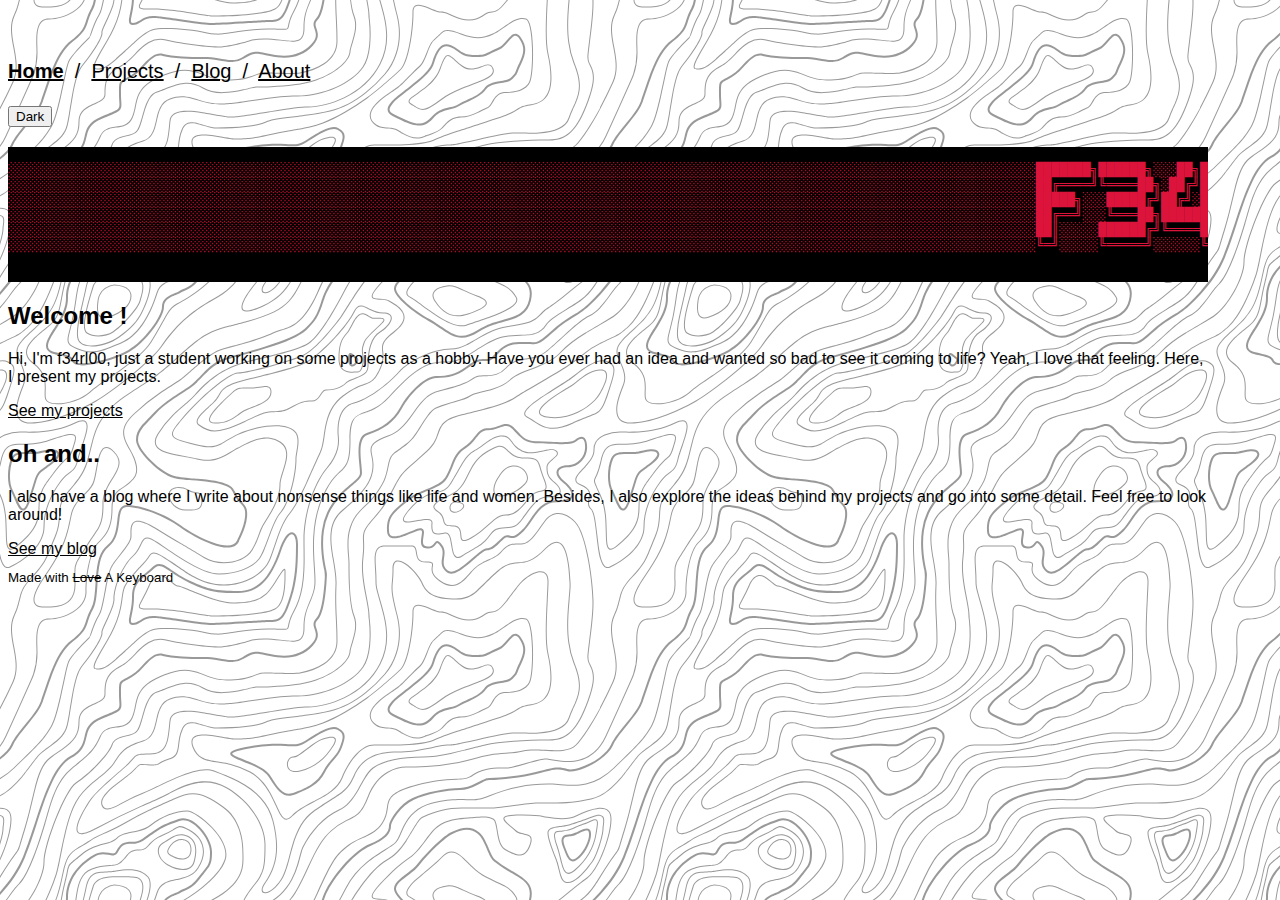
==== docs/index.html @ cfa7c778 "One little whitespace gets its very own commit! Oh, life is so erratic!" ====
<!doctype html>
<html lang="en">

<head>
    <meta charset="utf-8">
    <meta name="viewport" content="width=device-width, initial-scale=1">
    <meta name="description" content="Personal Blog">
    <meta name="author" content="f34rl00">
    <meta name="generator" content="nephila v1.0">
    <meta http-equiv="Expires" content="no-store">
    <link rel="shortcut icon" type="image/svg+xml" href="favicon.svg">
    <title>f34rl00 projects</title>

    <link rel="canonical" href="https://f34rl00.github.io">

    <!-- Bootstrap core CSS -->
    <link href="https://cdn.jsdelivr.net/npm/bootstrap@5.1.3/dist/css/bootstrap.min.css" rel="stylesheet" integrity="sha384-1BmE4kWBq78iYhFldvKuhfTAU6auU8tT94WrHftjDbrCEXSU1oBoqyl2QvZ6jIW3" crossorigin="anonymous">

    <!-- Bootstrap Icons CSS -->
    <link rel="stylesheet" href="https://cdn.jsdelivr.net/npm/bootstrap-icons@1.7.2/font/bootstrap-icons.css">

    <!--Boostrap Bundle JS-->
    <script src="https://cdn.jsdelivr.net/npm/bootstrap@5.1.3/dist/js/bootstrap.bundle.min.js" integrity="sha384-ka7Sk0Gln4gmtz2MlQnikT1wXgYsOg+OMhuP+IlRH9sENBO0LRn5q+8nbTov4+1p" crossorigin="anonymous"></script>

    <!-- Custom styles for this template -->
    <link href="style.css" rel="stylesheet">

    <!-- jQuery -->
    <script src="https://ajax.googleapis.com/ajax/libs/jquery/3.6.0/jquery.min.js"></script>

</head>

<body class="topography-white">
    <main>
        <div class="container limited">
            <div id="navbar" class="d-flex justify-content-between border border-2 rounded-3 navbar-slash bg-light">
                <p class="p-0 m-2">
                    <b>
                        <a href="index.html">Home</a>
                    </b> &nbsp;/&nbsp;
                    <a href="projects.html">Projects</a> &nbsp;/&nbsp;
                    <a href="blog.html">Blog</a> &nbsp;/&nbsp;
                    <a href="about.html">About</a>
                </p>
                <p class="p-0 m-0">
                    <button id="lights" type="button" class="btn btn-dark">Dark</button>
                </p>
            </div>
            <div class="align-items-center">
                <pre id="title_ascii" class="ascii_slide">
                    
░░░░░░░░░░░░░░░░░░░░░░░░░░░░░░░░░░░░░░░░░░░░░░░░░░░░░░░░░░░░░░░░░░░░░░░░░░░░░░░░░░░░░░░░░░░░░░░░░░░░░░░░░░░░░░░░░░░░░░░░░░░░░░░░░░░░░░░░░░░░███████╗██████╗░░░██╗██╗██████╗░██╗░░░░░░█████╗░░█████╗░░░░░██████╗░██████╗░░█████╗░░░░░░██╗███████╗░█████╗░████████╗░██████╗░░░░░░░░░░░░░░░░░░░░░░░░░░░░░░░░░░░░░░░░░░░░░░░░░░░░░░░░░░░░░░░░░░░░░░░░░░░░░░░░░░░░░░░░░░░░░░░░░░░░░░░░░░░░░░░░░░░░░░░░░░░░░░░░░░░░░░░░░░░░
░░░░░░░░░░░░░░░░░░░░░░░░░░░░░░░░░░░░░░░░░░░░░░░░░░░░░░░░░░░░░░░░░░░░░░░░░░░░░░░░░░░░░░░░░░░░░░░░░░░░░░░░░░░░░░░░░░░░░░░░░░░░░░░░░░░░░░░░░░░░██╔════╝╚════██╗░██╔╝██║██╔══██╗██║░░░░░██╔══██╗██╔══██╗░░░░██╔══██╗██╔══██╗██╔══██╗░░░░░██║██╔════╝██╔══██╗╚══██╔══╝██╔════╝░░░░░░░░░░░░░░░░░░░░░░░░░░░░░░░░░░░░░░░░░░░░░░░░░░░░░░░░░░░░░░░░░░░░░░░░░░░░░░░░░░░░░░░░░░░░░░░░░░░░░░░░░░░░░░░░░░░░░░░░░░░░░░░░░░░░░░░░░░░░
░░░░░░░░░░░░░░░░░░░░░░░░░░░░░░░░░░░░░░░░░░░░░░░░░░░░░░░░░░░░░░░░░░░░░░░░░░░░░░░░░░░░░░░░░░░░░░░░░░░░░░░░░░░░░░░░░░░░░░░░░░░░░░░░░░░░░░░░░░░░█████╗░░░█████╔╝██╔╝░██║██████╔╝██║░░░░░██║░░██║██║░░██║░░░░██████╔╝██████╔╝██║░░██║░░░░░██║█████╗░░██║░░╚═╝░░░██║░░░╚█████╗░░░░░░░░░░░░░░░░░░░░░░░░░░░░░░░░░░░░░░░░░░░░░░░░░░░░░░░░░░░░░░░░░░░░░░░░░░░░░░░░░░░░░░░░░░░░░░░░░░░░░░░░░░░░░░░░░░░░░░░░░░░░░░░░░░░░░░░░░░░░░
░░░░░░░░░░░░░░░░░░░░░░░░░░░░░░░░░░░░░░░░░░░░░░░░░░░░░░░░░░░░░░░░░░░░░░░░░░░░░░░░░░░░░░░░░░░░░░░░░░░░░░░░░░░░░░░░░░░░░░░░░░░░░░░░░░░░░░░░░░░░██╔══╝░░░╚═══██╗███████║██╔══██╗██║░░░░░██║░░██║██║░░██║░░░░██╔═══╝░██╔══██╗██║░░██║██╗░░██║██╔══╝░░██║░░██╗░░░██║░░░░╚═══██╗░░░░░░░░░░░░░░░░░░░░░░░░░░░░░░░░░░░░░░░░░░░░░░░░░░░░░░░░░░░░░░░░░░░░░░░░░░░░░░░░░░░░░░░░░░░░░░░░░░░░░░░░░░░░░░░░░░░░░░░░░░░░░░░░░░░░░░░░░░░░
░░░░░░░░░░░░░░░░░░░░░░░░░░░░░░░░░░░░░░░░░░░░░░░░░░░░░░░░░░░░░░░░░░░░░░░░░░░░░░░░░░░░░░░░░░░░░░░░░░░░░░░░░░░░░░░░░░░░░░░░░░░░░░░░░░░░░░░░░░░░██║░░░░░██████╔╝╚════██║██║░░██║███████╗╚█████╔╝╚█████╔╝░░░░██║░░░░░██║░░██║╚█████╔╝╚█████╔╝███████╗╚█████╔╝░░░██║░░░██████╔╝░░░░░░░░░░░░░░░░░░░░░░░░░░░░░░░░░░░░░░░░░░░░░░░░░░░░░░░░░░░░░░░░░░░░░░░░░░░░░░░░░░░░░░░░░░░░░░░░░░░░░░░░░░░░░░░░░░░░░░░░░░░░░░░░░░░░░░░░░░░░
░░░░░░░░░░░░░░░░░░░░░░░░░░░░░░░░░░░░░░░░░░░░░░░░░░░░░░░░░░░░░░░░░░░░░░░░░░░░░░░░░░░░░░░░░░░░░░░░░░░░░░░░░░░░░░░░░░░░░░░░░░░░░░░░░░░░░░░░░░░░╚═╝░░░░░╚═════╝░░░░░░╚═╝╚═╝░░╚═╝╚══════╝░╚════╝░░╚════╝░░░░░╚═╝░░░░░╚═╝░░╚═╝░╚════╝░░╚════╝░╚══════╝░╚════╝░░░░╚═╝░░░╚═════╝░░░░░░░░░░░░░░░░░░░░░░░░░░░░░░░░░░░░░░░░░░░░░░░░░░░░░░░░░░░░░░░░░░░░░░░░░░░░░░░░░░░░░░░░░░░░░░░░░░░░░░░░░░░░░░░░░░░░░░░░░░░░░░░░░░░░░░░░░░░░░

                </pre>
            </div>
        </div>
        <div class="container limited">
            <div class="row align-items">
                <div class="col-md-6" style="margin-block: 5px;">
                    <div id="block_left" class="container h-100 p-5 bg-light border border-2 rounded-3 flex-column d-flex justify-content-between">
                        <div class="row">
                            <h2>Welcome !</h2>
                            <p>Hi, I&#39;m f34rl00,
just a student working on some projects as a hobby.
Have you ever had an idea and wanted so bad
to see it coming to life? Yeah, I love that
feeling. Here, I present my projects.</p>
                        </div>
                        <div class="row">
                            <a class="btn btn-primary" type="button" href="projects.html">See my projects</a>
                        </div>
                    </div>
                </div>
                <div class="col-md-6" style="margin-block: 5px;">
                    <div id="block_right" class="container h-100 p-5 bg-light border border-2 rounded-3 flex-column d-flex justify-content-between">
                        <div class="row">
                            <h2>oh and..</h2>
                            <p>I also have a blog where
I write about nonsense things like life
and women. Besides, I also explore the ideas behind my projects
and go into some detail. Feel free to look around!</p>
                        </div>
                        <div class="row">
                            <a class="btn btn-primary" type="button" href="blog.html">See my blog</a>
                        </div>
                    </div>
                </div>
            </div>
        </div>
        <div class="container limited" style="margin-block: 10px;">
            <footer id="footer_bottom" class="footer p-5 mt-auto py-3 border-top border-dark bg-light">
                <span><small>Made with <del>Love</del> A Keyboard</small></span>
            </footer>
        </div>
    </main>

    <script type=text/javascript>
        var title_width = $('#title_ascii')[0].scrollWidth - $('#title_ascii')[0].offsetWidth;
        var title_text = $('#title_ascii').text()
        $(document).ready(function loop() {

            $('#title_ascii').scrollLeft(0);
            $('#title_ascii').animate({
                scrollLeft: '+=' + title_width
            }, 20000, "linear", loop);
        })
    </script>

    <script type=text/javascript>
        function darkMode() {
            document.cookie = "mode=dark; samesite=Strict";
            // Change Background
            $('body').removeClass('topography-white');
            $('body').addClass('topography-black');

            // Change Lights Button
            $('#lights').removeClass('btn-dark');
            $('#lights').addClass('btn-light');
            $('#lights').html('Light');

            // Change navbar
            $('#navbar').removeClass('bg-light');
            $('#navbar').addClass('bg-dark');

            // Change Blocks
            $('#block_left').removeClass('bg-light');
            $('#block_left').addClass('bg-dark text-white');

            $('#block_right').removeClass('bg-light');
            $('#block_right').addClass('bg-dark text-white');

            // Change footer
            $('#footer_bottom').removeClass('border-dark bg-light');
            $('#footer_bottom').addClass('border-light bg-dark');
        }

        function lightMode() {
            document.cookie = "mode=light; samesite=Strict";
            // Change Background
            $('body').removeClass('topography-black');
            $('body').addClass('topography-white');

            // Change Lights Button
            $('#lights').removeClass('btn-light');
            $('#lights').addClass('btn-dark');
            $('#lights').html('Dark');

            // Change navbar
            $('#navbar').removeClass('bg-dark');
            $('#navbar').addClass('bg-light');

            // Change Blocks
            $('#block_left').removeClass('bg-dark text-white');
            $('#block_left').addClass('bg-light');

            $('#block_right').removeClass('bg-dark text-white');
            $('#block_right').addClass('bg-light');

            // Change footer
            $('#footer_bottom').removeClass('border-light bg-dark');
            $('#footer_bottom').addClass('border-dark bg-light');
        }
    </script>

    <script type=text/javascript>
        $(document).ready(function() {
            let cookies = document.cookie;
            if (cookies) {
                if (cookies.split('; ').find(row => row.startsWith('mode=')).split('=')[1] == 'dark') {
                    darkMode();
                } else {
                    lightMode();
                };
            };

            $('#lights').click(function() {
                if ($('body').hasClass('topography-white')) {
                    darkMode();
                } else {
                    lightMode();
                }
            });
        })
    </script>
</body>


</html>
---- docs/style.css ----
/* DEFAULT GLOBAL STYLES
-------------------------------------------------- */

body {
    font-family: 'Noto Sans', sans-serif;
    line-height: unset;
}

a {
    color: inherit;
}

blockquote {
    color: white;
    background-color: steelblue;
    width: fit-content;
}

.limited {
    max-width: 1200px;
}

.limited-post {
    max-width: 800px;
}

.ascii_slide {
    background-color: black;
}

.navbar-slash {
    margin-block-start: 5%;
    margin-block-end: 5px;
    font-size: 20px;
}

.navbar-slash-white {
    margin-block-start: 5%;
    background-color: white;
    font-size: 20px;
}

.navbar-slash-black {
    margin-block-start: 5%;
    background-color: black;
    font-size: 20px;
}

pre {
    max-width: 1200px;
    display: block;
    overflow-x: hidden;
    color: crimson;
}

.topography-white {
    color: black;
    background-color: white;
    background-image: url("data:image/svg+xml,%3Csvg xmlns='http://www.w3.org/2000/svg' width='600' height='600' viewBox='0 0 600 600'%3E%3Cpath fill='%23000000' fill-opacity='0.4' d='M600 325.1v-1.17c-6.5 3.83-13.06 7.64-14.68 8.64-10.6 6.56-18.57 12.56-24.68 19.09-5.58 5.95-12.44 10.06-22.42 14.15-1.45.6-2.96 1.2-4.83 1.9l-4.75 1.82c-9.78 3.75-14.8 6.27-18.98 10.1-4.23 3.88-9.65 6.6-16.77 8.84-1.95.6-3.99 1.17-6.47 1.8l-6.14 1.53c-5.29 1.35-8.3 2.37-10.54 3.78-3.08 1.92-6.63 3.26-12.74 5.03a384.1 384.1 0 0 1-4.82 1.36c-2.04.58-3.6 1.04-5.17 1.52a110.03 110.03 0 0 0-11.2 4.05c-2.7 1.15-5.5 3.93-8.78 8.4a157.68 157.68 0 0 0-6.15 9.2c-5.75 9.07-7.58 11.74-10.24 14.51a50.97 50.97 0 0 1-4.6 4.22c-2.33 1.9-10.39 7.54-11.81 8.74a14.68 14.68 0 0 0-3.67 4.15c-1.24 2.3-1.9 4.57-2.78 8.87-2.17 10.61-3.52 14.81-8.2 22.1-4.07 6.33-6.8 9.88-9.83 12.99-.47.48-.95.96-1.5 1.48l-3.75 3.56c-1.67 1.6-3.18 3.12-4.86 4.9a42.44 42.44 0 0 0-9.89 16.94c-2.5 8.13-2.72 15.47-1.76 27.22.47 5.82.51 6.36.51 8.18 0 10.51.12 17.53.63 25.78.24 4.05.56 7.8.97 11.22h.9c-1.13-9.58-1.5-21.83-1.5-37 0-1.86-.04-2.4-.52-8.26-.94-11.63-.72-18.87 1.73-26.85a41.44 41.44 0 0 1 9.65-16.55c1.67-1.76 3.18-3.27 4.83-4.85.63-.6 3.13-2.96 3.75-3.57a71.6 71.6 0 0 0 1.52-1.5c3.09-3.16 5.86-6.76 9.96-13.15 4.77-7.42 6.15-11.71 8.34-22.44.86-4.21 1.5-6.4 2.68-8.6.68-1.25 1.79-2.48 3.43-3.86 1.38-1.15 9.43-6.8 11.8-8.72 1.71-1.4 3.26-2.81 4.7-4.3 2.72-2.85 4.56-5.54 10.36-14.67a156.9 156.9 0 0 1 6.1-9.15c3.2-4.33 5.9-7.01 8.37-8.07 3.5-1.5 7.06-2.77 11.1-4.02a233.84 233.84 0 0 1 7.6-2.2l2.38-.67c6.19-1.79 9.81-3.16 12.98-5.15 2.14-1.33 5.08-2.33 10.27-3.65l6.14-1.53c2.5-.63 4.55-1.2 6.52-1.82 7.24-2.27 12.79-5.06 17.15-9.05 4.05-3.72 9-6.2 18.66-9.9l4.75-1.82c1.87-.72 3.39-1.31 4.85-1.91 10.1-4.15 17.07-8.32 22.76-14.4 6.05-6.45 13.95-12.4 24.49-18.92 1.56-.96 7.82-4.6 14.15-8.33v-64.58c-4 8.15-8.52 14.85-12.7 17.9-2.51 1.82-5.38 4.02-9.04 6.92a1063.87 1063.87 0 0 0-6.23 4.98l-1.27 1.02a2309.25 2309.25 0 0 1-4.87 3.9c-7.55 6-12.9 10.05-17.61 13.19-3.1 2.06-3.86 2.78-8.06 7.13-5.84 6.07-11.72 8.62-29.15 10.95-11.3 1.5-20.04 4.91-30.75 11.07-1.65.94-7.27 4.27-6.97 4.1-2.7 1.58-4.69 2.69-6.64 3.66-5.63 2.8-10.47 4.17-15.71 4.17-17.13 0-41.44 11.51-51.63 22.83-12.05 13.4-31.42 27.7-45.25 31.16-7.4 1.85-11.85 7.05-14.04 14.69-1.26 4.4-1.58 8.28-1.58 13.82 0 .82.01.98.24 3.63.45 5.18.35 8.72-.77 13.26-1.53 6.2-4.89 12.6-10.59 19.43-13.87 16.65-22.88 46.58-22.88 71.68 0 2.39.02 4.26.06 8.75.12 10.8.1 15.8-.22 21.95-.56 11.18-2.09 20.73-5 29.3h-1.05c2.94-8.56 4.49-18.12 5.05-29.35.31-6.13.34-11.1.22-21.9-.04-4.48-.06-6.36-.06-8.75 0-25.32 9.07-55.47 23.12-72.32 5.6-6.72 8.88-12.99 10.38-19.03 1.09-4.4 1.18-7.85.74-12.93-.23-2.7-.24-2.86-.24-3.72 0-5.62.32-9.57 1.62-14.1 2.28-7.95 6.97-13.44 14.76-15.39 13.6-3.4 32.82-17.59 44.75-30.84C409 360.14 433.58 348.5 451 348.5c5.07 0 9.77-1.33 15.26-4.07 1.93-.96 3.9-2.05 6.58-3.62-.3.18 5.33-3.16 6.98-4.11 10.82-6.21 19.66-9.67 31.11-11.2 17.23-2.3 22.9-4.75 28.57-10.64 4.25-4.41 5.04-5.16 8.22-7.28 4.68-3.11 10.01-7.14 17.55-13.14a1113.33 1113.33 0 0 0 4.86-3.89l1.28-1.02a4668.54 4668.54 0 0 1 6.23-4.98c3.67-2.9 6.55-5.12 9.07-6.95 4.37-3.19 9.16-10.56 13.29-19.4v66.9zm0-116.23c-.62.01-1.27.06-1.95.13-6.13.63-13.83 3.45-21.83 7.45-3.64 1.82-8.46 2.67-14.17 2.71-4.7.04-9.72-.47-14.73-1.33-1.7-.3-3.26-.61-4.67-.93a31.55 31.55 0 0 0-3.55-.57 273.4 273.4 0 0 0-16.66-.88c-10.42-.16-17.2.74-17.97 2.73-.38.97.6 2.55 3.03 4.87 1.01.97 2.22 2.03 4.04 3.55a1746.07 1746.07 0 0 0 4.79 4.02c1.39 1.2 3.1 1.92 5.5 2.5.7.16.86.2 2.64.54 3.53.7 5.03 1.25 6.15 2.63 1.41 1.76 1.4 4.54-.15 8.88-2.44 6.83-5.72 10.05-10.19 10.33-3.63.23-7.6-1.29-14.52-5.06-4.53-2.47-6.82-7.3-8.32-15.26-.17-.87-.32-1.78-.5-2.86l-.43-2.76c-1.05-6.58-1.9-9.2-3.73-10.11-.81-.4-1.59-.74-2.36-1-2.27-.77-4.6-1.02-8.1-.92-2.29.07-14.7 1-13.77.93-20.55 1.37-28.8 5.05-37.09 14.99a133.07 133.07 0 0 0-4.25 5.44l-2.3 3.09-2.51 3.32c-4.1 5.36-7.06 8.48-10.39 11.12-.65.52-1.33 1.04-2.13 1.62l-4.11 2.94a106.8 106.8 0 0 0-5.16 3.99c-4.55 3.74-9.74 8.6-16.25 15.38-8.25 8.58-11.78 13.54-11.7 15.95.07 1.65 1.64 2.11 6.79 2.38 1.61.09 2.15.12 2.98.2 2.95.24 5.09.73 6.81 1.68 7.48 4.15 11.63 7.26 13.95 11.58 3.3 6.15.8 12.88-8.89 20.26-8.28 6.3-11.1 10.37-11.31 14.96-.06 1.17 0 1.93.26 4.43.69 6.47.25 10.65-2.8 17.42a44.23 44.23 0 0 1-4.16 7.53c-2.82 3.97-5.47 5.74-10.6 7.69-.43.16-3.34 1.23-4.27 1.59-1.8.68-3.38 1.36-5.01 2.14-4.18 2-8.4 4.6-13.1 8.24-8.44 6.51-13.23 14.56-15.98 25.06-1.1 4.2-1.55 6.81-2.8 15.21-1.26 8.6-2.17 12.64-4.08 16.55-2.1 4.28-11.93 26.59-12.97 28.88a382.7 382.7 0 0 1-6.37 13.41c-4.07 8.11-7.61 14.07-10.73 17.81-5.38 6.46-8.98 14.37-13.77 28.42a810.14 810.14 0 0 0-1.89 5.6c-1.8 5.35-2.96 8.6-4.26 11.85-6.13 15.32-25.43 26.31-46.46 26.31-11.2 0-20.58-2.74-31.02-8.55-5.6-3.13-4.55-2.42-22.26-14.54-14.33-9.8-17.7-10.73-20.47-6.9-.37.5-1.81 2.74-1.83 2.77a52.24 52.24 0 0 1-4.94 5.9c-.73.79-5.52 5.87-6.97 7.45-2.38 2.6-4.3 4.81-5.98 6.93a45.6 45.6 0 0 0-5.08 7.66c-1.29 2.57-1.9 5.25-2.66 10.6a997.6 997.6 0 0 1-.46 3.18h-1l.47-3.32c.77-5.45 1.4-8.2 2.75-10.9a46.54 46.54 0 0 1 5.2-7.84c1.7-2.14 3.63-4.38 6.03-6.98 1.45-1.59 6.24-6.68 6.96-7.46a51.58 51.58 0 0 0 4.84-5.78s1.47-2.26 1.86-2.8c3.25-4.5 7.08-3.44 21.84 6.67 17.67 12.08 16.62 11.38 22.19 14.48 10.3 5.73 19.5 8.43 30.53 8.43 20.65 0 39.57-10.77 45.54-25.69a219.7 219.7 0 0 0 4.24-11.8 6752.32 6752.32 0 0 0 1.88-5.6c4.83-14.16 8.47-22.14 13.96-28.73 3.05-3.66 6.56-9.57 10.6-17.61 1.97-3.93 4.04-8.31 6.35-13.38 1.03-2.28 10.88-24.61 12.98-28.91 1.85-3.79 2.75-7.76 4-16.25 1.24-8.44 1.7-11.07 2.81-15.32 2.8-10.7 7.71-18.94 16.33-25.6a73.18 73.18 0 0 1 13.29-8.35c1.66-.8 3.27-1.48 5.08-2.18.94-.36 3.86-1.43 4.28-1.59 4.95-1.88 7.44-3.55 10.14-7.33 1.35-1.9 2.68-4.3 4.06-7.37 2.97-6.58 3.39-10.59 2.72-16.9a27.13 27.13 0 0 1-.27-4.58c.22-4.94 3.21-9.24 11.7-15.7 9.33-7.11 11.66-13.34 8.62-19-2.2-4.09-6.25-7.12-13.55-11.17-1.57-.88-3.6-1.33-6.42-1.57-.8-.07-1.34-.1-2.95-.19-5.77-.3-7.63-.85-7.72-3.34-.1-2.81 3.5-7.87 11.97-16.69 6.53-6.8 11.75-11.69 16.33-15.45 1.79-1.47 3.42-2.72 5.2-4.03l4.12-2.94c.79-.58 1.46-1.08 2.1-1.59 3.26-2.6 6.16-5.65 10.21-10.94a383.2 383.2 0 0 0 2.5-3.32l2.31-3.09c1.8-2.39 3.04-4 4.29-5.48 8.47-10.17 16.98-13.96 37.27-15.3-.44.02 12-.9 14.32-.98 3.62-.1 6.05.16 8.46.98.8.27 1.62.62 2.47 1.04 2.27 1.14 3.17 3.87 4.27 10.85l.44 2.76c.17 1.07.33 1.97.5 2.83 1.44 7.69 3.62 12.29 7.8 14.57 6.76 3.68 10.6 5.15 13.99 4.94 4-.25 6.99-3.17 9.3-9.67 1.45-4.04 1.46-6.49.32-7.92-.9-1.12-2.28-1.62-5.57-2.27a55.8 55.8 0 0 1-2.67-.55c-2.54-.6-4.39-1.4-5.93-2.71a252.63 252.63 0 0 0-4.78-4.01 84.35 84.35 0 0 1-4.08-3.6c-2.73-2.6-3.86-4.43-3.28-5.95 1.02-2.64 7.82-3.54 18.93-3.37a230.56 230.56 0 0 1 16.73.88c2.76.39 3.2.49 3.68.6 1.4.3 2.95.62 4.62.91a82.9 82.9 0 0 0 14.56 1.32c5.56-.04 10.24-.86 13.73-2.6 8.1-4.05 15.89-6.9 22.17-7.56.7-.07 1.4-.11 2.05-.13v1zm0-100.94v1.5c-8.62 16.05-17.27 29.55-23.65 35.92-3.19 3.2-7.62 4.9-13.54 5.56-4.45.48-8.28.4-19.18-.2-9.91-.55-15.32-.44-20.52.78a84.05 84.05 0 0 1-15 2.11l-2.25.14c-12.49.75-19.37 1.78-32.72 5.74-4.5 1.33-9.27 2.49-14.3 3.48a246.27 246.27 0 0 1-32.6 3.97c-7.56.45-13.21.57-20.24.57-5.4 0-11.9 1.61-18 5.18-8.3 4.87-15.06 12.87-19.53 24.5a68.57 68.57 0 0 1-4.56 9.8c-3.6 6.2-6.92 8.99-13.38 12.18l-4.03 1.96a64.48 64.48 0 0 0-15.16 10.25c-8.2 7.33-13.72 16.63-22.54 35.6l-2.08 4.49c-7.3 15.7-11.5 23.3-17.35 29.87-7.7 8.66-20.25 14.42-40.31 20.08-4.37 1.23-19.04 5.08-19.24 5.13-6.92 1.87-11.68 3.34-15.63 4.92-10.55 4.22-18.71 10.52-36.38 26.52l-1.7 1.54c-8.58 7.76-13.41 11.9-18.81 15.88-3.95 2.9-8 5.67-12.97 8.91-2.06 1.34-10.3 6.6-12.33 7.94-11.52 7.5-18.53 13.04-24.62 20.08a62.01 62.01 0 0 0-6.44 8.85c-4.13 6.91-6.27 13.15-9.2 25.11l-1.54 6.26c-.6 2.45-1.15 4.54-1.72 6.58-2.97 10.7-6.9 17.36-14.78 26.91L69.6 491a148.51 148.51 0 0 0-4.19 5.3 23.9 23.9 0 0 0-3.44 6.28c-1.16 3.23-1.52 5.9-1.87 11.94-.58 10.05-1.42 15.04-4.63 22.67-1.57 3.72-5.66 14.02-6.41 15.8a73.46 73.46 0 0 1-3.57 7.4c-2.88 5.14-6.71 10.12-13.12 16.95-5.96 6.36-8.87 10.9-10.61 16a56.88 56.88 0 0 0-1.38 4.82l-.46 1.84h-1.03l.52-2.08c.52-2.09.92-3.49 1.4-4.9 1.8-5.25 4.78-9.9 10.84-16.36 6.35-6.78 10.13-11.7 12.97-16.77a72.5 72.5 0 0 0 3.52-7.29c.75-1.76 4.84-12.06 6.4-15.8 3.17-7.5 3.99-12.4 4.56-22.33.35-6.14.72-8.88 1.93-12.23a24.9 24.9 0 0 1 3.58-6.54c1.27-1.7 2.6-3.37 4.22-5.34l4.11-4.95c7.8-9.46 11.66-16 14.59-26.54.56-2.04 1.1-4.12 1.71-6.56l1.53-6.26c2.96-12.04 5.13-18.36 9.32-25.39 1.84-3.08 4-6.05 6.54-8.99 6.17-7.12 13.24-12.7 24.83-20.26 2.05-1.33 10.28-6.6 12.33-7.94 4.96-3.22 9-5.98 12.92-8.87 5.37-3.95 10.19-8.08 18.74-15.82l1.7-1.54c17.76-16.09 25.98-22.43 36.67-26.7 4-1.6 8.8-3.09 15.75-4.96.21-.06 14.87-3.9 19.22-5.13 19.9-5.61 32.32-11.31 39.85-19.78 5.76-6.48 9.93-14.02 17.18-29.64l2.09-4.5c8.87-19.07 14.44-28.46 22.77-35.9a65.48 65.48 0 0 1 15.38-10.4l4.04-1.97c6.3-3.1 9.47-5.77 12.96-11.77a67.6 67.6 0 0 0 4.48-9.67c4.56-11.84 11.47-20.02 19.97-25 6.25-3.66 12.93-5.32 18.5-5.32 7.01 0 12.65-.12 20.17-.57a245.3 245.3 0 0 0 32.47-3.96c5-.98 9.75-2.13 14.22-3.45 13.43-3.98 20.38-5.02 32.94-5.78l2.24-.14c5.76-.37 9.8-.9 14.85-2.09 5.31-1.25 10.79-1.35 22.6-.7 9.04.5 12.84.58 17.21.1 5.71-.62 9.94-2.26 12.95-5.26 6.44-6.45 15.3-20.37 24.35-36.72zm0 450.21c-1.28-4.6-2.2-10.55-3.33-20.25l-.24-2.04-.23-2.03c-1.82-15.7-3.07-21.98-5.55-24.47-2.46-2.46-3.04-5.03-2.52-8.64.1-.6.18-1.1.39-2.15.69-3.54.77-5.04.08-6.84-.91-2.38-3.31-4.41-7.79-6.26-5.08-2.09-6.52-4.84-4.89-8.44.66-1.45 1.79-3.02 3.52-5.01 1.04-1.2 5.48-5.96 5.08-5.53 6.15-6.7 8.98-11.34 8.98-16.48a15.2 15.2 0 0 1 6.5-12.89v1.26a14.17 14.17 0 0 0-5.5 11.63c0 5.47-2.93 10.29-9.24 17.16.38-.42-4.04 4.33-5.07 5.5-1.67 1.93-2.75 3.43-3.36 4.77-1.37 3.04-.23 5.22 4.36 7.1 4.71 1.95 7.32 4.16 8.34 6.83.78 2.04.7 3.67-.03 7.4-.2 1.03-.3 1.51-.38 2.09-.48 3.33.03 5.59 2.23 7.8 2.74 2.74 3.98 8.96 5.84 25.06l.24 2.03.23 2.04c.82 7.01 1.53 12.06 2.34 16.03v4.33zm0-62.16c-1.4-3.13-4.43-9.9-4.95-11.17-1.02-2.53-1.25-3.8-.91-5.18.2-.84 2.05-4.68 2.32-5.33a70.79 70.79 0 0 0 3.54-11.2v3.99a62.82 62.82 0 0 1-2.62 7.6c-.31.75-2.09 4.46-2.27 5.18-.28 1.12-.08 2.22.87 4.57.41 1.02 2.5 5.7 4.02 9.09v2.45zm0-85.09c-1.65 1.66-3.66 2.9-6.4 4.13-.25.1-13.97 5.47-20.4 8.43-9.35 4.32-16.7 5.9-23.03 5.25-5.08-.53-9.02-2.25-14.77-5.92l-3.2-2.07a77.4 77.4 0 0 0-5.44-3.27c-4.05-2.18-3.25-5.8 1.47-10.47 3.71-3.68 9.6-7.93 18.73-13.8l4.46-2.82c17.95-11.33 18.22-11.5 22.27-14.74 11.25-9 19.69-14.02 26.31-15.1v1.02c-6.37 1.1-14.62 6-25.69 14.86-4.1 3.28-4.34 3.44-22.36 14.8a652.4 652.4 0 0 0-4.45 2.83c-9.07 5.83-14.92 10.05-18.57 13.66-4.31 4.28-4.95 7.13-1.7 8.88 1.7.91 3.29 1.88 5.5 3.3l3.2 2.08c5.64 3.59 9.45 5.25 14.34 5.76 6.13.64 13.32-.9 22.52-5.15 6.46-2.98 20.18-8.35 20.4-8.44 3.04-1.37 5.1-2.71 6.81-4.69v1.47zm0-41.37v1c-6.56.26-12.11 3.13-19.71 9.08l-4.63 3.68a51.87 51.87 0 0 1-4.4 3.14c-.82.52-5.51 3.33-6.22 3.76-3.31 2-6.15 3.8-8.87 5.6a112.61 112.61 0 0 0-8.16 5.92c-4.61 3.72-7.4 6.9-7.97 9.35-.63 2.67 1.48 4.53 7.05 5.46 10.7 1.78 20.92-.05 30.45-4.65a61.96 61.96 0 0 0 17.1-12.2 41.8 41.8 0 0 0 5.36-7.42v1.92a38.94 38.94 0 0 1-4.64 6.19 62.95 62.95 0 0 1-17.39 12.41c-9.7 4.68-20.13 6.55-31.05 4.73-6.06-1-8.65-3.29-7.85-6.67.64-2.74 3.53-6.05 8.31-9.9 2.35-1.9 5.1-3.88 8.24-5.97 2.73-1.82 5.58-3.61 8.9-5.62.72-.44 5.4-3.24 6.22-3.75 1.26-.8 2.6-1.76 4.3-3.09.8-.62 3.9-3.1 4.63-3.67 7.77-6.1 13.49-9.04 20.33-9.3zm0-154.6v1c-1.75-.24-4.3.23-7.82 1.55-10.01 3.75-13.8 5.07-19.15 6.76-1.78.56-2.63.83-3.87 1.24-1.48.5-3.16.76-6.74 1.16a1550.34 1550.34 0 0 0-2.64.3c-7.8.94-11.28 2.47-11.28 6.07 0 4.45 2.89 13.18 7.96 25.81a57.34 57.34 0 0 1 2.33 7.6 258.32 258.32 0 0 1 .84 3.46c1.86 7.62 3.17 10.71 5.56 11.67 2.21.88 4.7.6 7.47-.72 3.48-1.69 7.22-4.94 11.2-9.47 1.52-1.7 2.97-3.49 4.59-5.57l3.16-4.1c2.59-3.23 6.07-12.21 8.39-20.23v3.45c-2.29 7.2-5.27 14.5-7.61 17.41-.44.55-2.67 3.46-3.15 4.09-1.63 2.1-3.1 3.9-4.62 5.62-4.08 4.61-7.9 7.94-11.53 9.7-2.99 1.44-5.77 1.75-8.28.74-2.84-1.13-4.2-4.34-6.15-12.35a2097.48 2097.48 0 0 1-.84-3.46c-.8-3.2-1.47-5.45-2.28-7.46-5.14-12.8-8.04-21.55-8.04-26.19 0-4.37 3.84-6.06 12.16-7.07a160.9 160.9 0 0 1 2.65-.3c3.5-.39 5.15-.64 6.53-1.1 1.26-.42 2.1-.7 3.88-1.26 5.34-1.68 9.11-3 19.1-6.74 3.53-1.32 6.22-1.84 8.18-1.61zM0 292c10.13-11.31 18.13-23.2 23.07-35.39 3.3-8.14 6.09-16.12 10.81-30.55l1.59-4.84c6.53-19.94 10.11-29.82 14.77-39.56 6.07-12.72 12.55-21.18 20.27-25.54 6.66-3.76 10.2-7.86 12.22-13.15a46.6 46.6 0 0 0 1.86-6.58c1.23-5.2 2.05-7.59 3.93-10.36 2.45-3.62 6.27-6.53 12.1-8.96 15.78-6.58 16.73-7.04 18.05-9.01.65-.98.83-2.15.74-4.51-.03-.73-.23-3.82-.24-4A93.8 93.8 0 0 1 119 94c0-10.04.18-11.37 2.37-13.15.52-.42 1.13-.8 2.07-1.3.27-.14 2.18-1.12 2.84-1.48a68.4 68.4 0 0 0 9.12-5.87c2.06-1.54 2.64-2.14 8.01-7.93 3.78-4.09 6.21-6.36 8.96-8.12 3.64-2.33 7.2-3.12 10.9-2.11 4.4 1.2 10.81 2 18.78 2.46 6.9.4 12.9.5 21.95.5 4.87 0 8.97.47 15.4 1.57 7.77 1.33 9.3 1.54 12.38 1.54 4.05 0 7.43-.88 10.68-2.95 5.06-3.22 8.11-4.67 11.2-5.2 3.62-.64 4.77-.46 16.55 2.06 17.26 3.7 30.85 1.36 41.06-9.7 5.1-5.53 5.48-8.9 3.48-14.8-.83-2.42-1.03-3.1-1.17-4.3-.29-2.52.5-4.71 2.71-6.93 2.65-2.65 4.72-9.17 6.22-18.29h2.03c-1.56 9.71-3.77 16.65-6.83 19.7-1.79 1.8-2.36 3.39-2.14 5.28.11 1 .3 1.63 1.07 3.9 2.22 6.53 1.76 10.66-3.9 16.8-10.77 11.66-25.07 14.13-42.95 10.3-11.42-2.45-12.55-2.62-15.78-2.06-2.77.48-5.62 1.84-10.47 4.92a20.93 20.93 0 0 1-11.76 3.27c-3.25 0-4.81-.22-12.73-1.57C212.74 59.46 208.73 59 204 59c-9.1 0-15.11-.1-22.07-.5-8.09-.47-14.62-1.29-19.2-2.54-5.62-1.53-10.17 1.38-17.85 9.66-5.5 5.94-6.08 6.53-8.28 8.18a70.38 70.38 0 0 1-9.38 6.03c-.68.37-2.58 1.35-2.84 1.49-.84.44-1.35.76-1.75 1.08C121.16 83.6 121 84.8 121 94c0 1.85.06 3.54.17 5.44 0 .17.2 3.28.24 4.03.1 2.75-.13 4.29-1.08 5.71-1.67 2.5-2.27 2.8-18.95 9.74-5.48 2.29-8.99 4.96-11.2 8.24-1.71 2.51-2.47 4.73-3.64 9.7-.83 3.5-1.21 4.92-1.94 6.83-2.18 5.73-6.05 10.19-13.1 14.18-7.3 4.12-13.55 12.28-19.46 24.66-4.6 9.64-8.17 19.46-14.67 39.32l-1.58 4.84c-4.75 14.47-7.54 22.48-10.86 30.69-5.28 13.01-13.95 25.65-24.93 37.6v-2.97zm0 78v-.5l1-.01c6.32 0 7.47 5.2 4.6 13.36a60.36 60.36 0 0 1-5.6 11.3v-1.92a57.76 57.76 0 0 0 4.65-9.72c2.69-7.6 1.71-12.02-3.65-12.02-.34 0-.67 0-1 .02v-46.59a340.96 340.96 0 0 0 13.71-8.34c13.66-9.46 29.79-37.6 29.79-53.59 0-18.1 21.57-72.64 32.23-79.42 12.71-8.09 32.24-27.96 35.8-37.75 1.93-5.3 5.5-7.27 14.42-9.37 6.15-1.44 8.64-2.42 10.67-4.79 1.5-1.74 2.72-4.79 4.33-10.3.23-.78 1.9-6.68 2.43-8.46 3.62-12.08 7.3-18.49 13.47-20.39 2.5-.76 3.03-.98 9.74-3.7 7.49-3.03 11.97-4.43 17.12-4.92 6.75-.65 13.13.75 19.55 4.67 5.43 3.32 12.19 4.72 20.17 4.56 6.03-.12 12.2-1.07 19.83-2.8 1.82-.4 7.38-1.74 8.26-1.94 2.69-.6 4.34-.89 5.48-.89 4.97 0 8.93-.05 14.2-.27 7.9-.32 15.56-.92 22.75-1.88 8.5-1.14 15.9-2.73 21.88-4.82 18.9-6.62 32.64-18.3 33.67-27.59.29-2.56.4-2.96 2.79-11.11 2.33-7.95 3.21-12.93 2.72-18.23-.2-2.24-.69-4.38-1.48-6.42-1.5-3.92-2.63-9.4-3.43-16.18h.9c.77 6.47 1.89 11.72 3.47 15.82a24.93 24.93 0 0 1 1.54 6.69c.5 5.46-.4 10.54-2.77 18.6-2.36 8.06-2.47 8.47-2.74 10.95-1.09 9.75-15.1 21.68-34.33 28.41-6.06 2.12-13.52 3.72-22.09 4.87-7.22.96-14.92 1.57-22.83 1.89-5.3.21-9.27.27-14.25.27-1.04 0-2.64.27-5.26.87-.87.2-6.43 1.53-8.26 1.94-7.68 1.73-13.92 2.7-20.03 2.82-8.15.17-15.1-1.27-20.71-4.7-6.23-3.81-12.4-5.16-18.93-4.54-5.04.48-9.44 1.86-16.84 4.86-6.75 2.74-7.29 2.95-9.82 3.73-5.73 1.76-9.28 7.96-12.81 19.72-.53 1.77-2.2 7.66-2.43 8.46-1.66 5.65-2.91 8.78-4.53 10.67-2.22 2.58-4.84 3.62-12.01 5.3-7.8 1.83-11.13 3.66-12.9 8.54-3.65 10.04-23.32 30.06-36.2 38.25C65.94 190 44.5 244.2 44.5 262c0 16.34-16.3 44.78-30.22 54.41-2.14 1.48-8.24 5.12-14.28 8.68v-1.16 46.09zm0-173.7v-1.11c7.42-3.82 14.55-10.23 21.84-18.98 3.8-4.56 14.21-18.78 15.79-20.55 1.8-2.04 4.06-3.96 7.42-6.45 1.08-.8 4.92-3.57 5.49-3.99 9.36-6.85 14-11.96 15.98-19.36.8-2.98 1.54-6.78 2.46-12.3.23-1.44 2-12.46 2.56-15.79 2.87-16.77 5.73-26.79 10.07-32.1C92.46 52.43 101.5 38.13 101.5 33c0-2.54.34-3.35 6.05-15.71.68-1.49 1.25-2.74 1.77-3.93 2.5-5.75 3.9-10.04 4.14-13.36h1c-.23 3.48-1.66 7.87-4.23 13.76-.52 1.2-1.09 2.45-1.78 3.95-5.54 12.01-5.95 12.99-5.95 15.29 0 5.47-9.09 19.84-20.11 33.31-4.2 5.12-7.03 15.06-9.86 31.64-.57 3.33-2.33 14.33-2.57 15.78-.92 5.56-1.67 9.38-2.48 12.4-2.05 7.68-6.82 12.93-16.35 19.91l-5.49 3.98c-3.3 2.45-5.51 4.34-7.27 6.31-1.53 1.73-11.94 15.93-15.76 20.53-7.52 9.02-14.88 15.6-22.61 19.46zm0 361.83v-4.33c.48 2.36 1 4.35 1.6 6.15 2 6.03 4.6 8.26 8.19 6.59C28.76 557.69 43.5 542.4 43.5 527c0-16.2 6.37-31.99 17.1-46.3 1.88-2.5 3.66-4.4 5.53-6 .73-.62 1.45-1.18 2.3-1.8l2-1.43c3.68-2.68 5.32-5.28 7.08-12.59.75-3.07 1.38-5.02 4.2-13.26l.63-1.88c3.24-9.58 4.56-14.97 4.17-18.65-.48-4.43-3.8-5.23-11.3-1.64a81.12 81.12 0 0 1-9.15 3.7c-13.89 4.67-26.96 5.8-42.66 5.42l-1.95-.05-1.45-.02a39.8 39.8 0 0 0-15.05 2.96A21.81 21.81 0 0 0 0 438.37v-1.26a23.55 23.55 0 0 1 4.55-2.57 40.77 40.77 0 0 1 16.92-3.02l1.95.05c15.6.38 28.57-.75 42.32-5.37a80.12 80.12 0 0 0 9.04-3.65c8.04-3.84 12.16-2.85 12.72 2.43.42 3.89-.92 9.34-4.21 19.08l-.64 1.88c-2.8 8.2-3.43 10.15-4.16 13.18-1.82 7.52-3.59 10.34-7.47 13.16l-2 1.43c-.84.6-1.54 1.15-2.25 1.75a35.45 35.45 0 0 0-5.37 5.84c-10.61 14.15-16.9 29.74-16.9 45.7 0 15.88-15 31.45-34.29 40.45-4.3 2.01-7.39-.66-9.56-7.18-.23-.68-.44-1.39-.65-2.13zm0-62.16v-2.45l1.46 3.27c2.1 4.8 3.46 10.33 4.26 16.77.66 5.3.84 9.3 1.04 18.5.2 9.32.5 12.75 1.63 15.05 1.28 2.6 3.67 2.35 8.29-1.5 17.14-14.3 21.82-22.9 21.82-38.62 0-7.17 1.1-12.39 3.7-17.68 2.27-4.67 3.65-6.62 13.4-19.62a69.8 69.8 0 0 1 7.6-8.79 44.76 44.76 0 0 1 3.54-3.06c.38-.3.64-.52.89-.74a10.47 10.47 0 0 0 2.63-3.32 35.78 35.78 0 0 0 2.26-5.94l.37-1.2.36-1.15c.29-.91.48-1.55.66-2.16.45-1.53.74-2.68.91-3.66.38-2.2.12-3.49-.85-4.15-2.35-1.61-9.28-.24-23.8 4.94-9.54 3.4-16.12 4.17-27.85 4.26-7.71.06-10.43.4-13.25 2.12-3.48 2.12-5.84 6.4-7.58 14.26-.5 2.2-.99 4.19-1.49 5.98v-3.98l.51-2.22c1.8-8.1 4.28-12.6 8.04-14.9 3.04-1.85 5.86-2.2 13.77-2.26 11.61-.09 18.1-.84 27.51-4.2 14.93-5.32 21.95-6.71 24.7-4.83 1.38.94 1.71 2.6 1.28 5.15a33.69 33.69 0 0 1-.94 3.78l-.66 2.17-.36 1.15-.37 1.2a36.64 36.64 0 0 1-2.33 6.1c-.8 1.53-1.61 2.52-2.86 3.61l-.92.77-1.02.83c-.9.74-1.65 1.4-2.47 2.18a68.84 68.84 0 0 0-7.48 8.66c-9.7 12.93-11.07 14.87-13.31 19.46-2.52 5.15-3.59 10.22-3.59 17.24 0 16.04-4.82 24.91-22.18 39.38-5.04 4.2-8.18 4.55-9.83 1.18-1.22-2.5-1.52-5.94-1.73-15.47-.2-9.16-.38-13.15-1.03-18.4-.79-6.34-2.12-11.8-4.19-16.49L0 495.98zM379.27 0h1.04l1.5 5.26c3.28 11.56 4.89 19.33 5.26 27.8.49 11.01-1.52 21.26-6.63 31.17-7.8 15.13-20.47 26.5-36.22 34.1-12.38 5.96-26.12 9.17-36.22 9.17-6.84 0-17.24 1.38-37.27 4.62l-2.27.37c-24.5 3.99-31.65 5-37.46 5-3.49 0-4.08-.08-19.54-2.8-3.56-.64-6.32-1.1-9-1.5-20.23-2.96-31-1.2-31.96 7.86-.1.85-.18 1.72-.29 2.81l-.27 2.73c-1.1 10.9-2.02 15.73-4.31 19.96-2.9 5.34-7.77 7.95-15.63 7.95-10.2 0-12.92.6-15.5 3.17.52-.51-5.03 5.85-8.16 8.7-2.75 2.5-14.32 12.55-15.77 13.83a341.27 341.27 0 0 0-6.54 5.92c-6.97 6.49-11.81 11.76-14.6 16.15-5.92 9.3-10.48 18.04-11.69 24.08-1.66 8.3 3.67 9.54 19.02 1.21a626.23 626.23 0 0 1 44.54-21.9c3.5-1.56 14.04-6.2 15.68-6.95 5.05-2.25 8.3-3.8 10.78-5.15l1.95-1.07 2.18-1.18c1.76-.94 3.38-1.76 5-2.55 18.1-8.72 34.48-10.46 50.33-1.2 22.89 13.34 38.28 37.02 38.28 56.44 0 19.12-.73 25.13-5.18 33.2a45.32 45.32 0 0 1-4.94 7.12c-6.47 7.77-11.81 16.2-12.76 21.27-1.2 6.34 4.69 7.03 20.17-.05 13.31-6.08 22.4-14.95 28.5-26.32a80.51 80.51 0 0 0 6.1-15.13c.9-2.98 3.17-11.65 3.41-12.48a29.02 29.02 0 0 1 1.75-4.83c7.47-14.93 21.09-30.5 36.25-37.24 7.61-3.38 13-9.65 19.4-20.79.84-1.48 4.26-7.64 5.14-9.17 3.52-6.1 6.22-9.7 9.37-11.98 10.15-7.4 28.7-11.1 50.29-11.1 7.52 0 16.54-1.24 27.51-3.58a420.1 420.1 0 0 0 14.96-3.52c-1.3.33 15.54-3.98 19.42-4.89 14.15-3.33 41.07-5.01 64.11-5.01 17.36 0 27.82-9.23 38.53-38.67 6.62-18.21 6.62-26.37 2.69-34.35l-1.18-2.37A13.36 13.36 0 0 1 587.5 58c0-4.03 0-4.01 2.5-24.56.46-3.73.8-6.74 1.12-9.64.9-8.45 1.38-15.2 1.38-20.8 0-.94-.02-1.94-.04-3h1c.03 1.06.04 2.06.04 3 0 5.65-.48 12.43-1.39 20.9-.3 2.91-.66 5.93-1.11 9.66-2.5 20.45-2.5 20.47-2.5 24.44 0 1.97.45 3.57 1.45 5.68.24.51 1.16 2.35 1.17 2.36 4.06 8.24 4.06 16.68-2.65 35.13-10.84 29.8-21.63 39.33-39.47 39.33-22.96 0-49.83 1.68-63.89 4.99-3.86.9-20.69 5.2-19.4 4.88a421.05 421.05 0 0 1-14.99 3.53c-11.04 2.35-20.11 3.6-27.72 3.6-21.4 0-39.76 3.67-49.7 10.9-3 2.19-5.64 5.7-9.1 11.68-.87 1.52-4.29 7.68-5.14 9.17-6.49 11.3-12 17.71-19.86 21.2-14.9 6.63-28.38 22.03-35.75 36.77a28.17 28.17 0 0 0-1.69 4.67c-.23.8-2.5 9.49-3.4 12.5a81.48 81.48 0 0 1-6.19 15.3c-6.2 11.56-15.44 20.58-28.96 26.76-16.1 7.36-23 6.55-21.58-1.04 1-5.29 6.4-13.83 12.99-21.73a44.33 44.33 0 0 0 4.82-6.96c4.35-7.88 5.06-13.77 5.06-32.72 0-19.04-15.19-42.4-37.72-55.55-15.57-9.08-31.62-7.38-49.45 1.21a132.9 132.9 0 0 0-7.14 3.71l-1.95 1.07a158.83 158.83 0 0 1-10.85 5.19c-1.65.74-12.18 5.38-15.69 6.95a625.25 625.25 0 0 0-44.46 21.86c-15.95 8.66-22.37 7.16-20.48-2.29 1.24-6.2 5.83-15.02 11.82-24.42 2.85-4.48 7.74-9.8 14.77-16.34 1.98-1.85 4.12-3.79 6.56-5.94 1.46-1.29 13.02-11.33 15.75-13.82 3.09-2.8 8.6-9.14 8.14-8.67 2.82-2.82 5.75-3.46 16.2-3.46 7.5 0 12.04-2.43 14.75-7.42 2.2-4.07 3.11-8.84 4.2-19.59l.26-2.73.3-2.81c.56-5.42 4.47-8.5 11.23-9.6 5.44-.88 12.51-.51 21.86.86 2.7.4 5.47.86 9.04 1.49 15.33 2.7 15.96 2.8 19.36 2.8 5.73 0 12.9-1.03 37.3-5l2.27-.36c20.1-3.26 30.52-4.64 37.43-4.64 9.95 0 23.54-3.18 35.78-9.08 15.57-7.5 28.09-18.73 35.78-33.65 5.02-9.75 7-19.82 6.51-30.67-.37-8.37-1.96-16.08-5.23-27.57L379.27 0zm13.68 0h1.02c.78 3.9 1.92 8.7 3.51 14.88 3.63 14.05 3.06 27.03-.75 38.77a61 61 0 0 1-11.35 20.68 138.36 138.36 0 0 1-19.32 18.77c-11.32 9.02-23.36 15.49-35.95 18.39a258.63 258.63 0 0 1-22.57 4.07c-3.17.44-6.36.85-10.3 1.32l-9.39 1.12c-11.53 1.41-17.45 2.55-21.64 4.46-9.28 4.21-28.35 6.04-49.21 6.04-1.37 0-2.8-.12-4.3-.35-2.62-.41-5-1.03-9.14-2.29-7.34-2.21-9.63-2.75-12.63-2.56-3.9.23-6.63 2.29-8.47 6.89-1.86 4.66-2.42 7.53-3.34 14.98-1.1 8.98-2.87 12.12-9.97 14.3a40.12 40.12 0 0 0-6.8 2.66c-.63.33-1.16.64-1.76 1.02l-1.34.86c-1.9 1.14-3.86 1.49-9.25 1.49-3.2 0-8.83-.55-9.51-.39-1.22.28-.75-.14-7.14 6.24-1.5 1.5-3.49 3.18-6.32 5.37-1.52 1.18-7.16 5.43-7.94 6.03-4.96 3.78-8.33 6.6-11.06 9.38-4.88 4.98-6.85 9.15-5.56 12.7 1.34 3.67 4.07 4.42 8.9 2.82a55.72 55.72 0 0 0 7.77-3.48c1.5-.77 7.78-4.13 9.37-4.96a116.8 116.8 0 0 1 12.31-5.68 162.2 162.2 0 0 0 11.04-4.84c2.04-.97 10.74-5.16 13-6.22 4.41-2.1 8.1-3.78 11.65-5.29 17.14-7.3 29.32-9.9 37.67-6.65l5.43 2.1c2.3.88 4.17 1.62 6.02 2.38a150.9 150.9 0 0 1 13.07 6c18.34 9.63 30.35 22.13 34.79 39.87 6.96 27.85 3.6 45.53-8.08 62.4-3.97 5.75-3.52 9.2.06 8.97 4.14-.28 10.21-4.95 15.11-12.52 3.1-4.8 5.1-10.45 8.05-21.53l1.69-6.35c.66-2.47 1.24-4.52 1.83-6.5 4.93-16.56 11-27.28 21.56-34.76 7.15-5.06 23.73-15.5 25.48-16.75 6.74-4.81 10.53-9.44 14.34-18 7.74-17.44 21.09-24.34 44.47-24.34 9.36 0 17.91-1.13 29.53-3.49a624.86 624.86 0 0 0 6.2-1.28c2.4-.5 4.07-.84 5.66-1.13 4.03-.74 7.04-1.1 9.61-1.1 4.44 0 9.39-1 31.39-5.99l2.95-.66c16.34-3.67 25.64-5.35 31.66-5.35 1.54 0 2.4.01 6.4.1 7.8.15 12.27.13 17.33-.2 16.41-1.06 26.73-5.36 29.8-14.56a87.1 87.1 0 0 1 3.55-8.83c-.15.31 2.29-4.96 2.9-6.38 5.38-12.3 5.57-21.92-1.44-39.44a86.4 86.4 0 0 1-5.26-20.72c-1.61-11.98-1.38-23.14.1-40.35l.2-2.12h1l-.2 2.2c-1.48 17.15-1.7 28.24-.11 40.14a85.4 85.4 0 0 0 5.2 20.47c7.1 17.78 6.91 27.67 1.43 40.22-.62 1.43-3.06 6.72-2.91 6.4a86.17 86.17 0 0 0-3.52 8.73c-3.23 9.72-13.9 14.15-30.68 15.24-5.1.33-9.58.35-17.42.2-3.98-.09-4.84-.1-6.37-.1-5.91 0-15.18 1.67-31.44 5.32l-2.95.67c-22.16 5.02-27.05 6.01-31.61 6.01-2.5 0-5.45.36-9.43 1.09-1.58.29-3.25.62-5.64 1.11a4894.21 4894.21 0 0 0-6.2 1.29c-11.68 2.37-20.3 3.51-29.73 3.51-23.02 0-36 6.71-43.53 23.66-3.9 8.8-7.82 13.58-14.7 18.5-1.78 1.27-18.36 11.7-25.48 16.75-10.34 7.32-16.3 17.87-21.19 34.23-.58 1.96-1.15 4-1.82 6.47l-1.69 6.35c-2.98 11.18-5 16.9-8.17 21.81-5.05 7.81-11.37 12.68-15.89 12.98-4.7.31-5.3-4.23-.94-10.53 11.52-16.64 14.82-34.03 7.92-61.6-4.35-17.42-16.16-29.72-34.27-39.22-4-2.1-8.2-4-12.99-5.97-1.84-.75-3.7-1.49-6-2.38l-5.43-2.08c-8.03-3.12-20.02-.58-36.92 6.63-3.52 1.5-7.21 3.19-11.61 5.27l-13 6.22c-4.71 2.22-8.16 3.75-11.11 4.88a115.87 115.87 0 0 0-12.21 5.63c-1.58.83-7.86 4.18-9.37 4.96a56.55 56.55 0 0 1-7.9 3.54c-5.3 1.75-8.62.85-10.17-3.43-1.46-4.02.66-8.5 5.8-13.74 2.75-2.82 6.16-5.66 11.15-9.48.79-.6 6.43-4.85 7.94-6.02a66.96 66.96 0 0 0 6.23-5.28c6.74-6.74 6.1-6.16 7.61-6.51.87-.2 6.69.36 9.74.36 5.22 0 7.03-.32 8.74-1.35l1.31-.84c.62-.4 1.18-.72 1.84-1.07a41.07 41.07 0 0 1 6.96-2.72c6.64-2.04 8.22-4.84 9.28-13.47.93-7.53 1.5-10.47 3.4-15.24 1.99-4.95 5.04-7.26 9.34-7.51 3.17-.2 5.5.35 12.97 2.6a63.54 63.54 0 0 0 9.02 2.26c1.45.22 2.83.34 4.14.34 20.71 0 39.7-1.82 48.8-5.96 4.32-1.96 10.29-3.1 21.93-4.53l9.4-1.12c3.92-.48 7.11-.88 10.27-1.32 8.16-1.14 15.4-2.43 22.49-4.06 12.42-2.86 24.33-9.26 35.55-18.2a137.4 137.4 0 0 0 19.18-18.64 60.02 60.02 0 0 0 11.15-20.32c3.76-11.57 4.32-24.36.75-38.23A284.86 284.86 0 0 1 392.95 0zM506.7 0h1.26c-.5.66-.9 1.18-1.17 1.51-3.95 4.96-6.9 7.92-9.82 9.57A10.02 10.02 0 0 1 492 12.5c-2.38 0-4.24.67-6.71 2.21l-2.65 1.71c-4.38 2.8-8.01 4.08-13.64 4.08-5.6 0-9.99-1.26-16.08-4.05a202.63 202.63 0 0 1-2.3-1.06l-2.18-.98c-1.6-.7-2.92-1.17-4.17-1.48a13.42 13.42 0 0 0-3.27-.43c-2.3 0-4.3-.68-11-3.37l-1.56-.62c-5-1.97-8.1-2.82-10.52-2.66-2.93.2-4.42 2.03-4.42 6.15 0 20.76-5.21 50.42-12.15 57.35-7.58 7.59-26.55 23.7-34.06 29.06-13.16 9.4-31.17 20.2-44.11 25.06a106.87 106.87 0 0 1-13.32 4.03c-3.28.78-6.6 1.43-11.25 2.24-.53.1-8.8 1.5-11.5 1.99-4.86.87-9.3 1.74-14 2.76-20.62 4.48-25.07 5.01-38.11 5.01-2.49 0-2.9-.07-14.05-2-2.42-.42-4.31-.73-6.15-1-8.11-1.19-13.83-1.36-17.64-.2-4.54 1.4-5.93 4.65-3.7 10.52 2.02 5.28 4.84 8.61 8.84 10.74 3.26 1.74 6.75 2.6 13.82 3.71 9.42 1.48 10.94 1.75 15.5 2.92a78.2 78.2 0 0 1 18.62 7.37c8.3 4.58 14.58 11.5 19.98 20.89 2.73 4.73 9.46 19.33 10.54 21.19 3.4 5.85 6.26 6.63 10.89 2 4.95-4.94 10.35-8.37 21.13-14.06.47-.25 2.06-1.1 2.12-1.12 7.98-4.21 11.92-6.51 15.87-9.54 5.11-3.9 8.66-8.1 10.77-13.11 8.52-20.24 20.75-33.31 32.46-33.31l5.5.03c10.53.08 17.35.02 24.9-.31 13.66-.62 23.78-2.09 29.39-4.67 5.85-2.7 13.42-5.49 24.18-9.02 3.46-1.14 6.29-2.05 12.7-4.1 7.7-2.45 11.08-3.54 15.17-4.9a1059.43 1059.43 0 0 1 11.33-3.72c3.67-1.2 5.96-2 8.03-2.78a59.88 59.88 0 0 0 6.66-2.94c1.87-.98 3.76-2.1 5.86-3.5 3.48-2.33 6.15-3.13 12.04-4.13l1.15-.2c5.71-1.01 9-2.3 12.76-5.63 7.82-6.96 8.58-23.18 3.84-44.52-1.7-7.67-2.1-19.28-1.57-35.47A837.22 837.22 0 0 1 546.76 0h1l-.15 3.06c-.32 6.42-.53 11.02-.68 15.62-.51 16.1-.12 27.65 1.56 35.21 4.82 21.68 4.04 38.2-4.16 45.48-3.91 3.48-7.37 4.84-13.24 5.87l-1.16.2c-5.76.99-8.32 1.75-11.65 3.98a63.73 63.73 0 0 1-5.96 3.56 60.86 60.86 0 0 1-6.77 2.99c-2.09.79-4.39 1.58-8.07 2.79a5398.31 5398.31 0 0 1-11.32 3.71c-4.1 1.37-7.48 2.46-15.18 4.92-6.42 2.04-9.24 2.95-12.7 4.08-10.73 3.53-18.27 6.3-24.07 8.98-5.76 2.66-15.97 4.14-29.77 4.77-7.56.33-14.4.39-24.95.31l-5.49-.03c-11.19 0-23.16 12.79-31.54 32.7-2.19 5.19-5.84 9.52-11.08 13.52-4.02 3.07-7.99 5.39-16.01 9.62l-2.12 1.12c-10.7 5.65-16.04 9.04-20.9 13.9-5.14 5.14-8.75 4.15-12.45-2.22-1.12-1.92-7.85-16.5-10.54-21.2-5.33-9.24-11.48-16.02-19.6-20.5a77.2 77.2 0 0 0-18.4-7.28c-4.5-1.17-6.02-1.43-15.4-2.9-7.17-1.12-10.74-2-14.13-3.81-4.22-2.25-7.2-5.77-9.3-11.27-2.43-6.39-.78-10.26 4.34-11.83 4-1.22 9.82-1.05 18.08.17 1.84.27 3.74.58 6.17 1 11.02 1.9 11.48 1.98 13.88 1.98 12.96 0 17.35-.52 37.9-4.99 4.71-1.02 9.16-1.9 14.03-2.77 2.71-.48 10.98-1.9 11.5-1.98 4.64-.81 7.95-1.46 11.2-2.23 4.55-1.07 8.76-2.34 13.2-4 12.83-4.81 30.79-15.59 43.88-24.94 7.47-5.33 26.4-21.4 33.94-28.94C407.3 61.98 412.5 32.49 412.5 12c0-4.61 1.86-6.9 5.35-7.15 2.63-.18 5.8.7 10.96 2.73l1.56.62c6.53 2.62 8.53 3.3 10.63 3.3 1.14 0 2.3.16 3.5.46 1.32.33 2.68.82 4.34 1.53a90.97 90.97 0 0 1 3.34 1.52l1.15.54c5.98 2.73 10.23 3.95 15.67 3.95 5.41 0 8.87-1.21 13.1-3.92.2-.13 2.1-1.38 2.66-1.72 2.62-1.63 4.64-2.36 7.24-2.36 1.47 0 2.94-.43 4.47-1.3 2.78-1.56 5.67-4.45 9.54-9.31l.7-.89zM324.54 600h-2.03c.49-2.96.91-6.2 1.28-9.66.44-4.1.76-8.25.98-12.21.08-1.39.14-2.65-.35-7.29-.47-1.94-.93-4.14-1.36-6.54-2.01-11.26-2.66-22.9-1.14-33.78a60.76 60.76 0 0 1 5.18-17.95 70.78 70.78 0 0 1 12.6-18.22c3.38-3.6 5.53-5.5 11.83-10.79 4.5-3.78 6.35-5.56 7.52-7.5.64-1.07.95-2.06.95-3.06 0-1.75 0-1.74-.75-9.23-.36-3.7-.57-6.3-.68-8.96-.5-12.1 1.62-19.6 8.11-21.76 15.9-5.3 25.89-12.1 33.45-25.54C409.6 390.65 425.85 376 436 376c12.36 0 20-1.96 29.41-8.8 6.76-4.92 9.5-6.6 12.47-7.46 2.22-.64 3.8-.74 9.12-.74 1.86 0 3.53-.83 5.57-2.62 1.08-.96 5.11-5.12 5.6-5.6 6.04-5.85 11.98-8.78 20.83-8.78 2.45 0 4.54.04 7.32.12 7.51.23 8.87.17 11.27-.7 3.03-1.1 5.53-3.03 14.75-11.17 8-7.06 10.72-8.92 22.87-16.47 1.44-.9 2.59-1.63 3.69-2.37a69.45 69.45 0 0 0 9.46-7.5c4.12-3.88 8.02-7.85 11.64-11.9v2.98a201.58 201.58 0 0 1-10.27 10.38c-3.18 3-6.2 5.35-9.72 7.7-1.12.76-2.28 1.5-3.75 2.4-12.05 7.5-14.71 9.32-22.6 16.28-9.46 8.35-12.01 10.32-15.39 11.55-2.74 1-4.19 1.06-12.01.82-2.76-.08-4.83-.12-7.26-.12-8.27 0-13.75 2.7-19.43 8.22-.44.43-4.52 4.64-5.68 5.66-2.37 2.09-4.46 3.12-6.89 3.12-5.1 0-6.6.1-8.56.66-2.67.78-5.29 2.37-11.85 7.15-9.8 7.13-17.85 9.19-30.59 9.19-9.22 0-24.96 14.2-34.13 30.49-7.84 13.94-18.24 21.02-34.55 26.46-5.31 1.77-7.21 8.51-6.75 19.78.1 2.6.31 5.19.68 8.84.75 7.62.75 7.58.75 9.43 0 1.38-.42 2.73-1.24 4.09-1.33 2.2-3.26 4.07-7.94 8-6.25 5.24-8.36 7.12-11.67 10.63a68.8 68.8 0 0 0-12.25 17.71 58.8 58.8 0 0 0-5 17.36c-1.49 10.66-.85 22.09 1.13 33.15.43 2.37.88 4.53 1.33 6.44.16.66.3 1.25.6 4.06a249.3 249.3 0 0 1-1.17 16.12c-.37 3.37-.78 6.53-1.25 9.44zm-13.4 0h-1.05l.12-.28c3.07-7.16 4.29-11.83 4.29-18.72 0-3.57-.07-4.93-.76-15.65-.77-12.04-1-19.64-.55-28.3.58-11.5 2.4-22.1 5.81-32.16 1.3-3.8 2.8-7.5 4.55-11.1 3.46-7.14 6.83-12.39 10.42-16.6a59.02 59.02 0 0 1 4.35-4.56c.43-.4 3-2.8 3.67-3.45 5.72-5.6 7.51-11.52 7.51-29.18 0-18.84 2.9-23.77 15.82-28.24 1.09-.37 1.92-.67 2.77-.98a51.3 51.3 0 0 0 6.1-2.7c4.95-2.6 9.64-6.22 14.44-11.42 25.5-27.63 37.15-35.16 56.37-35.16 8.28 0 14.54-1.95 22-6.3 1.78-1.03 13.82-8.82 18.16-11.27 2.83-1.59 5.66-3.03 8.63-4.39 7.92-3.6 13.97-4.45 26.6-4.8 7.53-.2 10.7-.49 14.26-1.58 4.55-1.4 8.06-4 10.93-8.43 2.2-3.41 6.85-7.08 14.66-12.06 1.61-1.03 3.27-2.05 5.65-3.5 9.53-5.85 11.56-7.13 14.81-9.57 5.34-4 9.3-8.37 13.68-14.77a204.2 204.2 0 0 0 5.62-8.75v1.9c-1.97 3.17-3.4 5.38-4.8 7.42-4.42 6.48-8.46 10.92-13.9 15-3.29 2.46-5.32 3.75-14.89 9.61a375.06 375.06 0 0 0-5.63 3.5c-7.7 4.9-12.26 8.52-14.36 11.76-3 4.63-6.7 7.39-11.48 8.85-3.68 1.12-6.9 1.42-14.53 1.63-12.5.34-18.44 1.18-26.2 4.7a111.08 111.08 0 0 0-8.56 4.35c-4.3 2.43-16.34 10.22-18.15 11.27-7.6 4.43-14.03 6.43-22.5 6.43-18.87 0-30.3 7.4-55.63 34.84-4.88 5.28-9.67 8.97-14.7 11.62-2 1.05-4 1.92-6.23 2.75-.86.32-1.7.62-5.37 1.87-5.08 1.76-7.44 3.25-9.28 6.37-2.23 3.78-3.29 9.94-3.29 20.05 0 17.9-1.87 24.07-7.8 29.89-.69.67-3.27 3.06-3.69 3.46a58.04 58.04 0 0 0-4.28 4.49c-3.53 4.14-6.86 9.32-10.28 16.38a95.19 95.19 0 0 0-4.5 10.99c-3.38 9.97-5.18 20.48-5.76 31.9-.44 8.6-.22 16.17.55 28.17.69 10.76.76 12.12.76 15.72 0 6.35-1.02 10.87-4.35 19zm25.08 0h-1c-.04-4.73.06-9.39.28-15.02.26-6.41-.4-11.79-2.53-24.37l-.31-1.86c-2.12-12.55-2.76-19.35-1.97-26.47 1.03-9.25 4.75-16.68 12-22.67 22.04-18.2 29.81-30.18 29.81-44.61 0-2.6-.3-4.81-.98-8.17-.97-4.79-1.1-5.68-.97-7.57.2-2.56 1.27-4.7 3.56-6.72 2.67-2.35 7.05-4.6 13.72-7.01 9.72-3.5 15.52-9.18 24.3-21.57l1.78-2.5c4.48-6.33 7.1-9.63 10.43-12.78 4.31-4.07 8.98-6.77 14.54-8.17 13.3-3.32 20.37-5.47 25.34-7.64a49.5 49.5 0 0 0 5.28-2.7c1.1-.65 1.75-1.04 4.24-2.6 2.7-1.68 5.22-2.08 11.38-2.28 5.44-.18 7.9-.43 10.97-1.41a21.47 21.47 0 0 0 9.54-6.22c4.87-5.3 10.03-7.61 17.79-8.9 1.07-.18 1.88-.3 3.86-.58 6.9-.97 9.94-1.69 13.48-3.62 4.5-2.45 6.79-4.44 23.46-19.68l3.14-2.85c9.65-8.71 16.12-13.83 21.42-16.48 4.25-2.12 7.6-4.69 11.22-8.6v1.45c-3.42 3.57-6.69 6-10.78 8.05-5.18 2.59-11.61 7.67-21.2 16.32l-3.12 2.85c-16.8 15.35-19.05 17.3-23.66 19.82-3.68 2-6.8 2.75-13.82 3.73-1.97.28-2.78.4-3.84.57-7.56 1.26-12.52 3.48-17.21 8.6a22.47 22.47 0 0 1-9.97 6.5c-3.2 1-5.72 1.27-11.25 1.45-5.98.2-8.39.57-10.89 2.13a144 144 0 0 1-4.25 2.61 50.48 50.48 0 0 1-5.39 2.75c-5.04 2.2-12.15 4.37-25.5 7.7-9.74 2.44-15.26 7.65-24.4 20.56l-1.77 2.5c-8.9 12.54-14.82 18.34-24.78 21.93-6.57 2.36-10.85 4.57-13.4 6.82-2.1 1.86-3.05 3.74-3.22 6.04-.13 1.76 0 2.63.95 7.3.7 3.42 1 5.7 1 8.37 0 14.79-7.93 27-30.18 45.39-7.03 5.8-10.64 13-11.64 22-.78 7-.14 13.73 1.96 26.2l.32 1.85c2.15 12.65 2.8 18.07 2.54 24.58-.22 5.57-.32 10.2-.28 14.98zM95.9 600h-2.04c.68-3.82 1.14-8.8 1.61-15.98.2-3.11.27-4.06.39-5.6 1.3-17.54 4.04-27.14 11.5-33.2 4.65-3.77 7.22-8.92 8.67-16 .51-2.52.7-3.87 1.33-9.17.66-5.5 1.16-8.06 2.24-10.36 1.45-3.09 3.82-4.69 7.39-4.69 14.28 0 38.48 9.12 53.6 20.2 8.66 6.35 21.26 13.32 31.74 17.11 13.03 4.71 21.89 4.41 24.75-1.73 1.7-3.64 1.92-4.11 2.65-5.77 2.93-6.67 4.69-12.2 5.25-17.5.23-2.17.24-4.23.02-6.2-.32-2.75-1.42-4.55-4.08-7.35l-1.32-1.37a30.59 30.59 0 0 1-2.41-2.79 30.37 30.37 0 0 1-2.5-4.07l-1.13-2.14c-1.62-3.1-2.68-4.6-4.12-5.56-5.26-3.5-14.8-5.5-28.55-6.83a272.42 272.42 0 0 0-9.04-.71l-2.18-.17c-9.57-.73-15.12-1.56-19.06-3.2C156.57 471.07 136 450.5 136 440c0-5.34 1.74-9.53 5.47-14.13 1.98-2.44 11.12-11.71 12.79-13.54 4.52-4.97 10.16-9.54 17.68-14.66 2.8-1.9 14.78-9.6 17.49-11.49a50.54 50.54 0 0 0 6.34-5.43c1.53-1.5 6.96-7.13 7.12-7.3 7.18-7.3 12.7-11.56 19.74-14.38 3.36-1.34 8.13-2.79 17.45-5.38a9577.18 9577.18 0 0 1 11.78-3.28 602.6 602.6 0 0 0 12.67-3.7c20.4-6.24 34-12.08 40.79-18.44 8.74-8.2 11.78-13.84 15.73-26.02 2.02-6.22 3.09-9.04 5.07-12.72 9.54-17.71 28.71-39.37 43.5-45.45C383.77 238.25 389 232.34 389 226c0-2.89 2.73-8.4 6.83-13.73 4.76-6.2 10.65-11.36 16.75-14.18 12.5-5.77 33.5-10.09 47.42-10.09 5.32 0 9.83-1.5 16.42-4.89 9.2-4.71 10.1-5.11 13.58-5.11 10.42 0 32.06-2.55 45.76-5.97l3.88-.98 3.47-.89c2.6-.66 4.33-1.08 5.93-1.43 3.9-.86 6.76-1.23 9.58-1.17 2.74.06 5.47.52 8.67 1.48 4.56 1.37 13.71-.9 22.87-5.68a68.07 68.07 0 0 0 9.84-6.2v2.4c-11.09 8.14-25.76 13.66-33.29 11.4a29.72 29.72 0 0 0-8.13-1.4c-2.63-.05-5.36.3-9.11 1.12a238 238 0 0 0-9.33 2.3l-3.9.99C522.38 177.43 500.58 180 490 180c-2.99 0-3.91.4-12.67 4.89-6.85 3.51-11.61 5.11-17.33 5.11-13.65 0-34.35 4.26-46.58 9.9-5.78 2.67-11.42 7.62-16 13.58-3.85 5.02-6.42 10.2-6.42 12.52 0 7.27-5.8 13.82-20.62 19.92-14.27 5.88-33.16 27.21-42.5 44.55-1.9 3.55-2.95 6.28-4.93 12.4-4.05 12.47-7.23 18.39-16.27 26.86-7.08 6.64-20.87 12.57-41.57 18.89a604.52 604.52 0 0 1-12.7 3.71 1495.1 1495.1 0 0 1-11.8 3.28c-9.24 2.58-13.97 4.01-17.24 5.32-6.73 2.69-12.05 6.8-19.05 13.92-.15.15-5.6 5.8-7.15 7.32a52.4 52.4 0 0 1-6.6 5.65c-2.74 1.92-14.75 9.63-17.5 11.5-7.4 5.04-12.94 9.52-17.33 14.35-1.72 1.9-10.8 11.11-12.71 13.46-3.47 4.26-5.03 8.03-5.03 12.87 0 9.5 20 29.5 33.38 35.08 3.67 1.53 9.1 2.34 18.45 3.05a586.23 586.23 0 0 0 4.34.32c3.24.23 5.07.37 6.93.55 14.08 1.37 23.82 3.4 29.45 7.17 1.82 1.2 3.02 2.91 4.8 6.29l1.11 2.13a28.55 28.55 0 0 0 2.34 3.81c.62.83 1.3 1.6 2.26 2.61.23.24 1.1 1.16 1.32 1.37 2.93 3.09 4.24 5.23 4.61 8.5.24 2.12.23 4.33-.01 6.64-.59 5.55-2.4 11.25-5.41 18.1-.74 1.67-.96 2.15-2.66 5.8-3.49 7.47-13.33 7.8-27.25 2.77-10.67-3.86-23.43-10.92-32.25-17.38C164.62 515.96 140.82 507 127 507c-5 0-6.4 3.02-7.64 13.29a99.03 99.03 0 0 1-1.36 9.33c-1.53 7.5-4.3 13.04-9.37 17.16-6.87 5.58-9.5 14.78-10.77 31.8-.11 1.52-.18 2.47-.38 5.57-.46 7.01-.91 11.99-1.57 15.85zm8.05 0h-1.02c.29-1.41.58-2.94.9-4.59l1.05-5.62c2.5-13.3 4.2-19.92 6.68-24.05 1.7-2.84 3.68-5.5 8.05-11.03 8.21-10.36 10.88-14.55 10.88-18.71l-.02-1.69c-.02-1.78-.02-2.7.02-3.77.21-5.05 1.47-8.2 4.64-9.4 3.92-1.5 10.39.44 20.12 6.43 9.56 5.88 17.53 10.7 25.91 15.66 1.31.78 14.27 8.41 17.67 10.45a714.21 714.21 0 0 1 6.42 3.9c13.82 8.5 38.94 5.05 46.3-7.83 3.6-6.28 4.54-8.52 7.78-17.32a82.3 82.3 0 0 1 1.18-3.07 42.27 42.27 0 0 1 4.06-7.64c9.33-13.98 14.92-26.1 14.92-36.72 0-3.66.75-6.62 3.36-14.85.52-1.64.83-2.66 1.15-3.73 3.64-12.23 3.04-19.12-4.29-24a23.1 23.1 0 0 0-9.98-3.78c-7.2-.93-14.49 1.17-23.91 5.88-1.55.78-6.64 3.44-7.6 3.93a62.6 62.6 0 0 0-4.14 2.3l-4.4 2.66c-11.62 6.92-20.4 9.18-32.81 6.08-3.32-.84-6.24-1.4-13.1-2.64-13.25-2.39-18.7-3.75-23.33-6.46-6.23-3.67-7.46-9.02-2.88-16.65A93.1 93.1 0 0 1 172 415.42a157 157 0 0 1 8.32-7.66c-.07.05 6.16-5.3 7.82-6.77a85.12 85.12 0 0 0 6.5-6.33c7.7-8.46 12.78-13.36 20.08-18.57 9.94-7.1 21.4-12.36 35.18-15.58 37.03-8.64 51-12.7 58.83-17.93 8.6-5.73 21.3-24.77 36.84-54.81 5.22-10.1 12.27-18.4 21.13-25.71 5.13-4.24 9.56-7.25 17.55-12.23 7.42-4.62 9.62-6.14 11.38-8.16a21.15 21.15 0 0 0 2.95-4.87c.61-1.3 2.87-6.47 3-6.77 1.36-3 2.56-5.4 3.95-7.73 6.53-10.97 16.03-18 31.4-20.8 12.73-2.3 19.85-2.7 29.68-2.3 3.25.13 4.13.16 5.6.14 5.15-.07 9.71-1.04 16.61-3.8 20.74-8.3 38.75-12.04 59.19-12.04 3.05 0 6.03.15 10.48.48l2.09.16c12.45.96 18.08.96 25.34-.63a49.65 49.65 0 0 0 14.09-5.45v1.15a50.52 50.52 0 0 1-13.88 5.28c-7.38 1.61-13.08 1.61-25.63.65l-2.08-.16c-4.43-.33-7.39-.48-10.41-.48-20.3 0-38.2 3.72-58.81 11.96-7.01 2.8-11.7 3.8-16.97 3.88-1.5.02-2.39-.01-5.66-.14-9.76-.4-16.8-.01-29.47 2.3-15.06 2.73-24.32 9.58-30.71 20.31a72.8 72.8 0 0 0-3.9 7.63c-.12.28-2.39 5.47-3.01 6.79a22 22 0 0 1-3.1 5.1c-1.86 2.13-4.07 3.66-11.6 8.35-7.95 4.96-12.35 7.95-17.44 12.15-8.76 7.23-15.73 15.43-20.89 25.4-15.61 30.2-28.36 49.32-37.16 55.19-7.98 5.32-21.97 9.39-59.17 18.07-13.65 3.18-24.98 8.39-34.82 15.42-7.22 5.16-12.27 10.01-19.92 18.43a86.07 86.07 0 0 1-6.57 6.4c-1.67 1.48-7.91 6.83-7.84 6.77-3.27 2.84-5.8 5.16-8.26 7.62a92.1 92.1 0 0 0-14.27 18.13c-4.3 7.16-3.22 11.89 2.53 15.26 4.47 2.63 9.88 3.99 23.24 6.39a185.7 185.7 0 0 1 12.92 2.6c12.11 3.03 20.64.84 32.06-5.96l4.4-2.65c1.66-1 2.96-1.73 4.2-2.35.95-.48 6.04-3.14 7.6-3.92 9.59-4.8 17.04-6.94 24.49-5.98a24.1 24.1 0 0 1 10.4 3.93c7.82 5.21 8.45 12.52 4.7 25.13-.32 1.07-.64 2.1-1.16 3.74-2.57 8.12-3.31 11.04-3.31 14.55 0 10.88-5.66 23.14-15.08 37.28a41.28 41.28 0 0 0-3.97 7.46c-.37.9-.73 1.82-1.18 3.04-3.25 8.85-4.21 11.13-7.84 17.47-7.67 13.42-33.43 16.95-47.7 8.18a578.4 578.4 0 0 0-6.4-3.89c-3.4-2.04-16.36-9.67-17.67-10.45-8.38-4.97-16.36-9.78-25.92-15.66-9.5-5.85-15.7-7.7-19.24-6.36-2.68 1.02-3.8 3.82-4 8.51a61.12 61.12 0 0 0-.02 3.72l.02 1.7c0 4.5-2.69 8.73-11.52 19.87-3.92 4.95-5.87 7.59-7.55 10.39-2.39 3.97-4.08 10.56-6.56 23.72l-1.05 5.62-.86 4.4zm10.5 0h-1c.03-.34.04-.68.04-1 0-12.39 8.48-33.57 19.16-43.37a26.18 26.18 0 0 0 3.67-4.17 35.8 35.8 0 0 0 2.88-4.9c.36-.72 1.75-3.66 2.1-4.36 3.22-6.29 6.84-6.54 16.97.39 1.34.9 6.07 4.16 6.4 4.38 2.62 1.8 4.67 3.2 6.7 4.56 5.03 3.39 9.37 6.2 13.51 8.7 14.33 8.67 25.49 13.27 34.11 13.27 16.86 0 32.71-5.95 39.6-14.8 1.59-2.04 3.2-5.17 5.06-9.63.8-1.92 1.64-4.06 2.67-6.8l2.74-7.33c4.66-12.44 7.76-19.06 11.56-23.27 7.9-8.79 14.87-36 14.87-52.67 0-1.9.17-3.11 1.02-8.27.37-2.2.58-3.6.74-5.07.63-5.51.21-9.46-1.68-12.39-4.6-7.1-19.7-9.23-38.46-4.78a100.57 100.57 0 0 0-18.94 6.3c-5.17 2.37-17.11 9.74-16.5 9.4-6.72 3.64-12.97 4.15-24.8 1.3-29.55-7.14-30.43-8.62-15.26-26.81 17.44-20.93 47.12-46.18 56.38-46.18 9.92 0 53.84-11.98 65.78-17.95 9.46-4.73 24.32-21.18 36.82-37.85.71-.95 13.5-21.6 19.2-29.6 9.35-13.13 18.22-22.55 26.95-27.53 7.29-4.17 13.16-10.28 18.8-18.73 1.93-2.9 10.52-17.65 12.73-20.41 1.54-1.93 3-3.21 4.52-3.89 14.07-6.25 24.22-9.04 39.2-9.04h29c4.05 0 7.36-.4 22.93-2.5l4.3-.57c9.92-1.3 16.57-1.93 21.77-1.93 1.66 0 2.95.01 6.03.04 18.61.19 28.55-.48 44.86-4.03 3.1-.67 6.13-1.78 9.11-3.31v1.12a37.96 37.96 0 0 1-8.9 3.17c-16.4 3.56-26.4 4.24-45.08 4.05-3.08-.03-4.36-.04-6.02-.04-5.15 0-11.76.63-21.64 1.92l-4.3.58c-15.64 2.11-18.94 2.5-23.06 2.5h-29c-14.81 0-24.84 2.75-38.8 8.96-1.34.6-2.69 1.78-4.14 3.6-2.16 2.68-10.72 17.39-12.68 20.33-5.72 8.57-11.7 14.8-19.13 19.04-8.57 4.9-17.36 14.23-26.63 27.24-5.68 7.97-18.47 28.64-19.22 29.63-12.6 16.8-27.52 33.32-37.18 38.15-12.06 6.03-56.14 18.05-66.22 18.05-8.82 0-38.39 25.15-55.62 45.82-14.6 17.52-14.19 18.21 14.74 25.2 11.6 2.8 17.6 2.3 24.09-1.2-.67.35 11.31-7.03 16.56-9.44 5.41-2.48 11.6-4.59 19.11-6.37 19.13-4.53 34.65-2.35 39.54 5.22 2.05 3.17 2.48 7.32 1.84 13.04a96.34 96.34 0 0 1-.75 5.13c-.84 5.08-1.01 6.29-1.01 8.1 0 16.9-7.03 44.33-15.13 53.33-3.68 4.09-6.76 10.65-11.37 22.96-.35.93-2.2 5.94-2.73 7.33-1.04 2.76-1.88 4.9-2.68 6.84-1.9 4.53-3.55 7.73-5.2 9.85-7.1 9.13-23.25 15.19-40.39 15.19-8.86 0-20.15-4.65-34.63-13.42-4.15-2.51-8.5-5.32-13.55-8.72a861.54 861.54 0 0 1-6.71-4.56l-6.4-4.39c-9.68-6.63-12.61-6.42-15.5-.75-.35.68-1.74 3.62-2.1 4.35a36.77 36.77 0 0 1-2.96 5.03c-1.12 1.57-2.37 3-3.81 4.33-10.47 9.6-18.84 30.51-18.84 42.63l-.03 1zm-29.65 0h-1.1c1.17-2.52 1.79-5.2 1.79-8 0-20 4.83-42.04 12.15-49.35 5.17-5.18 7.77-8.38 9.9-12.74 2.64-5.41 3.95-12 3.95-20.91 0-6.82 1.14-11.59 3.37-15.07 1.74-2.7 3.6-4.21 8.91-7.52a31.64 31.64 0 0 0 3.9-2.79c4.61-3.96 6.58-6.2 7.72-9.41 1.43-4.02.93-9.04-1.86-16.02a68.98 68.98 0 0 0-3.99-8.07l-.93-1.7a75.47 75.47 0 0 1-2.64-5c-5.16-10.71-3.77-18.9 7.68-29.78a204 204 0 0 1 26.81-21.55c3.96-2.69 16.8-10.8 19.24-12.5 1.99-1.4 4.33-3.3 7.77-6.3-.02 0 7.23-6.39 9.47-8.3 4.97-4.26 9.09-7.5 13.05-10.15 4.72-3.15 8.97-5.28 12.87-6.32 12.78-3.41 15.6-4.18 21.77-5.97 12.55-3.64 21.96-6.9 28.14-10a45.47 45.47 0 0 1 7.47-2.79c8.66-2.66 12.02-4.1 16.97-8.1 6.78-5.46 13.07-14.25 19.33-27.87 15.97-34.77 19.08-39.39 32.15-49.19 3.14-2.36 6.37-4.1 11.43-6.4l2.33-1.04c11.93-5.35 16.87-8.93 21.1-17.38 1.88-3.77 2.48-6.29 3.37-12.27.78-5.19 1.48-7.56 3.53-10.25 2.57-3.4 7.03-6.27 14.36-9.01 3.37-1.26 7.36-2.5 12.05-3.73 16.33-4.3 25.28-5.36 39.6-5.81 6.9-.22 9.5-.56 12.66-2 1.19-.54 2.36-1.23 3.58-2.11 3.7-2.7 8.14-4.54 13.24-5.67 5.71-1.27 10.69-1.54 18.7-1.45l2.35.02c2.82 0 6.8-1 19.7-4.69 10.83-3.08 15.95-4.31 19.3-4.31.82 0 1.9.13 3.55.41l5.01.9c9.82 1.68 17.44 1.89 25.15-.21 7.98-2.18 14.8-6.77 20.29-14.24V147c-5.47 7.04-12.21 11.42-20.03 13.55-7.88 2.15-15.63 1.94-25.58.23l-5-.9c-1.6-.26-2.64-.39-3.39-.39-3.2 0-8.32 1.22-19.74 4.48-12.35 3.53-16.3 4.52-19.26 4.52l-2.36-.02c-7.94-.1-12.85.17-18.47 1.42-4.97 1.11-9.3 2.9-12.88 5.5a21.4 21.4 0 0 1-3.75 2.22c-3.32 1.5-6 1.87-13.04 2.09-14.25.44-23.13 1.5-39.37 5.77a125.56 125.56 0 0 0-11.95 3.7c-7.17 2.7-11.49 5.46-13.93 8.68-1.9 2.52-2.58 4.76-3.33 9.8-.9 6.08-1.53 8.68-3.47 12.56a30.6 30.6 0 0 1-9.66 11.45c-3.12 2.26-5.95 3.73-11.93 6.4l-2.31 1.04c-5.01 2.27-8.18 3.99-11.25 6.29-12.9 9.68-15.93 14.17-31.85 48.8-6.31 13.76-12.7 22.68-19.6 28.25-5.08 4.1-8.53 5.57-17.3 8.27a44.64 44.64 0 0 0-7.33 2.73c-6.24 3.12-15.7 6.4-28.3 10.06a867.4 867.4 0 0 1-21.8 5.97c-3.77 1.01-7.93 3.1-12.56 6.19a137.35 137.35 0 0 0-12.95 10.07c-2.24 1.92-9.48 8.3-9.48 8.3a98.2 98.2 0 0 1-7.84 6.37c-2.46 1.72-15.32 9.83-19.26 12.5a203 203 0 0 0-26.69 21.45c-11.13 10.58-12.43 18.3-7.47 28.63a74.52 74.52 0 0 0 2.62 4.95l.94 1.7a69.84 69.84 0 0 1 4.03 8.17c2.88 7.2 3.4 12.46 1.89 16.73-1.22 3.43-3.28 5.77-8.02 9.84-1.14.97-2.32 1.8-5.3 3.67-3.92 2.45-5.69 3.89-7.31 6.42-2.13 3.3-3.22 7.89-3.22 14.53 0 9.05-1.34 15.79-4.05 21.34-2.19 4.49-4.85 7.77-10.1 13.01-7.07 7.07-11.85 28.9-11.85 48.65 0 2.8-.58 5.48-1.7 8zm282.54 0h-1.01l-1.1-5.8c-3.08-16.26-4.05-26.2-2.74-37.26.7-5.8.77-9.68.55-15.3-.18-4.45-.17-5.68.19-7.63.78-4.3 3.44-8.53 10.39-16.34 9.07-10.2 12.26-15.41 19.8-30.15 1.35-2.64 2.33-4.47 3.38-6.3.9-1.58 1.82-3.06 2.77-4.5 3.14-4.7 7.03-8.42 16.84-16.81 11.22-9.6 15.5-13.86 18.13-19.13.7-1.4 1.3-2.8 1.93-4.4a206 206 0 0 0 1.49-4.05c3.63-9.94 8.01-13.93 22.9-17.81 4.99-1.3 20.55-5.13 21.38-5.34 16.19-4.1 25.33-7.36 33.48-12.6 5.86-3.77 5.84-3.76 27.66-16.53l2.6-1.52c10.23-6 17.1-10.2 22.73-13.95a149.3 149.3 0 0 0 8.8-6.3 723.7 723.7 0 0 0 6.37-5.08A87.74 87.74 0 0 1 600 342.95v1.12a85.76 85.76 0 0 0-15.49 9.9c.18-.14-4.76 3.84-6.38 5.1a150.3 150.3 0 0 1-8.85 6.35c-5.65 3.76-12.53 7.96-22.78 13.97l-2.6 1.53c-21.8 12.75-21.78 12.74-27.63 16.5-8.27 5.32-17.49 8.61-33.78 12.73-.83.21-16.39 4.04-21.36 5.33-8.03 2.1-13.15 4.5-16.45 7.5-2.66 2.42-4 4.86-5.77 9.7l-1.5 4.07a51.12 51.12 0 0 1-1.96 4.47c-2.72 5.45-7.04 9.75-18.38 19.45-9.73 8.32-13.6 12.02-16.65 16.6a77.18 77.18 0 0 0-2.74 4.45c-1.05 1.81-2.01 3.63-3.35 6.25-7.58 14.81-10.82 20.08-19.96 30.36-6.83 7.7-9.4 11.78-10.15 15.86-.34 1.85-.34 3.04-.17 7.4.22 5.68.14 9.6-.55 15.47-1.3 10.92-.34 20.79 2.73 36.95l1.12 5.99zm-76.59 0h-2.1l1.39-4.3c1.04-3.3 1.93-6.78 2.68-10.4 2.65-12.73 3.27-23.63 3.27-41.3 0-5.71-1.86-9.75-4.13-9.75-2.94 0-6.96 5.61-10.93 17.08C271.14 579.68 258.3 593 238 593c-22.42 0-29.26-1.35-48.42-10.09a87.69 87.69 0 0 1-9.42-5.04c-2.95-1.8-12.78-8.57-14.84-9.72-4.2-2.36-7-2.71-9.72-.99-.63.4-1.26.91-1.9 1.55a57.69 57.69 0 0 1-4.31 3.86 147.88 147.88 0 0 1-3.06 2.44l-1 .8C137.01 582.43 134 587.18 134 597c0 1.02-.02 2.01-.07 3h-2c.05-.99.07-1.98.07-3 0-10.52 3.33-15.78 12.09-22.76a265.61 265.61 0 0 1 2-1.6c.83-.64 1.43-1.13 2.03-1.61a55.76 55.76 0 0 0 4.17-3.74c.74-.73 1.48-1.34 2.24-1.82 3.47-2.2 7-1.75 11.77.93 2.15 1.21 12.03 8 14.9 9.76a85.7 85.7 0 0 0 9.22 4.93C209.29 589.7 215.85 591 238 591c19.25 0 31.49-12.7 41.06-40.33 4.24-12.25 8.66-18.42 12.81-18.42 3.8 0 6.13 5.06 6.13 11.75 0 17.8-.63 28.8-3.3 41.7-.77 3.7-1.68 7.23-2.75 10.6-.4 1.3-.8 2.53-1.19 3.7zm-149.25 0l.5-.94a160.1 160.1 0 0 0 6.53-13.26c2.73-6.29 5.78-9.64 9.24-10.52 3.74-.95 7.15.74 12.56 5.13 5.43 4.4 6.07 4.86 7.73 5.1 1.6.22 4.28 1.14 8.86 2.95 1.3.5 10.78 4.35 13.85 5.55 3.07 1.2 5.85 2.25 8.49 3.18 3.1 1.1 5.98 2.04 8.65 2.81h-3.45c-1.76-.56-3.6-1.18-5.54-1.87a281.2 281.2 0 0 1-8.51-3.19c-3.08-1.2-12.57-5.04-13.86-5.55-4.5-1.78-7.15-2.68-8.63-2.9-1.94-.27-2.53-.7-8.22-5.3-5.17-4.2-8.36-5.78-11.69-4.94-3.1.78-5.94 3.92-8.56 9.95a161 161 0 0 1-6.82 13.8h-1.13zm112.89 0a30.34 30.34 0 0 0 11.27-6.27c1.55-1.36 3.32-3.46 5.34-6.29 1.05-1.46 2.15-3.1 3.41-5.04a349.73 349.73 0 0 0 2.5-3.9l.47-.75.93-1.47a89.17 89.17 0 0 1 3.25-4.86c1.05-1.43 1.82-2.23 2.44-2.46 1.02-.37 1.49.48 1.49 2.04l.01 2.11c.05 6.91-.08 11.32-.7 16.33a48.4 48.4 0 0 1-2.38 10.56h-1.07a46.47 46.47 0 0 0 2.45-10.68c.62-4.96.75-9.33.7-16.2l-.01-2.12c0-.97-.08-1.12-.15-1.1-.36.14-1.05.85-1.97 2.1a88.44 88.44 0 0 0-3.22 4.82l-.92 1.46-.48.75a1268.1 1268.1 0 0 1-2.5 3.92c-1.26 1.95-2.38 3.6-3.44 5.08-2.06 2.88-3.87 5.04-5.5 6.45a30.87 30.87 0 0 1-8.94 5.52h-2.98zm-183.72 0H69.3c3.37-3.43 5.19-8.33 5.19-15 0-18.6-.04-17.35 1.02-20.77.6-1.93 1.5-3.74 3.27-6.63.42-.7 4.92-7.8 6.78-10.86 3.04-4.97 11.04-16.5 12.21-18.56 3.48-6.08 4.72-12.06 4.72-24.18 0-7.85 2.5-14.2 8.1-23.44l2.84-4.63a72.67 72.67 0 0 0 2.49-4.4c1.62-3.15 2.48-5.78 2.62-8.28.2-3.78-1.3-7.29-4.9-10.9-5.13-5.12-8.6-5.43-11.2-1.85-2.12 2.92-3.48 7.74-5.06 16.47-.2 1.03-.82 4.6-.82 4.57-.83 4.67-1.4 7.33-2.1 9.6-1.35 4.42-3.7 7.61-8.36 12.26l-3.26 3.2c-6.38 6.39-9.68 11.51-11.36 19.5l-1.16 5.52c-.87 4.1-1.56 7.04-2.33 9.94-3.67 13.74-9.65 25.97-22.59 44.72-7.68 11.14-11.05 18.87-10.92 23.72h-1c-.12-5.16 3.35-13.05 11.1-24.28 12.87-18.67 18.8-30.8 22.44-44.42.77-2.88 1.45-5.8 2.32-9.89l1.16-5.51c1.73-8.22 5.13-13.5 11.64-20 .63-.64 2.84-2.8 3.25-3.21 4.57-4.54 6.82-7.62 8.12-11.84a81.58 81.58 0 0 0 2.07-9.48l.81-4.57c1.62-8.9 3-13.8 5.24-16.89 3-4.15 7.2-3.78 12.71 1.74 3.8 3.8 5.42 7.58 5.2 11.66-.15 2.66-1.05 5.41-2.73 8.68a73.6 73.6 0 0 1-2.52 4.46l-2.84 4.63c-5.52 9.1-7.96 15.3-7.96 22.92 0 12.28-1.28 18.43-4.85 24.68-1.2 2.1-9.21 13.65-12.22 18.58-1.87 3.06-6.37 10.18-6.78 10.86-1.73 2.82-2.6 4.57-3.17 6.4-1.02 3.28-.98 2.1-.98 20.48 0 6.52-1.7 11.44-4.82 15zM310.09 0h1.06c-.37.9-.77 1.83-1.2 2.82-3.9 9.06-5.45 15.15-5.45 25.18 0 7.64-2.1 11.6-6.64 13.05-3.46 1.1-5.72.98-17.57-.43-11.55-1.36-19.17-1.58-28.16-.14-6.24 2.49-25.91 7.02-32.13 7.02-11.15 0-36.76-2.88-54.12-7.01a22.08 22.08 0 0 0-16.95 2.48c-4.05 2.33-7.09 5.03-13.9 11.97-6.28 6.39-9.53 9.23-13.8 11.5-7.09 3.79-11.22 7.65-13.4 12.27-1.82 3.85-2.33 7.84-2.33 15.29 0 4.4-2.65 6.69-9.45 9.74.1-.05-2.97 1.31-3.84 1.71-8.78 4.06-12.71 8.29-12.71 16.55 0 12.52-4.86 19.22-17.34 27.96l-4.56 3.14c-1.9 1.3-3.3 2.3-4.67 3.3-.92.68-1.79 1.34-2.62 2-7.16 5.62-11 14.54-15.56 33.28-.63 2.57-3.3 14-4.07 17.14a350.44 350.44 0 0 1-5.2 19.33c-1.37 4.5-4.5 15.07-4.96 16.53-1.05 3.4-1.64 4.94-2.46 6.32-.82 1.4-6.85 9.08-12.64 18.27L0 277.98v-1.9l4.58-7.35a270.8 270.8 0 0 1 12.61-18.23c-.3.5 1.35-2.8 2.38-6.12.45-1.44 3.58-12.01 4.95-16.53 1.83-6.03 3.44-12.09 5.19-19.27.76-3.13 3.44-14.56 4.06-17.14 4.62-18.95 8.52-28.02 15.92-33.83.84-.67 1.72-1.33 2.65-2.01 1.38-1.02 2.8-2.01 4.7-3.32l4.54-3.14C73.83 140.57 78.5 134.13 78.5 122c0-8.74 4.2-13.26 13.29-17.45.88-.41 3.96-1.77 3.85-1.73 6.46-2.9 8.86-4.97 8.86-8.82 0-7.6.53-11.7 2.42-15.71 2.29-4.84 6.57-8.85 13.84-12.73 4.15-2.21 7.35-5 14.15-11.93 6.28-6.4 9.36-9.13 13.52-11.53a23.07 23.07 0 0 1 17.69-2.59c17.27 4.12 42.8 6.99 53.88 6.99 6.1 0 25.73-4.53 31.92-7 9.12-1.46 16.83-1.25 28.49.13 11.63 1.38 13.9 1.5 17.15.47 4.06-1.3 5.94-4.85 5.94-12.1 0-10.1 1.56-16.3 6.6-28zm25.12 0h1c.05 5.62.26 11.48.65 19.4.47 9.7.64 14.57.64 21.6 0 9.81-4.68 17.46-13.1 23.16-6.53 4.43-14.94 7.46-24.33 9.33-3.74.54-9.42.56-22.68.23-6.74-.17-9.35-.22-12.39-.22-2.77 0-4.97.43-7.63 1.36-.88.3-4.55 1.74-5.58 2.11-6.55 2.35-13.59 3.53-24.79 3.53-8.1 0-13.58-1.38-22.46-4.9l-3.18-1.25c-12.55-4.87-21.27-5.15-37.18 1.12-11.15 4.39-18.13 9.2-22.28 14.81-3.15 4.26-4.33 7.8-5.94 15.8-1.22 6.09-1.93 8.74-3.5 12.13-1.65 3.53-3.97 5.81-7.07 7.22-2.33 1.07-4.35 1.5-9.32 2.19-9.04 1.27-12.77 3.09-15.61 9.58-3.71 8.48-7.72 13.87-14.22 19.76-2.4 2.18-13.14 11.02-15.91 13.42-8.2 7.1-13.85 17.37-18.7 31.97a258.81 258.81 0 0 0-3.27 10.7c-.01.05-2.26 7.97-2.88 10.1-8.49 28.85-17.88 52.95-26.13 61.2-2.8 2.8-5.06 5.64-10.4 12.96-3.4 4.68-6.23 8.25-8.95 11.1v-1.55c2.74-2.98 5.73-6.82 9.48-11.97 4.03-5.52 6.32-8.4 9.17-11.24 8.07-8.08 17.44-32.14 25.87-60.8.62-2.1 2.86-10.03 2.88-10.08 1.21-4.24 2.21-7.53 3.28-10.74 4.9-14.75 10.63-25.16 19-32.4 2.78-2.42 13.5-11.25 15.89-13.4 6.4-5.8 10.32-11.09 13.97-19.43 1.68-3.83 4.05-6.31 7.2-7.86 2.4-1.17 4.64-1.67 9.53-2.36 4.54-.63 6.5-1.05 8.7-2.06 2.89-1.31 5.03-3.42 6.58-6.73 1.53-3.3 2.23-5.9 3.43-11.9 1.64-8.14 2.85-11.79 6.11-16.2 4.28-5.79 11.41-10.7 22.73-15.16 16.15-6.36 25.13-6.07 37.9-1.11l3.19 1.26c8.77 3.47 14.13 4.82 22.09 4.82 11.09 0 18.02-1.16 24.46-3.47 1-.36 4.68-1.8 5.58-2.11A22.5 22.5 0 0 1 265 72.5c3.05 0 5.67.05 14.07.26 11.53.29 17.2.27 20.83-.25 9.25-1.85 17.54-4.83 23.94-9.17C332 57.8 336.5 50.46 336.5 41c0-7-.17-11.86-.7-22.7-.35-7.26-.55-12.83-.59-18.3zM93.87 0h2.04c-.7 4-1.61 6.82-3.03 9.47-2.33 4.38-2.85 5.75-5.26 13.03a40.46 40.46 0 0 1-1.94 5.03c-2.24 4.66-5.92 8.8-13.07 14.26-8.01 6.13-14.27 16.55-20.03 31.55-2.4 6.23-8.75 25.63-9.64 28.01-2.69 7.16-6.56 12.7-15.63 23.68l-2.68 3.24c-6.02 7.34-9.35 12.07-11.72 17.15-2.3 4.94-7.12 9.9-12.91 14.15v-2.4c5.14-3.94 9.1-8.3 11.1-12.6 2.46-5.27 5.87-10.1 11.98-17.56l2.68-3.26c8.94-10.8 12.72-16.22 15.3-23.1.88-2.33 7.24-21.74 9.65-28.03 5.89-15.31 12.3-26 20.68-32.41 6.92-5.3 10.4-9.2 12.48-13.55.65-1.35 1.16-2.7 1.85-4.79 2.45-7.4 3-8.83 5.4-13.34A27.68 27.68 0 0 0 93.87 0zm9.07 0h1.02c-1.66 8.3-2.91 12.67-4.54 15.26a59.14 59.14 0 0 0-4.1 8.21c-1.27 3-2.44 6.2-3.5 9.4-.38 1.12-.7 2.16-2.41 5.39a251.48 251.48 0 0 0-12.81 13.3c-3.48 3.96-5.95 7.27-7.15 9.66-.95 1.9-2.06 5.99-3.61 12.97-.64 2.9-3.65 17.15-4.51 21.07-3.63 16.45-6.63 26.69-9.9 32-7.66 12.45-10.64 15.71-37.08 41.1A69.78 69.78 0 0 1 0 179.21v-1.15a69.39 69.39 0 0 0 13.65-10.42c26.4-25.33 29.32-28.55 36.92-40.9 3.2-5.18 6.18-15.37 9.78-31.7.86-3.91 3.87-18.16 4.51-21.06 1.57-7.09 2.7-11.2 3.7-13.2 1.24-2.5 3.76-5.86 7.29-9.89.9-1.03 1.86-2.1 2.86-3.18 2.4-2.6 4.96-5.22 7.53-7.76.9-.88 1.73-1.7 3.37-3.4a129.02 129.02 0 0 1 4.78-13.46 60.07 60.07 0 0 1 4.19-8.35c1.52-2.44 2.74-6.71 4.36-14.74zM83.71 0h1.1c-2.09 4.74-6.03 8.92-11.42 12.3-7.2 4.52-16.5 7.2-24.39 7.2-8.9 0-11.8 7-11.74 21.52 0 1.7.04 3.17.12 5.99.1 3.3.12 4.45.12 5.99 0 5.73-.76 11.3-2.01 16.5a66.67 66.67 0 0 1-2.15 6.97 2597.76 2597.76 0 0 1-7 15.86A4270.8 4270.8 0 0 1 6.44 136.2 54.64 54.64 0 0 1 0 147v-1.65a54.87 54.87 0 0 0 5.55-9.57A4269.82 4269.82 0 0 0 30.7 79.97c.53-1.2.99-2.23 2.44-5.9A69.23 69.23 0 0 0 36.5 53c0-1.52-.03-2.66-.12-5.95-.08-2.83-.12-4.31-.12-6.01-.03-6.79.53-11.62 2.07-15.34 1.94-4.68 5.39-7.19 10.67-7.19 7.7 0 16.81-2.63 23.86-7.05C77.93 8.27 81.66 4.38 83.7 0zm282.63 0h1.01c1.86 10.02 2.18 12.67 2.32 18.3a123.43 123.43 0 0 1 .37 27.83c-.96 8.78-3.1 16.01-6.63 21.15-11.34 16.5-39.8 29.22-66.41 29.22-5.09 0-10.47.28-16.31.83a413.8 413.8 0 0 0-24.37 3.16c-21.56 3.26-27.66 4.01-36.32 4.01-6.92 0-12.2-1.05-21.69-3.9l-2.78-.83c-1.39-.41-2.54-.74-3.65-1.02-8-2.05-14.22-2.04-21.7.72a16.32 16.32 0 0 0-9.17 8.18c-1.6 3.05-2.5 6.06-4.02 12.83-1.5 6.64-2.34 9.52-3.99 12.64a16.16 16.16 0 0 1-9.85 8.36 104.8 104.8 0 0 0-9.5 3.42c-6.55 2.8-10.1 5.57-13.8 10.47-1.33 1.75-1.03 1.3-5.43 7.9-1.98 2.97-4.66 5.8-8.48 9.14-2.01 1.76-10.71 8.83-12.88 10.7-7.37 6.35-12.58 12.14-16.63 19.14-4.22 7.3-7.8 18.3-11.28 33.26-.87 3.73-1.72 7.64-2.64 12.14l-1.18 5.8-1.09 5.45c-1.8 8.96-2.77 13.28-3.77 16.26-6.8 20.44-17.26 42.16-27.13 51.2-5.11 4.7-8.1 7.07-11.1 8.86-.9.54-1.84 1.04-2.92 1.57-.44.22-9.6 4.4-14.1 6.66l-1.22.62v-1.13l.78-.39c4.52-2.26 13.67-6.44 14.1-6.65a41.19 41.19 0 0 0 2.84-1.54c2.94-1.75 5.88-4.09 10.94-8.73 9.71-8.9 20.1-30.51 26.87-50.79.97-2.92 1.94-7.22 3.73-16.13l1.1-5.46a490.5 490.5 0 0 1 3.82-17.96c3.5-15.06 7.1-26.14 11.39-33.54 4.11-7.11 9.4-12.98 16.83-19.4 2.19-1.88 10.88-8.95 12.88-10.7 3.77-3.28 6.39-6.05 8.3-8.93 4.43-6.64 4.12-6.18 5.47-7.96 3.8-5.03 7.5-7.91 14.21-10.78 2.61-1.12 5.74-2.24 9.59-3.46a15.17 15.17 0 0 0 9.27-7.86c1.59-3.02 2.42-5.85 4.03-12.99 1.41-6.27 2.32-9.33 3.98-12.48a17.31 17.31 0 0 1 9.7-8.66c7.7-2.83 14.1-2.84 22.3-.75 1.12.29 2.28.61 3.68 1.03l3.73 1.11c8.47 2.54 13.66 3.58 20.46 3.58 8.59 0 14.67-.75 36.18-4a414.64 414.64 0 0 1 24.41-3.17c5.88-.54 11.29-.83 16.41-.83 26.3 0 54.45-12.58 65.59-28.78 3.42-4.98 5.5-12.06 6.46-20.7.84-7.74.73-16.02.02-23.9a136.2 136.2 0 0 0-.57-5.12c0-4.47-.3-6.94-2.16-17zM18.88 0h1.03C18 7.57 17.15 10.18 14.46 16.2c-1.95 4.37-2.67 9.19-2.42 14.89.2 4.33.71 7.7 2.28 16.13 1.09 5.88 1.57 8.77 1.94 12.2.96 8.9.24 16.08-2.8 22.79A463.4 463.4 0 0 1 0 109.43v-2.12a465 465 0 0 0 12.54-25.52c2.97-6.52 3.67-13.53 2.72-22.27-.36-3.4-.84-6.26-1.93-12.12-1.57-8.47-2.1-11.88-2.29-16.27-.26-5.84.48-10.81 2.5-15.33 2.64-5.9 3.48-8.47 5.34-15.8zm280.47 0a70.78 70.78 0 0 1-4.91 11.24c-2.56 4.7-4.01 8.45-4.86 11.98l-.4 1.8-.28 1.45a5.28 5.28 0 0 1-.74 2.07c-.74 1.03-1.93 1.28-5.13 1.25.92 0-9.85-.29-15.03-.29-10.2 0-18.45.82-29.46 2.56-16.87 2.66-17.73 2.77-23.66 2.52a42.57 42.57 0 0 1-8-1.09c-17.7-4.16-46.18-5.86-54.72-3.01-2.72.9-5.88 2.8-9.52 5.59a112.37 112.37 0 0 0-6.54 5.48c-1.4 1.25-9.17 8.5-10.78 9.84-1.45 1.2-8.18 7.42-8.85 8.02a114.65 114.65 0 0 1-4.55 3.9c-4.99 4.03-8.9 6.2-11.92 6.2-3.52.05-4.32 0-5.14-.4-1.13-.56-1.5-1.72-1.13-3.57.74-3.63 4.47-10.84 12.84-24.8 5.69-9.48 9.42-18 11.78-26.2 1.45-5.04 1.94-7.4 2.97-14.54h1.01c-1.05 7.3-1.54 9.7-3.01 14.82-2.39 8.28-6.16 16.89-11.9 26.44-8.3 13.84-12 21.01-12.7 24.48-.3 1.45-.08 2.14.59 2.47.6.3 1.35.35 3.48.3 3.92 0 7.69-2.1 12.5-5.98 1.4-1.13 2.87-2.39 4.51-3.86.66-.59 7.41-6.83 8.88-8.05 1.59-1.33 9.34-8.55 10.75-9.82 2.4-2.15 4.55-3.96 6.6-5.53 3.72-2.85 6.97-4.8 9.81-5.74 8.76-2.92 37.41-1.22 55.27 2.99 2.57.6 5.14.95 7.81 1.06 5.84.25 6.7.14 23.47-2.51 11.05-1.75 19.36-2.57 29.6-2.57 5.2 0 15.99.3 15.05.29 2.87.03 3.84-.17 4.3-.83.23-.32.4-.8.58-1.7l.28-1.43.4-1.85c.88-3.6 2.36-7.44 4.96-12.22 1.87-3.43 3.44-7 4.73-10.76h1.06zm-8.59 0c-5.91 17.94-9.55 22-19.76 22-4.5 0-10.22.32-28.69 1.5l-1.53.1c-15.6.99-23.47 1.4-28.78 1.4-5.35 0-13.24-.96-28.86-3.28l-1.54-.23C163.18 18.75 157.47 18 153 18c-4.45 0-7.3 1.01-10.96 3.34-.1.06-1.8 1.17-2.3 1.47-2.43 1.5-4.32 2.19-6.74 2.19-2.8 0-4.11-1.46-4.11-4.22 0-1.04.16-2.29.5-4.1.16-.82.9-4.4 1.07-5.32.8-4.11 1.3-7.68 1.47-11.36h2c-.17 3.82-.68 7.5-1.5 11.75-.19.94-.92 4.5-1.07 5.31a21.04 21.04 0 0 0-.47 3.72c0 1.7.46 2.22 2.11 2.22 1.99 0 3.55-.57 5.7-1.9.47-.28 2.15-1.37 2.26-1.44C144.92 17.14 148.12 16 153 16c4.62 0 10.3.74 28.9 3.51l1.53.23C198.93 22.04 206.8 23 212 23c5.25 0 13.11-.41 28.65-1.4l1.54-.1C260.73 20.32 266.43 20 271 20c8.95 0 12.15-3.4 17.66-20h2.1zM141.51 0h1.13c-2.06 3.86-2.63 5.1-2.77 6.19-.15 1.12.42 1.64 2.32 1.96 1.8.3 3.85.35 10.81.35 6.02 0 13 .56 21.35 1.62 3.95.5 8.03 1.1 13.13 1.89 24 3.7 22.5 3.49 26.83 3.49 24.02 0 51.83-2.24 60.45-6.94 2.88-1.57 5.05-4.49 6.6-8.56h1.07c-1.64 4.47-3.98 7.69-7.2 9.44-8.83 4.82-36.67 7.06-60.92 7.06-4.41 0-2.84.22-26.98-3.5-5.1-.8-9.17-1.38-13.1-1.88-8.31-1.06-15.26-1.62-21.23-1.62-7.04 0-9.1-.05-10.97-.37-2.38-.4-3.38-1.32-3.15-3.07.16-1.22.69-2.41 2.63-6.06zm76.4 0c5.69 1.64 10.37 2.5 14.09 2.5 9.59 0 16.7-.71 22.4-2.5h2.98C251.12 2.53 243.2 3.5 232 3.5c-4.5 0-10.32-1.21-17.53-3.5h3.45zM70.69 0c-2.87 3.27-6.95 5.39-12.02 6.53-3.98.89-7.5 1.08-12.92 1A97.24 97.24 0 0 0 44 7.5c-5.37 0-8.86-1.24-10.1-4.97A8.6 8.6 0 0 1 33.5 0h.99c.02.82.14 1.56.36 2.22C35.91 5.39 39.02 6.5 44 6.5l1.76.02c5.35.09 8.8-.1 12.69-.97C62.95 4.54 66.63 2.74 69.3 0h1.37zM0 207.87c7.31-.16 11.5 3.33 11.5 11.13 0 11.41-5.05 28.35-11.5 41.5v-2.3c5.93-12.72 10.5-28.47 10.5-39.2 0-7.18-3.7-10.3-10.5-10.13v-1zm0 7.05c1.23.14 2.18.58 2.87 1.31 1.4 1.48 1.6 3.72 1.16 7.58l-.16 1.3A28.93 28.93 0 0 0 3.5 229c0 3.2-1.48 9.52-3.5 15.9v-3.45c1.49-5.13 2.5-9.87 2.5-12.45 0-.98.08-1.75.37-4.02l.16-1.29c.42-3.56.24-5.59-.88-6.77-.5-.53-1.21-.87-2.15-1v-1zM0 410.9v-1.47a21.67 21.67 0 0 0 2.97-4.7c1.32-2.7 2.68-6.28 4.56-11.89 7.85-23.55 7.83-26.6.25-30.4-2.25-1.12-4.8-1.43-7.78-.91v-1.02a13.1 13.1 0 0 1 8.22 1.04c8.24 4.12 8.26 7.6.25 31.6-1.88 5.66-3.25 9.27-4.6 12.02A20.82 20.82 0 0 1 0 410.9zM33.64 452c1.68 0 3.04-.23 8.34-1.31l2.38-.47c8.26-1.57 12.72-1.3 14.53 2.33 1.38 2.75-.47 5.86-4.75 9.68a75.6 75.6 0 0 1-5.08 4.07c-.94.7-4.89 3.59-5.79 4.27-1.86 1.4-2.97 2.37-3.47 3.03a19.08 19.08 0 0 0-2.89 5.5c.07-.2-4.02 13.65-6.96 22.22-2.7 7.85-5.56 10.72-8.82 8.59-2.11-1.4-3.66-4.24-6.6-11.03-1.98-4.62-2.5-5.76-3.4-7.4-4.55-8.18-3.9-23.9-.05-32.87a9.6 9.6 0 0 1 6.98-5.96c2.59-.66 4.86-.75 11.78-.67l3.8.02zm0 2c-1.13 0-2.09 0-3.82-.02-12.07-.13-14.83.57-16.9 5.41-3.63 8.47-4.26 23.55-.05 31.12.96 1.73 1.48 2.88 3.5 7.58 2.72 6.3 4.24 9.08 5.86 10.14 1.64 1.08 3.5-.8 5.82-7.55a682.9 682.9 0 0 0 6.97-22.24 21.03 21.03 0 0 1 3.18-6.04c.65-.87 1.85-1.9 3.86-3.43.92-.7 4.87-3.57 5.8-4.27 2.02-1.5 3.6-2.77 4.95-3.97 3.63-3.23 5.09-5.7 4.3-7.28-1.21-2.42-5.07-2.65-12.38-1.27l-2.35.47c-5.49 1.11-6.86 1.35-8.74 1.35zm345.63 146c-3.45-12.26-3.77-14.13-3.77-19 0-3.33-.13-6.27-.43-11.34-.63-10.33-.65-13.5.26-17.07 1.21-4.74 4.21-7.1 9.67-7.1h26c4.08 0 5.19 1.85 5.93 7.11.1.79.13.97.19 1.32.84 5.35 2.8 7.58 8.88 7.58 3.64 0 5.54.4 6.43 1.37.76.83.76 1.44.36 3.93-.85 5.26.5 8.85 7.5 13.8 6.32 4.45 11.63 5.36 16.55 3.37 3.8-1.54 6.73-4.16 11.92-10l1.1-1.23 1.09-1.23a75.6 75.6 0 0 1 2.7-2.86 35.81 35.81 0 0 1 9.57-6.73c1.52-.76 1.72-.86 5.66-2.63 6.1-2.73 9.01-4.5 11.74-7.62 2.63-3 4.67-4.85 6.7-6.04 3.18-1.85 5.46-2.13 13.68-2.13 5.98 0 10.56-4.32 18-14.99l2.82-4.03c1.06-1.5 1.94-2.7 2.79-3.79 7.87-10.12 19.38-10.4 30.74.96 5.54 5.53 10.17 19.43 13.64 38.51 2.5 13.75 4.18 29.46 4.47 39.84h-1c-.3-10.32-1.96-25.97-4.45-39.66-3.43-18.87-8.02-32.65-13.36-37.99-10.95-10.95-21.76-10.68-29.26-1.04-.83 1.07-1.7 2.26-2.75 3.75l-2.81 4.02c-7.65 10.95-12.38 15.42-18.83 15.42-8.04 0-10.21.26-13.17 2-1.92 1.12-3.9 2.9-6.45 5.83-2.86 3.26-5.87 5.09-12.09 7.88a103.35 103.35 0 0 0-5.62 2.6 34.84 34.84 0 0 0-9.32 6.54 74.67 74.67 0 0 0-3.75 4.05l-1.1 1.24c-5.28 5.95-8.29 8.64-12.28 10.25-5.26 2.13-10.92 1.17-17.5-3.48-7.33-5.17-8.82-9.15-7.92-14.77.34-2.12.34-2.6-.1-3.1-.64-.69-2.34-1.04-5.7-1.04-6.63 0-8.96-2.63-9.87-8.42l-.2-1.34c-.67-4.82-1.53-6.24-4.93-6.24h-26c-5 0-7.6 2.04-8.7 6.34-.88 3.43-.85 6.57-.23 16.76a177 177 0 0 1 .43 11.4c0 4.78.32 6.63 3.81 19h-1.04zm13.68 0c-1.31-6.58-1.61-10.71-1.36-14.84.04-.7.1-1.44.18-2.38l.23-2.56c.34-3.81.5-6.97.5-11.22 0-4.94 1.46-7.76 4.21-8.42 2.38-.58 5.56.54 9.2 3 6.64 4.52 13.99 13.07 16.55 19.23 4.77 11.44 14.12 15.69 33.54 15.69 8.6 0 14.32-2.35 20.67-7.88 1.45-1.26 15.06-15 21-20 7.21-6.07 11.77-7.59 20.62-8.32 5.52-.45 7.98-.9 11.44-2.36 4.58-1.95 9.36-5.48 14.9-11.29 7.43-7.76 13.25-8.92 17.47-4.3 3.32 3.63 5.46 10.58 6.82 20.24.73 5.17.94 7.74 1.58 17.38.25 3.75.17 5.32-.92 18.03h-1c1.09-12.7 1.17-14.28.92-17.97-.64-9.6-.85-12.16-1.57-17.3-1.33-9.47-3.43-16.27-6.56-19.7-3.76-4.11-8.93-3.08-16 4.32-5.65 5.9-10.54 9.5-15.25 11.5-3.58 1.53-6.13 1.99-11.6 2.44-8.8.72-13.17 2.18-20.2 8.1-5.9 4.96-19.5 18.7-21 19.99-6.52 5.68-12.47 8.12-21.32 8.12-19.78 0-29.5-4.42-34.46-16.3-2.49-5.97-9.71-14.38-16.2-18.79-3.42-2.32-6.36-3.35-8.4-2.86-2.2.53-3.44 2.92-3.44 7.45 0 4.28-.16 7.47-.5 11.31l-.23 2.56c-.09.93-.14 1.65-.19 2.35-.24 4.08.06 8.18 1.39 14.78h-1.02zm113.75 0c2.52-3.26 8.93-11.79 10.9-14.3 5.48-6.98 13.05-12.38 19.4-13.94 7.01-1.71 11.5 1.45 11.5 9.24 0 4.02-.04 5.16-.74 19h-1c.7-13.85.74-15 .74-19 0-7.12-3.86-9.83-10.26-8.26-6.11 1.5-13.5 6.77-18.85 13.57-1.86 2.36-7.65 10.07-10.43 13.69h-1.26zm-9.86-338.96c3.44 2.71 7 5.1 11.44 7.75 1.06.64 8.42 4.9 10.35 6.1 11.27 7 15 13.35 12.35 25.33-1.45 6.52-4.53 11.1-9.39 14.44-3.83 2.63-8.07 4.26-16.08 6.56-11.97 3.45-13.68 3.99-18.82 6.28a60.18 60.18 0 0 0-7.81 4.18c-11.11 7.07-19.1 7.7-27.96 3.28-3.56-1.77-17.2-11-17.2-11.01a101.77 101.77 0 0 0-5.2-3.07c-16.04-8.83-34.27-24.16-34.52-31.85-.11-3.46 1.99-6.57 6.28-10.26 1.03-.9 2.18-1.81 3.68-2.95.72-.55 3.38-2.56 3.94-3 4.47-3.4 7.18-5.79 9.32-8.45 11.12-13.82 26.55-28.68 34.36-32.28 12.06-5.54 19.84-5.77 27.37.12 3.25 2.54 5.65 6.54 8.58 13.35.29.65 2.3 5.45 2.88 6.74 1.62 3.65 2.9 5.8 4.24 6.94.72.6 1.45 1.2 2.2 1.8zm-3.49-.28c-1.63-1.39-3.03-3.74-4.77-7.65-.58-1.3-2.6-6.12-2.88-6.76-2.81-6.5-5.08-10.3-7.98-12.56-6.83-5.35-13.85-5.15-25.3.12-7.45 3.42-22.7 18.12-33.64 31.72-2.27 2.82-5.08 5.3-9.67 8.79l-3.94 2.98a79.98 79.98 0 0 0-3.59 2.88c-3.87 3.33-5.67 6-5.58 8.69.21 6.64 18.14 21.72 33.48 30.15 1.76.97 3.5 2 5.3 3.13.12.08 13.61 9.22 17.03 10.92 8.22 4.1 15.46 3.52 26-3.18a62.17 62.17 0 0 1 8.07-4.31c5.25-2.35 7-2.9 19.08-6.38 7.8-2.24 11.9-3.82 15.5-6.3 4.44-3.04 7.23-7.18 8.56-13.22 2.44-11.02-.83-16.6-11.45-23.2-1.9-1.18-9.23-5.42-10.32-6.08-4.5-2.69-8.13-5.12-11.64-7.9-.77-.6-1.52-1.21-2.26-1.84zM87.72 241.6c4.3-2.98 7.88-5 12.14-6.95.84-.4 1.73-.78 2.78-1.24l4.37-1.88a164.3 164.3 0 0 0 17.74-8.96 320.67 320.67 0 0 1 27.87-14.5c4.22-1.95 21.89-9.84 21.17-9.52 19.17-8.62 28.1-6.93 49.5 8.05 7.91 5.54 13.24 13.25 16.45 22.66 3.02 8.83 3.76 16.51 3.76 27.75 0 8.32-.66 12.95-3.68 18.97-4.18 8.36-12.3 16.14-25.58 23.47-24.45 13.49-38.83 27.55-52.83 47.84-8.83 12.8-47.76 44.21-65.16 54.15C75.04 413.55 48.89 423.5 31 423.5c-10.05 0-14.67-4.78-14.76-13.37-.07-6.32 2.06-13.73 6.3-24.32 2.95-7.37 2.02-12.9-2.16-22.29-3.19-7.17-3.88-9.14-3.88-12.52 0-3.35 1.87-6.9 5.52-11.07 2.61-3 3.5-3.83 11.9-11.5 5.09-4.66 8.08-7.6 10.7-10.75 9.46-11.36 12.62-19.47 17.9-44.78 3.12-15.05 6.63-20.28 15.12-25.25.8-.47 3.95-2.25 4.7-2.68a76.66 76.66 0 0 0 5.38-3.38zm.56.82a77.63 77.63 0 0 1-5.44 3.43l-4.7 2.67c-8.23 4.82-11.57 9.81-14.65 24.6-5.3 25.45-8.51 33.7-18.1 45.21-2.66 3.19-5.68 6.16-10.8 10.84-8.36 7.64-9.24 8.48-11.82 11.42-3.5 4.01-5.27 7.36-5.27 10.42 0 3.18.68 5.1 3.8 12.12 4.27 9.6 5.24 15.37 2.16 23.07-4.18 10.47-6.29 17.78-6.22 23.93.08 8.06 4.26 12.38 13.76 12.38 17.67 0 43.68-9.9 64.75-21.93 17.28-9.88 56.1-41.2 64.84-53.85 14.08-20.42 28.57-34.59 53.17-48.16 13.12-7.23 21.09-14.87 25.17-23.03 2.92-5.86 3.57-10.35 3.57-18.53 0-11.13-.74-18.73-3.7-27.43-3.15-9.22-8.36-16.75-16.09-22.16-21.13-14.8-29.7-16.42-48.5-7.95.7-.32-16.96 7.56-21.17 9.5-1.7.8-3.3 1.55-4.86 2.3a319.68 319.68 0 0 0-22.93 12.17 165.3 165.3 0 0 1-17.85 9.01l-4.37 1.88c-1.04.45-1.92.84-2.76 1.23a74.56 74.56 0 0 0-11.99 6.86zm-7.6 12.2c7.7-6.25 12.3-8.17 23.68-11.27 6.12-1.67 9.12-2.95 12.31-5.72 3.8-3.3 7.47-4.52 15.86-6.1 2.75-.52 3.67-.7 5.06-1.02 5.48-1.24 9.48-2.93 13.1-5.89 10.42-8.53 25.4-14.11 36.31-14.11 5.33 0 16.77 7.58 25.74 17.16 10.73 11.46 15.96 23.27 12.73 32.5-3.18 9.1-11.39 18.57-23.03 27.86-8.44 6.73-18.36 13-25.22 16.43-3.72 1.86-6.59 4.88-9.77 9.99-.69 1.1-11.1 20.25-16.03 27.83-5.62 8.65-15.4 17.36-30.23 27.96a552.58 552.58 0 0 1-9.2 6.42c-.13.09-6.81 4.65-8.6 5.89-6.47 4.46-10.35 7.35-13.05 9.83-11.64 10.67-37.14 15.54-43.7 8.98-1.96-1.96-2.2-4.06-1.95-10.52.37-9.42-.5-14.5-4.95-20.51a34.09 34.09 0 0 0-7.04-6.92c-3.93-2.95-6.07-6.11-6.56-9.49-.97-6.61 3.87-13.06 14.17-21.69 1.58-1.32 6.67-5.44 7.09-5.78a48.03 48.03 0 0 0 5.23-4.77c4.1-4.63 5.85-9.55 7.8-20.07a501.52 501.52 0 0 0 .8-4.37c.33-1.87.6-3.3.88-4.73.74-3.78 1.5-7.18 2.4-10.63 1-3.78 1.38-5.5 2.36-10.37.6-3.02.93-4.21 1.56-5.47 1.22-2.45 1.27-2.5 12.25-11.42zm.64.78c-10.77 8.74-10.88 8.84-12 11.08-.58 1.16-.88 2.3-1.47 5.22-.98 4.89-1.36 6.63-2.37 10.44-.9 3.43-1.65 6.8-2.39 10.56a339.79 339.79 0 0 0-1.29 6.95l-.39 2.15c-1.98 10.68-3.77 15.74-8.04 20.54a48.77 48.77 0 0 1-5.34 4.88c-.42.34-5.5 4.47-7.07 5.78-10.04 8.4-14.72 14.65-13.83 20.78.45 3.1 2.44 6.03 6.17 8.83 3 2.25 5.39 4.62 7.24 7.12 4.63 6.24 5.52 11.52 5.15 21.15-.25 6.14-.01 8.1 1.66 9.78 6.1 6.1 31.02 1.33 42.31-9.02 2.75-2.52 6.66-5.43 13.16-9.92l8.6-5.89c3.63-2.48 6.45-4.44 9.19-6.4 14.73-10.54 24.44-19.18 29.97-27.7 4.9-7.54 15.31-26.68 16.02-27.8 3.27-5.26 6.26-8.41 10.18-10.37 6.79-3.4 16.65-9.63 25.03-16.32 11.52-9.18 19.61-18.53 22.72-27.4 3.07-8.78-2.02-20.27-12.52-31.49-8.8-9.4-20.04-16.84-25.01-16.84-10.67 0-25.43 5.5-35.68 13.89-3.76 3.07-7.9 4.81-13.5 6.09-1.41.32-2.35.5-5.11 1.02-8.21 1.55-11.76 2.73-15.38 5.88-3.34 2.9-6.45 4.22-12.7 5.92-11.26 3.07-15.75 4.94-23.31 11.09zM212 251.85c0 7.56-.6 10.92-2.6 14.3-1.1 1.84-7.66 10.05-8.6 11.3-5.96 7.94-9.33 10.28-17.26 13.76-1.34.58-2.2 1-3.03 1.5-.55.33-1.2.66-2 1.02-.71.33-4.46 1.9-5.52 2.39-6.05 2.78-8.99 5.8-8.99 10.73 0 10.97-18.95 36.12-34.51 44.87-8.18 4.6-21.3 9.36-32.78 11.86-13.33 2.9-22.49 2.48-24.62-2.32-1.32-2.97-4.4-4.26-11.98-5.81l-.6-.12c-4.84-.99-6.94-1.55-9.03-2.64-2.92-1.5-4.48-3.7-4.48-6.84 0-2.74 1.08-5.77 3.25-9.67.85-1.53 1.82-3.13 3.23-5.35-.16.25 2.83-4.4 3.67-5.76 6.69-10.7 9.85-18.5 9.85-27.22 0-18.41 11.22-33.37 27.5-42.86 5.22-3.05 9.23-3.31 15.2-2.12 5.04 1 6.05.9 7.43-1.52 4.5-7.85 7.04-9.5 15.87-9.5 3.93 0 6.97-.98 10.47-3.16 1.56-.97 8.67-6.17 10.99-7.68 9.2-5.98 11.34-7 25.2-11.95 6.95-2.48 15.18 1.28 22.33 9.12 6.55 7.19 11.01 16.61 11.01 23.67zm-2 0c0-6.5-4.25-15.48-10.49-22.32-6.67-7.32-14.16-10.74-20.17-8.59-13.73 4.9-15.73 5.85-24.8 11.75-2.24 1.46-9.37 6.68-11.01 7.7-3.8 2.36-7.2 3.46-11.53 3.46-8.08 0-9.98 1.23-14.13 8.5-1.1 1.91-2.51 2.88-4.35 3.09-1.3.14-1.9.05-5.22-.61-5.53-1.1-9.07-.88-13.8 1.88-15.72 9.17-26.5 23.55-26.5 41.14 0 9.2-3.28 17.29-10.15 28.28l-3.68 5.77c-1.39 2.19-2.35 3.77-3.17 5.25-2.02 3.63-3 6.38-3 8.7 0 4.19 2.87 5.67 11.9 7.52l.61.12c8.27 1.7 11.7 3.13 13.4 6.95 3.17 7.14 36 0 54.6-10.46 14.98-8.43 33.49-32.99 33.49-43.13 0-5.9 3.47-9.48 10.16-12.55 1.1-.5 4.85-2.08 5.52-2.38.74-.34 1.32-.64 1.8-.93.92-.55 1.85-1 3.25-1.62 7.65-3.35 10.75-5.5 16.47-13.12 1.02-1.36 7.47-9.42 8.47-11.11 1.79-3.01 2.33-6.06 2.33-13.3zm-37.18-22.4c.15-.1 2.4-1.51 2.95-1.84.96-.57 1.7-.94 2.43-1.17 2.57-.83 5.06-.1 11.04 3.12 14.86 8 19.43 22.87 9.18 38.71-4.04 6.24-9.37 9-18.72 11.11-.85.2-1.2.27-3.13.68-6.04 1.29-8.78 2.08-11.6 3.65-3.63 2.02-6.09 4.98-7.5 9.44-7.87 24.93-19.72 43.34-36.28 50.31-16.45 6.93-21.13 8.53-27.98 8.89-4.94.25-9.8-.65-15.4-2.89a44.45 44.45 0 0 1-5.64-2.6c-4.02-2.33-5.14-4.74-4.5-9.31.3-2.13 3.77-15.53 4.84-20.65.63-3.05 1.19-6.14 1.75-9.69a464.04 464.04 0 0 0 1.35-8.9c1.42-9.41 2.5-14.27 4.49-18.65 2.46-5.43 6.13-9.03 11.72-11.13 6.59-2.47 10.54-3.1 18.03-3.53 4.75-.27 6.68-.64 9-2.05.61-.37 1.22-.81 1.82-1.33a30.61 30.61 0 0 0 3.37-3.4c.59-.69 2.38-2.9 2.63-3.19 3.36-4 6.3-5.53 12.33-5.53 3.94 0 5.9-.92 8.18-3.36-.17.18 2.75-3.14 3.85-4.22a30.95 30.95 0 0 1 6.79-5c1.5-.83 3.15-1.62 4.99-2.38a64.92 64.92 0 0 0 10.01-5.1zm-14.52 8.34a29.95 29.95 0 0 0-6.57 4.84 116.68 116.68 0 0 0-3.82 4.2c-2.46 2.63-4.68 3.67-8.91 3.67-5.72 0-8.39 1.39-11.57 5.17-.23.28-2.03 2.5-2.63 3.2a31.6 31.6 0 0 1-3.47 3.51c-.65.55-1.3 1.03-1.96 1.43-2.5 1.51-4.55 1.9-9.47 2.19-7.39.42-11.25 1.04-17.72 3.47-5.34 2-8.82 5.4-11.17 10.6-1.93 4.27-3 9.07-4.41 18.39l-.65 4.34-.7 4.57c-.57 3.56-1.12 6.67-1.76 9.73-1.08 5.18-4.54 18.53-4.83 20.59-.59 4.17.35 6.18 4.01 8.3 1.35.77 3.1 1.58 5.52 2.55 5.46 2.18 10.18 3.05 14.97 2.8 6.69-.34 11.32-1.93 27.65-8.8 16.21-6.83 27.92-25.01 35.71-49.7 1.49-4.7 4.12-7.86 7.97-10 2.93-1.63 5.74-2.45 11.87-3.76 1.92-.4 2.28-.49 3.12-.68 9.12-2.06 14.24-4.7 18.1-10.67 9.92-15.34 5.55-29.55-8.82-37.29-5.75-3.1-8.03-3.76-10.25-3.05-.65.2-1.33.54-2.23 1.08-.55.32-2.77 1.72-2.93 1.82a65.91 65.91 0 0 1-10.16 5.17c-1.8.75-3.42 1.52-4.89 2.33zm-42.39 32.72c16.15-2.87 26.36-.97 32.47 6.16 5.08 5.93 1.13 21.42-5.93 35.55-4.79 9.58-10.6 16.21-23.16 25.19-14.15 10.1-35.5 12.2-40.71 3.85-1.86-2.97-2.1-8.14-1.06-15.73.78-5.68 1.86-10.71 4.73-22.98l.12-.51c1.59-6.8 2.37-10.31 3.14-14.14 1.45-7.25 3.74-11.47 7.26-13.74 2.81-1.8 5.53-2.28 12.33-2.62 5.33-.27 7.56-.46 10.81-1.03zm.18.98c-3.3.59-5.56.78-10.94 1.05-6.62.33-9.23.78-11.84 2.46-3.25 2.1-5.42 6.09-6.82 13.1-.77 3.84-1.56 7.35-3.15 14.17l-.12.5c-2.86 12.24-3.93 17.26-4.7 22.9-1.03 7.36-.79 12.36.9 15.07 4.82 7.7 25.54 5.67 39.29-4.15 12.43-8.88 18.13-15.39 22.84-24.81 6.86-13.72 10.75-29 6.07-34.45-5.84-6.81-15.7-8.65-31.53-5.84zM132 276.5c7.12 0 10.66 3.08 11.25 8.7.42 4.02-.43 8.14-2.77 15.94-2.56 8.52-18.36 25.38-27.2 31.28-7.01 4.67-20.02 5.67-26.57.99-3.99-2.85-3.53-12.08.02-26.46.68-2.75 1.47-5.65 2.37-8.76a412.6 412.6 0 0 1 3.05-10.14l.37-1.2c1.48-4.8 5.1-7.75 10.73-9.27 4.4-1.2 9.54-1.5 17.48-1.33l3.89.1c3.87.11 5.42.15 7.38.15zm0 1c-1.97 0-3.53-.04-7.41-.15l-3.88-.1c-7.85-.17-12.92.13-17.2 1.3-5.32 1.43-8.67 4.16-10.03 8.6a1277.83 1277.83 0 0 1-1.6 5.21c-.68 2.2-1.27 4.17-1.82 6.1-.9 3.1-1.68 5.99-2.36 8.73-3.43 13.88-3.87 22.93-.4 25.4 6.17 4.42 18.73 3.45 25.42-1 8.66-5.78 24.33-22.49 26.8-30.73 2.3-7.67 3.14-11.71 2.73-15.56-.53-5.1-3.64-7.8-10.25-7.8zm-17.79 7a31.3 31.3 0 0 1 8.57 1.4c5.42 1.78 8.72 5.03 8.72 10.1 0 9.59-9.51 17.2-22.34 21.47-9.82 3.28-13.62-1.79-11.66-16.54.84-6.28 3.82-10.67 8.24-13.46a20.38 20.38 0 0 1 8.47-2.97zm-.6 1.08a19.39 19.39 0 0 0-7.34 2.73c-4.18 2.64-6.98 6.78-7.77 12.76-1.89 14.11 1.36 18.45 10.34 15.46C121.3 312.37 130.5 305 130.5 296c0-4.56-2.98-7.5-8.03-9.15a28.05 28.05 0 0 0-8.2-1.35c-.13 0-.35.03-.66.08zm80.87-23.45c-2.72 9.8-14.93 9.86-26.72 3.3-10.17-5.64-13.8-17.98-5-22.87a66.53 66.53 0 0 0 4.48-2.7l2.03-1.3a50.15 50.15 0 0 1 3.92-2.3c4.73-2.43 8.82-2.8 14-.72 9.16 3.66 10.98 13.33 7.3 26.6zm-20.83-24.98a49.26 49.26 0 0 0-3.84 2.25l-2.03 1.3c-.84.53-1.5.95-2.16 1.35-.82.5-1.6.96-2.38 1.39-7.94 4.4-4.59 15.8 5 21.12 11.31 6.29 22.8 6.23 25.28-2.7 3.57-12.83 1.85-21.97-6.7-25.4-4.9-1.95-8.69-1.62-13.17.7zm17.85 12.15c0 5.7-2.44 9-6.64 9.96-3.3.76-7.56-.05-11.08-1.81l-1.89-.94c-.67-.34-1.18-.62-1.63-.88-4.07-2.38-4.13-4.97.34-10.93 6.8-9.06 20.9-7.16 20.9 4.6zm-1 0c0-5.3-2.87-8.55-7.32-9.16-4.23-.57-8.99 1.44-11.78 5.16-4.15 5.54-4.1 7.44-.64 9.47.44.25.93.51 1.59.85l1.87.93c3.34 1.67 7.36 2.44 10.42 1.74 3.73-.86 5.86-3.74 5.86-9zM387 530.3c0-12.8 2.44-16.74 18.48-29.77a56.8 56.8 0 0 1 7.61-5.2c2.6-1.5 5.33-2.82 8.5-4.18 1.24-.53 2.48-1.05 4.1-1.7l3.92-1.57c9.4-3.83 13.74-6.7 16.62-12.05 1.2-2.22 2.21-4.4 3.23-6.83a148.57 148.57 0 0 0 1.54-3.84l.3-.74.56-1.44c3.2-8.02 6.05-12.08 12.7-16.5a35.26 35.26 0 0 0 4.96-4 46.36 46.36 0 0 0 3.88-4.29c.27-.34 2.55-3.2 3.2-3.98 3.48-4.15 6.51-5.9 11.51-5.9 3.08 0 5.62-.63 9.57-2.1 5.42-2.02 6.53-2.34 8.96-2.2 2.53.13 4.85 1.26 7.18 3.59 1.3 1.3 5.55 5.83 6.52 6.78 5.06 5 9.44 6.92 17.77 6.92a197.5 197.5 0 0 1 12.08.45c15.93.87 21.94.57 25.28-2.21 6.91-5.77 11.64-2.73 11.64 7.76 0 10.73-8.6 20-19 20-4.8 0-8.32 1.43-9.34 3.67-1.12 2.48.68 6.15 5.98 10.57 13.6 11.33 11.24 20.76-7.64 20.76a21.91 21.91 0 0 0-14.6 5.24c-3.28 2.71-5.8 5.86-9.85 11.82l-1.52 2.25c-3.1 4.57-5.01 7.1-7.32 9.4-6.21 6.21-9.3 7.64-13.05 6.89l-1-.23a10.82 10.82 0 0 0-2.66-.37c-1.6 0-2.41.67-8.18 6.22-4.85 4.67-8.07 6.78-11.82 6.78-1.33 0-3.46 1.15-6.45 3.45-1.27.98-2.68 2.14-4.5 3.7l-4.92 4.29a181.11 181.11 0 0 1-4.54 3.82c-9.33 7.56-15.63 10.2-20.21 6.52-2.7-2.15-4.14-4.51-4.63-7.26-.37-2.04-.26-3.63.29-7.3.87-5.85.65-8.42-1.83-11.6-2.32-2.98-2.96-3.22-3.77-2.39-.25.26-1.35 1.63-1.61 1.94-2.21 2.5-4.85 3.57-9 2.82-4.6-.84-5.57-4.11-4.72-10.09l.24-1.56c.6-3.66.68-4.93.25-5.8-.44-.86-1.9-.94-5.23.4l-.74.29c-13.78 5.54-15.26 6.09-19.43 6.67-6.03.84-9.31-1.6-9.31-7.9zm2 0c0 5 2.14 6.6 7.04 5.92 3.91-.55 5.43-1.1 18.95-6.55l.75-.3c4.17-1.66 6.7-1.54 7.76.58.71 1.43.62 2.76-.06 7l-.24 1.53c-.72 5.04-.06 7.27 3.09 7.84 3.43.62 5.38-.17 7.15-2.18.2-.23 1.34-1.66 1.68-2 1.9-1.96 3.82-1.25 6.78 2.55 2.9 3.74 3.17 6.77 2.22 13.12-1 6.75-.52 9.4 3.62 12.71 3.49 2.8 9.1.45 17.7-6.51 1.35-1.1 2.75-2.28 4.49-3.78l4.93-4.3c1.84-1.58 3.27-2.76 4.58-3.77 3.34-2.56 5.74-3.86 7.67-3.86 3.04 0 5.95-1.9 10.43-6.22l2.46-2.39c.94-.89 1.67-1.56 2.37-2.13 1.81-1.49 3.3-2.26 4.74-2.26 1.03 0 1.81.13 3.1.42.7.16.71.17.96.21 2.96.6 5.45-.55 11.23-6.33 2.2-2.2 4.06-4.65 7.09-9.11l1.52-2.25c4.15-6.11 6.76-9.37 10.22-12.24a23.9 23.9 0 0 1 15.88-5.7c16.87 0 18.62-7.01 6.36-17.23-5.9-4.92-8.12-9.41-6.52-12.93 1.42-3.12 5.67-4.84 11.16-4.84 9.25 0 17-8.34 17-18 0-8.94-2.88-10.79-8.36-6.23-3.94 3.28-9.98 3.59-26.67 2.68l-1.02-.06c-5.09-.27-7.99-.39-10.95-.39-8.88 0-13.76-2.14-19.18-7.5-1-.98-5.26-5.53-6.53-6.79-1.99-1.99-3.86-2.9-5.87-3-2.03-.12-3.06.18-8.15 2.07-4.15 1.55-6.9 2.22-10.27 2.22-4.33 0-6.84 1.46-9.98 5.2-.63.74-2.89 3.6-3.18 3.95a48.29 48.29 0 0 1-4.04 4.46 37.26 37.26 0 0 1-5.24 4.23c-6.26 4.17-8.9 7.91-11.95 15.58l-.57 1.43-.28.74a531.5 531.5 0 0 1-1.56 3.88 77.49 77.49 0 0 1-3.32 7c-3.16 5.88-7.82 8.97-17.63 12.96l-3.92 1.58c-1.6.64-2.84 1.15-4.05 1.67a79.2 79.2 0 0 0-8.3 4.08 54.8 54.8 0 0 0-7.35 5.02C391.12 514.78 389 518.21 389 530.31zm133.22-79.76c3.06 1.53 6.54 2.02 10.68 1.7 2.53-.2 4.91-.62 8.8-1.49 5.36-1.19 6.33-1.38 8.33-1.54 2.78-.23 4.82.17 6.29 1.4 1.58 1.31 1.96 2.72 1.26 4.22-.66 1.38-1.05 1.74-5.05 5.07-3.53 2.93-5.03 4.83-5.03 7.09 0 7.3 1.29 10.02 7.83 15.62 3.86 3.3 5.93 6.84 5.28 9.62-.75 3.25-4.96 5.02-12.61 5.02-7.18 0-12.7 4.61-20.03 14.68-.5.7-3.96 5.57-4.94 6.87a38.89 38.89 0 0 1-4.72 5.5c-1.06.98-2.09 1.7-3.1 2.15-2.85 1.26-5.05 1.57-9.83 1.74-7.66.27-10.87 1.45-14.98 7.1-1.58 2.17-3.11 4-4.68 5.6a42.87 42.87 0 0 1-8.65 6.69c-.15.08-10.69 6.19-14.8 8.83-3.76 2.42-6.45 2.04-8.22-.77-1.28-2.03-1.9-4.54-2.87-10.35-.84-5.08-1.27-7.08-2.06-8.93-.97-2.3-2.21-3.24-4.02-2.88-6.2 1.24-8.95 1.39-10.98.2-2.37-1.4-3.13-4.62-2.62-10.73.16-1.96-1.04-2.87-3.76-3.04-2.24-.13-4.9.2-9.94 1.12l-.69.12c-7.97 1.45-10.72 1.72-12.72.73-2.91-1.43-1.6-5.27 4.23-12.21 5.48-6.53 10.6-10.81 15.76-13.53 3.74-1.97 5.94-2.65 12.16-4.1 7.29-1.72 10.4-3.51 14.04-9.31 2.96-4.75 10.74-18.62 12.14-20.84 3.59-5.67 6.8-9.1 11.05-11.34 2.6-1.38 4.72-2.82 9.17-6.07l1.38-1.01c7.85-5.72 12.3-7.98 17.68-7.98 4.22 0 6.49 1.36 9.13 4.77.34.43 1.67 2.22 2 2.67.85 1.09 1.6 1.98 2.45 2.83a24.29 24.29 0 0 0 6.64 4.78zm-.44.9c-2.8-1.4-5-3.03-6.92-4.97-.87-.9-1.65-1.81-2.51-2.93-.35-.46-1.68-2.25-2.01-2.67-2.47-3.18-4.46-4.38-8.34-4.38-5.09 0-9.4 2.2-17.09 7.78l-1.38 1.01c-4.49 3.29-6.63 4.74-9.3 6.15-4.06 2.15-7.16 5.45-10.66 11-1.39 2.19-9.16 16.05-12.15 20.82-3.79 6.07-7.13 7.98-14.66 9.75-6.13 1.45-8.27 2.1-11.92 4.02-5.04 2.66-10.05 6.86-15.46 13.3-5.43 6.46-6.53 9.69-4.55 10.66 1.7.84 4.48.57 12.1-.81l.7-.13c5.12-.93 7.82-1.27 10.17-1.12 3.21.2 4.92 1.48 4.7 4.11-.48 5.76.2 8.64 2.13 9.78 1.73 1.02 4.34.88 10.27-.31 2.35-.47 4 .78 5.14 3.47.83 1.95 1.27 4 2.07 8.8l.06.36c.94 5.65 1.55 8.11 2.72 9.98 1.46 2.3 3.52 2.6 6.84.46 4.14-2.66 14.69-8.77 14.81-8.85a41.9 41.9 0 0 0 8.46-6.54 47.89 47.89 0 0 0 4.6-5.48c4.32-5.95 7.81-7.23 15.74-7.5 4.66-.17 6.76-.47 9.46-1.67.9-.4 1.85-1.06 2.84-1.96a38.03 38.03 0 0 0 4.6-5.36c.96-1.3 4.4-6.16 4.93-6.87 7.5-10.31 13.22-15.09 20.83-15.09 7.24 0 11.02-1.6 11.64-4.24.54-2.32-1.36-5.55-4.97-8.64-6.75-5.79-8.17-8.79-8.17-16.38 0-2.67 1.64-4.74 5.39-7.86 3.8-3.17 4.23-3.56 4.78-4.73.5-1.06.25-1.99-.99-3.03-2.23-1.85-4.72-1.65-13.76.36-3.93.87-6.35 1.3-8.94 1.5-4.3.34-7.97-.18-11.2-1.8zm-28-3.9c5.65-2.82 8.96-2.2 12.9 1.37.56.5 2.6 2.47 3.02 2.87 4.2 3.89 8.07 5.71 14.3 5.71 11.37 0 14 1.41 16.1 8.09.26.83 1.35 4.6 1.66 5.62.8 2.63 1.64 5.03 2.7 7.6 2.13 5.17 2.64 8.32 1.72 10.24-.77 1.61-2.1 2.18-5.37 2.79-2.32.43-2.8.53-3.85.85-1.85.58-3.35 1.4-4.6 2.66-1 1-2.02 2.13-3.31 3.66-.6.71-2.91 3.5-3.46 4.14-7.2 8.54-12.43 12.35-19.59 12.35-3.76 0-6.95 1.28-10.59 4-1.84 1.37-11.62 10.31-15.22 13.06a73.09 73.09 0 0 1-8.95 5.88c-4.58 2.54-7.35 3.22-8.98 2.23-1.32-.8-1.65-2.07-1.94-5.5a52.53 52.53 0 0 0-.16-1.81c-.54-4.73-2.24-6.86-7.16-6.86-7.11 0-8.85-1.23-9.73-5.41-.96-4.61-2.1-6.7-6.55-9.67-3.97-2.65-4.31-5.42-1.52-8.22 2-2 4.63-3.5 11.35-6.87 6.61-3.3 9.2-4.8 11.1-6.68a39.09 39.09 0 0 0 5.3-6.48c.98-1.5 1.83-3.04 2.88-5.13l2.12-4.3c.91-1.83 1.72-3.37 2.61-4.98 5.74-10.32 10.37-14.78 23.22-21.2zm-22.34 21.7c-.89 1.59-1.69 3.12-2.6 4.94l-2.11 4.3a52.9 52.9 0 0 1-2.94 5.23 40.08 40.08 0 0 1-5.44 6.63c-2 2-4.62 3.51-11.35 6.87-6.6 3.3-9.2 4.8-11.1 6.69-2.33 2.34-2.08 4.37 1.38 6.67 4.7 3.14 5.96 5.46 6.97 10.3.78 3.7 2.09 4.62 8.75 4.62 5.5 0 7.57 2.57 8.15 7.75.06.5.09.82.17 1.84.25 3.06.55 4.17 1.46 4.72 1.2.74 3.69.13 7.98-2.25a72.09 72.09 0 0 0 8.82-5.8c3.55-2.7 13.34-11.65 15.24-13.07 3.79-2.83 7.18-4.19 11.18-4.19 6.77 0 11.8-3.67 18.83-12l3.45-4.13a60.07 60.07 0 0 1 3.37-3.72 11.72 11.72 0 0 1 5.01-2.91c1.1-.34 1.6-.45 3.97-.89 2.95-.55 4.07-1.02 4.65-2.23.76-1.59.28-4.5-1.74-9.43a84.46 84.46 0 0 1-2.74-7.69c-.31-1.03-1.4-4.8-1.66-5.61-1.95-6.2-4.16-7.39-15.14-7.39-6.5 0-10.61-1.93-14.98-5.98-.44-.4-2.46-2.37-3.01-2.86-3.65-3.3-6.52-3.85-11.79-1.21-12.67 6.33-17.15 10.65-22.78 20.8zm55.86 11.93c-2.98 6.45-16.78 15.26-26.74 15.26-5.33 0-7.56-2.98-7.11-7.86.32-3.48 2.1-7.91 3.93-10.61l1.52-2.32a44.95 44.95 0 0 1 1.88-2.7c3.66-4.8 7.85-7.45 13.62-7.45 9.06 0 15.75 9.52 12.9 15.68zm-.9-.42c2.52-5.47-3.65-14.26-12-14.26-5.4 0-9.33 2.48-12.82 7.06-.6.8-1.17 1.6-1.85 2.64 0 0-1.2 1.87-1.52 2.33-1.74 2.57-3.46 6.85-3.77 10.14-.4 4.33 1.43 6.77 6.12 6.77 9.57 0 23.02-8.58 25.83-14.68zm-69.67 20.74c2.08.18 4.44.81 5.88 1.8 2.12 1.47 2.2 3.6-.26 6.05-5.14 5.15-12.85 4.34-12.85-1.35 0-4.66 3.14-6.84 7.23-6.5zm-.09 1c-3.56-.3-6.14 1.5-6.14 5.5 0 4.58 6.53 5.26 11.15.65 2.03-2.04 1.98-3.43.4-4.52-1.27-.88-3.48-1.47-5.4-1.63zm29.59-225.95c4.64 2.35 17.27 8.24 19.39 9.43a24.14 24.14 0 0 1 7.05 5.64 45.03 45.03 0 0 1 3.75 5.2c2.4 3.78.04 7.66-6.2 11.63-4.97 3.16-12.18 6.3-21.95 9.82-4.84 1.74-19.63 6.68-21.1 7.2-6.59 2.33-14.85.1-25.14-5.86-3.93-2.27-8-5-12.94-8.54-2.23-1.61-9.5-6.99-10.7-7.85a81.21 81.21 0 0 0-8.63-5.7c-4.82-2.6-4.45-6.64.17-12.13 3.27-3.88 4.17-4.67 18.1-16.33a230.2 230.2 0 0 0 8.89-7.74 95.2 95.2 0 0 0 4.72-4.66c5.08-5.43 9.8-6.49 14.97-3.92 2.24 1.1 4.53 2.85 7.43 5.52 1.48 1.37 6.94 6.72 7.98 7.7 5.2 4.91 9.46 8.2 14.2 10.6zm-.46.9c-4.85-2.45-9.18-5.79-14.44-10.76-1.05-1-6.5-6.34-7.97-7.69-2.83-2.61-5.06-4.3-7.2-5.37-4.75-2.36-9-1.4-13.8 3.71a96.18 96.18 0 0 1-4.76 4.71c-2.48 2.3-5.16 4.62-8.92 7.77-13.86 11.6-14.77 12.4-17.98 16.21-4.28 5.08-4.58 8.4-.46 10.61 2.23 1.2 4.9 2.99 8.74 5.77 1.2.87 8.47 6.24 10.7 7.85a154.8 154.8 0 0 0 12.85 8.49c10.06 5.82 18.07 7.98 24.3 5.78 1.48-.52 16.27-5.47 21.1-7.2 9.7-3.5 16.86-6.61 21.75-9.72 5.84-3.71 7.9-7.1 5.9-10.26a44.09 44.09 0 0 0-3.67-5.08 23.16 23.16 0 0 0-6.78-5.42c-2.08-1.16-14.68-7.05-19.36-9.4zm-38.83 8.05c3.11-.37 5.7-.13 8.4.7 2.15.66 2.74.93 8.64 3.77 4.75 2.29 8.39 3.86 13.19 5.56 8.38 2.97 11.32 6.23 8.83 9.76-2.08 2.94-8.04 5.92-17.84 9.18-8.45 2.82-15.48 2.35-21.43-.9-4.65-2.55-8.33-6.5-12.15-12.3-2.9-4.41-2.73-8.2.16-11.06 2.48-2.45 6.87-4.07 12.2-4.7zm.12 1c-5.13.6-9.33 2.16-11.62 4.42-2.53 2.5-2.68 5.77-.02 9.8 3.73 5.68 7.3 9.51 11.8 11.97 5.7 3.11 12.43 3.57 20.62.84 9.59-3.2 15.44-6.12 17.34-8.82 1.94-2.75-.5-5.45-8.35-8.24-4.84-1.72-8.5-3.3-13.28-5.6-5.84-2.81-6.42-3.07-8.5-3.71a18.42 18.42 0 0 0-8-.66zM202.5 500.38c0 4.78-1.45 7.56-4.43 8.93-2.29 1.05-4.55 1.23-10.79 1.2l-1.78-.01c-9.19 0-17-7.65-17-15.5 0-7.59 10.6-10.51 19.74-5.44 2.78 1.55 4.21 1.94 8.57 2.75 4.44.83 5.69 2.27 5.69 8.07zm-1 0c0-5.3-.9-6.34-4.88-7.08-4.45-.83-5.96-1.25-8.86-2.86-8.57-4.76-18.26-2.1-18.26 4.56 0 7.3 7.36 14.5 16 14.5h1.79c6.06.04 8.26-.14 10.36-1.1 2.6-1.2 3.85-3.6 3.85-8.02zm33.33-117.85c3.71-1.31 8.7-2.7 16.1-4.55 2.58-.65 16.53-4.04 20.56-5.05 19.59-4.93 31.55-8.9 38.23-13.35 14.93-9.95 36.87-33.88 43.83-47.8 2.25-4.5 4.65-6.38 7.68-6.25 1.26.06 2.61.45 4.32 1.2a50.81 50.81 0 0 1 3.54 1.7l1.26.63c4.78 2.34 8.38 3.44 12.65 3.44 7.2 0 10.01 3.07 8.35 7.91-1.4 4.06-5.92 8.91-11.1 12.02-8.3 4.98-11.75 17.3-11.75 33.57 0 3.59-1.37 6.28-3.98 8.36-1.98 1.58-4.2 2.6-8.47 4.16l-1.02.37c-4.85 1.75-6.98 2.77-8.68 4.46-5.09 5.1-12.54 7.15-20.35 7.15-1.38 0-2.47.92-3.99 3.1-.29.41-1.32 1.95-1.47 2.18-2.68 3.92-4.93 5.72-8.54 5.72-7.84 0-10.74.93-21.76 6.94-5.18 2.82-8.8 3.58-14.66 3.68-.26 0-.47 0-.92.02-4.82.06-7.12.3-10.51 1.34a73.43 73.43 0 0 0-8.89 3.56c-2.17 1-10.53 5.01-10.23 4.87-7.79 3.7-13.32 5.98-18.9 7.57-12.41 3.55-18.58 2.24-27.42-4.07-2.58-1.85-2.72-4.43-.83-7.62 1.45-2.45 3.9-5.09 8.08-8.97l1.78-1.64c3.92-3.6 4.48-4.11 5.9-5.53 2.32-2.32 3.12-3.5 5.48-7.63 1.93-3.36 3.37-5.11 6.27-7.06 2.3-1.54 5.34-2.98 9.44-4.43zm.34.94c-4.03 1.42-7 2.83-9.22 4.32-2.75 1.85-4.1 3.49-5.96 6.73-2.4 4.2-3.24 5.44-5.64 7.83-1.43 1.44-2 1.96-5.94 5.57l-1.77 1.63c-4.1 3.82-6.52 6.41-7.9 8.75-1.65 2.79-1.54 4.8.55 6.3 8.6 6.14 14.46 7.38 26.57 3.92 5.5-1.57 11-3.84 18.74-7.51-.3.14 8.06-3.88 10.24-4.88a74.3 74.3 0 0 1 9.01-3.6c3.51-1.09 5.89-1.33 10.8-1.4h.91c5.72-.1 9.18-.83 14.2-3.57 11.16-6.08 14.2-7.06 22.24-7.06 3.19 0 5.2-1.6 7.71-5.28l1.48-2.2c1.7-2.43 3-3.52 4.81-3.52 7.57 0 14.78-2 19.65-6.85 1.83-1.84 4.04-2.9 9.04-4.7l1.02-.37c8.6-3.13 11.79-5.67 11.79-11.58 0-16.6 3.53-29.2 12.24-34.43 5-3 9.35-7.67 10.66-11.48 1.42-4.13-.83-6.59-7.4-6.59-4.45 0-8.19-1.14-13.09-3.54-7.52-3.67-6.78-3.34-8.72-3.43-2.58-.1-4.65 1.52-6.74 5.7-7.04 14.07-29.1 38.14-44.17 48.19-6.81 4.54-18.84 8.52-38.55 13.48-4.03 1.02-17.98 4.4-20.56 5.05-7.37 1.84-12.33 3.23-16 4.52zM252 387.5c2.08 0 4-.2 7.25-.69 5.22-.77 6.64-.9 8.46-.5 2.52.56 3.79 2.35 3.79 5.69 0 4.05-2.27 7.29-6.62 10.11-3.24 2.1-6.53 3.53-14.15 6.4l-.27.1-2.28.86c-3.04 1.16-5.27 2.52-9.33 5.43l-.8.57c-8.19 5.88-13.35 8.03-23.05 8.03-4.98 0-6.88-2.03-5.75-5.62.87-2.81 3.58-6.56 7.8-11.13 1.26-1.37 2.64-2.8 4.15-4.3 3.17-3.14 11.25-10.61 11.45-10.8.46-.47.93-.89 1.4-1.26 3.38-2.71 5.77-3.08 14.18-2.93 1.65.03 2.63.04 3.77.04zm0 1c-1.15 0-2.13-.01-3.79-.04-8.18-.14-10.4.2-13.54 2.71-.44.35-.88.74-1.32 1.18-.2.21-8.3 7.69-11.45 10.82a134.6 134.6 0 0 0-4.12 4.26c-4.12 4.47-6.76 8.12-7.58 10.75-.9 2.88.45 4.32 4.8 4.32 9.46 0 14.44-2.07 22.46-7.84l.8-.57c4.13-2.96 6.42-4.36 9.56-5.56l2.3-.86.25-.1c7.55-2.84 10.8-4.25 13.97-6.3 4.08-2.65 6.16-5.6 6.16-9.27 0-2.89-.97-4.26-3-4.7-1.65-.37-3.05-.25-8.1.5-3.3.5-5.26.7-7.4.7zm112.47-45.34c-1.88 5.44-1.98 6.76-.98 12.76 1.18 7.06-1.38 16.58-5.49 16.58a16.89 16.89 0 0 0-1.51.07l-.64.04c-2.86.18-4.83.17-6.94-.17-6.55-1.06-10.41-5.14-10.41-13.44 0-13.9 2.14-19.69 8.13-26.33a21.9 21.9 0 0 0 2.52-3.75c.59-1.03 2.78-5.13 2.72-5.01 4.44-8.14 7.71-11.53 12.25-10.4 1.17.3 2.2.77 3.58 1.59l1.39.84a20 20 0 0 0 3.1 1.6c.7.27 1.8.32 4.75.26l.72-.01c3.16-.05 4.78.08 5.83.66 1.61.89 1.2 2.56-1.14 4.9a215.9 215.9 0 0 1-3.86 3.76c-10.6 10.1-12.75 12.4-14.02 16.05zm-.94-.32c1.34-3.9 3.46-6.17 14.27-16.46 1.55-1.47 2.73-2.62 3.85-3.73 1.94-1.95 2.17-2.88 1.35-3.33-.82-.45-2.37-.58-5.32-.53l-.72.01c-3.14.06-4.26.02-5.14-.34-1.06-.41-1.97-.9-3.25-1.67l-1.38-.83a12.1 12.1 0 0 0-3.31-1.47c-3.88-.97-6.92 2.17-11.13 9.9.07-.13-2.14 3.98-2.73 5.02a22.71 22.71 0 0 1-2.65 3.92c-5.81 6.47-7.87 12-7.87 25.67 0 7.79 3.48 11.47 9.57 12.45 2.01.33 3.92.34 6.71.16a371.33 371.33 0 0 0 1.23-.07c.42-.03.73-.04.99-.04 3.2 0 5.6-8.9 4.5-15.42-1.02-6.16-.91-7.64 1.03-13.24zm-9.26 12.42c.58.52 2.5 1.9 2.55 1.93 1.96 1.57 2.04 3.31.01 6.36-3.74 5.64-8.83 3.09-8.83-4.55 0-3.81.51-5.67 2.07-6.02 1.18-.26 2 .3 4.2 2.28zm-1.34 1.48c-1.5-1.35-2.23-1.85-2.43-1.8-.17.03-.5 1.23-.5 4.06 0 5.87 2.67 7.21 5.17 3.45 1.5-2.26 1.47-2.84.4-3.7.03.03-1.95-1.4-2.64-2zm222.9-130.19c2.2-1.1 3.67-1.66 5.88-2.36l.28-.09a48.92 48.92 0 0 0 8.79-3.55c4.17-2.08 6.35-1.88 6.96.84.44 2 .2 4.01-1.25 12.7-2.27 13.62-9.16 26.14-21.17 36.3-4.3 3.63-7.41 4.39-9.75 2.44-1.88-1.57-3.1-4.57-4.61-10.48-.3-1.15-1.43-5.83-1.72-6.96a114.18 114.18 0 0 0-2.71-9.22c-2.4-6.82-3.03-10.78-2.1-12.94.77-1.83 2.08-2.24 5.6-2.45 1.49-.09 2.09-.14 2.97-.28l1.95-.33c.72-.12 1.22-.2 1.68-.29 1.1-.2 1.92-.38 2.71-.6 1.7-.49 3.42-1.2 6.49-2.73zm.44.9c-3.11 1.54-4.88 2.29-6.65 2.79-.84.23-1.69.42-2.81.63a108.77 108.77 0 0 1-3.81.63c-.77.13-1.39.19-2.92.28-3.13.18-4.17.51-4.74 1.85-.78 1.84-.2 5.62 2.13 12.2a115.12 115.12 0 0 1 2.74 9.31l1.72 6.96c1.46 5.7 2.62 8.58 4.28 9.96 1.87 1.56 4.49.93 8.47-2.44 11.82-10 18.6-22.3 20.83-35.7 1.4-8.45 1.65-10.51 1.25-12.31-.41-1.87-1.86-2-5.54-.16a49.87 49.87 0 0 1-8.93 3.6l-.28.1a35.4 35.4 0 0 0-5.74 2.3zm-4.5 6.58c1.37-.32 2.5-.75 3.9-1.42.35-.18 2.57-1.31 3.32-1.67 1.5-.71 2.97-1.31 4.7-1.89 2.7-.9 4.64-.77 5.88.4.98.94 1.34 2.26 1.41 4.18.02.4.02.7.02 1.37 0 5.63-4.63 16.88-11.34 22.75-4.34 3.8-7.31 4.67-9.92 2.52-2.06-1.7-3.5-4.65-6.67-12.91-1.86-4.83-2.05-8.1-.68-10.2 1.12-1.7 2.9-2.36 5.83-2.7l1.26-.12c1.19-.12 1.75-.19 2.3-.31zm-2.1 2.3l-1.22.12c-2.4.27-3.7.76-4.39 1.81-.93 1.43-.78 4.1.87 8.38 3.02 7.84 4.41 10.71 6.08 12.09 1.63 1.34 3.64.75 7.33-2.48C584.6 250.77 589 240.08 589 235c0-.64 0-.93-.02-1.29-.05-1.44-.3-2.33-.79-2.8-.6-.57-1.8-.65-3.87.04a37.95 37.95 0 0 0-4.47 1.8c-.72.34-2.93 1.47-3.32 1.66a19.54 19.54 0 0 1-4.3 1.56c-.66.16-1.28.24-2.56.36zm-227.73-88.98c-1.59 4.3-3.54 7.25-7.14 11.4l-2.6 2.97a67.02 67.02 0 0 0-2.63 3.23 46.4 46.4 0 0 0-4.68 7.5c-2.85 5.7-7.14 10.18-12.85 13.89-4.25 2.76-8.25 4.62-15.67 7.59-11.01 4.4-16.43 1.26-27.22-16.4-2.86-4.69-8.8-8.63-17.98-12.66-3-1.33-12.88-5.24-14.43-5.92-4.96-2.18-7.04-3.72-6.42-5.85.67-2.32 5.3-4.05 15.48-6.08 16.63-3.32 26.93-3.82 39.93-3.02 7.9.49 9.67.5 12.74-.26 1.99-.48 3.92-1.3 6-2.6l2.79-1.71c9.86-6.14 12.94-7.96 17.3-9.9 6.03-2.71 10.57-3.32 13.94-1.4 7.2 4.12 7.68 7.7 3.44 19.22zm-1.88-.7c3.95-10.7 3.6-13.26-2.56-16.78-2.66-1.52-6.62-.99-12.12 1.48-4.24 1.9-7.3 3.7-17.07 9.77l-2.79 1.73a22.6 22.6 0 0 1-6.57 2.84c-3.36.81-5.22.8-13.34.3-12.84-.78-22.97-.29-39.41 3-4.9.97-8.45 1.88-10.79 2.75-2.03.76-3.04 1.45-3.17 1.91-.16.57 1.48 1.79 5.3 3.46 1.5.67 11.39 4.58 14.44 5.93 9.52 4.19 15.74 8.3 18.87 13.44 10.35 16.93 14.87 19.56 24.78 15.6 7.3-2.93 11.21-4.75 15.33-7.42 5.42-3.53 9.47-7.75 12.15-13.1 1.44-2.9 3.02-5.4 4.86-7.82a68.95 68.95 0 0 1 2.72-3.33l2.6-2.97c3.46-3.99 5.28-6.75 6.77-10.79zm-6.64-.39c-7.94 12.8-18.53 21.75-33.3 25.23-7.82 1.83-12.47-.79-13.12-5.93-.55-4.45 2.29-9.06 6-9.06 3.02 0 5.6-1.68 15.38-9.16 1.47-1.12 2.57-1.96 3.66-2.74 4.4-3.2 7.77-5.17 10.82-6.08 5.57-1.67 9.33-2.15 11.35-1.22 2.5 1.14 2.22 4.13-.79 8.96zm-.84-.52c2.72-4.4 2.94-6.74 1.21-7.53-1.71-.79-5.32-.33-10.65 1.27-2.9.87-6.2 2.79-10.51 5.92-1.08.79-2.18 1.62-3.65 2.74-10.08 7.72-12.62 9.36-15.98 9.36-3.02 0-5.5 4.02-5 7.94.56 4.5 4.62 6.78 11.89 5.07 14.48-3.4 24.86-12.18 32.69-24.77zM461.17 33.53c13.88 4.96 20.75 4.96 31.62.01 3.02-1.37 5.47-2.94 11-6.82 5.57-3.92 8.05-5.51 11.14-6.92 4.14-1.88 7.78-2.38 11.22-1.28 3.92 1.26 6.2 12.3 6.78 28.45.5 14.2-.52 28.93-2.46 34.2-1.82 4.93-5.86 8.17-11.51 10.02A41.7 41.7 0 0 1 506 93.01c-5.79 0-9 2.4-12.2 7.64-.37.59-1.55 2.6-1.71 2.87-1.75 2.9-3.05 4.33-4.93 4.95-.94.32-2.07.83-3.87 1.74l-2.43 1.23c-1.03.53-1.87.94-2.7 1.34-6.43 3.1-11.73 4.72-17.16 4.72-5.71 0-10.04 2.09-14.02 5.92-1.16 1.11-4.2 4.53-4.63 4.94-2.54 2.44-5.93 4.24-10.85 6.1-1.4.52-5.98 2.13-6.25 2.22l-2.06.78c-.89.36-1.78.63-2.7.81-5.55 1.14-11.14-.54-17.98-4.42-1.27-.73-5.13-3.06-5.76-3.42-2.05-1.16-4.12-1.53-9.09-1.9l-1.73-.15c-4.78-.4-7.68-1.14-10.22-2.97-5-3.61-6.77-7.76-5.65-12.33 1.33-5.42 6.5-11.02 14.85-17.28a169.2 169.2 0 0 1 6.5-4.61c-.33.23 4.33-2.92 5.3-3.6 2.73-1.91 4.8-3.9 12.75-12.04l1.09-1.1c3.49-3.56 5.89-5.89 8.12-7.83 2.9-2.5 4.72-5.95 7.5-13.05l.63-1.61c2.7-6.92 4.28-10 6.87-12.33 1.42-1.28 6.68-6.54 7.93-7.5 3.98-3 8.01-2.73 19.57 1.4zm-.34.94c-11.26-4.02-15-4.28-18.62-1.53-1.19.9-6.4 6.11-7.88 7.43-2.42 2.18-3.96 5.19-6.6 11.95l-.63 1.61c-2.83 7.26-4.72 10.8-7.77 13.45a141.85 141.85 0 0 0-9.16 8.87c-8.02 8.2-10.08 10.2-12.88 12.16-.99.69-5.65 3.84-5.31 3.6-2.5 1.71-4.52 3.13-6.47 4.59-8.17 6.13-13.23 11.6-14.48 16.72-1.02 4.15.58 7.9 5.26 11.27 2.36 1.7 5.11 2.4 9.72 2.8l1.73.13c5.12.4 7.28.78 9.5 2.05.65.36 4.5 2.7 5.76 3.4 6.66 3.78 12.04 5.4 17.29 4.32.86-.17 1.7-.42 2.52-.75a67 67 0 0 1 2.1-.8c.28-.1 4.86-1.7 6.24-2.22 4.8-1.8 8.08-3.56 10.5-5.88.4-.38 3.44-3.8 4.63-4.94 4.16-4 8.72-6.2 14.72-6.2 5.25 0 10.42-1.59 16.73-4.62.82-.4 1.65-.8 2.68-1.33.12-.06 1.93-.99 2.43-1.23 1.84-.93 3-1.46 4-1.8 1.6-.52 2.76-1.82 4.39-4.52l1.7-2.88c3.39-5.5 6.87-8.11 13.07-8.11 4.45 0 8.73-.49 12.64-1.77 5.4-1.76 9.2-4.8 10.9-9.41 1.87-5.11 2.9-19.75 2.39-33.83-.56-15.53-2.81-26.48-6.08-27.52-3.18-1.02-6.57-.55-10.5 1.23-3.02 1.37-5.47 2.94-11 6.83-5.57 3.92-8.05 5.5-11.14 6.92-11.13 5.05-18.26 5.05-32.38.01zM475 55c5.38 0 7.55-.21 9.72-.96 1.26-.43 9.95-4.8 14.88-6.96 1.9-.82 3.56-2.44 6.6-6.04 2.56-3.04 3.19-3.75 4.4-4.84 3.7-3.35 7.07-3.28 10.22 1.23 6.23 8.9 5.61 15.94.07 27.02a71.26 71.26 0 0 0-2.5 5.48c-.32.8-1 2.7-1.09 2.9-.17.45-.34.81-.54 1.17-.63 1.14-1.56 2.21-4.05 4.7-2.4 2.4-5.16 3.27-11.68 4.33-1.81.3-2.2.36-3 .51-6.02 1.1-9.6 2.69-12.24 6.07-3.57 4.59-7.9 7.48-14.98 10.74-.55.24-1.1.5-1.8.8l-1.78.8a60.08 60.08 0 0 0-7.7 3.9c-2.57 1.6-4.79 2.35-9.42 3.46-8.58 2.06-12.28 3.76-17.37 9.36-5.12 5.64-10.17 7.64-16.63 6.7-5.36-.79-10.63-3.01-23.56-9.48-6.3-3.15-6.43-7.78-1.5-13.56 3.38-3.94 3.52-4.06 19.4-16.44 8.12-6.33 12.97-10.57 16.63-14.88 2.53-2.98 4.2-5.73 4.96-8.3 5.5-18.3 12.5-21.98 22.78-15.56 1.95 1.22 6.61 4.55 7.18 4.9 3.36 2.15 6.52 2.95 13 2.95zm0 2c-6.84 0-10.37-.89-14.08-3.26-.63-.4-5.27-3.71-7.16-4.9-9.05-5.65-14.66-2.7-19.8 14.45-.86 2.87-2.67 5.85-5.35 9.01-3.78 4.45-8.7 8.75-16.94 15.17-15.66 12.21-15.86 12.38-19.1 16.16-4.17 4.9-4.09 8 .88 10.48 12.71 6.35 17.89 8.54 22.94 9.28 5.78.84 10.18-.9 14.87-6.06 5.42-5.96 9.45-7.82 18.38-9.96 4.43-1.07 6.5-1.76 8.83-3.22a61.7 61.7 0 0 1 7.94-4.02l1.78-.8 1.78-.8c6.82-3.13 10.91-5.87 14.24-10.14 3-3.87 7-5.64 13.46-6.82.83-.15 1.21-.21 3.04-.51 6.1-1 8.6-1.78 10.58-3.77 2.36-2.36 3.21-3.34 3.72-4.26.15-.27.29-.56.44-.94.06-.15.75-2.06 1.09-2.9.64-1.6 1.45-3.4 2.57-5.64 5.24-10.49 5.8-16.8.07-24.98-2.4-3.44-4.37-3.48-7.24-.89-1.11 1-1.73 1.7-4.22 4.65-3.24 3.85-5.04 5.59-7.32 6.59-4.82 2.1-13.62 6.53-15.03 7.01-2.44.84-4.79 1.07-10.37 1.07zm-12.7 8.6c5.47 3.9 10.34 3.72 18.23.88 5.39-1.94 5.92-2.1 7.7-2.1 2.5-.01 4.21 1.36 5.24 4.46 1.66 4.98-2.32 8.52-12.3 12.68-2.7 1.13-16.25 6.18-20 7.73-7.86 3.24-13.93 6.42-18.87 10.15-13.02 9.84-18.36 11.93-23.71 9.68a24.67 24.67 0 0 1-3.62-1.98l-1.99-1.28a90.4 90.4 0 0 0-2.24-1.4c-3.33-2-2.82-4.28.85-7.34 1.35-1.13 10.66-7.61 13.53-9.91 7.1-5.69 11.91-11.47 14.41-18.34 3.07-8.45 4.89-12.1 6.8-13.39 1.73-1.16 3.36-.53 6.18 1.9.63.56 3.4 3.08 4.11 3.7 1.93 1.7 3.71 3.15 5.67 4.55zm-.6.8c-1.98-1.42-3.79-2.88-5.74-4.6-.73-.64-3.48-3.16-4.1-3.7-2.5-2.16-3.75-2.65-4.97-1.83-1.66 1.11-3.44 4.7-6.42 12.9-2.57 7.07-7.5 12.99-14.72 18.78-2.91 2.33-12.21 8.8-13.52 9.9-3.22 2.68-3.56 4.17-.97 5.72l2.26 1.4 1.99 1.28c1.47.93 2.48 1.5 3.47 1.91 4.9 2.07 9.96.07 22.72-9.56 5.02-3.79 11.15-7 19.1-10.28 3.76-1.55 17.3-6.6 20-7.72 9.5-3.97 13.14-7.2 11.73-11.44-.9-2.71-2.25-3.8-4.3-3.79-1.6 0-2.15.17-7.36 2.05-8.17 2.94-13.34 3.14-19.16-1.01z'%3E%3C/path%3E%3C/svg%3E");
}

.topography-black {
    color: white;
    background-color: black;
    background-image: url("data:image/svg+xml,%3Csvg xmlns='http://www.w3.org/2000/svg' width='600' height='600' viewBox='0 0 600 600'%3E%3Cpath fill='%23ffffff' fill-opacity='0.4' d='M600 325.1v-1.17c-6.5 3.83-13.06 7.64-14.68 8.64-10.6 6.56-18.57 12.56-24.68 19.09-5.58 5.95-12.44 10.06-22.42 14.15-1.45.6-2.96 1.2-4.83 1.9l-4.75 1.82c-9.78 3.75-14.8 6.27-18.98 10.1-4.23 3.88-9.65 6.6-16.77 8.84-1.95.6-3.99 1.17-6.47 1.8l-6.14 1.53c-5.29 1.35-8.3 2.37-10.54 3.78-3.08 1.92-6.63 3.26-12.74 5.03a384.1 384.1 0 0 1-4.82 1.36c-2.04.58-3.6 1.04-5.17 1.52a110.03 110.03 0 0 0-11.2 4.05c-2.7 1.15-5.5 3.93-8.78 8.4a157.68 157.68 0 0 0-6.15 9.2c-5.75 9.07-7.58 11.74-10.24 14.51a50.97 50.97 0 0 1-4.6 4.22c-2.33 1.9-10.39 7.54-11.81 8.74a14.68 14.68 0 0 0-3.67 4.15c-1.24 2.3-1.9 4.57-2.78 8.87-2.17 10.61-3.52 14.81-8.2 22.1-4.07 6.33-6.8 9.88-9.83 12.99-.47.48-.95.96-1.5 1.48l-3.75 3.56c-1.67 1.6-3.18 3.12-4.86 4.9a42.44 42.44 0 0 0-9.89 16.94c-2.5 8.13-2.72 15.47-1.76 27.22.47 5.82.51 6.36.51 8.18 0 10.51.12 17.53.63 25.78.24 4.05.56 7.8.97 11.22h.9c-1.13-9.58-1.5-21.83-1.5-37 0-1.86-.04-2.4-.52-8.26-.94-11.63-.72-18.87 1.73-26.85a41.44 41.44 0 0 1 9.65-16.55c1.67-1.76 3.18-3.27 4.83-4.85.63-.6 3.13-2.96 3.75-3.57a71.6 71.6 0 0 0 1.52-1.5c3.09-3.16 5.86-6.76 9.96-13.15 4.77-7.42 6.15-11.71 8.34-22.44.86-4.21 1.5-6.4 2.68-8.6.68-1.25 1.79-2.48 3.43-3.86 1.38-1.15 9.43-6.8 11.8-8.72 1.71-1.4 3.26-2.81 4.7-4.3 2.72-2.85 4.56-5.54 10.36-14.67a156.9 156.9 0 0 1 6.1-9.15c3.2-4.33 5.9-7.01 8.37-8.07 3.5-1.5 7.06-2.77 11.1-4.02a233.84 233.84 0 0 1 7.6-2.2l2.38-.67c6.19-1.79 9.81-3.16 12.98-5.15 2.14-1.33 5.08-2.33 10.27-3.65l6.14-1.53c2.5-.63 4.55-1.2 6.52-1.82 7.24-2.27 12.79-5.06 17.15-9.05 4.05-3.72 9-6.2 18.66-9.9l4.75-1.82c1.87-.72 3.39-1.31 4.85-1.91 10.1-4.15 17.07-8.32 22.76-14.4 6.05-6.45 13.95-12.4 24.49-18.92 1.56-.96 7.82-4.6 14.15-8.33v-64.58c-4 8.15-8.52 14.85-12.7 17.9-2.51 1.82-5.38 4.02-9.04 6.92a1063.87 1063.87 0 0 0-6.23 4.98l-1.27 1.02a2309.25 2309.25 0 0 1-4.87 3.9c-7.55 6-12.9 10.05-17.61 13.19-3.1 2.06-3.86 2.78-8.06 7.13-5.84 6.07-11.72 8.62-29.15 10.95-11.3 1.5-20.04 4.91-30.75 11.07-1.65.94-7.27 4.27-6.97 4.1-2.7 1.58-4.69 2.69-6.64 3.66-5.63 2.8-10.47 4.17-15.71 4.17-17.13 0-41.44 11.51-51.63 22.83-12.05 13.4-31.42 27.7-45.25 31.16-7.4 1.85-11.85 7.05-14.04 14.69-1.26 4.4-1.58 8.28-1.58 13.82 0 .82.01.98.24 3.63.45 5.18.35 8.72-.77 13.26-1.53 6.2-4.89 12.6-10.59 19.43-13.87 16.65-22.88 46.58-22.88 71.68 0 2.39.02 4.26.06 8.75.12 10.8.1 15.8-.22 21.95-.56 11.18-2.09 20.73-5 29.3h-1.05c2.94-8.56 4.49-18.12 5.05-29.35.31-6.13.34-11.1.22-21.9-.04-4.48-.06-6.36-.06-8.75 0-25.32 9.07-55.47 23.12-72.32 5.6-6.72 8.88-12.99 10.38-19.03 1.09-4.4 1.18-7.85.74-12.93-.23-2.7-.24-2.86-.24-3.72 0-5.62.32-9.57 1.62-14.1 2.28-7.95 6.97-13.44 14.76-15.39 13.6-3.4 32.82-17.59 44.75-30.84C409 360.14 433.58 348.5 451 348.5c5.07 0 9.77-1.33 15.26-4.07 1.93-.96 3.9-2.05 6.58-3.62-.3.18 5.33-3.16 6.98-4.11 10.82-6.21 19.66-9.67 31.11-11.2 17.23-2.3 22.9-4.75 28.57-10.64 4.25-4.41 5.04-5.16 8.22-7.28 4.68-3.11 10.01-7.14 17.55-13.14a1113.33 1113.33 0 0 0 4.86-3.89l1.28-1.02a4668.54 4668.54 0 0 1 6.23-4.98c3.67-2.9 6.55-5.12 9.07-6.95 4.37-3.19 9.16-10.56 13.29-19.4v66.9zm0-116.23c-.62.01-1.27.06-1.95.13-6.13.63-13.83 3.45-21.83 7.45-3.64 1.82-8.46 2.67-14.17 2.71-4.7.04-9.72-.47-14.73-1.33-1.7-.3-3.26-.61-4.67-.93a31.55 31.55 0 0 0-3.55-.57 273.4 273.4 0 0 0-16.66-.88c-10.42-.16-17.2.74-17.97 2.73-.38.97.6 2.55 3.03 4.87 1.01.97 2.22 2.03 4.04 3.55a1746.07 1746.07 0 0 0 4.79 4.02c1.39 1.2 3.1 1.92 5.5 2.5.7.16.86.2 2.64.54 3.53.7 5.03 1.25 6.15 2.63 1.41 1.76 1.4 4.54-.15 8.88-2.44 6.83-5.72 10.05-10.19 10.33-3.63.23-7.6-1.29-14.52-5.06-4.53-2.47-6.82-7.3-8.32-15.26-.17-.87-.32-1.78-.5-2.86l-.43-2.76c-1.05-6.58-1.9-9.2-3.73-10.11-.81-.4-1.59-.74-2.36-1-2.27-.77-4.6-1.02-8.1-.92-2.29.07-14.7 1-13.77.93-20.55 1.37-28.8 5.05-37.09 14.99a133.07 133.07 0 0 0-4.25 5.44l-2.3 3.09-2.51 3.32c-4.1 5.36-7.06 8.48-10.39 11.12-.65.52-1.33 1.04-2.13 1.62l-4.11 2.94a106.8 106.8 0 0 0-5.16 3.99c-4.55 3.74-9.74 8.6-16.25 15.38-8.25 8.58-11.78 13.54-11.7 15.95.07 1.65 1.64 2.11 6.79 2.38 1.61.09 2.15.12 2.98.2 2.95.24 5.09.73 6.81 1.68 7.48 4.15 11.63 7.26 13.95 11.58 3.3 6.15.8 12.88-8.89 20.26-8.28 6.3-11.1 10.37-11.31 14.96-.06 1.17 0 1.93.26 4.43.69 6.47.25 10.65-2.8 17.42a44.23 44.23 0 0 1-4.16 7.53c-2.82 3.97-5.47 5.74-10.6 7.69-.43.16-3.34 1.23-4.27 1.59-1.8.68-3.38 1.36-5.01 2.14-4.18 2-8.4 4.6-13.1 8.24-8.44 6.51-13.23 14.56-15.98 25.06-1.1 4.2-1.55 6.81-2.8 15.21-1.26 8.6-2.17 12.64-4.08 16.55-2.1 4.28-11.93 26.59-12.97 28.88a382.7 382.7 0 0 1-6.37 13.41c-4.07 8.11-7.61 14.07-10.73 17.81-5.38 6.46-8.98 14.37-13.77 28.42a810.14 810.14 0 0 0-1.89 5.6c-1.8 5.35-2.96 8.6-4.26 11.85-6.13 15.32-25.43 26.31-46.46 26.31-11.2 0-20.58-2.74-31.02-8.55-5.6-3.13-4.55-2.42-22.26-14.54-14.33-9.8-17.7-10.73-20.47-6.9-.37.5-1.81 2.74-1.83 2.77a52.24 52.24 0 0 1-4.94 5.9c-.73.79-5.52 5.87-6.97 7.45-2.38 2.6-4.3 4.81-5.98 6.93a45.6 45.6 0 0 0-5.08 7.66c-1.29 2.57-1.9 5.25-2.66 10.6a997.6 997.6 0 0 1-.46 3.18h-1l.47-3.32c.77-5.45 1.4-8.2 2.75-10.9a46.54 46.54 0 0 1 5.2-7.84c1.7-2.14 3.63-4.38 6.03-6.98 1.45-1.59 6.24-6.68 6.96-7.46a51.58 51.58 0 0 0 4.84-5.78s1.47-2.26 1.86-2.8c3.25-4.5 7.08-3.44 21.84 6.67 17.67 12.08 16.62 11.38 22.19 14.48 10.3 5.73 19.5 8.43 30.53 8.43 20.65 0 39.57-10.77 45.54-25.69a219.7 219.7 0 0 0 4.24-11.8 6752.32 6752.32 0 0 0 1.88-5.6c4.83-14.16 8.47-22.14 13.96-28.73 3.05-3.66 6.56-9.57 10.6-17.61 1.97-3.93 4.04-8.31 6.35-13.38 1.03-2.28 10.88-24.61 12.98-28.91 1.85-3.79 2.75-7.76 4-16.25 1.24-8.44 1.7-11.07 2.81-15.32 2.8-10.7 7.71-18.94 16.33-25.6a73.18 73.18 0 0 1 13.29-8.35c1.66-.8 3.27-1.48 5.08-2.18.94-.36 3.86-1.43 4.28-1.59 4.95-1.88 7.44-3.55 10.14-7.33 1.35-1.9 2.68-4.3 4.06-7.37 2.97-6.58 3.39-10.59 2.72-16.9a27.13 27.13 0 0 1-.27-4.58c.22-4.94 3.21-9.24 11.7-15.7 9.33-7.11 11.66-13.34 8.62-19-2.2-4.09-6.25-7.12-13.55-11.17-1.57-.88-3.6-1.33-6.42-1.57-.8-.07-1.34-.1-2.95-.19-5.77-.3-7.63-.85-7.72-3.34-.1-2.81 3.5-7.87 11.97-16.69 6.53-6.8 11.75-11.69 16.33-15.45 1.79-1.47 3.42-2.72 5.2-4.03l4.12-2.94c.79-.58 1.46-1.08 2.1-1.59 3.26-2.6 6.16-5.65 10.21-10.94a383.2 383.2 0 0 0 2.5-3.32l2.31-3.09c1.8-2.39 3.04-4 4.29-5.48 8.47-10.17 16.98-13.96 37.27-15.3-.44.02 12-.9 14.32-.98 3.62-.1 6.05.16 8.46.98.8.27 1.62.62 2.47 1.04 2.27 1.14 3.17 3.87 4.27 10.85l.44 2.76c.17 1.07.33 1.97.5 2.83 1.44 7.69 3.62 12.29 7.8 14.57 6.76 3.68 10.6 5.15 13.99 4.94 4-.25 6.99-3.17 9.3-9.67 1.45-4.04 1.46-6.49.32-7.92-.9-1.12-2.28-1.62-5.57-2.27a55.8 55.8 0 0 1-2.67-.55c-2.54-.6-4.39-1.4-5.93-2.71a252.63 252.63 0 0 0-4.78-4.01 84.35 84.35 0 0 1-4.08-3.6c-2.73-2.6-3.86-4.43-3.28-5.95 1.02-2.64 7.82-3.54 18.93-3.37a230.56 230.56 0 0 1 16.73.88c2.76.39 3.2.49 3.68.6 1.4.3 2.95.62 4.62.91a82.9 82.9 0 0 0 14.56 1.32c5.56-.04 10.24-.86 13.73-2.6 8.1-4.05 15.89-6.9 22.17-7.56.7-.07 1.4-.11 2.05-.13v1zm0-100.94v1.5c-8.62 16.05-17.27 29.55-23.65 35.92-3.19 3.2-7.62 4.9-13.54 5.56-4.45.48-8.28.4-19.18-.2-9.91-.55-15.32-.44-20.52.78a84.05 84.05 0 0 1-15 2.11l-2.25.14c-12.49.75-19.37 1.78-32.72 5.74-4.5 1.33-9.27 2.49-14.3 3.48a246.27 246.27 0 0 1-32.6 3.97c-7.56.45-13.21.57-20.24.57-5.4 0-11.9 1.61-18 5.18-8.3 4.87-15.06 12.87-19.53 24.5a68.57 68.57 0 0 1-4.56 9.8c-3.6 6.2-6.92 8.99-13.38 12.18l-4.03 1.96a64.48 64.48 0 0 0-15.16 10.25c-8.2 7.33-13.72 16.63-22.54 35.6l-2.08 4.49c-7.3 15.7-11.5 23.3-17.35 29.87-7.7 8.66-20.25 14.42-40.31 20.08-4.37 1.23-19.04 5.08-19.24 5.13-6.92 1.87-11.68 3.34-15.63 4.92-10.55 4.22-18.71 10.52-36.38 26.52l-1.7 1.54c-8.58 7.76-13.41 11.9-18.81 15.88-3.95 2.9-8 5.67-12.97 8.91-2.06 1.34-10.3 6.6-12.33 7.94-11.52 7.5-18.53 13.04-24.62 20.08a62.01 62.01 0 0 0-6.44 8.85c-4.13 6.91-6.27 13.15-9.2 25.11l-1.54 6.26c-.6 2.45-1.15 4.54-1.72 6.58-2.97 10.7-6.9 17.36-14.78 26.91L69.6 491a148.51 148.51 0 0 0-4.19 5.3 23.9 23.9 0 0 0-3.44 6.28c-1.16 3.23-1.52 5.9-1.87 11.94-.58 10.05-1.42 15.04-4.63 22.67-1.57 3.72-5.66 14.02-6.41 15.8a73.46 73.46 0 0 1-3.57 7.4c-2.88 5.14-6.71 10.12-13.12 16.95-5.96 6.36-8.87 10.9-10.61 16a56.88 56.88 0 0 0-1.38 4.82l-.46 1.84h-1.03l.52-2.08c.52-2.09.92-3.49 1.4-4.9 1.8-5.25 4.78-9.9 10.84-16.36 6.35-6.78 10.13-11.7 12.97-16.77a72.5 72.5 0 0 0 3.52-7.29c.75-1.76 4.84-12.06 6.4-15.8 3.17-7.5 3.99-12.4 4.56-22.33.35-6.14.72-8.88 1.93-12.23a24.9 24.9 0 0 1 3.58-6.54c1.27-1.7 2.6-3.37 4.22-5.34l4.11-4.95c7.8-9.46 11.66-16 14.59-26.54.56-2.04 1.1-4.12 1.71-6.56l1.53-6.26c2.96-12.04 5.13-18.36 9.32-25.39 1.84-3.08 4-6.05 6.54-8.99 6.17-7.12 13.24-12.7 24.83-20.26 2.05-1.33 10.28-6.6 12.33-7.94 4.96-3.22 9-5.98 12.92-8.87 5.37-3.95 10.19-8.08 18.74-15.82l1.7-1.54c17.76-16.09 25.98-22.43 36.67-26.7 4-1.6 8.8-3.09 15.75-4.96.21-.06 14.87-3.9 19.22-5.13 19.9-5.61 32.32-11.31 39.85-19.78 5.76-6.48 9.93-14.02 17.18-29.64l2.09-4.5c8.87-19.07 14.44-28.46 22.77-35.9a65.48 65.48 0 0 1 15.38-10.4l4.04-1.97c6.3-3.1 9.47-5.77 12.96-11.77a67.6 67.6 0 0 0 4.48-9.67c4.56-11.84 11.47-20.02 19.97-25 6.25-3.66 12.93-5.32 18.5-5.32 7.01 0 12.65-.12 20.17-.57a245.3 245.3 0 0 0 32.47-3.96c5-.98 9.75-2.13 14.22-3.45 13.43-3.98 20.38-5.02 32.94-5.78l2.24-.14c5.76-.37 9.8-.9 14.85-2.09 5.31-1.25 10.79-1.35 22.6-.7 9.04.5 12.84.58 17.21.1 5.71-.62 9.94-2.26 12.95-5.26 6.44-6.45 15.3-20.37 24.35-36.72zm0 450.21c-1.28-4.6-2.2-10.55-3.33-20.25l-.24-2.04-.23-2.03c-1.82-15.7-3.07-21.98-5.55-24.47-2.46-2.46-3.04-5.03-2.52-8.64.1-.6.18-1.1.39-2.15.69-3.54.77-5.04.08-6.84-.91-2.38-3.31-4.41-7.79-6.26-5.08-2.09-6.52-4.84-4.89-8.44.66-1.45 1.79-3.02 3.52-5.01 1.04-1.2 5.48-5.96 5.08-5.53 6.15-6.7 8.98-11.34 8.98-16.48a15.2 15.2 0 0 1 6.5-12.89v1.26a14.17 14.17 0 0 0-5.5 11.63c0 5.47-2.93 10.29-9.24 17.16.38-.42-4.04 4.33-5.07 5.5-1.67 1.93-2.75 3.43-3.36 4.77-1.37 3.04-.23 5.22 4.36 7.1 4.71 1.95 7.32 4.16 8.34 6.83.78 2.04.7 3.67-.03 7.4-.2 1.03-.3 1.51-.38 2.09-.48 3.33.03 5.59 2.23 7.8 2.74 2.74 3.98 8.96 5.84 25.06l.24 2.03.23 2.04c.82 7.01 1.53 12.06 2.34 16.03v4.33zm0-62.16c-1.4-3.13-4.43-9.9-4.95-11.17-1.02-2.53-1.25-3.8-.91-5.18.2-.84 2.05-4.68 2.32-5.33a70.79 70.79 0 0 0 3.54-11.2v3.99a62.82 62.82 0 0 1-2.62 7.6c-.31.75-2.09 4.46-2.27 5.18-.28 1.12-.08 2.22.87 4.57.41 1.02 2.5 5.7 4.02 9.09v2.45zm0-85.09c-1.65 1.66-3.66 2.9-6.4 4.13-.25.1-13.97 5.47-20.4 8.43-9.35 4.32-16.7 5.9-23.03 5.25-5.08-.53-9.02-2.25-14.77-5.92l-3.2-2.07a77.4 77.4 0 0 0-5.44-3.27c-4.05-2.18-3.25-5.8 1.47-10.47 3.71-3.68 9.6-7.93 18.73-13.8l4.46-2.82c17.95-11.33 18.22-11.5 22.27-14.74 11.25-9 19.69-14.02 26.31-15.1v1.02c-6.37 1.1-14.62 6-25.69 14.86-4.1 3.28-4.34 3.44-22.36 14.8a652.4 652.4 0 0 0-4.45 2.83c-9.07 5.83-14.92 10.05-18.57 13.66-4.31 4.28-4.95 7.13-1.7 8.88 1.7.91 3.29 1.88 5.5 3.3l3.2 2.08c5.64 3.59 9.45 5.25 14.34 5.76 6.13.64 13.32-.9 22.52-5.15 6.46-2.98 20.18-8.35 20.4-8.44 3.04-1.37 5.1-2.71 6.81-4.69v1.47zm0-41.37v1c-6.56.26-12.11 3.13-19.71 9.08l-4.63 3.68a51.87 51.87 0 0 1-4.4 3.14c-.82.52-5.51 3.33-6.22 3.76-3.31 2-6.15 3.8-8.87 5.6a112.61 112.61 0 0 0-8.16 5.92c-4.61 3.72-7.4 6.9-7.97 9.35-.63 2.67 1.48 4.53 7.05 5.46 10.7 1.78 20.92-.05 30.45-4.65a61.96 61.96 0 0 0 17.1-12.2 41.8 41.8 0 0 0 5.36-7.42v1.92a38.94 38.94 0 0 1-4.64 6.19 62.95 62.95 0 0 1-17.39 12.41c-9.7 4.68-20.13 6.55-31.05 4.73-6.06-1-8.65-3.29-7.85-6.67.64-2.74 3.53-6.05 8.31-9.9 2.35-1.9 5.1-3.88 8.24-5.97 2.73-1.82 5.58-3.61 8.9-5.62.72-.44 5.4-3.24 6.22-3.75 1.26-.8 2.6-1.76 4.3-3.09.8-.62 3.9-3.1 4.63-3.67 7.77-6.1 13.49-9.04 20.33-9.3zm0-154.6v1c-1.75-.24-4.3.23-7.82 1.55-10.01 3.75-13.8 5.07-19.15 6.76-1.78.56-2.63.83-3.87 1.24-1.48.5-3.16.76-6.74 1.16a1550.34 1550.34 0 0 0-2.64.3c-7.8.94-11.28 2.47-11.28 6.07 0 4.45 2.89 13.18 7.96 25.81a57.34 57.34 0 0 1 2.33 7.6 258.32 258.32 0 0 1 .84 3.46c1.86 7.62 3.17 10.71 5.56 11.67 2.21.88 4.7.6 7.47-.72 3.48-1.69 7.22-4.94 11.2-9.47 1.52-1.7 2.97-3.49 4.59-5.57l3.16-4.1c2.59-3.23 6.07-12.21 8.39-20.23v3.45c-2.29 7.2-5.27 14.5-7.61 17.41-.44.55-2.67 3.46-3.15 4.09-1.63 2.1-3.1 3.9-4.62 5.62-4.08 4.61-7.9 7.94-11.53 9.7-2.99 1.44-5.77 1.75-8.28.74-2.84-1.13-4.2-4.34-6.15-12.35a2097.48 2097.48 0 0 1-.84-3.46c-.8-3.2-1.47-5.45-2.28-7.46-5.14-12.8-8.04-21.55-8.04-26.19 0-4.37 3.84-6.06 12.16-7.07a160.9 160.9 0 0 1 2.65-.3c3.5-.39 5.15-.64 6.53-1.1 1.26-.42 2.1-.7 3.88-1.26 5.34-1.68 9.11-3 19.1-6.74 3.53-1.32 6.22-1.84 8.18-1.61zM0 292c10.13-11.31 18.13-23.2 23.07-35.39 3.3-8.14 6.09-16.12 10.81-30.55l1.59-4.84c6.53-19.94 10.11-29.82 14.77-39.56 6.07-12.72 12.55-21.18 20.27-25.54 6.66-3.76 10.2-7.86 12.22-13.15a46.6 46.6 0 0 0 1.86-6.58c1.23-5.2 2.05-7.59 3.93-10.36 2.45-3.62 6.27-6.53 12.1-8.96 15.78-6.58 16.73-7.04 18.05-9.01.65-.98.83-2.15.74-4.51-.03-.73-.23-3.82-.24-4A93.8 93.8 0 0 1 119 94c0-10.04.18-11.37 2.37-13.15.52-.42 1.13-.8 2.07-1.3.27-.14 2.18-1.12 2.84-1.48a68.4 68.4 0 0 0 9.12-5.87c2.06-1.54 2.64-2.14 8.01-7.93 3.78-4.09 6.21-6.36 8.96-8.12 3.64-2.33 7.2-3.12 10.9-2.11 4.4 1.2 10.81 2 18.78 2.46 6.9.4 12.9.5 21.95.5 4.87 0 8.97.47 15.4 1.57 7.77 1.33 9.3 1.54 12.38 1.54 4.05 0 7.43-.88 10.68-2.95 5.06-3.22 8.11-4.67 11.2-5.2 3.62-.64 4.77-.46 16.55 2.06 17.26 3.7 30.85 1.36 41.06-9.7 5.1-5.53 5.48-8.9 3.48-14.8-.83-2.42-1.03-3.1-1.17-4.3-.29-2.52.5-4.71 2.71-6.93 2.65-2.65 4.72-9.17 6.22-18.29h2.03c-1.56 9.71-3.77 16.65-6.83 19.7-1.79 1.8-2.36 3.39-2.14 5.28.11 1 .3 1.63 1.07 3.9 2.22 6.53 1.76 10.66-3.9 16.8-10.77 11.66-25.07 14.13-42.95 10.3-11.42-2.45-12.55-2.62-15.78-2.06-2.77.48-5.62 1.84-10.47 4.92a20.93 20.93 0 0 1-11.76 3.27c-3.25 0-4.81-.22-12.73-1.57C212.74 59.46 208.73 59 204 59c-9.1 0-15.11-.1-22.07-.5-8.09-.47-14.62-1.29-19.2-2.54-5.62-1.53-10.17 1.38-17.85 9.66-5.5 5.94-6.08 6.53-8.28 8.18a70.38 70.38 0 0 1-9.38 6.03c-.68.37-2.58 1.35-2.84 1.49-.84.44-1.35.76-1.75 1.08C121.16 83.6 121 84.8 121 94c0 1.85.06 3.54.17 5.44 0 .17.2 3.28.24 4.03.1 2.75-.13 4.29-1.08 5.71-1.67 2.5-2.27 2.8-18.95 9.74-5.48 2.29-8.99 4.96-11.2 8.24-1.71 2.51-2.47 4.73-3.64 9.7-.83 3.5-1.21 4.92-1.94 6.83-2.18 5.73-6.05 10.19-13.1 14.18-7.3 4.12-13.55 12.28-19.46 24.66-4.6 9.64-8.17 19.46-14.67 39.32l-1.58 4.84c-4.75 14.47-7.54 22.48-10.86 30.69-5.28 13.01-13.95 25.65-24.93 37.6v-2.97zm0 78v-.5l1-.01c6.32 0 7.47 5.2 4.6 13.36a60.36 60.36 0 0 1-5.6 11.3v-1.92a57.76 57.76 0 0 0 4.65-9.72c2.69-7.6 1.71-12.02-3.65-12.02-.34 0-.67 0-1 .02v-46.59a340.96 340.96 0 0 0 13.71-8.34c13.66-9.46 29.79-37.6 29.79-53.59 0-18.1 21.57-72.64 32.23-79.42 12.71-8.09 32.24-27.96 35.8-37.75 1.93-5.3 5.5-7.27 14.42-9.37 6.15-1.44 8.64-2.42 10.67-4.79 1.5-1.74 2.72-4.79 4.33-10.3.23-.78 1.9-6.68 2.43-8.46 3.62-12.08 7.3-18.49 13.47-20.39 2.5-.76 3.03-.98 9.74-3.7 7.49-3.03 11.97-4.43 17.12-4.92 6.75-.65 13.13.75 19.55 4.67 5.43 3.32 12.19 4.72 20.17 4.56 6.03-.12 12.2-1.07 19.83-2.8 1.82-.4 7.38-1.74 8.26-1.94 2.69-.6 4.34-.89 5.48-.89 4.97 0 8.93-.05 14.2-.27 7.9-.32 15.56-.92 22.75-1.88 8.5-1.14 15.9-2.73 21.88-4.82 18.9-6.62 32.64-18.3 33.67-27.59.29-2.56.4-2.96 2.79-11.11 2.33-7.95 3.21-12.93 2.72-18.23-.2-2.24-.69-4.38-1.48-6.42-1.5-3.92-2.63-9.4-3.43-16.18h.9c.77 6.47 1.89 11.72 3.47 15.82a24.93 24.93 0 0 1 1.54 6.69c.5 5.46-.4 10.54-2.77 18.6-2.36 8.06-2.47 8.47-2.74 10.95-1.09 9.75-15.1 21.68-34.33 28.41-6.06 2.12-13.52 3.72-22.09 4.87-7.22.96-14.92 1.57-22.83 1.89-5.3.21-9.27.27-14.25.27-1.04 0-2.64.27-5.26.87-.87.2-6.43 1.53-8.26 1.94-7.68 1.73-13.92 2.7-20.03 2.82-8.15.17-15.1-1.27-20.71-4.7-6.23-3.81-12.4-5.16-18.93-4.54-5.04.48-9.44 1.86-16.84 4.86-6.75 2.74-7.29 2.95-9.82 3.73-5.73 1.76-9.28 7.96-12.81 19.72-.53 1.77-2.2 7.66-2.43 8.46-1.66 5.65-2.91 8.78-4.53 10.67-2.22 2.58-4.84 3.62-12.01 5.3-7.8 1.83-11.13 3.66-12.9 8.54-3.65 10.04-23.32 30.06-36.2 38.25C65.94 190 44.5 244.2 44.5 262c0 16.34-16.3 44.78-30.22 54.41-2.14 1.48-8.24 5.12-14.28 8.68v-1.16 46.09zm0-173.7v-1.11c7.42-3.82 14.55-10.23 21.84-18.98 3.8-4.56 14.21-18.78 15.79-20.55 1.8-2.04 4.06-3.96 7.42-6.45 1.08-.8 4.92-3.57 5.49-3.99 9.36-6.85 14-11.96 15.98-19.36.8-2.98 1.54-6.78 2.46-12.3.23-1.44 2-12.46 2.56-15.79 2.87-16.77 5.73-26.79 10.07-32.1C92.46 52.43 101.5 38.13 101.5 33c0-2.54.34-3.35 6.05-15.71.68-1.49 1.25-2.74 1.77-3.93 2.5-5.75 3.9-10.04 4.14-13.36h1c-.23 3.48-1.66 7.87-4.23 13.76-.52 1.2-1.09 2.45-1.78 3.95-5.54 12.01-5.95 12.99-5.95 15.29 0 5.47-9.09 19.84-20.11 33.31-4.2 5.12-7.03 15.06-9.86 31.64-.57 3.33-2.33 14.33-2.57 15.78-.92 5.56-1.67 9.38-2.48 12.4-2.05 7.68-6.82 12.93-16.35 19.91l-5.49 3.98c-3.3 2.45-5.51 4.34-7.27 6.31-1.53 1.73-11.94 15.93-15.76 20.53-7.52 9.02-14.88 15.6-22.61 19.46zm0 361.83v-4.33c.48 2.36 1 4.35 1.6 6.15 2 6.03 4.6 8.26 8.19 6.59C28.76 557.69 43.5 542.4 43.5 527c0-16.2 6.37-31.99 17.1-46.3 1.88-2.5 3.66-4.4 5.53-6 .73-.62 1.45-1.18 2.3-1.8l2-1.43c3.68-2.68 5.32-5.28 7.08-12.59.75-3.07 1.38-5.02 4.2-13.26l.63-1.88c3.24-9.58 4.56-14.97 4.17-18.65-.48-4.43-3.8-5.23-11.3-1.64a81.12 81.12 0 0 1-9.15 3.7c-13.89 4.67-26.96 5.8-42.66 5.42l-1.95-.05-1.45-.02a39.8 39.8 0 0 0-15.05 2.96A21.81 21.81 0 0 0 0 438.37v-1.26a23.55 23.55 0 0 1 4.55-2.57 40.77 40.77 0 0 1 16.92-3.02l1.95.05c15.6.38 28.57-.75 42.32-5.37a80.12 80.12 0 0 0 9.04-3.65c8.04-3.84 12.16-2.85 12.72 2.43.42 3.89-.92 9.34-4.21 19.08l-.64 1.88c-2.8 8.2-3.43 10.15-4.16 13.18-1.82 7.52-3.59 10.34-7.47 13.16l-2 1.43c-.84.6-1.54 1.15-2.25 1.75a35.45 35.45 0 0 0-5.37 5.84c-10.61 14.15-16.9 29.74-16.9 45.7 0 15.88-15 31.45-34.29 40.45-4.3 2.01-7.39-.66-9.56-7.18-.23-.68-.44-1.39-.65-2.13zm0-62.16v-2.45l1.46 3.27c2.1 4.8 3.46 10.33 4.26 16.77.66 5.3.84 9.3 1.04 18.5.2 9.32.5 12.75 1.63 15.05 1.28 2.6 3.67 2.35 8.29-1.5 17.14-14.3 21.82-22.9 21.82-38.62 0-7.17 1.1-12.39 3.7-17.68 2.27-4.67 3.65-6.62 13.4-19.62a69.8 69.8 0 0 1 7.6-8.79 44.76 44.76 0 0 1 3.54-3.06c.38-.3.64-.52.89-.74a10.47 10.47 0 0 0 2.63-3.32 35.78 35.78 0 0 0 2.26-5.94l.37-1.2.36-1.15c.29-.91.48-1.55.66-2.16.45-1.53.74-2.68.91-3.66.38-2.2.12-3.49-.85-4.15-2.35-1.61-9.28-.24-23.8 4.94-9.54 3.4-16.12 4.17-27.85 4.26-7.71.06-10.43.4-13.25 2.12-3.48 2.12-5.84 6.4-7.58 14.26-.5 2.2-.99 4.19-1.49 5.98v-3.98l.51-2.22c1.8-8.1 4.28-12.6 8.04-14.9 3.04-1.85 5.86-2.2 13.77-2.26 11.61-.09 18.1-.84 27.51-4.2 14.93-5.32 21.95-6.71 24.7-4.83 1.38.94 1.71 2.6 1.28 5.15a33.69 33.69 0 0 1-.94 3.78l-.66 2.17-.36 1.15-.37 1.2a36.64 36.64 0 0 1-2.33 6.1c-.8 1.53-1.61 2.52-2.86 3.61l-.92.77-1.02.83c-.9.74-1.65 1.4-2.47 2.18a68.84 68.84 0 0 0-7.48 8.66c-9.7 12.93-11.07 14.87-13.31 19.46-2.52 5.15-3.59 10.22-3.59 17.24 0 16.04-4.82 24.91-22.18 39.38-5.04 4.2-8.18 4.55-9.83 1.18-1.22-2.5-1.52-5.94-1.73-15.47-.2-9.16-.38-13.15-1.03-18.4-.79-6.34-2.12-11.8-4.19-16.49L0 495.98zM379.27 0h1.04l1.5 5.26c3.28 11.56 4.89 19.33 5.26 27.8.49 11.01-1.52 21.26-6.63 31.17-7.8 15.13-20.47 26.5-36.22 34.1-12.38 5.96-26.12 9.17-36.22 9.17-6.84 0-17.24 1.38-37.27 4.62l-2.27.37c-24.5 3.99-31.65 5-37.46 5-3.49 0-4.08-.08-19.54-2.8-3.56-.64-6.32-1.1-9-1.5-20.23-2.96-31-1.2-31.96 7.86-.1.85-.18 1.72-.29 2.81l-.27 2.73c-1.1 10.9-2.02 15.73-4.31 19.96-2.9 5.34-7.77 7.95-15.63 7.95-10.2 0-12.92.6-15.5 3.17.52-.51-5.03 5.85-8.16 8.7-2.75 2.5-14.32 12.55-15.77 13.83a341.27 341.27 0 0 0-6.54 5.92c-6.97 6.49-11.81 11.76-14.6 16.15-5.92 9.3-10.48 18.04-11.69 24.08-1.66 8.3 3.67 9.54 19.02 1.21a626.23 626.23 0 0 1 44.54-21.9c3.5-1.56 14.04-6.2 15.68-6.95 5.05-2.25 8.3-3.8 10.78-5.15l1.95-1.07 2.18-1.18c1.76-.94 3.38-1.76 5-2.55 18.1-8.72 34.48-10.46 50.33-1.2 22.89 13.34 38.28 37.02 38.28 56.44 0 19.12-.73 25.13-5.18 33.2a45.32 45.32 0 0 1-4.94 7.12c-6.47 7.77-11.81 16.2-12.76 21.27-1.2 6.34 4.69 7.03 20.17-.05 13.31-6.08 22.4-14.95 28.5-26.32a80.51 80.51 0 0 0 6.1-15.13c.9-2.98 3.17-11.65 3.41-12.48a29.02 29.02 0 0 1 1.75-4.83c7.47-14.93 21.09-30.5 36.25-37.24 7.61-3.38 13-9.65 19.4-20.79.84-1.48 4.26-7.64 5.14-9.17 3.52-6.1 6.22-9.7 9.37-11.98 10.15-7.4 28.7-11.1 50.29-11.1 7.52 0 16.54-1.24 27.51-3.58a420.1 420.1 0 0 0 14.96-3.52c-1.3.33 15.54-3.98 19.42-4.89 14.15-3.33 41.07-5.01 64.11-5.01 17.36 0 27.82-9.23 38.53-38.67 6.62-18.21 6.62-26.37 2.69-34.35l-1.18-2.37A13.36 13.36 0 0 1 587.5 58c0-4.03 0-4.01 2.5-24.56.46-3.73.8-6.74 1.12-9.64.9-8.45 1.38-15.2 1.38-20.8 0-.94-.02-1.94-.04-3h1c.03 1.06.04 2.06.04 3 0 5.65-.48 12.43-1.39 20.9-.3 2.91-.66 5.93-1.11 9.66-2.5 20.45-2.5 20.47-2.5 24.44 0 1.97.45 3.57 1.45 5.68.24.51 1.16 2.35 1.17 2.36 4.06 8.24 4.06 16.68-2.65 35.13-10.84 29.8-21.63 39.33-39.47 39.33-22.96 0-49.83 1.68-63.89 4.99-3.86.9-20.69 5.2-19.4 4.88a421.05 421.05 0 0 1-14.99 3.53c-11.04 2.35-20.11 3.6-27.72 3.6-21.4 0-39.76 3.67-49.7 10.9-3 2.19-5.64 5.7-9.1 11.68-.87 1.52-4.29 7.68-5.14 9.17-6.49 11.3-12 17.71-19.86 21.2-14.9 6.63-28.38 22.03-35.75 36.77a28.17 28.17 0 0 0-1.69 4.67c-.23.8-2.5 9.49-3.4 12.5a81.48 81.48 0 0 1-6.19 15.3c-6.2 11.56-15.44 20.58-28.96 26.76-16.1 7.36-23 6.55-21.58-1.04 1-5.29 6.4-13.83 12.99-21.73a44.33 44.33 0 0 0 4.82-6.96c4.35-7.88 5.06-13.77 5.06-32.72 0-19.04-15.19-42.4-37.72-55.55-15.57-9.08-31.62-7.38-49.45 1.21a132.9 132.9 0 0 0-7.14 3.71l-1.95 1.07a158.83 158.83 0 0 1-10.85 5.19c-1.65.74-12.18 5.38-15.69 6.95a625.25 625.25 0 0 0-44.46 21.86c-15.95 8.66-22.37 7.16-20.48-2.29 1.24-6.2 5.83-15.02 11.82-24.42 2.85-4.48 7.74-9.8 14.77-16.34 1.98-1.85 4.12-3.79 6.56-5.94 1.46-1.29 13.02-11.33 15.75-13.82 3.09-2.8 8.6-9.14 8.14-8.67 2.82-2.82 5.75-3.46 16.2-3.46 7.5 0 12.04-2.43 14.75-7.42 2.2-4.07 3.11-8.84 4.2-19.59l.26-2.73.3-2.81c.56-5.42 4.47-8.5 11.23-9.6 5.44-.88 12.51-.51 21.86.86 2.7.4 5.47.86 9.04 1.49 15.33 2.7 15.96 2.8 19.36 2.8 5.73 0 12.9-1.03 37.3-5l2.27-.36c20.1-3.26 30.52-4.64 37.43-4.64 9.95 0 23.54-3.18 35.78-9.08 15.57-7.5 28.09-18.73 35.78-33.65 5.02-9.75 7-19.82 6.51-30.67-.37-8.37-1.96-16.08-5.23-27.57L379.27 0zm13.68 0h1.02c.78 3.9 1.92 8.7 3.51 14.88 3.63 14.05 3.06 27.03-.75 38.77a61 61 0 0 1-11.35 20.68 138.36 138.36 0 0 1-19.32 18.77c-11.32 9.02-23.36 15.49-35.95 18.39a258.63 258.63 0 0 1-22.57 4.07c-3.17.44-6.36.85-10.3 1.32l-9.39 1.12c-11.53 1.41-17.45 2.55-21.64 4.46-9.28 4.21-28.35 6.04-49.21 6.04-1.37 0-2.8-.12-4.3-.35-2.62-.41-5-1.03-9.14-2.29-7.34-2.21-9.63-2.75-12.63-2.56-3.9.23-6.63 2.29-8.47 6.89-1.86 4.66-2.42 7.53-3.34 14.98-1.1 8.98-2.87 12.12-9.97 14.3a40.12 40.12 0 0 0-6.8 2.66c-.63.33-1.16.64-1.76 1.02l-1.34.86c-1.9 1.14-3.86 1.49-9.25 1.49-3.2 0-8.83-.55-9.51-.39-1.22.28-.75-.14-7.14 6.24-1.5 1.5-3.49 3.18-6.32 5.37-1.52 1.18-7.16 5.43-7.94 6.03-4.96 3.78-8.33 6.6-11.06 9.38-4.88 4.98-6.85 9.15-5.56 12.7 1.34 3.67 4.07 4.42 8.9 2.82a55.72 55.72 0 0 0 7.77-3.48c1.5-.77 7.78-4.13 9.37-4.96a116.8 116.8 0 0 1 12.31-5.68 162.2 162.2 0 0 0 11.04-4.84c2.04-.97 10.74-5.16 13-6.22 4.41-2.1 8.1-3.78 11.65-5.29 17.14-7.3 29.32-9.9 37.67-6.65l5.43 2.1c2.3.88 4.17 1.62 6.02 2.38a150.9 150.9 0 0 1 13.07 6c18.34 9.63 30.35 22.13 34.79 39.87 6.96 27.85 3.6 45.53-8.08 62.4-3.97 5.75-3.52 9.2.06 8.97 4.14-.28 10.21-4.95 15.11-12.52 3.1-4.8 5.1-10.45 8.05-21.53l1.69-6.35c.66-2.47 1.24-4.52 1.83-6.5 4.93-16.56 11-27.28 21.56-34.76 7.15-5.06 23.73-15.5 25.48-16.75 6.74-4.81 10.53-9.44 14.34-18 7.74-17.44 21.09-24.34 44.47-24.34 9.36 0 17.91-1.13 29.53-3.49a624.86 624.86 0 0 0 6.2-1.28c2.4-.5 4.07-.84 5.66-1.13 4.03-.74 7.04-1.1 9.61-1.1 4.44 0 9.39-1 31.39-5.99l2.95-.66c16.34-3.67 25.64-5.35 31.66-5.35 1.54 0 2.4.01 6.4.1 7.8.15 12.27.13 17.33-.2 16.41-1.06 26.73-5.36 29.8-14.56a87.1 87.1 0 0 1 3.55-8.83c-.15.31 2.29-4.96 2.9-6.38 5.38-12.3 5.57-21.92-1.44-39.44a86.4 86.4 0 0 1-5.26-20.72c-1.61-11.98-1.38-23.14.1-40.35l.2-2.12h1l-.2 2.2c-1.48 17.15-1.7 28.24-.11 40.14a85.4 85.4 0 0 0 5.2 20.47c7.1 17.78 6.91 27.67 1.43 40.22-.62 1.43-3.06 6.72-2.91 6.4a86.17 86.17 0 0 0-3.52 8.73c-3.23 9.72-13.9 14.15-30.68 15.24-5.1.33-9.58.35-17.42.2-3.98-.09-4.84-.1-6.37-.1-5.91 0-15.18 1.67-31.44 5.32l-2.95.67c-22.16 5.02-27.05 6.01-31.61 6.01-2.5 0-5.45.36-9.43 1.09-1.58.29-3.25.62-5.64 1.11a4894.21 4894.21 0 0 0-6.2 1.29c-11.68 2.37-20.3 3.51-29.73 3.51-23.02 0-36 6.71-43.53 23.66-3.9 8.8-7.82 13.58-14.7 18.5-1.78 1.27-18.36 11.7-25.48 16.75-10.34 7.32-16.3 17.87-21.19 34.23-.58 1.96-1.15 4-1.82 6.47l-1.69 6.35c-2.98 11.18-5 16.9-8.17 21.81-5.05 7.81-11.37 12.68-15.89 12.98-4.7.31-5.3-4.23-.94-10.53 11.52-16.64 14.82-34.03 7.92-61.6-4.35-17.42-16.16-29.72-34.27-39.22-4-2.1-8.2-4-12.99-5.97-1.84-.75-3.7-1.49-6-2.38l-5.43-2.08c-8.03-3.12-20.02-.58-36.92 6.63-3.52 1.5-7.21 3.19-11.61 5.27l-13 6.22c-4.71 2.22-8.16 3.75-11.11 4.88a115.87 115.87 0 0 0-12.21 5.63c-1.58.83-7.86 4.18-9.37 4.96a56.55 56.55 0 0 1-7.9 3.54c-5.3 1.75-8.62.85-10.17-3.43-1.46-4.02.66-8.5 5.8-13.74 2.75-2.82 6.16-5.66 11.15-9.48.79-.6 6.43-4.85 7.94-6.02a66.96 66.96 0 0 0 6.23-5.28c6.74-6.74 6.1-6.16 7.61-6.51.87-.2 6.69.36 9.74.36 5.22 0 7.03-.32 8.74-1.35l1.31-.84c.62-.4 1.18-.72 1.84-1.07a41.07 41.07 0 0 1 6.96-2.72c6.64-2.04 8.22-4.84 9.28-13.47.93-7.53 1.5-10.47 3.4-15.24 1.99-4.95 5.04-7.26 9.34-7.51 3.17-.2 5.5.35 12.97 2.6a63.54 63.54 0 0 0 9.02 2.26c1.45.22 2.83.34 4.14.34 20.71 0 39.7-1.82 48.8-5.96 4.32-1.96 10.29-3.1 21.93-4.53l9.4-1.12c3.92-.48 7.11-.88 10.27-1.32 8.16-1.14 15.4-2.43 22.49-4.06 12.42-2.86 24.33-9.26 35.55-18.2a137.4 137.4 0 0 0 19.18-18.64 60.02 60.02 0 0 0 11.15-20.32c3.76-11.57 4.32-24.36.75-38.23A284.86 284.86 0 0 1 392.95 0zM506.7 0h1.26c-.5.66-.9 1.18-1.17 1.51-3.95 4.96-6.9 7.92-9.82 9.57A10.02 10.02 0 0 1 492 12.5c-2.38 0-4.24.67-6.71 2.21l-2.65 1.71c-4.38 2.8-8.01 4.08-13.64 4.08-5.6 0-9.99-1.26-16.08-4.05a202.63 202.63 0 0 1-2.3-1.06l-2.18-.98c-1.6-.7-2.92-1.17-4.17-1.48a13.42 13.42 0 0 0-3.27-.43c-2.3 0-4.3-.68-11-3.37l-1.56-.62c-5-1.97-8.1-2.82-10.52-2.66-2.93.2-4.42 2.03-4.42 6.15 0 20.76-5.21 50.42-12.15 57.35-7.58 7.59-26.55 23.7-34.06 29.06-13.16 9.4-31.17 20.2-44.11 25.06a106.87 106.87 0 0 1-13.32 4.03c-3.28.78-6.6 1.43-11.25 2.24-.53.1-8.8 1.5-11.5 1.99-4.86.87-9.3 1.74-14 2.76-20.62 4.48-25.07 5.01-38.11 5.01-2.49 0-2.9-.07-14.05-2-2.42-.42-4.31-.73-6.15-1-8.11-1.19-13.83-1.36-17.64-.2-4.54 1.4-5.93 4.65-3.7 10.52 2.02 5.28 4.84 8.61 8.84 10.74 3.26 1.74 6.75 2.6 13.82 3.71 9.42 1.48 10.94 1.75 15.5 2.92a78.2 78.2 0 0 1 18.62 7.37c8.3 4.58 14.58 11.5 19.98 20.89 2.73 4.73 9.46 19.33 10.54 21.19 3.4 5.85 6.26 6.63 10.89 2 4.95-4.94 10.35-8.37 21.13-14.06.47-.25 2.06-1.1 2.12-1.12 7.98-4.21 11.92-6.51 15.87-9.54 5.11-3.9 8.66-8.1 10.77-13.11 8.52-20.24 20.75-33.31 32.46-33.31l5.5.03c10.53.08 17.35.02 24.9-.31 13.66-.62 23.78-2.09 29.39-4.67 5.85-2.7 13.42-5.49 24.18-9.02 3.46-1.14 6.29-2.05 12.7-4.1 7.7-2.45 11.08-3.54 15.17-4.9a1059.43 1059.43 0 0 1 11.33-3.72c3.67-1.2 5.96-2 8.03-2.78a59.88 59.88 0 0 0 6.66-2.94c1.87-.98 3.76-2.1 5.86-3.5 3.48-2.33 6.15-3.13 12.04-4.13l1.15-.2c5.71-1.01 9-2.3 12.76-5.63 7.82-6.96 8.58-23.18 3.84-44.52-1.7-7.67-2.1-19.28-1.57-35.47A837.22 837.22 0 0 1 546.76 0h1l-.15 3.06c-.32 6.42-.53 11.02-.68 15.62-.51 16.1-.12 27.65 1.56 35.21 4.82 21.68 4.04 38.2-4.16 45.48-3.91 3.48-7.37 4.84-13.24 5.87l-1.16.2c-5.76.99-8.32 1.75-11.65 3.98a63.73 63.73 0 0 1-5.96 3.56 60.86 60.86 0 0 1-6.77 2.99c-2.09.79-4.39 1.58-8.07 2.79a5398.31 5398.31 0 0 1-11.32 3.71c-4.1 1.37-7.48 2.46-15.18 4.92-6.42 2.04-9.24 2.95-12.7 4.08-10.73 3.53-18.27 6.3-24.07 8.98-5.76 2.66-15.97 4.14-29.77 4.77-7.56.33-14.4.39-24.95.31l-5.49-.03c-11.19 0-23.16 12.79-31.54 32.7-2.19 5.19-5.84 9.52-11.08 13.52-4.02 3.07-7.99 5.39-16.01 9.62l-2.12 1.12c-10.7 5.65-16.04 9.04-20.9 13.9-5.14 5.14-8.75 4.15-12.45-2.22-1.12-1.92-7.85-16.5-10.54-21.2-5.33-9.24-11.48-16.02-19.6-20.5a77.2 77.2 0 0 0-18.4-7.28c-4.5-1.17-6.02-1.43-15.4-2.9-7.17-1.12-10.74-2-14.13-3.81-4.22-2.25-7.2-5.77-9.3-11.27-2.43-6.39-.78-10.26 4.34-11.83 4-1.22 9.82-1.05 18.08.17 1.84.27 3.74.58 6.17 1 11.02 1.9 11.48 1.98 13.88 1.98 12.96 0 17.35-.52 37.9-4.99 4.71-1.02 9.16-1.9 14.03-2.77 2.71-.48 10.98-1.9 11.5-1.98 4.64-.81 7.95-1.46 11.2-2.23 4.55-1.07 8.76-2.34 13.2-4 12.83-4.81 30.79-15.59 43.88-24.94 7.47-5.33 26.4-21.4 33.94-28.94C407.3 61.98 412.5 32.49 412.5 12c0-4.61 1.86-6.9 5.35-7.15 2.63-.18 5.8.7 10.96 2.73l1.56.62c6.53 2.62 8.53 3.3 10.63 3.3 1.14 0 2.3.16 3.5.46 1.32.33 2.68.82 4.34 1.53a90.97 90.97 0 0 1 3.34 1.52l1.15.54c5.98 2.73 10.23 3.95 15.67 3.95 5.41 0 8.87-1.21 13.1-3.92.2-.13 2.1-1.38 2.66-1.72 2.62-1.63 4.64-2.36 7.24-2.36 1.47 0 2.94-.43 4.47-1.3 2.78-1.56 5.67-4.45 9.54-9.31l.7-.89zM324.54 600h-2.03c.49-2.96.91-6.2 1.28-9.66.44-4.1.76-8.25.98-12.21.08-1.39.14-2.65-.35-7.29-.47-1.94-.93-4.14-1.36-6.54-2.01-11.26-2.66-22.9-1.14-33.78a60.76 60.76 0 0 1 5.18-17.95 70.78 70.78 0 0 1 12.6-18.22c3.38-3.6 5.53-5.5 11.83-10.79 4.5-3.78 6.35-5.56 7.52-7.5.64-1.07.95-2.06.95-3.06 0-1.75 0-1.74-.75-9.23-.36-3.7-.57-6.3-.68-8.96-.5-12.1 1.62-19.6 8.11-21.76 15.9-5.3 25.89-12.1 33.45-25.54C409.6 390.65 425.85 376 436 376c12.36 0 20-1.96 29.41-8.8 6.76-4.92 9.5-6.6 12.47-7.46 2.22-.64 3.8-.74 9.12-.74 1.86 0 3.53-.83 5.57-2.62 1.08-.96 5.11-5.12 5.6-5.6 6.04-5.85 11.98-8.78 20.83-8.78 2.45 0 4.54.04 7.32.12 7.51.23 8.87.17 11.27-.7 3.03-1.1 5.53-3.03 14.75-11.17 8-7.06 10.72-8.92 22.87-16.47 1.44-.9 2.59-1.63 3.69-2.37a69.45 69.45 0 0 0 9.46-7.5c4.12-3.88 8.02-7.85 11.64-11.9v2.98a201.58 201.58 0 0 1-10.27 10.38c-3.18 3-6.2 5.35-9.72 7.7-1.12.76-2.28 1.5-3.75 2.4-12.05 7.5-14.71 9.32-22.6 16.28-9.46 8.35-12.01 10.32-15.39 11.55-2.74 1-4.19 1.06-12.01.82-2.76-.08-4.83-.12-7.26-.12-8.27 0-13.75 2.7-19.43 8.22-.44.43-4.52 4.64-5.68 5.66-2.37 2.09-4.46 3.12-6.89 3.12-5.1 0-6.6.1-8.56.66-2.67.78-5.29 2.37-11.85 7.15-9.8 7.13-17.85 9.19-30.59 9.19-9.22 0-24.96 14.2-34.13 30.49-7.84 13.94-18.24 21.02-34.55 26.46-5.31 1.77-7.21 8.51-6.75 19.78.1 2.6.31 5.19.68 8.84.75 7.62.75 7.58.75 9.43 0 1.38-.42 2.73-1.24 4.09-1.33 2.2-3.26 4.07-7.94 8-6.25 5.24-8.36 7.12-11.67 10.63a68.8 68.8 0 0 0-12.25 17.71 58.8 58.8 0 0 0-5 17.36c-1.49 10.66-.85 22.09 1.13 33.15.43 2.37.88 4.53 1.33 6.44.16.66.3 1.25.6 4.06a249.3 249.3 0 0 1-1.17 16.12c-.37 3.37-.78 6.53-1.25 9.44zm-13.4 0h-1.05l.12-.28c3.07-7.16 4.29-11.83 4.29-18.72 0-3.57-.07-4.93-.76-15.65-.77-12.04-1-19.64-.55-28.3.58-11.5 2.4-22.1 5.81-32.16 1.3-3.8 2.8-7.5 4.55-11.1 3.46-7.14 6.83-12.39 10.42-16.6a59.02 59.02 0 0 1 4.35-4.56c.43-.4 3-2.8 3.67-3.45 5.72-5.6 7.51-11.52 7.51-29.18 0-18.84 2.9-23.77 15.82-28.24 1.09-.37 1.92-.67 2.77-.98a51.3 51.3 0 0 0 6.1-2.7c4.95-2.6 9.64-6.22 14.44-11.42 25.5-27.63 37.15-35.16 56.37-35.16 8.28 0 14.54-1.95 22-6.3 1.78-1.03 13.82-8.82 18.16-11.27 2.83-1.59 5.66-3.03 8.63-4.39 7.92-3.6 13.97-4.45 26.6-4.8 7.53-.2 10.7-.49 14.26-1.58 4.55-1.4 8.06-4 10.93-8.43 2.2-3.41 6.85-7.08 14.66-12.06 1.61-1.03 3.27-2.05 5.65-3.5 9.53-5.85 11.56-7.13 14.81-9.57 5.34-4 9.3-8.37 13.68-14.77a204.2 204.2 0 0 0 5.62-8.75v1.9c-1.97 3.17-3.4 5.38-4.8 7.42-4.42 6.48-8.46 10.92-13.9 15-3.29 2.46-5.32 3.75-14.89 9.61a375.06 375.06 0 0 0-5.63 3.5c-7.7 4.9-12.26 8.52-14.36 11.76-3 4.63-6.7 7.39-11.48 8.85-3.68 1.12-6.9 1.42-14.53 1.63-12.5.34-18.44 1.18-26.2 4.7a111.08 111.08 0 0 0-8.56 4.35c-4.3 2.43-16.34 10.22-18.15 11.27-7.6 4.43-14.03 6.43-22.5 6.43-18.87 0-30.3 7.4-55.63 34.84-4.88 5.28-9.67 8.97-14.7 11.62-2 1.05-4 1.92-6.23 2.75-.86.32-1.7.62-5.37 1.87-5.08 1.76-7.44 3.25-9.28 6.37-2.23 3.78-3.29 9.94-3.29 20.05 0 17.9-1.87 24.07-7.8 29.89-.69.67-3.27 3.06-3.69 3.46a58.04 58.04 0 0 0-4.28 4.49c-3.53 4.14-6.86 9.32-10.28 16.38a95.19 95.19 0 0 0-4.5 10.99c-3.38 9.97-5.18 20.48-5.76 31.9-.44 8.6-.22 16.17.55 28.17.69 10.76.76 12.12.76 15.72 0 6.35-1.02 10.87-4.35 19zm25.08 0h-1c-.04-4.73.06-9.39.28-15.02.26-6.41-.4-11.79-2.53-24.37l-.31-1.86c-2.12-12.55-2.76-19.35-1.97-26.47 1.03-9.25 4.75-16.68 12-22.67 22.04-18.2 29.81-30.18 29.81-44.61 0-2.6-.3-4.81-.98-8.17-.97-4.79-1.1-5.68-.97-7.57.2-2.56 1.27-4.7 3.56-6.72 2.67-2.35 7.05-4.6 13.72-7.01 9.72-3.5 15.52-9.18 24.3-21.57l1.78-2.5c4.48-6.33 7.1-9.63 10.43-12.78 4.31-4.07 8.98-6.77 14.54-8.17 13.3-3.32 20.37-5.47 25.34-7.64a49.5 49.5 0 0 0 5.28-2.7c1.1-.65 1.75-1.04 4.24-2.6 2.7-1.68 5.22-2.08 11.38-2.28 5.44-.18 7.9-.43 10.97-1.41a21.47 21.47 0 0 0 9.54-6.22c4.87-5.3 10.03-7.61 17.79-8.9 1.07-.18 1.88-.3 3.86-.58 6.9-.97 9.94-1.69 13.48-3.62 4.5-2.45 6.79-4.44 23.46-19.68l3.14-2.85c9.65-8.71 16.12-13.83 21.42-16.48 4.25-2.12 7.6-4.69 11.22-8.6v1.45c-3.42 3.57-6.69 6-10.78 8.05-5.18 2.59-11.61 7.67-21.2 16.32l-3.12 2.85c-16.8 15.35-19.05 17.3-23.66 19.82-3.68 2-6.8 2.75-13.82 3.73-1.97.28-2.78.4-3.84.57-7.56 1.26-12.52 3.48-17.21 8.6a22.47 22.47 0 0 1-9.97 6.5c-3.2 1-5.72 1.27-11.25 1.45-5.98.2-8.39.57-10.89 2.13a144 144 0 0 1-4.25 2.61 50.48 50.48 0 0 1-5.39 2.75c-5.04 2.2-12.15 4.37-25.5 7.7-9.74 2.44-15.26 7.65-24.4 20.56l-1.77 2.5c-8.9 12.54-14.82 18.34-24.78 21.93-6.57 2.36-10.85 4.57-13.4 6.82-2.1 1.86-3.05 3.74-3.22 6.04-.13 1.76 0 2.63.95 7.3.7 3.42 1 5.7 1 8.37 0 14.79-7.93 27-30.18 45.39-7.03 5.8-10.64 13-11.64 22-.78 7-.14 13.73 1.96 26.2l.32 1.85c2.15 12.65 2.8 18.07 2.54 24.58-.22 5.57-.32 10.2-.28 14.98zM95.9 600h-2.04c.68-3.82 1.14-8.8 1.61-15.98.2-3.11.27-4.06.39-5.6 1.3-17.54 4.04-27.14 11.5-33.2 4.65-3.77 7.22-8.92 8.67-16 .51-2.52.7-3.87 1.33-9.17.66-5.5 1.16-8.06 2.24-10.36 1.45-3.09 3.82-4.69 7.39-4.69 14.28 0 38.48 9.12 53.6 20.2 8.66 6.35 21.26 13.32 31.74 17.11 13.03 4.71 21.89 4.41 24.75-1.73 1.7-3.64 1.92-4.11 2.65-5.77 2.93-6.67 4.69-12.2 5.25-17.5.23-2.17.24-4.23.02-6.2-.32-2.75-1.42-4.55-4.08-7.35l-1.32-1.37a30.59 30.59 0 0 1-2.41-2.79 30.37 30.37 0 0 1-2.5-4.07l-1.13-2.14c-1.62-3.1-2.68-4.6-4.12-5.56-5.26-3.5-14.8-5.5-28.55-6.83a272.42 272.42 0 0 0-9.04-.71l-2.18-.17c-9.57-.73-15.12-1.56-19.06-3.2C156.57 471.07 136 450.5 136 440c0-5.34 1.74-9.53 5.47-14.13 1.98-2.44 11.12-11.71 12.79-13.54 4.52-4.97 10.16-9.54 17.68-14.66 2.8-1.9 14.78-9.6 17.49-11.49a50.54 50.54 0 0 0 6.34-5.43c1.53-1.5 6.96-7.13 7.12-7.3 7.18-7.3 12.7-11.56 19.74-14.38 3.36-1.34 8.13-2.79 17.45-5.38a9577.18 9577.18 0 0 1 11.78-3.28 602.6 602.6 0 0 0 12.67-3.7c20.4-6.24 34-12.08 40.79-18.44 8.74-8.2 11.78-13.84 15.73-26.02 2.02-6.22 3.09-9.04 5.07-12.72 9.54-17.71 28.71-39.37 43.5-45.45C383.77 238.25 389 232.34 389 226c0-2.89 2.73-8.4 6.83-13.73 4.76-6.2 10.65-11.36 16.75-14.18 12.5-5.77 33.5-10.09 47.42-10.09 5.32 0 9.83-1.5 16.42-4.89 9.2-4.71 10.1-5.11 13.58-5.11 10.42 0 32.06-2.55 45.76-5.97l3.88-.98 3.47-.89c2.6-.66 4.33-1.08 5.93-1.43 3.9-.86 6.76-1.23 9.58-1.17 2.74.06 5.47.52 8.67 1.48 4.56 1.37 13.71-.9 22.87-5.68a68.07 68.07 0 0 0 9.84-6.2v2.4c-11.09 8.14-25.76 13.66-33.29 11.4a29.72 29.72 0 0 0-8.13-1.4c-2.63-.05-5.36.3-9.11 1.12a238 238 0 0 0-9.33 2.3l-3.9.99C522.38 177.43 500.58 180 490 180c-2.99 0-3.91.4-12.67 4.89-6.85 3.51-11.61 5.11-17.33 5.11-13.65 0-34.35 4.26-46.58 9.9-5.78 2.67-11.42 7.62-16 13.58-3.85 5.02-6.42 10.2-6.42 12.52 0 7.27-5.8 13.82-20.62 19.92-14.27 5.88-33.16 27.21-42.5 44.55-1.9 3.55-2.95 6.28-4.93 12.4-4.05 12.47-7.23 18.39-16.27 26.86-7.08 6.64-20.87 12.57-41.57 18.89a604.52 604.52 0 0 1-12.7 3.71 1495.1 1495.1 0 0 1-11.8 3.28c-9.24 2.58-13.97 4.01-17.24 5.32-6.73 2.69-12.05 6.8-19.05 13.92-.15.15-5.6 5.8-7.15 7.32a52.4 52.4 0 0 1-6.6 5.65c-2.74 1.92-14.75 9.63-17.5 11.5-7.4 5.04-12.94 9.52-17.33 14.35-1.72 1.9-10.8 11.11-12.71 13.46-3.47 4.26-5.03 8.03-5.03 12.87 0 9.5 20 29.5 33.38 35.08 3.67 1.53 9.1 2.34 18.45 3.05a586.23 586.23 0 0 0 4.34.32c3.24.23 5.07.37 6.93.55 14.08 1.37 23.82 3.4 29.45 7.17 1.82 1.2 3.02 2.91 4.8 6.29l1.11 2.13a28.55 28.55 0 0 0 2.34 3.81c.62.83 1.3 1.6 2.26 2.61.23.24 1.1 1.16 1.32 1.37 2.93 3.09 4.24 5.23 4.61 8.5.24 2.12.23 4.33-.01 6.64-.59 5.55-2.4 11.25-5.41 18.1-.74 1.67-.96 2.15-2.66 5.8-3.49 7.47-13.33 7.8-27.25 2.77-10.67-3.86-23.43-10.92-32.25-17.38C164.62 515.96 140.82 507 127 507c-5 0-6.4 3.02-7.64 13.29a99.03 99.03 0 0 1-1.36 9.33c-1.53 7.5-4.3 13.04-9.37 17.16-6.87 5.58-9.5 14.78-10.77 31.8-.11 1.52-.18 2.47-.38 5.57-.46 7.01-.91 11.99-1.57 15.85zm8.05 0h-1.02c.29-1.41.58-2.94.9-4.59l1.05-5.62c2.5-13.3 4.2-19.92 6.68-24.05 1.7-2.84 3.68-5.5 8.05-11.03 8.21-10.36 10.88-14.55 10.88-18.71l-.02-1.69c-.02-1.78-.02-2.7.02-3.77.21-5.05 1.47-8.2 4.64-9.4 3.92-1.5 10.39.44 20.12 6.43 9.56 5.88 17.53 10.7 25.91 15.66 1.31.78 14.27 8.41 17.67 10.45a714.21 714.21 0 0 1 6.42 3.9c13.82 8.5 38.94 5.05 46.3-7.83 3.6-6.28 4.54-8.52 7.78-17.32a82.3 82.3 0 0 1 1.18-3.07 42.27 42.27 0 0 1 4.06-7.64c9.33-13.98 14.92-26.1 14.92-36.72 0-3.66.75-6.62 3.36-14.85.52-1.64.83-2.66 1.15-3.73 3.64-12.23 3.04-19.12-4.29-24a23.1 23.1 0 0 0-9.98-3.78c-7.2-.93-14.49 1.17-23.91 5.88-1.55.78-6.64 3.44-7.6 3.93a62.6 62.6 0 0 0-4.14 2.3l-4.4 2.66c-11.62 6.92-20.4 9.18-32.81 6.08-3.32-.84-6.24-1.4-13.1-2.64-13.25-2.39-18.7-3.75-23.33-6.46-6.23-3.67-7.46-9.02-2.88-16.65A93.1 93.1 0 0 1 172 415.42a157 157 0 0 1 8.32-7.66c-.07.05 6.16-5.3 7.82-6.77a85.12 85.12 0 0 0 6.5-6.33c7.7-8.46 12.78-13.36 20.08-18.57 9.94-7.1 21.4-12.36 35.18-15.58 37.03-8.64 51-12.7 58.83-17.93 8.6-5.73 21.3-24.77 36.84-54.81 5.22-10.1 12.27-18.4 21.13-25.71 5.13-4.24 9.56-7.25 17.55-12.23 7.42-4.62 9.62-6.14 11.38-8.16a21.15 21.15 0 0 0 2.95-4.87c.61-1.3 2.87-6.47 3-6.77 1.36-3 2.56-5.4 3.95-7.73 6.53-10.97 16.03-18 31.4-20.8 12.73-2.3 19.85-2.7 29.68-2.3 3.25.13 4.13.16 5.6.14 5.15-.07 9.71-1.04 16.61-3.8 20.74-8.3 38.75-12.04 59.19-12.04 3.05 0 6.03.15 10.48.48l2.09.16c12.45.96 18.08.96 25.34-.63a49.65 49.65 0 0 0 14.09-5.45v1.15a50.52 50.52 0 0 1-13.88 5.28c-7.38 1.61-13.08 1.61-25.63.65l-2.08-.16c-4.43-.33-7.39-.48-10.41-.48-20.3 0-38.2 3.72-58.81 11.96-7.01 2.8-11.7 3.8-16.97 3.88-1.5.02-2.39-.01-5.66-.14-9.76-.4-16.8-.01-29.47 2.3-15.06 2.73-24.32 9.58-30.71 20.31a72.8 72.8 0 0 0-3.9 7.63c-.12.28-2.39 5.47-3.01 6.79a22 22 0 0 1-3.1 5.1c-1.86 2.13-4.07 3.66-11.6 8.35-7.95 4.96-12.35 7.95-17.44 12.15-8.76 7.23-15.73 15.43-20.89 25.4-15.61 30.2-28.36 49.32-37.16 55.19-7.98 5.32-21.97 9.39-59.17 18.07-13.65 3.18-24.98 8.39-34.82 15.42-7.22 5.16-12.27 10.01-19.92 18.43a86.07 86.07 0 0 1-6.57 6.4c-1.67 1.48-7.91 6.83-7.84 6.77-3.27 2.84-5.8 5.16-8.26 7.62a92.1 92.1 0 0 0-14.27 18.13c-4.3 7.16-3.22 11.89 2.53 15.26 4.47 2.63 9.88 3.99 23.24 6.39a185.7 185.7 0 0 1 12.92 2.6c12.11 3.03 20.64.84 32.06-5.96l4.4-2.65c1.66-1 2.96-1.73 4.2-2.35.95-.48 6.04-3.14 7.6-3.92 9.59-4.8 17.04-6.94 24.49-5.98a24.1 24.1 0 0 1 10.4 3.93c7.82 5.21 8.45 12.52 4.7 25.13-.32 1.07-.64 2.1-1.16 3.74-2.57 8.12-3.31 11.04-3.31 14.55 0 10.88-5.66 23.14-15.08 37.28a41.28 41.28 0 0 0-3.97 7.46c-.37.9-.73 1.82-1.18 3.04-3.25 8.85-4.21 11.13-7.84 17.47-7.67 13.42-33.43 16.95-47.7 8.18a578.4 578.4 0 0 0-6.4-3.89c-3.4-2.04-16.36-9.67-17.67-10.45-8.38-4.97-16.36-9.78-25.92-15.66-9.5-5.85-15.7-7.7-19.24-6.36-2.68 1.02-3.8 3.82-4 8.51a61.12 61.12 0 0 0-.02 3.72l.02 1.7c0 4.5-2.69 8.73-11.52 19.87-3.92 4.95-5.87 7.59-7.55 10.39-2.39 3.97-4.08 10.56-6.56 23.72l-1.05 5.62-.86 4.4zm10.5 0h-1c.03-.34.04-.68.04-1 0-12.39 8.48-33.57 19.16-43.37a26.18 26.18 0 0 0 3.67-4.17 35.8 35.8 0 0 0 2.88-4.9c.36-.72 1.75-3.66 2.1-4.36 3.22-6.29 6.84-6.54 16.97.39 1.34.9 6.07 4.16 6.4 4.38 2.62 1.8 4.67 3.2 6.7 4.56 5.03 3.39 9.37 6.2 13.51 8.7 14.33 8.67 25.49 13.27 34.11 13.27 16.86 0 32.71-5.95 39.6-14.8 1.59-2.04 3.2-5.17 5.06-9.63.8-1.92 1.64-4.06 2.67-6.8l2.74-7.33c4.66-12.44 7.76-19.06 11.56-23.27 7.9-8.79 14.87-36 14.87-52.67 0-1.9.17-3.11 1.02-8.27.37-2.2.58-3.6.74-5.07.63-5.51.21-9.46-1.68-12.39-4.6-7.1-19.7-9.23-38.46-4.78a100.57 100.57 0 0 0-18.94 6.3c-5.17 2.37-17.11 9.74-16.5 9.4-6.72 3.64-12.97 4.15-24.8 1.3-29.55-7.14-30.43-8.62-15.26-26.81 17.44-20.93 47.12-46.18 56.38-46.18 9.92 0 53.84-11.98 65.78-17.95 9.46-4.73 24.32-21.18 36.82-37.85.71-.95 13.5-21.6 19.2-29.6 9.35-13.13 18.22-22.55 26.95-27.53 7.29-4.17 13.16-10.28 18.8-18.73 1.93-2.9 10.52-17.65 12.73-20.41 1.54-1.93 3-3.21 4.52-3.89 14.07-6.25 24.22-9.04 39.2-9.04h29c4.05 0 7.36-.4 22.93-2.5l4.3-.57c9.92-1.3 16.57-1.93 21.77-1.93 1.66 0 2.95.01 6.03.04 18.61.19 28.55-.48 44.86-4.03 3.1-.67 6.13-1.78 9.11-3.31v1.12a37.96 37.96 0 0 1-8.9 3.17c-16.4 3.56-26.4 4.24-45.08 4.05-3.08-.03-4.36-.04-6.02-.04-5.15 0-11.76.63-21.64 1.92l-4.3.58c-15.64 2.11-18.94 2.5-23.06 2.5h-29c-14.81 0-24.84 2.75-38.8 8.96-1.34.6-2.69 1.78-4.14 3.6-2.16 2.68-10.72 17.39-12.68 20.33-5.72 8.57-11.7 14.8-19.13 19.04-8.57 4.9-17.36 14.23-26.63 27.24-5.68 7.97-18.47 28.64-19.22 29.63-12.6 16.8-27.52 33.32-37.18 38.15-12.06 6.03-56.14 18.05-66.22 18.05-8.82 0-38.39 25.15-55.62 45.82-14.6 17.52-14.19 18.21 14.74 25.2 11.6 2.8 17.6 2.3 24.09-1.2-.67.35 11.31-7.03 16.56-9.44 5.41-2.48 11.6-4.59 19.11-6.37 19.13-4.53 34.65-2.35 39.54 5.22 2.05 3.17 2.48 7.32 1.84 13.04a96.34 96.34 0 0 1-.75 5.13c-.84 5.08-1.01 6.29-1.01 8.1 0 16.9-7.03 44.33-15.13 53.33-3.68 4.09-6.76 10.65-11.37 22.96-.35.93-2.2 5.94-2.73 7.33-1.04 2.76-1.88 4.9-2.68 6.84-1.9 4.53-3.55 7.73-5.2 9.85-7.1 9.13-23.25 15.19-40.39 15.19-8.86 0-20.15-4.65-34.63-13.42-4.15-2.51-8.5-5.32-13.55-8.72a861.54 861.54 0 0 1-6.71-4.56l-6.4-4.39c-9.68-6.63-12.61-6.42-15.5-.75-.35.68-1.74 3.62-2.1 4.35a36.77 36.77 0 0 1-2.96 5.03c-1.12 1.57-2.37 3-3.81 4.33-10.47 9.6-18.84 30.51-18.84 42.63l-.03 1zm-29.65 0h-1.1c1.17-2.52 1.79-5.2 1.79-8 0-20 4.83-42.04 12.15-49.35 5.17-5.18 7.77-8.38 9.9-12.74 2.64-5.41 3.95-12 3.95-20.91 0-6.82 1.14-11.59 3.37-15.07 1.74-2.7 3.6-4.21 8.91-7.52a31.64 31.64 0 0 0 3.9-2.79c4.61-3.96 6.58-6.2 7.72-9.41 1.43-4.02.93-9.04-1.86-16.02a68.98 68.98 0 0 0-3.99-8.07l-.93-1.7a75.47 75.47 0 0 1-2.64-5c-5.16-10.71-3.77-18.9 7.68-29.78a204 204 0 0 1 26.81-21.55c3.96-2.69 16.8-10.8 19.24-12.5 1.99-1.4 4.33-3.3 7.77-6.3-.02 0 7.23-6.39 9.47-8.3 4.97-4.26 9.09-7.5 13.05-10.15 4.72-3.15 8.97-5.28 12.87-6.32 12.78-3.41 15.6-4.18 21.77-5.97 12.55-3.64 21.96-6.9 28.14-10a45.47 45.47 0 0 1 7.47-2.79c8.66-2.66 12.02-4.1 16.97-8.1 6.78-5.46 13.07-14.25 19.33-27.87 15.97-34.77 19.08-39.39 32.15-49.19 3.14-2.36 6.37-4.1 11.43-6.4l2.33-1.04c11.93-5.35 16.87-8.93 21.1-17.38 1.88-3.77 2.48-6.29 3.37-12.27.78-5.19 1.48-7.56 3.53-10.25 2.57-3.4 7.03-6.27 14.36-9.01 3.37-1.26 7.36-2.5 12.05-3.73 16.33-4.3 25.28-5.36 39.6-5.81 6.9-.22 9.5-.56 12.66-2 1.19-.54 2.36-1.23 3.58-2.11 3.7-2.7 8.14-4.54 13.24-5.67 5.71-1.27 10.69-1.54 18.7-1.45l2.35.02c2.82 0 6.8-1 19.7-4.69 10.83-3.08 15.95-4.31 19.3-4.31.82 0 1.9.13 3.55.41l5.01.9c9.82 1.68 17.44 1.89 25.15-.21 7.98-2.18 14.8-6.77 20.29-14.24V147c-5.47 7.04-12.21 11.42-20.03 13.55-7.88 2.15-15.63 1.94-25.58.23l-5-.9c-1.6-.26-2.64-.39-3.39-.39-3.2 0-8.32 1.22-19.74 4.48-12.35 3.53-16.3 4.52-19.26 4.52l-2.36-.02c-7.94-.1-12.85.17-18.47 1.42-4.97 1.11-9.3 2.9-12.88 5.5a21.4 21.4 0 0 1-3.75 2.22c-3.32 1.5-6 1.87-13.04 2.09-14.25.44-23.13 1.5-39.37 5.77a125.56 125.56 0 0 0-11.95 3.7c-7.17 2.7-11.49 5.46-13.93 8.68-1.9 2.52-2.58 4.76-3.33 9.8-.9 6.08-1.53 8.68-3.47 12.56a30.6 30.6 0 0 1-9.66 11.45c-3.12 2.26-5.95 3.73-11.93 6.4l-2.31 1.04c-5.01 2.27-8.18 3.99-11.25 6.29-12.9 9.68-15.93 14.17-31.85 48.8-6.31 13.76-12.7 22.68-19.6 28.25-5.08 4.1-8.53 5.57-17.3 8.27a44.64 44.64 0 0 0-7.33 2.73c-6.24 3.12-15.7 6.4-28.3 10.06a867.4 867.4 0 0 1-21.8 5.97c-3.77 1.01-7.93 3.1-12.56 6.19a137.35 137.35 0 0 0-12.95 10.07c-2.24 1.92-9.48 8.3-9.48 8.3a98.2 98.2 0 0 1-7.84 6.37c-2.46 1.72-15.32 9.83-19.26 12.5a203 203 0 0 0-26.69 21.45c-11.13 10.58-12.43 18.3-7.47 28.63a74.52 74.52 0 0 0 2.62 4.95l.94 1.7a69.84 69.84 0 0 1 4.03 8.17c2.88 7.2 3.4 12.46 1.89 16.73-1.22 3.43-3.28 5.77-8.02 9.84-1.14.97-2.32 1.8-5.3 3.67-3.92 2.45-5.69 3.89-7.31 6.42-2.13 3.3-3.22 7.89-3.22 14.53 0 9.05-1.34 15.79-4.05 21.34-2.19 4.49-4.85 7.77-10.1 13.01-7.07 7.07-11.85 28.9-11.85 48.65 0 2.8-.58 5.48-1.7 8zm282.54 0h-1.01l-1.1-5.8c-3.08-16.26-4.05-26.2-2.74-37.26.7-5.8.77-9.68.55-15.3-.18-4.45-.17-5.68.19-7.63.78-4.3 3.44-8.53 10.39-16.34 9.07-10.2 12.26-15.41 19.8-30.15 1.35-2.64 2.33-4.47 3.38-6.3.9-1.58 1.82-3.06 2.77-4.5 3.14-4.7 7.03-8.42 16.84-16.81 11.22-9.6 15.5-13.86 18.13-19.13.7-1.4 1.3-2.8 1.93-4.4a206 206 0 0 0 1.49-4.05c3.63-9.94 8.01-13.93 22.9-17.81 4.99-1.3 20.55-5.13 21.38-5.34 16.19-4.1 25.33-7.36 33.48-12.6 5.86-3.77 5.84-3.76 27.66-16.53l2.6-1.52c10.23-6 17.1-10.2 22.73-13.95a149.3 149.3 0 0 0 8.8-6.3 723.7 723.7 0 0 0 6.37-5.08A87.74 87.74 0 0 1 600 342.95v1.12a85.76 85.76 0 0 0-15.49 9.9c.18-.14-4.76 3.84-6.38 5.1a150.3 150.3 0 0 1-8.85 6.35c-5.65 3.76-12.53 7.96-22.78 13.97l-2.6 1.53c-21.8 12.75-21.78 12.74-27.63 16.5-8.27 5.32-17.49 8.61-33.78 12.73-.83.21-16.39 4.04-21.36 5.33-8.03 2.1-13.15 4.5-16.45 7.5-2.66 2.42-4 4.86-5.77 9.7l-1.5 4.07a51.12 51.12 0 0 1-1.96 4.47c-2.72 5.45-7.04 9.75-18.38 19.45-9.73 8.32-13.6 12.02-16.65 16.6a77.18 77.18 0 0 0-2.74 4.45c-1.05 1.81-2.01 3.63-3.35 6.25-7.58 14.81-10.82 20.08-19.96 30.36-6.83 7.7-9.4 11.78-10.15 15.86-.34 1.85-.34 3.04-.17 7.4.22 5.68.14 9.6-.55 15.47-1.3 10.92-.34 20.79 2.73 36.95l1.12 5.99zm-76.59 0h-2.1l1.39-4.3c1.04-3.3 1.93-6.78 2.68-10.4 2.65-12.73 3.27-23.63 3.27-41.3 0-5.71-1.86-9.75-4.13-9.75-2.94 0-6.96 5.61-10.93 17.08C271.14 579.68 258.3 593 238 593c-22.42 0-29.26-1.35-48.42-10.09a87.69 87.69 0 0 1-9.42-5.04c-2.95-1.8-12.78-8.57-14.84-9.72-4.2-2.36-7-2.71-9.72-.99-.63.4-1.26.91-1.9 1.55a57.69 57.69 0 0 1-4.31 3.86 147.88 147.88 0 0 1-3.06 2.44l-1 .8C137.01 582.43 134 587.18 134 597c0 1.02-.02 2.01-.07 3h-2c.05-.99.07-1.98.07-3 0-10.52 3.33-15.78 12.09-22.76a265.61 265.61 0 0 1 2-1.6c.83-.64 1.43-1.13 2.03-1.61a55.76 55.76 0 0 0 4.17-3.74c.74-.73 1.48-1.34 2.24-1.82 3.47-2.2 7-1.75 11.77.93 2.15 1.21 12.03 8 14.9 9.76a85.7 85.7 0 0 0 9.22 4.93C209.29 589.7 215.85 591 238 591c19.25 0 31.49-12.7 41.06-40.33 4.24-12.25 8.66-18.42 12.81-18.42 3.8 0 6.13 5.06 6.13 11.75 0 17.8-.63 28.8-3.3 41.7-.77 3.7-1.68 7.23-2.75 10.6-.4 1.3-.8 2.53-1.19 3.7zm-149.25 0l.5-.94a160.1 160.1 0 0 0 6.53-13.26c2.73-6.29 5.78-9.64 9.24-10.52 3.74-.95 7.15.74 12.56 5.13 5.43 4.4 6.07 4.86 7.73 5.1 1.6.22 4.28 1.14 8.86 2.95 1.3.5 10.78 4.35 13.85 5.55 3.07 1.2 5.85 2.25 8.49 3.18 3.1 1.1 5.98 2.04 8.65 2.81h-3.45c-1.76-.56-3.6-1.18-5.54-1.87a281.2 281.2 0 0 1-8.51-3.19c-3.08-1.2-12.57-5.04-13.86-5.55-4.5-1.78-7.15-2.68-8.63-2.9-1.94-.27-2.53-.7-8.22-5.3-5.17-4.2-8.36-5.78-11.69-4.94-3.1.78-5.94 3.92-8.56 9.95a161 161 0 0 1-6.82 13.8h-1.13zm112.89 0a30.34 30.34 0 0 0 11.27-6.27c1.55-1.36 3.32-3.46 5.34-6.29 1.05-1.46 2.15-3.1 3.41-5.04a349.73 349.73 0 0 0 2.5-3.9l.47-.75.93-1.47a89.17 89.17 0 0 1 3.25-4.86c1.05-1.43 1.82-2.23 2.44-2.46 1.02-.37 1.49.48 1.49 2.04l.01 2.11c.05 6.91-.08 11.32-.7 16.33a48.4 48.4 0 0 1-2.38 10.56h-1.07a46.47 46.47 0 0 0 2.45-10.68c.62-4.96.75-9.33.7-16.2l-.01-2.12c0-.97-.08-1.12-.15-1.1-.36.14-1.05.85-1.97 2.1a88.44 88.44 0 0 0-3.22 4.82l-.92 1.46-.48.75a1268.1 1268.1 0 0 1-2.5 3.92c-1.26 1.95-2.38 3.6-3.44 5.08-2.06 2.88-3.87 5.04-5.5 6.45a30.87 30.87 0 0 1-8.94 5.52h-2.98zm-183.72 0H69.3c3.37-3.43 5.19-8.33 5.19-15 0-18.6-.04-17.35 1.02-20.77.6-1.93 1.5-3.74 3.27-6.63.42-.7 4.92-7.8 6.78-10.86 3.04-4.97 11.04-16.5 12.21-18.56 3.48-6.08 4.72-12.06 4.72-24.18 0-7.85 2.5-14.2 8.1-23.44l2.84-4.63a72.67 72.67 0 0 0 2.49-4.4c1.62-3.15 2.48-5.78 2.62-8.28.2-3.78-1.3-7.29-4.9-10.9-5.13-5.12-8.6-5.43-11.2-1.85-2.12 2.92-3.48 7.74-5.06 16.47-.2 1.03-.82 4.6-.82 4.57-.83 4.67-1.4 7.33-2.1 9.6-1.35 4.42-3.7 7.61-8.36 12.26l-3.26 3.2c-6.38 6.39-9.68 11.51-11.36 19.5l-1.16 5.52c-.87 4.1-1.56 7.04-2.33 9.94-3.67 13.74-9.65 25.97-22.59 44.72-7.68 11.14-11.05 18.87-10.92 23.72h-1c-.12-5.16 3.35-13.05 11.1-24.28 12.87-18.67 18.8-30.8 22.44-44.42.77-2.88 1.45-5.8 2.32-9.89l1.16-5.51c1.73-8.22 5.13-13.5 11.64-20 .63-.64 2.84-2.8 3.25-3.21 4.57-4.54 6.82-7.62 8.12-11.84a81.58 81.58 0 0 0 2.07-9.48l.81-4.57c1.62-8.9 3-13.8 5.24-16.89 3-4.15 7.2-3.78 12.71 1.74 3.8 3.8 5.42 7.58 5.2 11.66-.15 2.66-1.05 5.41-2.73 8.68a73.6 73.6 0 0 1-2.52 4.46l-2.84 4.63c-5.52 9.1-7.96 15.3-7.96 22.92 0 12.28-1.28 18.43-4.85 24.68-1.2 2.1-9.21 13.65-12.22 18.58-1.87 3.06-6.37 10.18-6.78 10.86-1.73 2.82-2.6 4.57-3.17 6.4-1.02 3.28-.98 2.1-.98 20.48 0 6.52-1.7 11.44-4.82 15zM310.09 0h1.06c-.37.9-.77 1.83-1.2 2.82-3.9 9.06-5.45 15.15-5.45 25.18 0 7.64-2.1 11.6-6.64 13.05-3.46 1.1-5.72.98-17.57-.43-11.55-1.36-19.17-1.58-28.16-.14-6.24 2.49-25.91 7.02-32.13 7.02-11.15 0-36.76-2.88-54.12-7.01a22.08 22.08 0 0 0-16.95 2.48c-4.05 2.33-7.09 5.03-13.9 11.97-6.28 6.39-9.53 9.23-13.8 11.5-7.09 3.79-11.22 7.65-13.4 12.27-1.82 3.85-2.33 7.84-2.33 15.29 0 4.4-2.65 6.69-9.45 9.74.1-.05-2.97 1.31-3.84 1.71-8.78 4.06-12.71 8.29-12.71 16.55 0 12.52-4.86 19.22-17.34 27.96l-4.56 3.14c-1.9 1.3-3.3 2.3-4.67 3.3-.92.68-1.79 1.34-2.62 2-7.16 5.62-11 14.54-15.56 33.28-.63 2.57-3.3 14-4.07 17.14a350.44 350.44 0 0 1-5.2 19.33c-1.37 4.5-4.5 15.07-4.96 16.53-1.05 3.4-1.64 4.94-2.46 6.32-.82 1.4-6.85 9.08-12.64 18.27L0 277.98v-1.9l4.58-7.35a270.8 270.8 0 0 1 12.61-18.23c-.3.5 1.35-2.8 2.38-6.12.45-1.44 3.58-12.01 4.95-16.53 1.83-6.03 3.44-12.09 5.19-19.27.76-3.13 3.44-14.56 4.06-17.14 4.62-18.95 8.52-28.02 15.92-33.83.84-.67 1.72-1.33 2.65-2.01 1.38-1.02 2.8-2.01 4.7-3.32l4.54-3.14C73.83 140.57 78.5 134.13 78.5 122c0-8.74 4.2-13.26 13.29-17.45.88-.41 3.96-1.77 3.85-1.73 6.46-2.9 8.86-4.97 8.86-8.82 0-7.6.53-11.7 2.42-15.71 2.29-4.84 6.57-8.85 13.84-12.73 4.15-2.21 7.35-5 14.15-11.93 6.28-6.4 9.36-9.13 13.52-11.53a23.07 23.07 0 0 1 17.69-2.59c17.27 4.12 42.8 6.99 53.88 6.99 6.1 0 25.73-4.53 31.92-7 9.12-1.46 16.83-1.25 28.49.13 11.63 1.38 13.9 1.5 17.15.47 4.06-1.3 5.94-4.85 5.94-12.1 0-10.1 1.56-16.3 6.6-28zm25.12 0h1c.05 5.62.26 11.48.65 19.4.47 9.7.64 14.57.64 21.6 0 9.81-4.68 17.46-13.1 23.16-6.53 4.43-14.94 7.46-24.33 9.33-3.74.54-9.42.56-22.68.23-6.74-.17-9.35-.22-12.39-.22-2.77 0-4.97.43-7.63 1.36-.88.3-4.55 1.74-5.58 2.11-6.55 2.35-13.59 3.53-24.79 3.53-8.1 0-13.58-1.38-22.46-4.9l-3.18-1.25c-12.55-4.87-21.27-5.15-37.18 1.12-11.15 4.39-18.13 9.2-22.28 14.81-3.15 4.26-4.33 7.8-5.94 15.8-1.22 6.09-1.93 8.74-3.5 12.13-1.65 3.53-3.97 5.81-7.07 7.22-2.33 1.07-4.35 1.5-9.32 2.19-9.04 1.27-12.77 3.09-15.61 9.58-3.71 8.48-7.72 13.87-14.22 19.76-2.4 2.18-13.14 11.02-15.91 13.42-8.2 7.1-13.85 17.37-18.7 31.97a258.81 258.81 0 0 0-3.27 10.7c-.01.05-2.26 7.97-2.88 10.1-8.49 28.85-17.88 52.95-26.13 61.2-2.8 2.8-5.06 5.64-10.4 12.96-3.4 4.68-6.23 8.25-8.95 11.1v-1.55c2.74-2.98 5.73-6.82 9.48-11.97 4.03-5.52 6.32-8.4 9.17-11.24 8.07-8.08 17.44-32.14 25.87-60.8.62-2.1 2.86-10.03 2.88-10.08 1.21-4.24 2.21-7.53 3.28-10.74 4.9-14.75 10.63-25.16 19-32.4 2.78-2.42 13.5-11.25 15.89-13.4 6.4-5.8 10.32-11.09 13.97-19.43 1.68-3.83 4.05-6.31 7.2-7.86 2.4-1.17 4.64-1.67 9.53-2.36 4.54-.63 6.5-1.05 8.7-2.06 2.89-1.31 5.03-3.42 6.58-6.73 1.53-3.3 2.23-5.9 3.43-11.9 1.64-8.14 2.85-11.79 6.11-16.2 4.28-5.79 11.41-10.7 22.73-15.16 16.15-6.36 25.13-6.07 37.9-1.11l3.19 1.26c8.77 3.47 14.13 4.82 22.09 4.82 11.09 0 18.02-1.16 24.46-3.47 1-.36 4.68-1.8 5.58-2.11A22.5 22.5 0 0 1 265 72.5c3.05 0 5.67.05 14.07.26 11.53.29 17.2.27 20.83-.25 9.25-1.85 17.54-4.83 23.94-9.17C332 57.8 336.5 50.46 336.5 41c0-7-.17-11.86-.7-22.7-.35-7.26-.55-12.83-.59-18.3zM93.87 0h2.04c-.7 4-1.61 6.82-3.03 9.47-2.33 4.38-2.85 5.75-5.26 13.03a40.46 40.46 0 0 1-1.94 5.03c-2.24 4.66-5.92 8.8-13.07 14.26-8.01 6.13-14.27 16.55-20.03 31.55-2.4 6.23-8.75 25.63-9.64 28.01-2.69 7.16-6.56 12.7-15.63 23.68l-2.68 3.24c-6.02 7.34-9.35 12.07-11.72 17.15-2.3 4.94-7.12 9.9-12.91 14.15v-2.4c5.14-3.94 9.1-8.3 11.1-12.6 2.46-5.27 5.87-10.1 11.98-17.56l2.68-3.26c8.94-10.8 12.72-16.22 15.3-23.1.88-2.33 7.24-21.74 9.65-28.03 5.89-15.31 12.3-26 20.68-32.41 6.92-5.3 10.4-9.2 12.48-13.55.65-1.35 1.16-2.7 1.85-4.79 2.45-7.4 3-8.83 5.4-13.34A27.68 27.68 0 0 0 93.87 0zm9.07 0h1.02c-1.66 8.3-2.91 12.67-4.54 15.26a59.14 59.14 0 0 0-4.1 8.21c-1.27 3-2.44 6.2-3.5 9.4-.38 1.12-.7 2.16-2.41 5.39a251.48 251.48 0 0 0-12.81 13.3c-3.48 3.96-5.95 7.27-7.15 9.66-.95 1.9-2.06 5.99-3.61 12.97-.64 2.9-3.65 17.15-4.51 21.07-3.63 16.45-6.63 26.69-9.9 32-7.66 12.45-10.64 15.71-37.08 41.1A69.78 69.78 0 0 1 0 179.21v-1.15a69.39 69.39 0 0 0 13.65-10.42c26.4-25.33 29.32-28.55 36.92-40.9 3.2-5.18 6.18-15.37 9.78-31.7.86-3.91 3.87-18.16 4.51-21.06 1.57-7.09 2.7-11.2 3.7-13.2 1.24-2.5 3.76-5.86 7.29-9.89.9-1.03 1.86-2.1 2.86-3.18 2.4-2.6 4.96-5.22 7.53-7.76.9-.88 1.73-1.7 3.37-3.4a129.02 129.02 0 0 1 4.78-13.46 60.07 60.07 0 0 1 4.19-8.35c1.52-2.44 2.74-6.71 4.36-14.74zM83.71 0h1.1c-2.09 4.74-6.03 8.92-11.42 12.3-7.2 4.52-16.5 7.2-24.39 7.2-8.9 0-11.8 7-11.74 21.52 0 1.7.04 3.17.12 5.99.1 3.3.12 4.45.12 5.99 0 5.73-.76 11.3-2.01 16.5a66.67 66.67 0 0 1-2.15 6.97 2597.76 2597.76 0 0 1-7 15.86A4270.8 4270.8 0 0 1 6.44 136.2 54.64 54.64 0 0 1 0 147v-1.65a54.87 54.87 0 0 0 5.55-9.57A4269.82 4269.82 0 0 0 30.7 79.97c.53-1.2.99-2.23 2.44-5.9A69.23 69.23 0 0 0 36.5 53c0-1.52-.03-2.66-.12-5.95-.08-2.83-.12-4.31-.12-6.01-.03-6.79.53-11.62 2.07-15.34 1.94-4.68 5.39-7.19 10.67-7.19 7.7 0 16.81-2.63 23.86-7.05C77.93 8.27 81.66 4.38 83.7 0zm282.63 0h1.01c1.86 10.02 2.18 12.67 2.32 18.3a123.43 123.43 0 0 1 .37 27.83c-.96 8.78-3.1 16.01-6.63 21.15-11.34 16.5-39.8 29.22-66.41 29.22-5.09 0-10.47.28-16.31.83a413.8 413.8 0 0 0-24.37 3.16c-21.56 3.26-27.66 4.01-36.32 4.01-6.92 0-12.2-1.05-21.69-3.9l-2.78-.83c-1.39-.41-2.54-.74-3.65-1.02-8-2.05-14.22-2.04-21.7.72a16.32 16.32 0 0 0-9.17 8.18c-1.6 3.05-2.5 6.06-4.02 12.83-1.5 6.64-2.34 9.52-3.99 12.64a16.16 16.16 0 0 1-9.85 8.36 104.8 104.8 0 0 0-9.5 3.42c-6.55 2.8-10.1 5.57-13.8 10.47-1.33 1.75-1.03 1.3-5.43 7.9-1.98 2.97-4.66 5.8-8.48 9.14-2.01 1.76-10.71 8.83-12.88 10.7-7.37 6.35-12.58 12.14-16.63 19.14-4.22 7.3-7.8 18.3-11.28 33.26-.87 3.73-1.72 7.64-2.64 12.14l-1.18 5.8-1.09 5.45c-1.8 8.96-2.77 13.28-3.77 16.26-6.8 20.44-17.26 42.16-27.13 51.2-5.11 4.7-8.1 7.07-11.1 8.86-.9.54-1.84 1.04-2.92 1.57-.44.22-9.6 4.4-14.1 6.66l-1.22.62v-1.13l.78-.39c4.52-2.26 13.67-6.44 14.1-6.65a41.19 41.19 0 0 0 2.84-1.54c2.94-1.75 5.88-4.09 10.94-8.73 9.71-8.9 20.1-30.51 26.87-50.79.97-2.92 1.94-7.22 3.73-16.13l1.1-5.46a490.5 490.5 0 0 1 3.82-17.96c3.5-15.06 7.1-26.14 11.39-33.54 4.11-7.11 9.4-12.98 16.83-19.4 2.19-1.88 10.88-8.95 12.88-10.7 3.77-3.28 6.39-6.05 8.3-8.93 4.43-6.64 4.12-6.18 5.47-7.96 3.8-5.03 7.5-7.91 14.21-10.78 2.61-1.12 5.74-2.24 9.59-3.46a15.17 15.17 0 0 0 9.27-7.86c1.59-3.02 2.42-5.85 4.03-12.99 1.41-6.27 2.32-9.33 3.98-12.48a17.31 17.31 0 0 1 9.7-8.66c7.7-2.83 14.1-2.84 22.3-.75 1.12.29 2.28.61 3.68 1.03l3.73 1.11c8.47 2.54 13.66 3.58 20.46 3.58 8.59 0 14.67-.75 36.18-4a414.64 414.64 0 0 1 24.41-3.17c5.88-.54 11.29-.83 16.41-.83 26.3 0 54.45-12.58 65.59-28.78 3.42-4.98 5.5-12.06 6.46-20.7.84-7.74.73-16.02.02-23.9a136.2 136.2 0 0 0-.57-5.12c0-4.47-.3-6.94-2.16-17zM18.88 0h1.03C18 7.57 17.15 10.18 14.46 16.2c-1.95 4.37-2.67 9.19-2.42 14.89.2 4.33.71 7.7 2.28 16.13 1.09 5.88 1.57 8.77 1.94 12.2.96 8.9.24 16.08-2.8 22.79A463.4 463.4 0 0 1 0 109.43v-2.12a465 465 0 0 0 12.54-25.52c2.97-6.52 3.67-13.53 2.72-22.27-.36-3.4-.84-6.26-1.93-12.12-1.57-8.47-2.1-11.88-2.29-16.27-.26-5.84.48-10.81 2.5-15.33 2.64-5.9 3.48-8.47 5.34-15.8zm280.47 0a70.78 70.78 0 0 1-4.91 11.24c-2.56 4.7-4.01 8.45-4.86 11.98l-.4 1.8-.28 1.45a5.28 5.28 0 0 1-.74 2.07c-.74 1.03-1.93 1.28-5.13 1.25.92 0-9.85-.29-15.03-.29-10.2 0-18.45.82-29.46 2.56-16.87 2.66-17.73 2.77-23.66 2.52a42.57 42.57 0 0 1-8-1.09c-17.7-4.16-46.18-5.86-54.72-3.01-2.72.9-5.88 2.8-9.52 5.59a112.37 112.37 0 0 0-6.54 5.48c-1.4 1.25-9.17 8.5-10.78 9.84-1.45 1.2-8.18 7.42-8.85 8.02a114.65 114.65 0 0 1-4.55 3.9c-4.99 4.03-8.9 6.2-11.92 6.2-3.52.05-4.32 0-5.14-.4-1.13-.56-1.5-1.72-1.13-3.57.74-3.63 4.47-10.84 12.84-24.8 5.69-9.48 9.42-18 11.78-26.2 1.45-5.04 1.94-7.4 2.97-14.54h1.01c-1.05 7.3-1.54 9.7-3.01 14.82-2.39 8.28-6.16 16.89-11.9 26.44-8.3 13.84-12 21.01-12.7 24.48-.3 1.45-.08 2.14.59 2.47.6.3 1.35.35 3.48.3 3.92 0 7.69-2.1 12.5-5.98 1.4-1.13 2.87-2.39 4.51-3.86.66-.59 7.41-6.83 8.88-8.05 1.59-1.33 9.34-8.55 10.75-9.82 2.4-2.15 4.55-3.96 6.6-5.53 3.72-2.85 6.97-4.8 9.81-5.74 8.76-2.92 37.41-1.22 55.27 2.99 2.57.6 5.14.95 7.81 1.06 5.84.25 6.7.14 23.47-2.51 11.05-1.75 19.36-2.57 29.6-2.57 5.2 0 15.99.3 15.05.29 2.87.03 3.84-.17 4.3-.83.23-.32.4-.8.58-1.7l.28-1.43.4-1.85c.88-3.6 2.36-7.44 4.96-12.22 1.87-3.43 3.44-7 4.73-10.76h1.06zm-8.59 0c-5.91 17.94-9.55 22-19.76 22-4.5 0-10.22.32-28.69 1.5l-1.53.1c-15.6.99-23.47 1.4-28.78 1.4-5.35 0-13.24-.96-28.86-3.28l-1.54-.23C163.18 18.75 157.47 18 153 18c-4.45 0-7.3 1.01-10.96 3.34-.1.06-1.8 1.17-2.3 1.47-2.43 1.5-4.32 2.19-6.74 2.19-2.8 0-4.11-1.46-4.11-4.22 0-1.04.16-2.29.5-4.1.16-.82.9-4.4 1.07-5.32.8-4.11 1.3-7.68 1.47-11.36h2c-.17 3.82-.68 7.5-1.5 11.75-.19.94-.92 4.5-1.07 5.31a21.04 21.04 0 0 0-.47 3.72c0 1.7.46 2.22 2.11 2.22 1.99 0 3.55-.57 5.7-1.9.47-.28 2.15-1.37 2.26-1.44C144.92 17.14 148.12 16 153 16c4.62 0 10.3.74 28.9 3.51l1.53.23C198.93 22.04 206.8 23 212 23c5.25 0 13.11-.41 28.65-1.4l1.54-.1C260.73 20.32 266.43 20 271 20c8.95 0 12.15-3.4 17.66-20h2.1zM141.51 0h1.13c-2.06 3.86-2.63 5.1-2.77 6.19-.15 1.12.42 1.64 2.32 1.96 1.8.3 3.85.35 10.81.35 6.02 0 13 .56 21.35 1.62 3.95.5 8.03 1.1 13.13 1.89 24 3.7 22.5 3.49 26.83 3.49 24.02 0 51.83-2.24 60.45-6.94 2.88-1.57 5.05-4.49 6.6-8.56h1.07c-1.64 4.47-3.98 7.69-7.2 9.44-8.83 4.82-36.67 7.06-60.92 7.06-4.41 0-2.84.22-26.98-3.5-5.1-.8-9.17-1.38-13.1-1.88-8.31-1.06-15.26-1.62-21.23-1.62-7.04 0-9.1-.05-10.97-.37-2.38-.4-3.38-1.32-3.15-3.07.16-1.22.69-2.41 2.63-6.06zm76.4 0c5.69 1.64 10.37 2.5 14.09 2.5 9.59 0 16.7-.71 22.4-2.5h2.98C251.12 2.53 243.2 3.5 232 3.5c-4.5 0-10.32-1.21-17.53-3.5h3.45zM70.69 0c-2.87 3.27-6.95 5.39-12.02 6.53-3.98.89-7.5 1.08-12.92 1A97.24 97.24 0 0 0 44 7.5c-5.37 0-8.86-1.24-10.1-4.97A8.6 8.6 0 0 1 33.5 0h.99c.02.82.14 1.56.36 2.22C35.91 5.39 39.02 6.5 44 6.5l1.76.02c5.35.09 8.8-.1 12.69-.97C62.95 4.54 66.63 2.74 69.3 0h1.37zM0 207.87c7.31-.16 11.5 3.33 11.5 11.13 0 11.41-5.05 28.35-11.5 41.5v-2.3c5.93-12.72 10.5-28.47 10.5-39.2 0-7.18-3.7-10.3-10.5-10.13v-1zm0 7.05c1.23.14 2.18.58 2.87 1.31 1.4 1.48 1.6 3.72 1.16 7.58l-.16 1.3A28.93 28.93 0 0 0 3.5 229c0 3.2-1.48 9.52-3.5 15.9v-3.45c1.49-5.13 2.5-9.87 2.5-12.45 0-.98.08-1.75.37-4.02l.16-1.29c.42-3.56.24-5.59-.88-6.77-.5-.53-1.21-.87-2.15-1v-1zM0 410.9v-1.47a21.67 21.67 0 0 0 2.97-4.7c1.32-2.7 2.68-6.28 4.56-11.89 7.85-23.55 7.83-26.6.25-30.4-2.25-1.12-4.8-1.43-7.78-.91v-1.02a13.1 13.1 0 0 1 8.22 1.04c8.24 4.12 8.26 7.6.25 31.6-1.88 5.66-3.25 9.27-4.6 12.02A20.82 20.82 0 0 1 0 410.9zM33.64 452c1.68 0 3.04-.23 8.34-1.31l2.38-.47c8.26-1.57 12.72-1.3 14.53 2.33 1.38 2.75-.47 5.86-4.75 9.68a75.6 75.6 0 0 1-5.08 4.07c-.94.7-4.89 3.59-5.79 4.27-1.86 1.4-2.97 2.37-3.47 3.03a19.08 19.08 0 0 0-2.89 5.5c.07-.2-4.02 13.65-6.96 22.22-2.7 7.85-5.56 10.72-8.82 8.59-2.11-1.4-3.66-4.24-6.6-11.03-1.98-4.62-2.5-5.76-3.4-7.4-4.55-8.18-3.9-23.9-.05-32.87a9.6 9.6 0 0 1 6.98-5.96c2.59-.66 4.86-.75 11.78-.67l3.8.02zm0 2c-1.13 0-2.09 0-3.82-.02-12.07-.13-14.83.57-16.9 5.41-3.63 8.47-4.26 23.55-.05 31.12.96 1.73 1.48 2.88 3.5 7.58 2.72 6.3 4.24 9.08 5.86 10.14 1.64 1.08 3.5-.8 5.82-7.55a682.9 682.9 0 0 0 6.97-22.24 21.03 21.03 0 0 1 3.18-6.04c.65-.87 1.85-1.9 3.86-3.43.92-.7 4.87-3.57 5.8-4.27 2.02-1.5 3.6-2.77 4.95-3.97 3.63-3.23 5.09-5.7 4.3-7.28-1.21-2.42-5.07-2.65-12.38-1.27l-2.35.47c-5.49 1.11-6.86 1.35-8.74 1.35zm345.63 146c-3.45-12.26-3.77-14.13-3.77-19 0-3.33-.13-6.27-.43-11.34-.63-10.33-.65-13.5.26-17.07 1.21-4.74 4.21-7.1 9.67-7.1h26c4.08 0 5.19 1.85 5.93 7.11.1.79.13.97.19 1.32.84 5.35 2.8 7.58 8.88 7.58 3.64 0 5.54.4 6.43 1.37.76.83.76 1.44.36 3.93-.85 5.26.5 8.85 7.5 13.8 6.32 4.45 11.63 5.36 16.55 3.37 3.8-1.54 6.73-4.16 11.92-10l1.1-1.23 1.09-1.23a75.6 75.6 0 0 1 2.7-2.86 35.81 35.81 0 0 1 9.57-6.73c1.52-.76 1.72-.86 5.66-2.63 6.1-2.73 9.01-4.5 11.74-7.62 2.63-3 4.67-4.85 6.7-6.04 3.18-1.85 5.46-2.13 13.68-2.13 5.98 0 10.56-4.32 18-14.99l2.82-4.03c1.06-1.5 1.94-2.7 2.79-3.79 7.87-10.12 19.38-10.4 30.74.96 5.54 5.53 10.17 19.43 13.64 38.51 2.5 13.75 4.18 29.46 4.47 39.84h-1c-.3-10.32-1.96-25.97-4.45-39.66-3.43-18.87-8.02-32.65-13.36-37.99-10.95-10.95-21.76-10.68-29.26-1.04-.83 1.07-1.7 2.26-2.75 3.75l-2.81 4.02c-7.65 10.95-12.38 15.42-18.83 15.42-8.04 0-10.21.26-13.17 2-1.92 1.12-3.9 2.9-6.45 5.83-2.86 3.26-5.87 5.09-12.09 7.88a103.35 103.35 0 0 0-5.62 2.6 34.84 34.84 0 0 0-9.32 6.54 74.67 74.67 0 0 0-3.75 4.05l-1.1 1.24c-5.28 5.95-8.29 8.64-12.28 10.25-5.26 2.13-10.92 1.17-17.5-3.48-7.33-5.17-8.82-9.15-7.92-14.77.34-2.12.34-2.6-.1-3.1-.64-.69-2.34-1.04-5.7-1.04-6.63 0-8.96-2.63-9.87-8.42l-.2-1.34c-.67-4.82-1.53-6.24-4.93-6.24h-26c-5 0-7.6 2.04-8.7 6.34-.88 3.43-.85 6.57-.23 16.76a177 177 0 0 1 .43 11.4c0 4.78.32 6.63 3.81 19h-1.04zm13.68 0c-1.31-6.58-1.61-10.71-1.36-14.84.04-.7.1-1.44.18-2.38l.23-2.56c.34-3.81.5-6.97.5-11.22 0-4.94 1.46-7.76 4.21-8.42 2.38-.58 5.56.54 9.2 3 6.64 4.52 13.99 13.07 16.55 19.23 4.77 11.44 14.12 15.69 33.54 15.69 8.6 0 14.32-2.35 20.67-7.88 1.45-1.26 15.06-15 21-20 7.21-6.07 11.77-7.59 20.62-8.32 5.52-.45 7.98-.9 11.44-2.36 4.58-1.95 9.36-5.48 14.9-11.29 7.43-7.76 13.25-8.92 17.47-4.3 3.32 3.63 5.46 10.58 6.82 20.24.73 5.17.94 7.74 1.58 17.38.25 3.75.17 5.32-.92 18.03h-1c1.09-12.7 1.17-14.28.92-17.97-.64-9.6-.85-12.16-1.57-17.3-1.33-9.47-3.43-16.27-6.56-19.7-3.76-4.11-8.93-3.08-16 4.32-5.65 5.9-10.54 9.5-15.25 11.5-3.58 1.53-6.13 1.99-11.6 2.44-8.8.72-13.17 2.18-20.2 8.1-5.9 4.96-19.5 18.7-21 19.99-6.52 5.68-12.47 8.12-21.32 8.12-19.78 0-29.5-4.42-34.46-16.3-2.49-5.97-9.71-14.38-16.2-18.79-3.42-2.32-6.36-3.35-8.4-2.86-2.2.53-3.44 2.92-3.44 7.45 0 4.28-.16 7.47-.5 11.31l-.23 2.56c-.09.93-.14 1.65-.19 2.35-.24 4.08.06 8.18 1.39 14.78h-1.02zm113.75 0c2.52-3.26 8.93-11.79 10.9-14.3 5.48-6.98 13.05-12.38 19.4-13.94 7.01-1.71 11.5 1.45 11.5 9.24 0 4.02-.04 5.16-.74 19h-1c.7-13.85.74-15 .74-19 0-7.12-3.86-9.83-10.26-8.26-6.11 1.5-13.5 6.77-18.85 13.57-1.86 2.36-7.65 10.07-10.43 13.69h-1.26zm-9.86-338.96c3.44 2.71 7 5.1 11.44 7.75 1.06.64 8.42 4.9 10.35 6.1 11.27 7 15 13.35 12.35 25.33-1.45 6.52-4.53 11.1-9.39 14.44-3.83 2.63-8.07 4.26-16.08 6.56-11.97 3.45-13.68 3.99-18.82 6.28a60.18 60.18 0 0 0-7.81 4.18c-11.11 7.07-19.1 7.7-27.96 3.28-3.56-1.77-17.2-11-17.2-11.01a101.77 101.77 0 0 0-5.2-3.07c-16.04-8.83-34.27-24.16-34.52-31.85-.11-3.46 1.99-6.57 6.28-10.26 1.03-.9 2.18-1.81 3.68-2.95.72-.55 3.38-2.56 3.94-3 4.47-3.4 7.18-5.79 9.32-8.45 11.12-13.82 26.55-28.68 34.36-32.28 12.06-5.54 19.84-5.77 27.37.12 3.25 2.54 5.65 6.54 8.58 13.35.29.65 2.3 5.45 2.88 6.74 1.62 3.65 2.9 5.8 4.24 6.94.72.6 1.45 1.2 2.2 1.8zm-3.49-.28c-1.63-1.39-3.03-3.74-4.77-7.65-.58-1.3-2.6-6.12-2.88-6.76-2.81-6.5-5.08-10.3-7.98-12.56-6.83-5.35-13.85-5.15-25.3.12-7.45 3.42-22.7 18.12-33.64 31.72-2.27 2.82-5.08 5.3-9.67 8.79l-3.94 2.98a79.98 79.98 0 0 0-3.59 2.88c-3.87 3.33-5.67 6-5.58 8.69.21 6.64 18.14 21.72 33.48 30.15 1.76.97 3.5 2 5.3 3.13.12.08 13.61 9.22 17.03 10.92 8.22 4.1 15.46 3.52 26-3.18a62.17 62.17 0 0 1 8.07-4.31c5.25-2.35 7-2.9 19.08-6.38 7.8-2.24 11.9-3.82 15.5-6.3 4.44-3.04 7.23-7.18 8.56-13.22 2.44-11.02-.83-16.6-11.45-23.2-1.9-1.18-9.23-5.42-10.32-6.08-4.5-2.69-8.13-5.12-11.64-7.9-.77-.6-1.52-1.21-2.26-1.84zM87.72 241.6c4.3-2.98 7.88-5 12.14-6.95.84-.4 1.73-.78 2.78-1.24l4.37-1.88a164.3 164.3 0 0 0 17.74-8.96 320.67 320.67 0 0 1 27.87-14.5c4.22-1.95 21.89-9.84 21.17-9.52 19.17-8.62 28.1-6.93 49.5 8.05 7.91 5.54 13.24 13.25 16.45 22.66 3.02 8.83 3.76 16.51 3.76 27.75 0 8.32-.66 12.95-3.68 18.97-4.18 8.36-12.3 16.14-25.58 23.47-24.45 13.49-38.83 27.55-52.83 47.84-8.83 12.8-47.76 44.21-65.16 54.15C75.04 413.55 48.89 423.5 31 423.5c-10.05 0-14.67-4.78-14.76-13.37-.07-6.32 2.06-13.73 6.3-24.32 2.95-7.37 2.02-12.9-2.16-22.29-3.19-7.17-3.88-9.14-3.88-12.52 0-3.35 1.87-6.9 5.52-11.07 2.61-3 3.5-3.83 11.9-11.5 5.09-4.66 8.08-7.6 10.7-10.75 9.46-11.36 12.62-19.47 17.9-44.78 3.12-15.05 6.63-20.28 15.12-25.25.8-.47 3.95-2.25 4.7-2.68a76.66 76.66 0 0 0 5.38-3.38zm.56.82a77.63 77.63 0 0 1-5.44 3.43l-4.7 2.67c-8.23 4.82-11.57 9.81-14.65 24.6-5.3 25.45-8.51 33.7-18.1 45.21-2.66 3.19-5.68 6.16-10.8 10.84-8.36 7.64-9.24 8.48-11.82 11.42-3.5 4.01-5.27 7.36-5.27 10.42 0 3.18.68 5.1 3.8 12.12 4.27 9.6 5.24 15.37 2.16 23.07-4.18 10.47-6.29 17.78-6.22 23.93.08 8.06 4.26 12.38 13.76 12.38 17.67 0 43.68-9.9 64.75-21.93 17.28-9.88 56.1-41.2 64.84-53.85 14.08-20.42 28.57-34.59 53.17-48.16 13.12-7.23 21.09-14.87 25.17-23.03 2.92-5.86 3.57-10.35 3.57-18.53 0-11.13-.74-18.73-3.7-27.43-3.15-9.22-8.36-16.75-16.09-22.16-21.13-14.8-29.7-16.42-48.5-7.95.7-.32-16.96 7.56-21.17 9.5-1.7.8-3.3 1.55-4.86 2.3a319.68 319.68 0 0 0-22.93 12.17 165.3 165.3 0 0 1-17.85 9.01l-4.37 1.88c-1.04.45-1.92.84-2.76 1.23a74.56 74.56 0 0 0-11.99 6.86zm-7.6 12.2c7.7-6.25 12.3-8.17 23.68-11.27 6.12-1.67 9.12-2.95 12.31-5.72 3.8-3.3 7.47-4.52 15.86-6.1 2.75-.52 3.67-.7 5.06-1.02 5.48-1.24 9.48-2.93 13.1-5.89 10.42-8.53 25.4-14.11 36.31-14.11 5.33 0 16.77 7.58 25.74 17.16 10.73 11.46 15.96 23.27 12.73 32.5-3.18 9.1-11.39 18.57-23.03 27.86-8.44 6.73-18.36 13-25.22 16.43-3.72 1.86-6.59 4.88-9.77 9.99-.69 1.1-11.1 20.25-16.03 27.83-5.62 8.65-15.4 17.36-30.23 27.96a552.58 552.58 0 0 1-9.2 6.42c-.13.09-6.81 4.65-8.6 5.89-6.47 4.46-10.35 7.35-13.05 9.83-11.64 10.67-37.14 15.54-43.7 8.98-1.96-1.96-2.2-4.06-1.95-10.52.37-9.42-.5-14.5-4.95-20.51a34.09 34.09 0 0 0-7.04-6.92c-3.93-2.95-6.07-6.11-6.56-9.49-.97-6.61 3.87-13.06 14.17-21.69 1.58-1.32 6.67-5.44 7.09-5.78a48.03 48.03 0 0 0 5.23-4.77c4.1-4.63 5.85-9.55 7.8-20.07a501.52 501.52 0 0 0 .8-4.37c.33-1.87.6-3.3.88-4.73.74-3.78 1.5-7.18 2.4-10.63 1-3.78 1.38-5.5 2.36-10.37.6-3.02.93-4.21 1.56-5.47 1.22-2.45 1.27-2.5 12.25-11.42zm.64.78c-10.77 8.74-10.88 8.84-12 11.08-.58 1.16-.88 2.3-1.47 5.22-.98 4.89-1.36 6.63-2.37 10.44-.9 3.43-1.65 6.8-2.39 10.56a339.79 339.79 0 0 0-1.29 6.95l-.39 2.15c-1.98 10.68-3.77 15.74-8.04 20.54a48.77 48.77 0 0 1-5.34 4.88c-.42.34-5.5 4.47-7.07 5.78-10.04 8.4-14.72 14.65-13.83 20.78.45 3.1 2.44 6.03 6.17 8.83 3 2.25 5.39 4.62 7.24 7.12 4.63 6.24 5.52 11.52 5.15 21.15-.25 6.14-.01 8.1 1.66 9.78 6.1 6.1 31.02 1.33 42.31-9.02 2.75-2.52 6.66-5.43 13.16-9.92l8.6-5.89c3.63-2.48 6.45-4.44 9.19-6.4 14.73-10.54 24.44-19.18 29.97-27.7 4.9-7.54 15.31-26.68 16.02-27.8 3.27-5.26 6.26-8.41 10.18-10.37 6.79-3.4 16.65-9.63 25.03-16.32 11.52-9.18 19.61-18.53 22.72-27.4 3.07-8.78-2.02-20.27-12.52-31.49-8.8-9.4-20.04-16.84-25.01-16.84-10.67 0-25.43 5.5-35.68 13.89-3.76 3.07-7.9 4.81-13.5 6.09-1.41.32-2.35.5-5.11 1.02-8.21 1.55-11.76 2.73-15.38 5.88-3.34 2.9-6.45 4.22-12.7 5.92-11.26 3.07-15.75 4.94-23.31 11.09zM212 251.85c0 7.56-.6 10.92-2.6 14.3-1.1 1.84-7.66 10.05-8.6 11.3-5.96 7.94-9.33 10.28-17.26 13.76-1.34.58-2.2 1-3.03 1.5-.55.33-1.2.66-2 1.02-.71.33-4.46 1.9-5.52 2.39-6.05 2.78-8.99 5.8-8.99 10.73 0 10.97-18.95 36.12-34.51 44.87-8.18 4.6-21.3 9.36-32.78 11.86-13.33 2.9-22.49 2.48-24.62-2.32-1.32-2.97-4.4-4.26-11.98-5.81l-.6-.12c-4.84-.99-6.94-1.55-9.03-2.64-2.92-1.5-4.48-3.7-4.48-6.84 0-2.74 1.08-5.77 3.25-9.67.85-1.53 1.82-3.13 3.23-5.35-.16.25 2.83-4.4 3.67-5.76 6.69-10.7 9.85-18.5 9.85-27.22 0-18.41 11.22-33.37 27.5-42.86 5.22-3.05 9.23-3.31 15.2-2.12 5.04 1 6.05.9 7.43-1.52 4.5-7.85 7.04-9.5 15.87-9.5 3.93 0 6.97-.98 10.47-3.16 1.56-.97 8.67-6.17 10.99-7.68 9.2-5.98 11.34-7 25.2-11.95 6.95-2.48 15.18 1.28 22.33 9.12 6.55 7.19 11.01 16.61 11.01 23.67zm-2 0c0-6.5-4.25-15.48-10.49-22.32-6.67-7.32-14.16-10.74-20.17-8.59-13.73 4.9-15.73 5.85-24.8 11.75-2.24 1.46-9.37 6.68-11.01 7.7-3.8 2.36-7.2 3.46-11.53 3.46-8.08 0-9.98 1.23-14.13 8.5-1.1 1.91-2.51 2.88-4.35 3.09-1.3.14-1.9.05-5.22-.61-5.53-1.1-9.07-.88-13.8 1.88-15.72 9.17-26.5 23.55-26.5 41.14 0 9.2-3.28 17.29-10.15 28.28l-3.68 5.77c-1.39 2.19-2.35 3.77-3.17 5.25-2.02 3.63-3 6.38-3 8.7 0 4.19 2.87 5.67 11.9 7.52l.61.12c8.27 1.7 11.7 3.13 13.4 6.95 3.17 7.14 36 0 54.6-10.46 14.98-8.43 33.49-32.99 33.49-43.13 0-5.9 3.47-9.48 10.16-12.55 1.1-.5 4.85-2.08 5.52-2.38.74-.34 1.32-.64 1.8-.93.92-.55 1.85-1 3.25-1.62 7.65-3.35 10.75-5.5 16.47-13.12 1.02-1.36 7.47-9.42 8.47-11.11 1.79-3.01 2.33-6.06 2.33-13.3zm-37.18-22.4c.15-.1 2.4-1.51 2.95-1.84.96-.57 1.7-.94 2.43-1.17 2.57-.83 5.06-.1 11.04 3.12 14.86 8 19.43 22.87 9.18 38.71-4.04 6.24-9.37 9-18.72 11.11-.85.2-1.2.27-3.13.68-6.04 1.29-8.78 2.08-11.6 3.65-3.63 2.02-6.09 4.98-7.5 9.44-7.87 24.93-19.72 43.34-36.28 50.31-16.45 6.93-21.13 8.53-27.98 8.89-4.94.25-9.8-.65-15.4-2.89a44.45 44.45 0 0 1-5.64-2.6c-4.02-2.33-5.14-4.74-4.5-9.31.3-2.13 3.77-15.53 4.84-20.65.63-3.05 1.19-6.14 1.75-9.69a464.04 464.04 0 0 0 1.35-8.9c1.42-9.41 2.5-14.27 4.49-18.65 2.46-5.43 6.13-9.03 11.72-11.13 6.59-2.47 10.54-3.1 18.03-3.53 4.75-.27 6.68-.64 9-2.05.61-.37 1.22-.81 1.82-1.33a30.61 30.61 0 0 0 3.37-3.4c.59-.69 2.38-2.9 2.63-3.19 3.36-4 6.3-5.53 12.33-5.53 3.94 0 5.9-.92 8.18-3.36-.17.18 2.75-3.14 3.85-4.22a30.95 30.95 0 0 1 6.79-5c1.5-.83 3.15-1.62 4.99-2.38a64.92 64.92 0 0 0 10.01-5.1zm-14.52 8.34a29.95 29.95 0 0 0-6.57 4.84 116.68 116.68 0 0 0-3.82 4.2c-2.46 2.63-4.68 3.67-8.91 3.67-5.72 0-8.39 1.39-11.57 5.17-.23.28-2.03 2.5-2.63 3.2a31.6 31.6 0 0 1-3.47 3.51c-.65.55-1.3 1.03-1.96 1.43-2.5 1.51-4.55 1.9-9.47 2.19-7.39.42-11.25 1.04-17.72 3.47-5.34 2-8.82 5.4-11.17 10.6-1.93 4.27-3 9.07-4.41 18.39l-.65 4.34-.7 4.57c-.57 3.56-1.12 6.67-1.76 9.73-1.08 5.18-4.54 18.53-4.83 20.59-.59 4.17.35 6.18 4.01 8.3 1.35.77 3.1 1.58 5.52 2.55 5.46 2.18 10.18 3.05 14.97 2.8 6.69-.34 11.32-1.93 27.65-8.8 16.21-6.83 27.92-25.01 35.71-49.7 1.49-4.7 4.12-7.86 7.97-10 2.93-1.63 5.74-2.45 11.87-3.76 1.92-.4 2.28-.49 3.12-.68 9.12-2.06 14.24-4.7 18.1-10.67 9.92-15.34 5.55-29.55-8.82-37.29-5.75-3.1-8.03-3.76-10.25-3.05-.65.2-1.33.54-2.23 1.08-.55.32-2.77 1.72-2.93 1.82a65.91 65.91 0 0 1-10.16 5.17c-1.8.75-3.42 1.52-4.89 2.33zm-42.39 32.72c16.15-2.87 26.36-.97 32.47 6.16 5.08 5.93 1.13 21.42-5.93 35.55-4.79 9.58-10.6 16.21-23.16 25.19-14.15 10.1-35.5 12.2-40.71 3.85-1.86-2.97-2.1-8.14-1.06-15.73.78-5.68 1.86-10.71 4.73-22.98l.12-.51c1.59-6.8 2.37-10.31 3.14-14.14 1.45-7.25 3.74-11.47 7.26-13.74 2.81-1.8 5.53-2.28 12.33-2.62 5.33-.27 7.56-.46 10.81-1.03zm.18.98c-3.3.59-5.56.78-10.94 1.05-6.62.33-9.23.78-11.84 2.46-3.25 2.1-5.42 6.09-6.82 13.1-.77 3.84-1.56 7.35-3.15 14.17l-.12.5c-2.86 12.24-3.93 17.26-4.7 22.9-1.03 7.36-.79 12.36.9 15.07 4.82 7.7 25.54 5.67 39.29-4.15 12.43-8.88 18.13-15.39 22.84-24.81 6.86-13.72 10.75-29 6.07-34.45-5.84-6.81-15.7-8.65-31.53-5.84zM132 276.5c7.12 0 10.66 3.08 11.25 8.7.42 4.02-.43 8.14-2.77 15.94-2.56 8.52-18.36 25.38-27.2 31.28-7.01 4.67-20.02 5.67-26.57.99-3.99-2.85-3.53-12.08.02-26.46.68-2.75 1.47-5.65 2.37-8.76a412.6 412.6 0 0 1 3.05-10.14l.37-1.2c1.48-4.8 5.1-7.75 10.73-9.27 4.4-1.2 9.54-1.5 17.48-1.33l3.89.1c3.87.11 5.42.15 7.38.15zm0 1c-1.97 0-3.53-.04-7.41-.15l-3.88-.1c-7.85-.17-12.92.13-17.2 1.3-5.32 1.43-8.67 4.16-10.03 8.6a1277.83 1277.83 0 0 1-1.6 5.21c-.68 2.2-1.27 4.17-1.82 6.1-.9 3.1-1.68 5.99-2.36 8.73-3.43 13.88-3.87 22.93-.4 25.4 6.17 4.42 18.73 3.45 25.42-1 8.66-5.78 24.33-22.49 26.8-30.73 2.3-7.67 3.14-11.71 2.73-15.56-.53-5.1-3.64-7.8-10.25-7.8zm-17.79 7a31.3 31.3 0 0 1 8.57 1.4c5.42 1.78 8.72 5.03 8.72 10.1 0 9.59-9.51 17.2-22.34 21.47-9.82 3.28-13.62-1.79-11.66-16.54.84-6.28 3.82-10.67 8.24-13.46a20.38 20.38 0 0 1 8.47-2.97zm-.6 1.08a19.39 19.39 0 0 0-7.34 2.73c-4.18 2.64-6.98 6.78-7.77 12.76-1.89 14.11 1.36 18.45 10.34 15.46C121.3 312.37 130.5 305 130.5 296c0-4.56-2.98-7.5-8.03-9.15a28.05 28.05 0 0 0-8.2-1.35c-.13 0-.35.03-.66.08zm80.87-23.45c-2.72 9.8-14.93 9.86-26.72 3.3-10.17-5.64-13.8-17.98-5-22.87a66.53 66.53 0 0 0 4.48-2.7l2.03-1.3a50.15 50.15 0 0 1 3.92-2.3c4.73-2.43 8.82-2.8 14-.72 9.16 3.66 10.98 13.33 7.3 26.6zm-20.83-24.98a49.26 49.26 0 0 0-3.84 2.25l-2.03 1.3c-.84.53-1.5.95-2.16 1.35-.82.5-1.6.96-2.38 1.39-7.94 4.4-4.59 15.8 5 21.12 11.31 6.29 22.8 6.23 25.28-2.7 3.57-12.83 1.85-21.97-6.7-25.4-4.9-1.95-8.69-1.62-13.17.7zm17.85 12.15c0 5.7-2.44 9-6.64 9.96-3.3.76-7.56-.05-11.08-1.81l-1.89-.94c-.67-.34-1.18-.62-1.63-.88-4.07-2.38-4.13-4.97.34-10.93 6.8-9.06 20.9-7.16 20.9 4.6zm-1 0c0-5.3-2.87-8.55-7.32-9.16-4.23-.57-8.99 1.44-11.78 5.16-4.15 5.54-4.1 7.44-.64 9.47.44.25.93.51 1.59.85l1.87.93c3.34 1.67 7.36 2.44 10.42 1.74 3.73-.86 5.86-3.74 5.86-9zM387 530.3c0-12.8 2.44-16.74 18.48-29.77a56.8 56.8 0 0 1 7.61-5.2c2.6-1.5 5.33-2.82 8.5-4.18 1.24-.53 2.48-1.05 4.1-1.7l3.92-1.57c9.4-3.83 13.74-6.7 16.62-12.05 1.2-2.22 2.21-4.4 3.23-6.83a148.57 148.57 0 0 0 1.54-3.84l.3-.74.56-1.44c3.2-8.02 6.05-12.08 12.7-16.5a35.26 35.26 0 0 0 4.96-4 46.36 46.36 0 0 0 3.88-4.29c.27-.34 2.55-3.2 3.2-3.98 3.48-4.15 6.51-5.9 11.51-5.9 3.08 0 5.62-.63 9.57-2.1 5.42-2.02 6.53-2.34 8.96-2.2 2.53.13 4.85 1.26 7.18 3.59 1.3 1.3 5.55 5.83 6.52 6.78 5.06 5 9.44 6.92 17.77 6.92a197.5 197.5 0 0 1 12.08.45c15.93.87 21.94.57 25.28-2.21 6.91-5.77 11.64-2.73 11.64 7.76 0 10.73-8.6 20-19 20-4.8 0-8.32 1.43-9.34 3.67-1.12 2.48.68 6.15 5.98 10.57 13.6 11.33 11.24 20.76-7.64 20.76a21.91 21.91 0 0 0-14.6 5.24c-3.28 2.71-5.8 5.86-9.85 11.82l-1.52 2.25c-3.1 4.57-5.01 7.1-7.32 9.4-6.21 6.21-9.3 7.64-13.05 6.89l-1-.23a10.82 10.82 0 0 0-2.66-.37c-1.6 0-2.41.67-8.18 6.22-4.85 4.67-8.07 6.78-11.82 6.78-1.33 0-3.46 1.15-6.45 3.45-1.27.98-2.68 2.14-4.5 3.7l-4.92 4.29a181.11 181.11 0 0 1-4.54 3.82c-9.33 7.56-15.63 10.2-20.21 6.52-2.7-2.15-4.14-4.51-4.63-7.26-.37-2.04-.26-3.63.29-7.3.87-5.85.65-8.42-1.83-11.6-2.32-2.98-2.96-3.22-3.77-2.39-.25.26-1.35 1.63-1.61 1.94-2.21 2.5-4.85 3.57-9 2.82-4.6-.84-5.57-4.11-4.72-10.09l.24-1.56c.6-3.66.68-4.93.25-5.8-.44-.86-1.9-.94-5.23.4l-.74.29c-13.78 5.54-15.26 6.09-19.43 6.67-6.03.84-9.31-1.6-9.31-7.9zm2 0c0 5 2.14 6.6 7.04 5.92 3.91-.55 5.43-1.1 18.95-6.55l.75-.3c4.17-1.66 6.7-1.54 7.76.58.71 1.43.62 2.76-.06 7l-.24 1.53c-.72 5.04-.06 7.27 3.09 7.84 3.43.62 5.38-.17 7.15-2.18.2-.23 1.34-1.66 1.68-2 1.9-1.96 3.82-1.25 6.78 2.55 2.9 3.74 3.17 6.77 2.22 13.12-1 6.75-.52 9.4 3.62 12.71 3.49 2.8 9.1.45 17.7-6.51 1.35-1.1 2.75-2.28 4.49-3.78l4.93-4.3c1.84-1.58 3.27-2.76 4.58-3.77 3.34-2.56 5.74-3.86 7.67-3.86 3.04 0 5.95-1.9 10.43-6.22l2.46-2.39c.94-.89 1.67-1.56 2.37-2.13 1.81-1.49 3.3-2.26 4.74-2.26 1.03 0 1.81.13 3.1.42.7.16.71.17.96.21 2.96.6 5.45-.55 11.23-6.33 2.2-2.2 4.06-4.65 7.09-9.11l1.52-2.25c4.15-6.11 6.76-9.37 10.22-12.24a23.9 23.9 0 0 1 15.88-5.7c16.87 0 18.62-7.01 6.36-17.23-5.9-4.92-8.12-9.41-6.52-12.93 1.42-3.12 5.67-4.84 11.16-4.84 9.25 0 17-8.34 17-18 0-8.94-2.88-10.79-8.36-6.23-3.94 3.28-9.98 3.59-26.67 2.68l-1.02-.06c-5.09-.27-7.99-.39-10.95-.39-8.88 0-13.76-2.14-19.18-7.5-1-.98-5.26-5.53-6.53-6.79-1.99-1.99-3.86-2.9-5.87-3-2.03-.12-3.06.18-8.15 2.07-4.15 1.55-6.9 2.22-10.27 2.22-4.33 0-6.84 1.46-9.98 5.2-.63.74-2.89 3.6-3.18 3.95a48.29 48.29 0 0 1-4.04 4.46 37.26 37.26 0 0 1-5.24 4.23c-6.26 4.17-8.9 7.91-11.95 15.58l-.57 1.43-.28.74a531.5 531.5 0 0 1-1.56 3.88 77.49 77.49 0 0 1-3.32 7c-3.16 5.88-7.82 8.97-17.63 12.96l-3.92 1.58c-1.6.64-2.84 1.15-4.05 1.67a79.2 79.2 0 0 0-8.3 4.08 54.8 54.8 0 0 0-7.35 5.02C391.12 514.78 389 518.21 389 530.31zm133.22-79.76c3.06 1.53 6.54 2.02 10.68 1.7 2.53-.2 4.91-.62 8.8-1.49 5.36-1.19 6.33-1.38 8.33-1.54 2.78-.23 4.82.17 6.29 1.4 1.58 1.31 1.96 2.72 1.26 4.22-.66 1.38-1.05 1.74-5.05 5.07-3.53 2.93-5.03 4.83-5.03 7.09 0 7.3 1.29 10.02 7.83 15.62 3.86 3.3 5.93 6.84 5.28 9.62-.75 3.25-4.96 5.02-12.61 5.02-7.18 0-12.7 4.61-20.03 14.68-.5.7-3.96 5.57-4.94 6.87a38.89 38.89 0 0 1-4.72 5.5c-1.06.98-2.09 1.7-3.1 2.15-2.85 1.26-5.05 1.57-9.83 1.74-7.66.27-10.87 1.45-14.98 7.1-1.58 2.17-3.11 4-4.68 5.6a42.87 42.87 0 0 1-8.65 6.69c-.15.08-10.69 6.19-14.8 8.83-3.76 2.42-6.45 2.04-8.22-.77-1.28-2.03-1.9-4.54-2.87-10.35-.84-5.08-1.27-7.08-2.06-8.93-.97-2.3-2.21-3.24-4.02-2.88-6.2 1.24-8.95 1.39-10.98.2-2.37-1.4-3.13-4.62-2.62-10.73.16-1.96-1.04-2.87-3.76-3.04-2.24-.13-4.9.2-9.94 1.12l-.69.12c-7.97 1.45-10.72 1.72-12.72.73-2.91-1.43-1.6-5.27 4.23-12.21 5.48-6.53 10.6-10.81 15.76-13.53 3.74-1.97 5.94-2.65 12.16-4.1 7.29-1.72 10.4-3.51 14.04-9.31 2.96-4.75 10.74-18.62 12.14-20.84 3.59-5.67 6.8-9.1 11.05-11.34 2.6-1.38 4.72-2.82 9.17-6.07l1.38-1.01c7.85-5.72 12.3-7.98 17.68-7.98 4.22 0 6.49 1.36 9.13 4.77.34.43 1.67 2.22 2 2.67.85 1.09 1.6 1.98 2.45 2.83a24.29 24.29 0 0 0 6.64 4.78zm-.44.9c-2.8-1.4-5-3.03-6.92-4.97-.87-.9-1.65-1.81-2.51-2.93-.35-.46-1.68-2.25-2.01-2.67-2.47-3.18-4.46-4.38-8.34-4.38-5.09 0-9.4 2.2-17.09 7.78l-1.38 1.01c-4.49 3.29-6.63 4.74-9.3 6.15-4.06 2.15-7.16 5.45-10.66 11-1.39 2.19-9.16 16.05-12.15 20.82-3.79 6.07-7.13 7.98-14.66 9.75-6.13 1.45-8.27 2.1-11.92 4.02-5.04 2.66-10.05 6.86-15.46 13.3-5.43 6.46-6.53 9.69-4.55 10.66 1.7.84 4.48.57 12.1-.81l.7-.13c5.12-.93 7.82-1.27 10.17-1.12 3.21.2 4.92 1.48 4.7 4.11-.48 5.76.2 8.64 2.13 9.78 1.73 1.02 4.34.88 10.27-.31 2.35-.47 4 .78 5.14 3.47.83 1.95 1.27 4 2.07 8.8l.06.36c.94 5.65 1.55 8.11 2.72 9.98 1.46 2.3 3.52 2.6 6.84.46 4.14-2.66 14.69-8.77 14.81-8.85a41.9 41.9 0 0 0 8.46-6.54 47.89 47.89 0 0 0 4.6-5.48c4.32-5.95 7.81-7.23 15.74-7.5 4.66-.17 6.76-.47 9.46-1.67.9-.4 1.85-1.06 2.84-1.96a38.03 38.03 0 0 0 4.6-5.36c.96-1.3 4.4-6.16 4.93-6.87 7.5-10.31 13.22-15.09 20.83-15.09 7.24 0 11.02-1.6 11.64-4.24.54-2.32-1.36-5.55-4.97-8.64-6.75-5.79-8.17-8.79-8.17-16.38 0-2.67 1.64-4.74 5.39-7.86 3.8-3.17 4.23-3.56 4.78-4.73.5-1.06.25-1.99-.99-3.03-2.23-1.85-4.72-1.65-13.76.36-3.93.87-6.35 1.3-8.94 1.5-4.3.34-7.97-.18-11.2-1.8zm-28-3.9c5.65-2.82 8.96-2.2 12.9 1.37.56.5 2.6 2.47 3.02 2.87 4.2 3.89 8.07 5.71 14.3 5.71 11.37 0 14 1.41 16.1 8.09.26.83 1.35 4.6 1.66 5.62.8 2.63 1.64 5.03 2.7 7.6 2.13 5.17 2.64 8.32 1.72 10.24-.77 1.61-2.1 2.18-5.37 2.79-2.32.43-2.8.53-3.85.85-1.85.58-3.35 1.4-4.6 2.66-1 1-2.02 2.13-3.31 3.66-.6.71-2.91 3.5-3.46 4.14-7.2 8.54-12.43 12.35-19.59 12.35-3.76 0-6.95 1.28-10.59 4-1.84 1.37-11.62 10.31-15.22 13.06a73.09 73.09 0 0 1-8.95 5.88c-4.58 2.54-7.35 3.22-8.98 2.23-1.32-.8-1.65-2.07-1.94-5.5a52.53 52.53 0 0 0-.16-1.81c-.54-4.73-2.24-6.86-7.16-6.86-7.11 0-8.85-1.23-9.73-5.41-.96-4.61-2.1-6.7-6.55-9.67-3.97-2.65-4.31-5.42-1.52-8.22 2-2 4.63-3.5 11.35-6.87 6.61-3.3 9.2-4.8 11.1-6.68a39.09 39.09 0 0 0 5.3-6.48c.98-1.5 1.83-3.04 2.88-5.13l2.12-4.3c.91-1.83 1.72-3.37 2.61-4.98 5.74-10.32 10.37-14.78 23.22-21.2zm-22.34 21.7c-.89 1.59-1.69 3.12-2.6 4.94l-2.11 4.3a52.9 52.9 0 0 1-2.94 5.23 40.08 40.08 0 0 1-5.44 6.63c-2 2-4.62 3.51-11.35 6.87-6.6 3.3-9.2 4.8-11.1 6.69-2.33 2.34-2.08 4.37 1.38 6.67 4.7 3.14 5.96 5.46 6.97 10.3.78 3.7 2.09 4.62 8.75 4.62 5.5 0 7.57 2.57 8.15 7.75.06.5.09.82.17 1.84.25 3.06.55 4.17 1.46 4.72 1.2.74 3.69.13 7.98-2.25a72.09 72.09 0 0 0 8.82-5.8c3.55-2.7 13.34-11.65 15.24-13.07 3.79-2.83 7.18-4.19 11.18-4.19 6.77 0 11.8-3.67 18.83-12l3.45-4.13a60.07 60.07 0 0 1 3.37-3.72 11.72 11.72 0 0 1 5.01-2.91c1.1-.34 1.6-.45 3.97-.89 2.95-.55 4.07-1.02 4.65-2.23.76-1.59.28-4.5-1.74-9.43a84.46 84.46 0 0 1-2.74-7.69c-.31-1.03-1.4-4.8-1.66-5.61-1.95-6.2-4.16-7.39-15.14-7.39-6.5 0-10.61-1.93-14.98-5.98-.44-.4-2.46-2.37-3.01-2.86-3.65-3.3-6.52-3.85-11.79-1.21-12.67 6.33-17.15 10.65-22.78 20.8zm55.86 11.93c-2.98 6.45-16.78 15.26-26.74 15.26-5.33 0-7.56-2.98-7.11-7.86.32-3.48 2.1-7.91 3.93-10.61l1.52-2.32a44.95 44.95 0 0 1 1.88-2.7c3.66-4.8 7.85-7.45 13.62-7.45 9.06 0 15.75 9.52 12.9 15.68zm-.9-.42c2.52-5.47-3.65-14.26-12-14.26-5.4 0-9.33 2.48-12.82 7.06-.6.8-1.17 1.6-1.85 2.64 0 0-1.2 1.87-1.52 2.33-1.74 2.57-3.46 6.85-3.77 10.14-.4 4.33 1.43 6.77 6.12 6.77 9.57 0 23.02-8.58 25.83-14.68zm-69.67 20.74c2.08.18 4.44.81 5.88 1.8 2.12 1.47 2.2 3.6-.26 6.05-5.14 5.15-12.85 4.34-12.85-1.35 0-4.66 3.14-6.84 7.23-6.5zm-.09 1c-3.56-.3-6.14 1.5-6.14 5.5 0 4.58 6.53 5.26 11.15.65 2.03-2.04 1.98-3.43.4-4.52-1.27-.88-3.48-1.47-5.4-1.63zm29.59-225.95c4.64 2.35 17.27 8.24 19.39 9.43a24.14 24.14 0 0 1 7.05 5.64 45.03 45.03 0 0 1 3.75 5.2c2.4 3.78.04 7.66-6.2 11.63-4.97 3.16-12.18 6.3-21.95 9.82-4.84 1.74-19.63 6.68-21.1 7.2-6.59 2.33-14.85.1-25.14-5.86-3.93-2.27-8-5-12.94-8.54-2.23-1.61-9.5-6.99-10.7-7.85a81.21 81.21 0 0 0-8.63-5.7c-4.82-2.6-4.45-6.64.17-12.13 3.27-3.88 4.17-4.67 18.1-16.33a230.2 230.2 0 0 0 8.89-7.74 95.2 95.2 0 0 0 4.72-4.66c5.08-5.43 9.8-6.49 14.97-3.92 2.24 1.1 4.53 2.85 7.43 5.52 1.48 1.37 6.94 6.72 7.98 7.7 5.2 4.91 9.46 8.2 14.2 10.6zm-.46.9c-4.85-2.45-9.18-5.79-14.44-10.76-1.05-1-6.5-6.34-7.97-7.69-2.83-2.61-5.06-4.3-7.2-5.37-4.75-2.36-9-1.4-13.8 3.71a96.18 96.18 0 0 1-4.76 4.71c-2.48 2.3-5.16 4.62-8.92 7.77-13.86 11.6-14.77 12.4-17.98 16.21-4.28 5.08-4.58 8.4-.46 10.61 2.23 1.2 4.9 2.99 8.74 5.77 1.2.87 8.47 6.24 10.7 7.85a154.8 154.8 0 0 0 12.85 8.49c10.06 5.82 18.07 7.98 24.3 5.78 1.48-.52 16.27-5.47 21.1-7.2 9.7-3.5 16.86-6.61 21.75-9.72 5.84-3.71 7.9-7.1 5.9-10.26a44.09 44.09 0 0 0-3.67-5.08 23.16 23.16 0 0 0-6.78-5.42c-2.08-1.16-14.68-7.05-19.36-9.4zm-38.83 8.05c3.11-.37 5.7-.13 8.4.7 2.15.66 2.74.93 8.64 3.77 4.75 2.29 8.39 3.86 13.19 5.56 8.38 2.97 11.32 6.23 8.83 9.76-2.08 2.94-8.04 5.92-17.84 9.18-8.45 2.82-15.48 2.35-21.43-.9-4.65-2.55-8.33-6.5-12.15-12.3-2.9-4.41-2.73-8.2.16-11.06 2.48-2.45 6.87-4.07 12.2-4.7zm.12 1c-5.13.6-9.33 2.16-11.62 4.42-2.53 2.5-2.68 5.77-.02 9.8 3.73 5.68 7.3 9.51 11.8 11.97 5.7 3.11 12.43 3.57 20.62.84 9.59-3.2 15.44-6.12 17.34-8.82 1.94-2.75-.5-5.45-8.35-8.24-4.84-1.72-8.5-3.3-13.28-5.6-5.84-2.81-6.42-3.07-8.5-3.71a18.42 18.42 0 0 0-8-.66zM202.5 500.38c0 4.78-1.45 7.56-4.43 8.93-2.29 1.05-4.55 1.23-10.79 1.2l-1.78-.01c-9.19 0-17-7.65-17-15.5 0-7.59 10.6-10.51 19.74-5.44 2.78 1.55 4.21 1.94 8.57 2.75 4.44.83 5.69 2.27 5.69 8.07zm-1 0c0-5.3-.9-6.34-4.88-7.08-4.45-.83-5.96-1.25-8.86-2.86-8.57-4.76-18.26-2.1-18.26 4.56 0 7.3 7.36 14.5 16 14.5h1.79c6.06.04 8.26-.14 10.36-1.1 2.6-1.2 3.85-3.6 3.85-8.02zm33.33-117.85c3.71-1.31 8.7-2.7 16.1-4.55 2.58-.65 16.53-4.04 20.56-5.05 19.59-4.93 31.55-8.9 38.23-13.35 14.93-9.95 36.87-33.88 43.83-47.8 2.25-4.5 4.65-6.38 7.68-6.25 1.26.06 2.61.45 4.32 1.2a50.81 50.81 0 0 1 3.54 1.7l1.26.63c4.78 2.34 8.38 3.44 12.65 3.44 7.2 0 10.01 3.07 8.35 7.91-1.4 4.06-5.92 8.91-11.1 12.02-8.3 4.98-11.75 17.3-11.75 33.57 0 3.59-1.37 6.28-3.98 8.36-1.98 1.58-4.2 2.6-8.47 4.16l-1.02.37c-4.85 1.75-6.98 2.77-8.68 4.46-5.09 5.1-12.54 7.15-20.35 7.15-1.38 0-2.47.92-3.99 3.1-.29.41-1.32 1.95-1.47 2.18-2.68 3.92-4.93 5.72-8.54 5.72-7.84 0-10.74.93-21.76 6.94-5.18 2.82-8.8 3.58-14.66 3.68-.26 0-.47 0-.92.02-4.82.06-7.12.3-10.51 1.34a73.43 73.43 0 0 0-8.89 3.56c-2.17 1-10.53 5.01-10.23 4.87-7.79 3.7-13.32 5.98-18.9 7.57-12.41 3.55-18.58 2.24-27.42-4.07-2.58-1.85-2.72-4.43-.83-7.62 1.45-2.45 3.9-5.09 8.08-8.97l1.78-1.64c3.92-3.6 4.48-4.11 5.9-5.53 2.32-2.32 3.12-3.5 5.48-7.63 1.93-3.36 3.37-5.11 6.27-7.06 2.3-1.54 5.34-2.98 9.44-4.43zm.34.94c-4.03 1.42-7 2.83-9.22 4.32-2.75 1.85-4.1 3.49-5.96 6.73-2.4 4.2-3.24 5.44-5.64 7.83-1.43 1.44-2 1.96-5.94 5.57l-1.77 1.63c-4.1 3.82-6.52 6.41-7.9 8.75-1.65 2.79-1.54 4.8.55 6.3 8.6 6.14 14.46 7.38 26.57 3.92 5.5-1.57 11-3.84 18.74-7.51-.3.14 8.06-3.88 10.24-4.88a74.3 74.3 0 0 1 9.01-3.6c3.51-1.09 5.89-1.33 10.8-1.4h.91c5.72-.1 9.18-.83 14.2-3.57 11.16-6.08 14.2-7.06 22.24-7.06 3.19 0 5.2-1.6 7.71-5.28l1.48-2.2c1.7-2.43 3-3.52 4.81-3.52 7.57 0 14.78-2 19.65-6.85 1.83-1.84 4.04-2.9 9.04-4.7l1.02-.37c8.6-3.13 11.79-5.67 11.79-11.58 0-16.6 3.53-29.2 12.24-34.43 5-3 9.35-7.67 10.66-11.48 1.42-4.13-.83-6.59-7.4-6.59-4.45 0-8.19-1.14-13.09-3.54-7.52-3.67-6.78-3.34-8.72-3.43-2.58-.1-4.65 1.52-6.74 5.7-7.04 14.07-29.1 38.14-44.17 48.19-6.81 4.54-18.84 8.52-38.55 13.48-4.03 1.02-17.98 4.4-20.56 5.05-7.37 1.84-12.33 3.23-16 4.52zM252 387.5c2.08 0 4-.2 7.25-.69 5.22-.77 6.64-.9 8.46-.5 2.52.56 3.79 2.35 3.79 5.69 0 4.05-2.27 7.29-6.62 10.11-3.24 2.1-6.53 3.53-14.15 6.4l-.27.1-2.28.86c-3.04 1.16-5.27 2.52-9.33 5.43l-.8.57c-8.19 5.88-13.35 8.03-23.05 8.03-4.98 0-6.88-2.03-5.75-5.62.87-2.81 3.58-6.56 7.8-11.13 1.26-1.37 2.64-2.8 4.15-4.3 3.17-3.14 11.25-10.61 11.45-10.8.46-.47.93-.89 1.4-1.26 3.38-2.71 5.77-3.08 14.18-2.93 1.65.03 2.63.04 3.77.04zm0 1c-1.15 0-2.13-.01-3.79-.04-8.18-.14-10.4.2-13.54 2.71-.44.35-.88.74-1.32 1.18-.2.21-8.3 7.69-11.45 10.82a134.6 134.6 0 0 0-4.12 4.26c-4.12 4.47-6.76 8.12-7.58 10.75-.9 2.88.45 4.32 4.8 4.32 9.46 0 14.44-2.07 22.46-7.84l.8-.57c4.13-2.96 6.42-4.36 9.56-5.56l2.3-.86.25-.1c7.55-2.84 10.8-4.25 13.97-6.3 4.08-2.65 6.16-5.6 6.16-9.27 0-2.89-.97-4.26-3-4.7-1.65-.37-3.05-.25-8.1.5-3.3.5-5.26.7-7.4.7zm112.47-45.34c-1.88 5.44-1.98 6.76-.98 12.76 1.18 7.06-1.38 16.58-5.49 16.58a16.89 16.89 0 0 0-1.51.07l-.64.04c-2.86.18-4.83.17-6.94-.17-6.55-1.06-10.41-5.14-10.41-13.44 0-13.9 2.14-19.69 8.13-26.33a21.9 21.9 0 0 0 2.52-3.75c.59-1.03 2.78-5.13 2.72-5.01 4.44-8.14 7.71-11.53 12.25-10.4 1.17.3 2.2.77 3.58 1.59l1.39.84a20 20 0 0 0 3.1 1.6c.7.27 1.8.32 4.75.26l.72-.01c3.16-.05 4.78.08 5.83.66 1.61.89 1.2 2.56-1.14 4.9a215.9 215.9 0 0 1-3.86 3.76c-10.6 10.1-12.75 12.4-14.02 16.05zm-.94-.32c1.34-3.9 3.46-6.17 14.27-16.46 1.55-1.47 2.73-2.62 3.85-3.73 1.94-1.95 2.17-2.88 1.35-3.33-.82-.45-2.37-.58-5.32-.53l-.72.01c-3.14.06-4.26.02-5.14-.34-1.06-.41-1.97-.9-3.25-1.67l-1.38-.83a12.1 12.1 0 0 0-3.31-1.47c-3.88-.97-6.92 2.17-11.13 9.9.07-.13-2.14 3.98-2.73 5.02a22.71 22.71 0 0 1-2.65 3.92c-5.81 6.47-7.87 12-7.87 25.67 0 7.79 3.48 11.47 9.57 12.45 2.01.33 3.92.34 6.71.16a371.33 371.33 0 0 0 1.23-.07c.42-.03.73-.04.99-.04 3.2 0 5.6-8.9 4.5-15.42-1.02-6.16-.91-7.64 1.03-13.24zm-9.26 12.42c.58.52 2.5 1.9 2.55 1.93 1.96 1.57 2.04 3.31.01 6.36-3.74 5.64-8.83 3.09-8.83-4.55 0-3.81.51-5.67 2.07-6.02 1.18-.26 2 .3 4.2 2.28zm-1.34 1.48c-1.5-1.35-2.23-1.85-2.43-1.8-.17.03-.5 1.23-.5 4.06 0 5.87 2.67 7.21 5.17 3.45 1.5-2.26 1.47-2.84.4-3.7.03.03-1.95-1.4-2.64-2zm222.9-130.19c2.2-1.1 3.67-1.66 5.88-2.36l.28-.09a48.92 48.92 0 0 0 8.79-3.55c4.17-2.08 6.35-1.88 6.96.84.44 2 .2 4.01-1.25 12.7-2.27 13.62-9.16 26.14-21.17 36.3-4.3 3.63-7.41 4.39-9.75 2.44-1.88-1.57-3.1-4.57-4.61-10.48-.3-1.15-1.43-5.83-1.72-6.96a114.18 114.18 0 0 0-2.71-9.22c-2.4-6.82-3.03-10.78-2.1-12.94.77-1.83 2.08-2.24 5.6-2.45 1.49-.09 2.09-.14 2.97-.28l1.95-.33c.72-.12 1.22-.2 1.68-.29 1.1-.2 1.92-.38 2.71-.6 1.7-.49 3.42-1.2 6.49-2.73zm.44.9c-3.11 1.54-4.88 2.29-6.65 2.79-.84.23-1.69.42-2.81.63a108.77 108.77 0 0 1-3.81.63c-.77.13-1.39.19-2.92.28-3.13.18-4.17.51-4.74 1.85-.78 1.84-.2 5.62 2.13 12.2a115.12 115.12 0 0 1 2.74 9.31l1.72 6.96c1.46 5.7 2.62 8.58 4.28 9.96 1.87 1.56 4.49.93 8.47-2.44 11.82-10 18.6-22.3 20.83-35.7 1.4-8.45 1.65-10.51 1.25-12.31-.41-1.87-1.86-2-5.54-.16a49.87 49.87 0 0 1-8.93 3.6l-.28.1a35.4 35.4 0 0 0-5.74 2.3zm-4.5 6.58c1.37-.32 2.5-.75 3.9-1.42.35-.18 2.57-1.31 3.32-1.67 1.5-.71 2.97-1.31 4.7-1.89 2.7-.9 4.64-.77 5.88.4.98.94 1.34 2.26 1.41 4.18.02.4.02.7.02 1.37 0 5.63-4.63 16.88-11.34 22.75-4.34 3.8-7.31 4.67-9.92 2.52-2.06-1.7-3.5-4.65-6.67-12.91-1.86-4.83-2.05-8.1-.68-10.2 1.12-1.7 2.9-2.36 5.83-2.7l1.26-.12c1.19-.12 1.75-.19 2.3-.31zm-2.1 2.3l-1.22.12c-2.4.27-3.7.76-4.39 1.81-.93 1.43-.78 4.1.87 8.38 3.02 7.84 4.41 10.71 6.08 12.09 1.63 1.34 3.64.75 7.33-2.48C584.6 250.77 589 240.08 589 235c0-.64 0-.93-.02-1.29-.05-1.44-.3-2.33-.79-2.8-.6-.57-1.8-.65-3.87.04a37.95 37.95 0 0 0-4.47 1.8c-.72.34-2.93 1.47-3.32 1.66a19.54 19.54 0 0 1-4.3 1.56c-.66.16-1.28.24-2.56.36zm-227.73-88.98c-1.59 4.3-3.54 7.25-7.14 11.4l-2.6 2.97a67.02 67.02 0 0 0-2.63 3.23 46.4 46.4 0 0 0-4.68 7.5c-2.85 5.7-7.14 10.18-12.85 13.89-4.25 2.76-8.25 4.62-15.67 7.59-11.01 4.4-16.43 1.26-27.22-16.4-2.86-4.69-8.8-8.63-17.98-12.66-3-1.33-12.88-5.24-14.43-5.92-4.96-2.18-7.04-3.72-6.42-5.85.67-2.32 5.3-4.05 15.48-6.08 16.63-3.32 26.93-3.82 39.93-3.02 7.9.49 9.67.5 12.74-.26 1.99-.48 3.92-1.3 6-2.6l2.79-1.71c9.86-6.14 12.94-7.96 17.3-9.9 6.03-2.71 10.57-3.32 13.94-1.4 7.2 4.12 7.68 7.7 3.44 19.22zm-1.88-.7c3.95-10.7 3.6-13.26-2.56-16.78-2.66-1.52-6.62-.99-12.12 1.48-4.24 1.9-7.3 3.7-17.07 9.77l-2.79 1.73a22.6 22.6 0 0 1-6.57 2.84c-3.36.81-5.22.8-13.34.3-12.84-.78-22.97-.29-39.41 3-4.9.97-8.45 1.88-10.79 2.75-2.03.76-3.04 1.45-3.17 1.91-.16.57 1.48 1.79 5.3 3.46 1.5.67 11.39 4.58 14.44 5.93 9.52 4.19 15.74 8.3 18.87 13.44 10.35 16.93 14.87 19.56 24.78 15.6 7.3-2.93 11.21-4.75 15.33-7.42 5.42-3.53 9.47-7.75 12.15-13.1 1.44-2.9 3.02-5.4 4.86-7.82a68.95 68.95 0 0 1 2.72-3.33l2.6-2.97c3.46-3.99 5.28-6.75 6.77-10.79zm-6.64-.39c-7.94 12.8-18.53 21.75-33.3 25.23-7.82 1.83-12.47-.79-13.12-5.93-.55-4.45 2.29-9.06 6-9.06 3.02 0 5.6-1.68 15.38-9.16 1.47-1.12 2.57-1.96 3.66-2.74 4.4-3.2 7.77-5.17 10.82-6.08 5.57-1.67 9.33-2.15 11.35-1.22 2.5 1.14 2.22 4.13-.79 8.96zm-.84-.52c2.72-4.4 2.94-6.74 1.21-7.53-1.71-.79-5.32-.33-10.65 1.27-2.9.87-6.2 2.79-10.51 5.92-1.08.79-2.18 1.62-3.65 2.74-10.08 7.72-12.62 9.36-15.98 9.36-3.02 0-5.5 4.02-5 7.94.56 4.5 4.62 6.78 11.89 5.07 14.48-3.4 24.86-12.18 32.69-24.77zM461.17 33.53c13.88 4.96 20.75 4.96 31.62.01 3.02-1.37 5.47-2.94 11-6.82 5.57-3.92 8.05-5.51 11.14-6.92 4.14-1.88 7.78-2.38 11.22-1.28 3.92 1.26 6.2 12.3 6.78 28.45.5 14.2-.52 28.93-2.46 34.2-1.82 4.93-5.86 8.17-11.51 10.02A41.7 41.7 0 0 1 506 93.01c-5.79 0-9 2.4-12.2 7.64-.37.59-1.55 2.6-1.71 2.87-1.75 2.9-3.05 4.33-4.93 4.95-.94.32-2.07.83-3.87 1.74l-2.43 1.23c-1.03.53-1.87.94-2.7 1.34-6.43 3.1-11.73 4.72-17.16 4.72-5.71 0-10.04 2.09-14.02 5.92-1.16 1.11-4.2 4.53-4.63 4.94-2.54 2.44-5.93 4.24-10.85 6.1-1.4.52-5.98 2.13-6.25 2.22l-2.06.78c-.89.36-1.78.63-2.7.81-5.55 1.14-11.14-.54-17.98-4.42-1.27-.73-5.13-3.06-5.76-3.42-2.05-1.16-4.12-1.53-9.09-1.9l-1.73-.15c-4.78-.4-7.68-1.14-10.22-2.97-5-3.61-6.77-7.76-5.65-12.33 1.33-5.42 6.5-11.02 14.85-17.28a169.2 169.2 0 0 1 6.5-4.61c-.33.23 4.33-2.92 5.3-3.6 2.73-1.91 4.8-3.9 12.75-12.04l1.09-1.1c3.49-3.56 5.89-5.89 8.12-7.83 2.9-2.5 4.72-5.95 7.5-13.05l.63-1.61c2.7-6.92 4.28-10 6.87-12.33 1.42-1.28 6.68-6.54 7.93-7.5 3.98-3 8.01-2.73 19.57 1.4zm-.34.94c-11.26-4.02-15-4.28-18.62-1.53-1.19.9-6.4 6.11-7.88 7.43-2.42 2.18-3.96 5.19-6.6 11.95l-.63 1.61c-2.83 7.26-4.72 10.8-7.77 13.45a141.85 141.85 0 0 0-9.16 8.87c-8.02 8.2-10.08 10.2-12.88 12.16-.99.69-5.65 3.84-5.31 3.6-2.5 1.71-4.52 3.13-6.47 4.59-8.17 6.13-13.23 11.6-14.48 16.72-1.02 4.15.58 7.9 5.26 11.27 2.36 1.7 5.11 2.4 9.72 2.8l1.73.13c5.12.4 7.28.78 9.5 2.05.65.36 4.5 2.7 5.76 3.4 6.66 3.78 12.04 5.4 17.29 4.32.86-.17 1.7-.42 2.52-.75a67 67 0 0 1 2.1-.8c.28-.1 4.86-1.7 6.24-2.22 4.8-1.8 8.08-3.56 10.5-5.88.4-.38 3.44-3.8 4.63-4.94 4.16-4 8.72-6.2 14.72-6.2 5.25 0 10.42-1.59 16.73-4.62.82-.4 1.65-.8 2.68-1.33.12-.06 1.93-.99 2.43-1.23 1.84-.93 3-1.46 4-1.8 1.6-.52 2.76-1.82 4.39-4.52l1.7-2.88c3.39-5.5 6.87-8.11 13.07-8.11 4.45 0 8.73-.49 12.64-1.77 5.4-1.76 9.2-4.8 10.9-9.41 1.87-5.11 2.9-19.75 2.39-33.83-.56-15.53-2.81-26.48-6.08-27.52-3.18-1.02-6.57-.55-10.5 1.23-3.02 1.37-5.47 2.94-11 6.83-5.57 3.92-8.05 5.5-11.14 6.92-11.13 5.05-18.26 5.05-32.38.01zM475 55c5.38 0 7.55-.21 9.72-.96 1.26-.43 9.95-4.8 14.88-6.96 1.9-.82 3.56-2.44 6.6-6.04 2.56-3.04 3.19-3.75 4.4-4.84 3.7-3.35 7.07-3.28 10.22 1.23 6.23 8.9 5.61 15.94.07 27.02a71.26 71.26 0 0 0-2.5 5.48c-.32.8-1 2.7-1.09 2.9-.17.45-.34.81-.54 1.17-.63 1.14-1.56 2.21-4.05 4.7-2.4 2.4-5.16 3.27-11.68 4.33-1.81.3-2.2.36-3 .51-6.02 1.1-9.6 2.69-12.24 6.07-3.57 4.59-7.9 7.48-14.98 10.74-.55.24-1.1.5-1.8.8l-1.78.8a60.08 60.08 0 0 0-7.7 3.9c-2.57 1.6-4.79 2.35-9.42 3.46-8.58 2.06-12.28 3.76-17.37 9.36-5.12 5.64-10.17 7.64-16.63 6.7-5.36-.79-10.63-3.01-23.56-9.48-6.3-3.15-6.43-7.78-1.5-13.56 3.38-3.94 3.52-4.06 19.4-16.44 8.12-6.33 12.97-10.57 16.63-14.88 2.53-2.98 4.2-5.73 4.96-8.3 5.5-18.3 12.5-21.98 22.78-15.56 1.95 1.22 6.61 4.55 7.18 4.9 3.36 2.15 6.52 2.95 13 2.95zm0 2c-6.84 0-10.37-.89-14.08-3.26-.63-.4-5.27-3.71-7.16-4.9-9.05-5.65-14.66-2.7-19.8 14.45-.86 2.87-2.67 5.85-5.35 9.01-3.78 4.45-8.7 8.75-16.94 15.17-15.66 12.21-15.86 12.38-19.1 16.16-4.17 4.9-4.09 8 .88 10.48 12.71 6.35 17.89 8.54 22.94 9.28 5.78.84 10.18-.9 14.87-6.06 5.42-5.96 9.45-7.82 18.38-9.96 4.43-1.07 6.5-1.76 8.83-3.22a61.7 61.7 0 0 1 7.94-4.02l1.78-.8 1.78-.8c6.82-3.13 10.91-5.87 14.24-10.14 3-3.87 7-5.64 13.46-6.82.83-.15 1.21-.21 3.04-.51 6.1-1 8.6-1.78 10.58-3.77 2.36-2.36 3.21-3.34 3.72-4.26.15-.27.29-.56.44-.94.06-.15.75-2.06 1.09-2.9.64-1.6 1.45-3.4 2.57-5.64 5.24-10.49 5.8-16.8.07-24.98-2.4-3.44-4.37-3.48-7.24-.89-1.11 1-1.73 1.7-4.22 4.65-3.24 3.85-5.04 5.59-7.32 6.59-4.82 2.1-13.62 6.53-15.03 7.01-2.44.84-4.79 1.07-10.37 1.07zm-12.7 8.6c5.47 3.9 10.34 3.72 18.23.88 5.39-1.94 5.92-2.1 7.7-2.1 2.5-.01 4.21 1.36 5.24 4.46 1.66 4.98-2.32 8.52-12.3 12.68-2.7 1.13-16.25 6.18-20 7.73-7.86 3.24-13.93 6.42-18.87 10.15-13.02 9.84-18.36 11.93-23.71 9.68a24.67 24.67 0 0 1-3.62-1.98l-1.99-1.28a90.4 90.4 0 0 0-2.24-1.4c-3.33-2-2.82-4.28.85-7.34 1.35-1.13 10.66-7.61 13.53-9.91 7.1-5.69 11.91-11.47 14.41-18.34 3.07-8.45 4.89-12.1 6.8-13.39 1.73-1.16 3.36-.53 6.18 1.9.63.56 3.4 3.08 4.11 3.7 1.93 1.7 3.71 3.15 5.67 4.55zm-.6.8c-1.98-1.42-3.79-2.88-5.74-4.6-.73-.64-3.48-3.16-4.1-3.7-2.5-2.16-3.75-2.65-4.97-1.83-1.66 1.11-3.44 4.7-6.42 12.9-2.57 7.07-7.5 12.99-14.72 18.78-2.91 2.33-12.21 8.8-13.52 9.9-3.22 2.68-3.56 4.17-.97 5.72l2.26 1.4 1.99 1.28c1.47.93 2.48 1.5 3.47 1.91 4.9 2.07 9.96.07 22.72-9.56 5.02-3.79 11.15-7 19.1-10.28 3.76-1.55 17.3-6.6 20-7.72 9.5-3.97 13.14-7.2 11.73-11.44-.9-2.71-2.25-3.8-4.3-3.79-1.6 0-2.15.17-7.36 2.05-8.17 2.94-13.34 3.14-19.16-1.01z'%3E%3C/path%3E%3C/svg%3E");
}
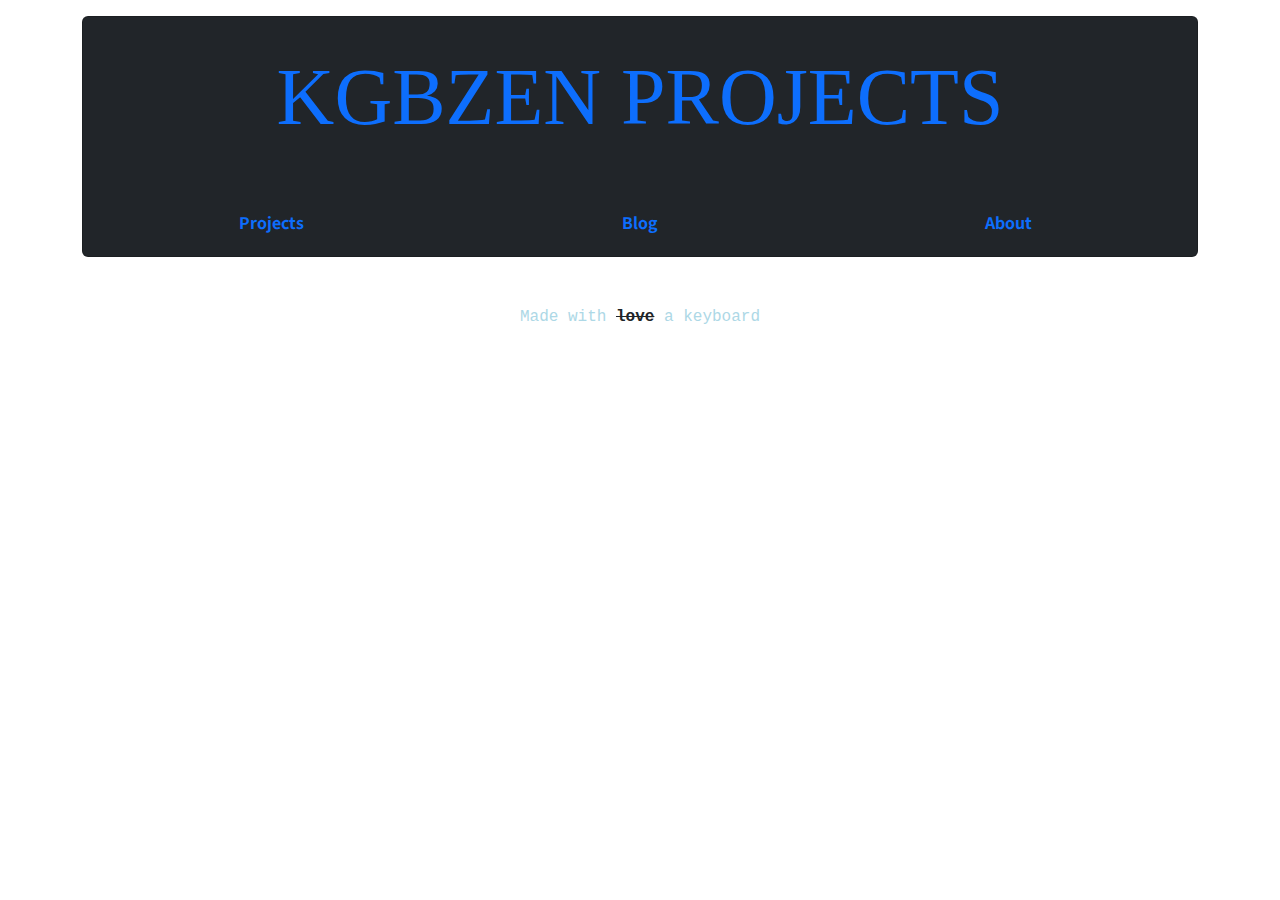
==== commit 0b5090b3: "PWA" ====
--- a/docs/index.html
+++ b/docs/index.html
@@ -1,193 +1 @@
-<!doctype html>
-<html lang="en">
-
-<head>
-    <meta charset="utf-8">
-    <meta name="viewport" content="width=device-width, initial-scale=1">
-    <meta name="description" content="Personal Blog">
-    <meta name="author" content="f34rl00">
-    <meta name="generator" content="nephila v1.0">
-    <meta http-equiv="Expires" content="no-store">
-    <link rel="shortcut icon" type="image/svg+xml" href="favicon.svg">
-    <title>f34rl00 projects</title>
-
-    <link rel="canonical" href="https://f34rl00.github.io">
-
-    <!-- Bootstrap core CSS -->
-    <link href="https://cdn.jsdelivr.net/npm/bootstrap@5.1.3/dist/css/bootstrap.min.css" rel="stylesheet" integrity="sha384-1BmE4kWBq78iYhFldvKuhfTAU6auU8tT94WrHftjDbrCEXSU1oBoqyl2QvZ6jIW3" crossorigin="anonymous">
-
-    <!-- Bootstrap Icons CSS -->
-    <link rel="stylesheet" href="https://cdn.jsdelivr.net/npm/bootstrap-icons@1.7.2/font/bootstrap-icons.css">
-
-    <!--Boostrap Bundle JS-->
-    <script src="https://cdn.jsdelivr.net/npm/bootstrap@5.1.3/dist/js/bootstrap.bundle.min.js" integrity="sha384-ka7Sk0Gln4gmtz2MlQnikT1wXgYsOg+OMhuP+IlRH9sENBO0LRn5q+8nbTov4+1p" crossorigin="anonymous"></script>
-
-    <!-- Custom styles for this template -->
-    <link href="style.css" rel="stylesheet">
-
-    <!-- jQuery -->
-    <script src="https://ajax.googleapis.com/ajax/libs/jquery/3.6.0/jquery.min.js"></script>
-
-</head>
-
-<body class="topography-white">
-    <main>
-        <div class="container limited">
-            <div id="navbar" class="d-flex justify-content-between border border-2 rounded-3 navbar-slash bg-light">
-                <p class="p-0 m-2">
-                    <b>
-                        <a href="index.html">Home</a>
-                    </b> &nbsp;/&nbsp;
-                    <a href="projects.html">Projects</a> &nbsp;/&nbsp;
-                    <a href="blog.html">Blog</a> &nbsp;/&nbsp;
-                    <a href="about.html">About</a>
-                </p>
-                <p class="p-0 m-0">
-                    <button id="lights" type="button" class="btn btn-dark">Dark</button>
-                </p>
-            </div>
-            <div class="align-items-center">
-                <pre id="title_ascii" class="ascii_slide">
-                    
-░░░░░░░░░░░░░░░░░░░░░░░░░░░░░░░░░░░░░░░░░░░░░░░░░░░░░░░░░░░░░░░░░░░░░░░░░░░░░░░░░░░░░░░░░░░░░░░░░░░░░░░░░░░░░░░░░░░░░░░░░░░░░░░░░░░░░░░░░░░░███████╗██████╗░░░██╗██╗██████╗░██╗░░░░░░█████╗░░█████╗░░░░░██████╗░██████╗░░█████╗░░░░░░██╗███████╗░█████╗░████████╗░██████╗░░░░░░░░░░░░░░░░░░░░░░░░░░░░░░░░░░░░░░░░░░░░░░░░░░░░░░░░░░░░░░░░░░░░░░░░░░░░░░░░░░░░░░░░░░░░░░░░░░░░░░░░░░░░░░░░░░░░░░░░░░░░░░░░░░░░░░░░░░░░
-░░░░░░░░░░░░░░░░░░░░░░░░░░░░░░░░░░░░░░░░░░░░░░░░░░░░░░░░░░░░░░░░░░░░░░░░░░░░░░░░░░░░░░░░░░░░░░░░░░░░░░░░░░░░░░░░░░░░░░░░░░░░░░░░░░░░░░░░░░░░██╔════╝╚════██╗░██╔╝██║██╔══██╗██║░░░░░██╔══██╗██╔══██╗░░░░██╔══██╗██╔══██╗██╔══██╗░░░░░██║██╔════╝██╔══██╗╚══██╔══╝██╔════╝░░░░░░░░░░░░░░░░░░░░░░░░░░░░░░░░░░░░░░░░░░░░░░░░░░░░░░░░░░░░░░░░░░░░░░░░░░░░░░░░░░░░░░░░░░░░░░░░░░░░░░░░░░░░░░░░░░░░░░░░░░░░░░░░░░░░░░░░░░░░
-░░░░░░░░░░░░░░░░░░░░░░░░░░░░░░░░░░░░░░░░░░░░░░░░░░░░░░░░░░░░░░░░░░░░░░░░░░░░░░░░░░░░░░░░░░░░░░░░░░░░░░░░░░░░░░░░░░░░░░░░░░░░░░░░░░░░░░░░░░░░█████╗░░░█████╔╝██╔╝░██║██████╔╝██║░░░░░██║░░██║██║░░██║░░░░██████╔╝██████╔╝██║░░██║░░░░░██║█████╗░░██║░░╚═╝░░░██║░░░╚█████╗░░░░░░░░░░░░░░░░░░░░░░░░░░░░░░░░░░░░░░░░░░░░░░░░░░░░░░░░░░░░░░░░░░░░░░░░░░░░░░░░░░░░░░░░░░░░░░░░░░░░░░░░░░░░░░░░░░░░░░░░░░░░░░░░░░░░░░░░░░░░░
-░░░░░░░░░░░░░░░░░░░░░░░░░░░░░░░░░░░░░░░░░░░░░░░░░░░░░░░░░░░░░░░░░░░░░░░░░░░░░░░░░░░░░░░░░░░░░░░░░░░░░░░░░░░░░░░░░░░░░░░░░░░░░░░░░░░░░░░░░░░░██╔══╝░░░╚═══██╗███████║██╔══██╗██║░░░░░██║░░██║██║░░██║░░░░██╔═══╝░██╔══██╗██║░░██║██╗░░██║██╔══╝░░██║░░██╗░░░██║░░░░╚═══██╗░░░░░░░░░░░░░░░░░░░░░░░░░░░░░░░░░░░░░░░░░░░░░░░░░░░░░░░░░░░░░░░░░░░░░░░░░░░░░░░░░░░░░░░░░░░░░░░░░░░░░░░░░░░░░░░░░░░░░░░░░░░░░░░░░░░░░░░░░░░░
-░░░░░░░░░░░░░░░░░░░░░░░░░░░░░░░░░░░░░░░░░░░░░░░░░░░░░░░░░░░░░░░░░░░░░░░░░░░░░░░░░░░░░░░░░░░░░░░░░░░░░░░░░░░░░░░░░░░░░░░░░░░░░░░░░░░░░░░░░░░░██║░░░░░██████╔╝╚════██║██║░░██║███████╗╚█████╔╝╚█████╔╝░░░░██║░░░░░██║░░██║╚█████╔╝╚█████╔╝███████╗╚█████╔╝░░░██║░░░██████╔╝░░░░░░░░░░░░░░░░░░░░░░░░░░░░░░░░░░░░░░░░░░░░░░░░░░░░░░░░░░░░░░░░░░░░░░░░░░░░░░░░░░░░░░░░░░░░░░░░░░░░░░░░░░░░░░░░░░░░░░░░░░░░░░░░░░░░░░░░░░░░
-░░░░░░░░░░░░░░░░░░░░░░░░░░░░░░░░░░░░░░░░░░░░░░░░░░░░░░░░░░░░░░░░░░░░░░░░░░░░░░░░░░░░░░░░░░░░░░░░░░░░░░░░░░░░░░░░░░░░░░░░░░░░░░░░░░░░░░░░░░░░╚═╝░░░░░╚═════╝░░░░░░╚═╝╚═╝░░╚═╝╚══════╝░╚════╝░░╚════╝░░░░░╚═╝░░░░░╚═╝░░╚═╝░╚════╝░░╚════╝░╚══════╝░╚════╝░░░░╚═╝░░░╚═════╝░░░░░░░░░░░░░░░░░░░░░░░░░░░░░░░░░░░░░░░░░░░░░░░░░░░░░░░░░░░░░░░░░░░░░░░░░░░░░░░░░░░░░░░░░░░░░░░░░░░░░░░░░░░░░░░░░░░░░░░░░░░░░░░░░░░░░░░░░░░░░
-
-                </pre>
-            </div>
-        </div>
-        <div class="container limited">
-            <div class="row align-items">
-                <div class="col-md-6" style="margin-block: 5px;">
-                    <div id="block_left" class="container h-100 p-5 bg-light border border-2 rounded-3 flex-column d-flex justify-content-between">
-                        <div class="row">
-                            <h2>Welcome !</h2>
-                            <p>Hi, I&#39;m f34rl00,
-just a student working on some projects as a hobby.
-Have you ever had an idea and wanted so bad
-to see it coming to life? Yeah, I love that
-feeling. Here, I present my projects.</p>
-                        </div>
-                        <div class="row">
-                            <a class="btn btn-primary" type="button" href="projects.html">See my projects</a>
-                        </div>
-                    </div>
-                </div>
-                <div class="col-md-6" style="margin-block: 5px;">
-                    <div id="block_right" class="container h-100 p-5 bg-light border border-2 rounded-3 flex-column d-flex justify-content-between">
-                        <div class="row">
-                            <h2>oh and..</h2>
-                            <p>I also have a blog where
-I write about nonsense things like life
-and women. Besides, I also explore the ideas behind my projects
-and go into some detail. Feel free to look around!</p>
-                        </div>
-                        <div class="row">
-                            <a class="btn btn-primary" type="button" href="blog.html">See my blog</a>
-                        </div>
-                    </div>
-                </div>
-            </div>
-        </div>
-        <div class="container limited" style="margin-block: 10px;">
-            <footer id="footer_bottom" class="footer p-5 mt-auto py-3 border-top border-dark bg-light">
-                <span><small>Made with <del>Love</del> A Keyboard</small></span>
-            </footer>
-        </div>
-    </main>
-
-    <script type=text/javascript>
-        var title_width = $('#title_ascii')[0].scrollWidth - $('#title_ascii')[0].offsetWidth;
-        var title_text = $('#title_ascii').text()
-        $(document).ready(function loop() {
-
-            $('#title_ascii').scrollLeft(0);
-            $('#title_ascii').animate({
-                scrollLeft: '+=' + title_width
-            }, 20000, "linear", loop);
-        })
-    </script>
-
-    <script type=text/javascript>
-        function darkMode() {
-            document.cookie = "mode=dark; samesite=Strict";
-            // Change Background
-            $('body').removeClass('topography-white');
-            $('body').addClass('topography-black');
-
-            // Change Lights Button
-            $('#lights').removeClass('btn-dark');
-            $('#lights').addClass('btn-light');
-            $('#lights').html('Light');
-
-            // Change navbar
-            $('#navbar').removeClass('bg-light');
-            $('#navbar').addClass('bg-dark');
-
-            // Change Blocks
-            $('#block_left').removeClass('bg-light');
-            $('#block_left').addClass('bg-dark text-white');
-
-            $('#block_right').removeClass('bg-light');
-            $('#block_right').addClass('bg-dark text-white');
-
-            // Change footer
-            $('#footer_bottom').removeClass('border-dark bg-light');
-            $('#footer_bottom').addClass('border-light bg-dark');
-        }
-
-        function lightMode() {
-            document.cookie = "mode=light; samesite=Strict";
-            // Change Background
-            $('body').removeClass('topography-black');
-            $('body').addClass('topography-white');
-
-            // Change Lights Button
-            $('#lights').removeClass('btn-light');
-            $('#lights').addClass('btn-dark');
-            $('#lights').html('Dark');
-
-            // Change navbar
-            $('#navbar').removeClass('bg-dark');
-            $('#navbar').addClass('bg-light');
-
-            // Change Blocks
-            $('#block_left').removeClass('bg-dark text-white');
-            $('#block_left').addClass('bg-light');
-
-            $('#block_right').removeClass('bg-dark text-white');
-            $('#block_right').addClass('bg-light');
-
-            // Change footer
-            $('#footer_bottom').removeClass('border-light bg-dark');
-            $('#footer_bottom').addClass('border-dark bg-light');
-        }
-    </script>
-
-    <script type=text/javascript>
-        $(document).ready(function() {
-            let cookies = document.cookie;
-            if (cookies) {
-                if (cookies.split('; ').find(row => row.startsWith('mode=')).split('=')[1] == 'dark') {
-                    darkMode();
-                } else {
-                    lightMode();
-                };
-            };
-
-            $('#lights').click(function() {
-                if ($('body').hasClass('topography-white')) {
-                    darkMode();
-                } else {
-                    lightMode();
-                }
-            });
-        })
-    </script>
-</body>
-
-
-</html>+<!DOCTYPE html><html lang="en"><head><meta charset="utf-8"><meta name="viewport" content="width=device-width, initial-scale=1.0, maximum-scale=1.0, user-scalable=0"><title>KgbZen</title><meta name="theme-color" content="#d63384"><link rel="icon" type="image/svg+xml" sizes="16x16" href="assets/img/diamond-half.svg"><link rel="icon" type="image/png" sizes="192x192" href="assets/img/192x192.png"><link rel="icon" type="image/png" sizes="512x512" href="assets/img/512x512.png"><link rel="stylesheet" href="https://cdn.jsdelivr.net/npm/bootstrap@5.1.3/dist/css/bootstrap.min.css"><link rel="manifest" href="manifest.json"><link rel="stylesheet" href="https://fonts.googleapis.com/css?family=Bevan&amp;display=swap"><link rel="stylesheet" href="https://fonts.googleapis.com/css?family=Noto+Sans+JP&amp;display=swap"><link rel="stylesheet" href="https://cdnjs.cloudflare.com/ajax/libs/font-awesome/4.7.0/css/font-awesome.min.css"><link rel="stylesheet" href="https://cdn.jsdelivr.net/npm/bootstrap-icons@1.8.1/font/bootstrap-icons.css"><link rel="stylesheet" href="assets/css/styles.min.css"></head><body class="d-flex flex-column justify-content-center death-star"><div class="container my-3" style="max-height: 100%;"><div class="card textlight bg-dark text-light mb-5"><div class="card-body"><div class="d-flex flex-fill justify-content-center my-2 py-2"><a class="impress" href="index.html" style="font-family: Aladin, serif;"><h1 class="display-1 text-center d-inline-flex my-auto">KGBZEN PROJECTS</h1></a></div><h6 class="text-center text-muted card-subtitle my-2 py-2" style="font-family: 'Noto Sans JP', sans-serif;font-weight: bold;">Kaan Giray Buzluk's personal blog</h6><div class="row d-flex flex-fill justify-content-center"><div class="col d-flex justify-content-center"><a class="btn btn-outline-primary flex-fill impress-button" role="button" href="projects.html" style="border-style: none;font-weight: bold;font-family: 'Noto Sans JP', sans-serif;">Projects</a></div><div class="col d-flex justify-content-center"><a class="btn btn-outline-primary flex-fill impress-button" role="button" href="blog.html" style="border-style: none;font-weight: bold;font-family: 'Noto Sans JP', sans-serif;">Blog</a></div><div class="col d-flex justify-content-center"><a class="btn btn-outline-primary flex-fill impress-button" role="button" href="about.html" style="border-style: none;font-weight: bold;font-family: 'Noto Sans JP', sans-serif;">About</a></div></div></div></div><footer class="d-flex justify-content-center footer"><p class="font-monospace my-auto" style="color: lightblue;">Made with <span class="text-dark" style="font-weight: bold;text-decoration: line-through;">love</span>&nbsp;a keyboard</p></footer></div><script src="https://cdnjs.cloudflare.com/ajax/libs/jquery/3.6.0/jquery.min.js"></script><script src="https://cdn.jsdelivr.net/npm/bootstrap@5.1.3/dist/js/bootstrap.bundle.min.js"></script><script src="assets/js/script.min.js"></script><script src="assets/js/index.min.js"></script></body></html>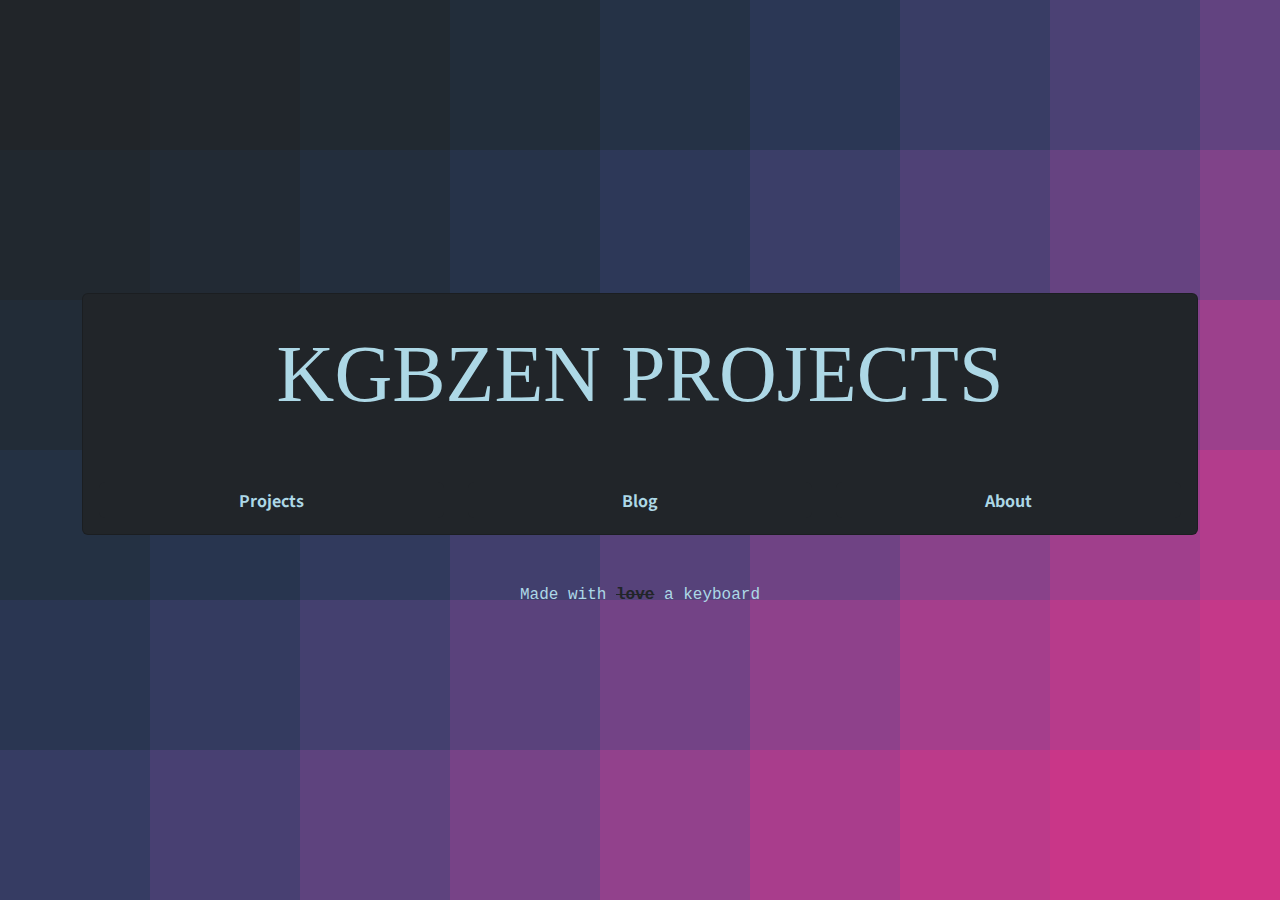
==== commit 35ab6dc8: "PWA again.." ====
--- a/docs/index.html
+++ b/docs/index.html
@@ -1 +1 @@
-<!DOCTYPE html><html lang="en"><head><meta charset="utf-8"><meta name="viewport" content="width=device-width, initial-scale=1.0, maximum-scale=1.0, user-scalable=0"><title>KgbZen</title><meta name="theme-color" content="#d63384"><link rel="icon" type="image/svg+xml" sizes="16x16" href="assets/img/diamond-half.svg"><link rel="icon" type="image/png" sizes="192x192" href="assets/img/192x192.png"><link rel="icon" type="image/png" sizes="512x512" href="assets/img/512x512.png"><link rel="stylesheet" href="https://cdn.jsdelivr.net/npm/bootstrap@5.1.3/dist/css/bootstrap.min.css"><link rel="manifest" href="manifest.json"><link rel="stylesheet" href="https://fonts.googleapis.com/css?family=Bevan&amp;display=swap"><link rel="stylesheet" href="https://fonts.googleapis.com/css?family=Noto+Sans+JP&amp;display=swap"><link rel="stylesheet" href="https://cdnjs.cloudflare.com/ajax/libs/font-awesome/4.7.0/css/font-awesome.min.css"><link rel="stylesheet" href="https://cdn.jsdelivr.net/npm/bootstrap-icons@1.8.1/font/bootstrap-icons.css"><link rel="stylesheet" href="assets/css/styles.min.css"></head><body class="d-flex flex-column justify-content-center death-star"><div class="container my-3" style="max-height: 100%;"><div class="card textlight bg-dark text-light mb-5"><div class="card-body"><div class="d-flex flex-fill justify-content-center my-2 py-2"><a class="impress" href="index.html" style="font-family: Aladin, serif;"><h1 class="display-1 text-center d-inline-flex my-auto">KGBZEN PROJECTS</h1></a></div><h6 class="text-center text-muted card-subtitle my-2 py-2" style="font-family: 'Noto Sans JP', sans-serif;font-weight: bold;">Kaan Giray Buzluk's personal blog</h6><div class="row d-flex flex-fill justify-content-center"><div class="col d-flex justify-content-center"><a class="btn btn-outline-primary flex-fill impress-button" role="button" href="projects.html" style="border-style: none;font-weight: bold;font-family: 'Noto Sans JP', sans-serif;">Projects</a></div><div class="col d-flex justify-content-center"><a class="btn btn-outline-primary flex-fill impress-button" role="button" href="blog.html" style="border-style: none;font-weight: bold;font-family: 'Noto Sans JP', sans-serif;">Blog</a></div><div class="col d-flex justify-content-center"><a class="btn btn-outline-primary flex-fill impress-button" role="button" href="about.html" style="border-style: none;font-weight: bold;font-family: 'Noto Sans JP', sans-serif;">About</a></div></div></div></div><footer class="d-flex justify-content-center footer"><p class="font-monospace my-auto" style="color: lightblue;">Made with <span class="text-dark" style="font-weight: bold;text-decoration: line-through;">love</span>&nbsp;a keyboard</p></footer></div><script src="https://cdnjs.cloudflare.com/ajax/libs/jquery/3.6.0/jquery.min.js"></script><script src="https://cdn.jsdelivr.net/npm/bootstrap@5.1.3/dist/js/bootstrap.bundle.min.js"></script><script src="assets/js/script.min.js"></script><script src="assets/js/index.min.js"></script></body></html>+<!DOCTYPE html><html lang="en"><head><meta charset="utf-8"><meta name="viewport" content="width=device-width, initial-scale=1.0, maximum-scale=1.0, user-scalable=0"><title>KgbZen</title><meta name="theme-color" content="#d63384"><link rel="icon" type="image/svg+xml" sizes="16x16" href="assets/img/diamond-half.svg"><link rel="icon" type="image/png" sizes="192x192" href="assets/img/192x192.png"><link rel="icon" type="image/png" sizes="512x512" href="assets/img/512x512.png"><link rel="stylesheet" href="https://cdn.jsdelivr.net/npm/bootstrap@5.1.3/dist/css/bootstrap.min.css"><link rel="manifest" href="manifest.json"><link rel="stylesheet" href="https://fonts.googleapis.com/css?family=Noto+Sans+JP&amp;display=swap"><link rel="stylesheet" href="https://cdnjs.cloudflare.com/ajax/libs/font-awesome/4.7.0/css/font-awesome.min.css"><link rel="stylesheet" href="https://cdn.jsdelivr.net/npm/bootstrap-icons@1.8.1/font/bootstrap-icons.css"><link rel="stylesheet" href="assets/css/styles.min.css"></head><body class="d-flex flex-column justify-content-center death-star"><div class="container my-3" style="max-height: 100%;"><div class="card textlight bg-dark text-light mb-5"><div class="card-body"><div class="d-flex flex-fill justify-content-center my-2 py-2"><a class="impress" href="index.html" style="font-family: Aladin, serif;"><h1 class="display-1 text-center d-inline-flex my-auto">KGBZEN PROJECTS</h1></a></div><h6 class="text-center text-muted card-subtitle my-2 py-2" style="font-family: 'Noto Sans JP', sans-serif;font-weight: bold;">Kaan Giray Buzluk's personal blog</h6><div class="row d-flex flex-fill justify-content-center"><div class="col d-flex justify-content-center"><a class="btn btn-outline-primary flex-fill impress-button" role="button" href="projects.html" style="border-style: none;font-weight: bold;font-family: 'Noto Sans JP', sans-serif;">Projects</a></div><div class="col d-flex justify-content-center"><a class="btn btn-outline-primary flex-fill impress-button" role="button" href="blog.html" style="border-style: none;font-weight: bold;font-family: 'Noto Sans JP', sans-serif;">Blog</a></div><div class="col d-flex justify-content-center"><a class="btn btn-outline-primary flex-fill impress-button" role="button" href="about.html" style="border-style: none;font-weight: bold;font-family: 'Noto Sans JP', sans-serif;">About</a></div></div></div></div><footer class="d-flex justify-content-center footer"><p class="font-monospace my-auto" style="color: lightblue;">Made with <span class="text-dark" style="font-weight: bold;text-decoration: line-through;">love</span>&nbsp;a keyboard</p></footer></div><script src="https://cdnjs.cloudflare.com/ajax/libs/jquery/3.6.0/jquery.min.js"></script><script src="https://cdn.jsdelivr.net/npm/bootstrap@5.1.3/dist/js/bootstrap.bundle.min.js"></script><script src="assets/js/script.min.js"></script><script src="assets/js/index.min.js"></script></body></html>--- a/docs/assets/css/styles.min.css
+++ b/docs/assets/css/styles.min.css
@@ -0,0 +1 @@
+@font-face{font-family:Aladin;src:url(../../assets/fonts/Aladin-Regular.woff2) format('woff2'),url(../../assets/fonts/Aladin-Regular.woff) format('woff');font-weight:400;font-style:normal}body,html{height:100%;margin:0}blockquote{color:#fff;background-color:#4682b4;width:fit-content}.impress{color:#add8e6}.impress:hover,a:hover{color:tomato}.impress-button{color:#add8e6;background-color:var(--bs-dark)}.impress-button:hover{background-color:#add8e6;color:var(--bs-dark)}a{color:var(--bs-blue)}em{color:var(--bs-white)}p{color:#000}img{border-radius:.25rem!important;margin-right:auto!important;margin-left:auto!important;display:block!important}.death-star{background-color:#212529;background-image:url("data:image/svg+xml,%3Csvg xmlns='http://www.w3.org/2000/svg' width='100%25' height='100%25' viewBox='0 0 100 60'%3E%3Cg %3E%3Crect fill='%23212529' width='11' height='11'/%3E%3Crect fill='%2321262c' x='10' width='11' height='11'/%3E%3Crect fill='%2321282f' y='10' width='11' height='11'/%3E%3Crect fill='%23212931' x='20' width='11' height='11'/%3E%3Crect fill='%23222a34' x='10' y='10' width='11' height='11'/%3E%3Crect fill='%23222c37' y='20' width='11' height='11'/%3E%3Crect fill='%23222d3a' x='30' width='11' height='11'/%3E%3Crect fill='%23232e3d' x='20' y='10' width='11' height='11'/%3E%3Crect fill='%23242f40' x='10' y='20' width='11' height='11'/%3E%3Crect fill='%23243143' y='30' width='11' height='11'/%3E%3Crect fill='%23253246' x='40' width='11' height='11'/%3E%3Crect fill='%23263349' x='30' y='10' width='11' height='11'/%3E%3Crect fill='%2327344c' x='20' y='20' width='11' height='11'/%3E%3Crect fill='%2328354f' x='10' y='30' width='11' height='11'/%3E%3Crect fill='%232a3652' y='40' width='11' height='11'/%3E%3Crect fill='%232b3755' x='50' width='11' height='11'/%3E%3Crect fill='%232d3858' x='40' y='10' width='11' height='11'/%3E%3Crect fill='%232f395a' x='30' y='20' width='11' height='11'/%3E%3Crect fill='%23313a5d' x='20' y='30' width='11' height='11'/%3E%3Crect fill='%23343b60' x='10' y='40' width='11' height='11'/%3E%3Crect fill='%23363c63' y='50' width='11' height='11'/%3E%3Crect fill='%23393d65' x='60' width='11' height='11'/%3E%3Crect fill='%233b3e68' x='50' y='10' width='11' height='11'/%3E%3Crect fill='%233e3e6a' x='40' y='20' width='11' height='11'/%3E%3Crect fill='%23413f6d' x='30' y='30' width='11' height='11'/%3E%3Crect fill='%2344406f' x='20' y='40' width='11' height='11'/%3E%3Crect fill='%23484072' x='10' y='50' width='11' height='11'/%3E%3Crect fill='%234b4174' x='70' width='11' height='11'/%3E%3Crect fill='%234f4176' x='60' y='10' width='11' height='11'/%3E%3Crect fill='%23524278' x='50' y='20' width='11' height='11'/%3E%3Crect fill='%2356427a' x='40' y='30' width='11' height='11'/%3E%3Crect fill='%235a427c' x='30' y='40' width='11' height='11'/%3E%3Crect fill='%235e437e' x='20' y='50' width='11' height='11'/%3E%3Crect fill='%23624380' x='80' width='11' height='11'/%3E%3Crect fill='%23664381' x='70' y='10' width='11' height='11'/%3E%3Crect fill='%236a4383' x='60' y='20' width='11' height='11'/%3E%3Crect fill='%236f4384' x='50' y='30' width='11' height='11'/%3E%3Crect fill='%23734386' x='40' y='40' width='11' height='11'/%3E%3Crect fill='%23774387' x='30' y='50' width='11' height='11'/%3E%3Crect fill='%237c4388' x='90' width='11' height='11'/%3E%3Crect fill='%23804389' x='80' y='10' width='11' height='11'/%3E%3Crect fill='%2385428a' x='70' y='20' width='11' height='11'/%3E%3Crect fill='%2389428a' x='60' y='30' width='11' height='11'/%3E%3Crect fill='%238e418b' x='50' y='40' width='11' height='11'/%3E%3Crect fill='%2392418c' x='40' y='50' width='11' height='11'/%3E%3Crect fill='%2397408c' x='90' y='10' width='11' height='11'/%3E%3Crect fill='%239c408c' x='80' y='20' width='11' height='11'/%3E%3Crect fill='%23a03f8c' x='70' y='30' width='11' height='11'/%3E%3Crect fill='%23a53e8c' x='60' y='40' width='11' height='11'/%3E%3Crect fill='%23a93d8c' x='50' y='50' width='11' height='11'/%3E%3Crect fill='%23ae3d8c' x='90' y='20' width='11' height='11'/%3E%3Crect fill='%23b33c8c' x='80' y='30' width='11' height='11'/%3E%3Crect fill='%23b73b8b' x='70' y='40' width='11' height='11'/%3E%3Crect fill='%23bc3a8a' x='60' y='50' width='11' height='11'/%3E%3Crect fill='%23c0398a' x='90' y='30' width='11' height='11'/%3E%3Crect fill='%23c53889' x='80' y='40' width='11' height='11'/%3E%3Crect fill='%23c93688' x='70' y='50' width='11' height='11'/%3E%3Crect fill='%23cd3587' x='90' y='40' width='11' height='11'/%3E%3Crect fill='%23d23485' x='80' y='50' width='11' height='11'/%3E%3Crect fill='%23D63384' x='90' y='50' width='11' height='11'/%3E%3C/g%3E%3C/svg%3E");background-attachment:fixed;background-size:cover}.death-star-reverse{background-color:#d63384;background-image:url("data:image/svg+xml,%3Csvg xmlns='http://www.w3.org/2000/svg' width='100%25' height='100%25' viewBox='0 0 100 60'%3E%3Cg %3E%3Crect fill='%23D63384' width='11' height='11'/%3E%3Crect fill='%23d23485' x='10' width='11' height='11'/%3E%3Crect fill='%23cd3587' y='10' width='11' height='11'/%3E%3Crect fill='%23c93688' x='20' width='11' height='11'/%3E%3Crect fill='%23c53889' x='10' y='10' width='11' height='11'/%3E%3Crect fill='%23c0398a' y='20' width='11' height='11'/%3E%3Crect fill='%23bc3a8a' x='30' width='11' height='11'/%3E%3Crect fill='%23b73b8b' x='20' y='10' width='11' height='11'/%3E%3Crect fill='%23b33c8c' x='10' y='20' width='11' height='11'/%3E%3Crect fill='%23ae3d8c' y='30' width='11' height='11'/%3E%3Crect fill='%23a93d8c' x='40' width='11' height='11'/%3E%3Crect fill='%23a53e8c' x='30' y='10' width='11' height='11'/%3E%3Crect fill='%23a03f8c' x='20' y='20' width='11' height='11'/%3E%3Crect fill='%239c408c' x='10' y='30' width='11' height='11'/%3E%3Crect fill='%2397408c' y='40' width='11' height='11'/%3E%3Crect fill='%2392418c' x='50' width='11' height='11'/%3E%3Crect fill='%238e418b' x='40' y='10' width='11' height='11'/%3E%3Crect fill='%2389428a' x='30' y='20' width='11' height='11'/%3E%3Crect fill='%2385428a' x='20' y='30' width='11' height='11'/%3E%3Crect fill='%23804389' x='10' y='40' width='11' height='11'/%3E%3Crect fill='%237c4388' y='50' width='11' height='11'/%3E%3Crect fill='%23774387' x='60' width='11' height='11'/%3E%3Crect fill='%23734386' x='50' y='10' width='11' height='11'/%3E%3Crect fill='%236f4384' x='40' y='20' width='11' height='11'/%3E%3Crect fill='%236a4383' x='30' y='30' width='11' height='11'/%3E%3Crect fill='%23664381' x='20' y='40' width='11' height='11'/%3E%3Crect fill='%23624380' x='10' y='50' width='11' height='11'/%3E%3Crect fill='%235e437e' x='70' width='11' height='11'/%3E%3Crect fill='%235a427c' x='60' y='10' width='11' height='11'/%3E%3Crect fill='%2356427a' x='50' y='20' width='11' height='11'/%3E%3Crect fill='%23524278' x='40' y='30' width='11' height='11'/%3E%3Crect fill='%234f4176' x='30' y='40' width='11' height='11'/%3E%3Crect fill='%234b4174' x='20' y='50' width='11' height='11'/%3E%3Crect fill='%23484072' x='80' width='11' height='11'/%3E%3Crect fill='%2344406f' x='70' y='10' width='11' height='11'/%3E%3Crect fill='%23413f6d' x='60' y='20' width='11' height='11'/%3E%3Crect fill='%233e3e6a' x='50' y='30' width='11' height='11'/%3E%3Crect fill='%233b3e68' x='40' y='40' width='11' height='11'/%3E%3Crect fill='%23393d65' x='30' y='50' width='11' height='11'/%3E%3Crect fill='%23363c63' x='90' width='11' height='11'/%3E%3Crect fill='%23343b60' x='80' y='10' width='11' height='11'/%3E%3Crect fill='%23313a5d' x='70' y='20' width='11' height='11'/%3E%3Crect fill='%232f395a' x='60' y='30' width='11' height='11'/%3E%3Crect fill='%232d3858' x='50' y='40' width='11' height='11'/%3E%3Crect fill='%232b3755' x='40' y='50' width='11' height='11'/%3E%3Crect fill='%232a3652' x='90' y='10' width='11' height='11'/%3E%3Crect fill='%2328354f' x='80' y='20' width='11' height='11'/%3E%3Crect fill='%2327344c' x='70' y='30' width='11' height='11'/%3E%3Crect fill='%23263349' x='60' y='40' width='11' height='11'/%3E%3Crect fill='%23253246' x='50' y='50' width='11' height='11'/%3E%3Crect fill='%23243143' x='90' y='20' width='11' height='11'/%3E%3Crect fill='%23242f40' x='80' y='30' width='11' height='11'/%3E%3Crect fill='%23232e3d' x='70' y='40' width='11' height='11'/%3E%3Crect fill='%23222d3a' x='60' y='50' width='11' height='11'/%3E%3Crect fill='%23222c37' x='90' y='30' width='11' height='11'/%3E%3Crect fill='%23222a34' x='80' y='40' width='11' height='11'/%3E%3Crect fill='%23212931' x='70' y='50' width='11' height='11'/%3E%3Crect fill='%2321282f' x='90' y='40' width='11' height='11'/%3E%3Crect fill='%2321262c' x='80' y='50' width='11' height='11'/%3E%3Crect fill='%23212529' x='90' y='50' width='11' height='11'/%3E%3C/g%3E%3C/svg%3E");background-attachment:fixed;background-size:cover}.subtitle{position:relative}.list-group-item{font-family:'Noto Sans JP'}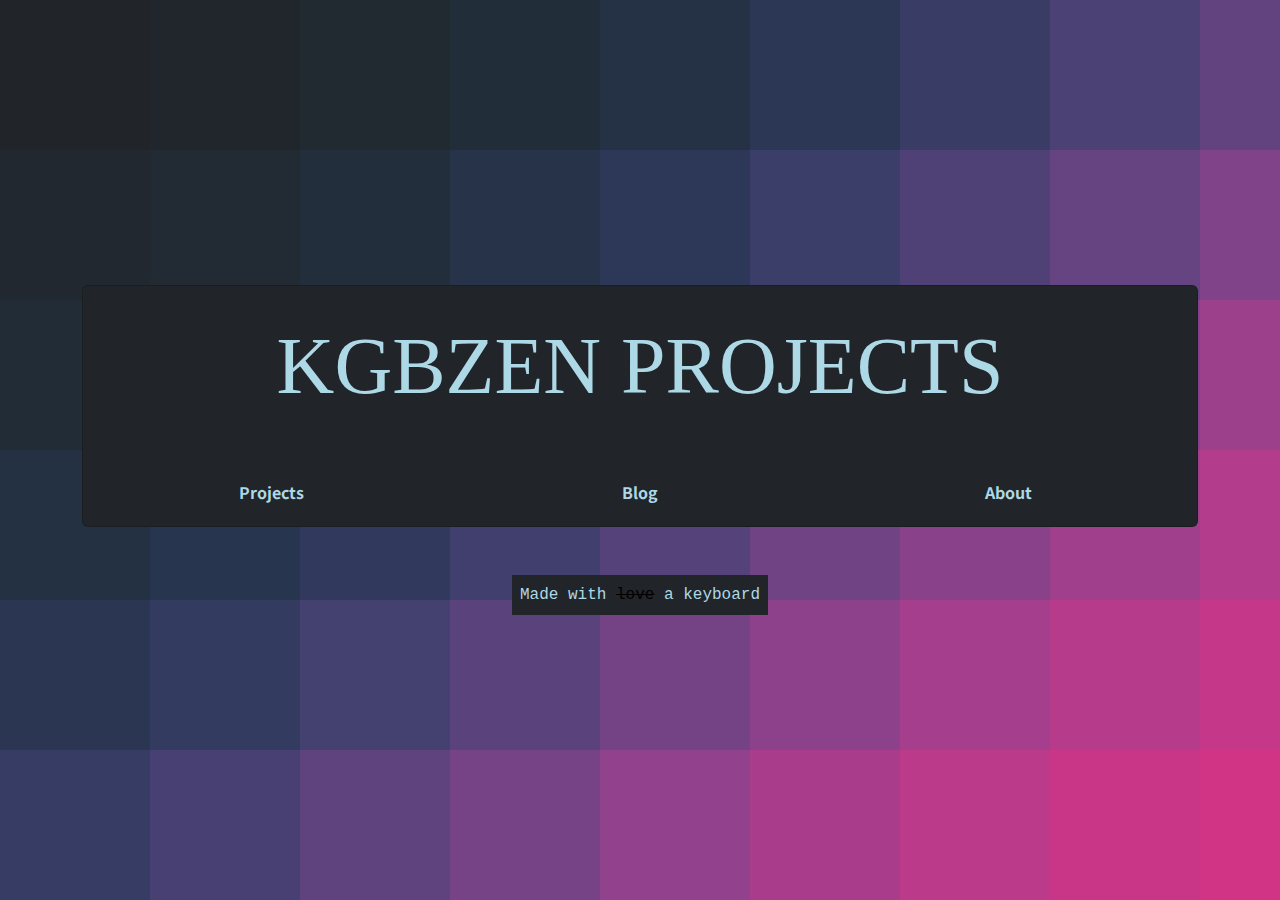
==== commit 7488ddc4: "Fixed style" ====
--- a/docs/index.html
+++ b/docs/index.html
@@ -1 +1 @@
-<!DOCTYPE html><html lang="en"><head><meta charset="utf-8"><meta name="viewport" content="width=device-width, initial-scale=1.0, maximum-scale=1.0, user-scalable=0"><title>KgbZen</title><meta name="theme-color" content="#d63384"><link rel="icon" type="image/svg+xml" sizes="16x16" href="assets/img/diamond-half.svg"><link rel="icon" type="image/png" sizes="192x192" href="assets/img/192x192.png"><link rel="icon" type="image/png" sizes="512x512" href="assets/img/512x512.png"><link rel="stylesheet" href="https://cdn.jsdelivr.net/npm/bootstrap@5.1.3/dist/css/bootstrap.min.css"><link rel="manifest" href="manifest.json"><link rel="stylesheet" href="https://fonts.googleapis.com/css?family=Noto+Sans+JP&amp;display=swap"><link rel="stylesheet" href="https://cdnjs.cloudflare.com/ajax/libs/font-awesome/4.7.0/css/font-awesome.min.css"><link rel="stylesheet" href="https://cdn.jsdelivr.net/npm/bootstrap-icons@1.8.1/font/bootstrap-icons.css"><link rel="stylesheet" href="assets/css/styles.min.css"></head><body class="d-flex flex-column justify-content-center death-star"><div class="container my-3" style="max-height: 100%;"><div class="card textlight bg-dark text-light mb-5"><div class="card-body"><div class="d-flex flex-fill justify-content-center my-2 py-2"><a class="impress" href="index.html" style="font-family: Aladin, serif;"><h1 class="display-1 text-center d-inline-flex my-auto">KGBZEN PROJECTS</h1></a></div><h6 class="text-center text-muted card-subtitle my-2 py-2" style="font-family: 'Noto Sans JP', sans-serif;font-weight: bold;">Kaan Giray Buzluk's personal blog</h6><div class="row d-flex flex-fill justify-content-center"><div class="col d-flex justify-content-center"><a class="btn btn-outline-primary flex-fill impress-button" role="button" href="projects.html" style="border-style: none;font-weight: bold;font-family: 'Noto Sans JP', sans-serif;">Projects</a></div><div class="col d-flex justify-content-center"><a class="btn btn-outline-primary flex-fill impress-button" role="button" href="blog.html" style="border-style: none;font-weight: bold;font-family: 'Noto Sans JP', sans-serif;">Blog</a></div><div class="col d-flex justify-content-center"><a class="btn btn-outline-primary flex-fill impress-button" role="button" href="about.html" style="border-style: none;font-weight: bold;font-family: 'Noto Sans JP', sans-serif;">About</a></div></div></div></div><footer class="d-flex justify-content-center footer"><p class="font-monospace my-auto" style="color: lightblue;">Made with <span class="text-dark" style="font-weight: bold;text-decoration: line-through;">love</span>&nbsp;a keyboard</p></footer></div><script src="https://cdnjs.cloudflare.com/ajax/libs/jquery/3.6.0/jquery.min.js"></script><script src="https://cdn.jsdelivr.net/npm/bootstrap@5.1.3/dist/js/bootstrap.bundle.min.js"></script><script src="assets/js/script.min.js"></script><script src="assets/js/index.min.js"></script></body></html>+<!DOCTYPE html><html lang="en"><head><meta charset="utf-8"><meta name="viewport" content="width=device-width, initial-scale=1.0, maximum-scale=1.0, user-scalable=0"><title>KgbZen</title><meta name="theme-color" content="lightblue"><link rel="icon" type="image/svg+xml" sizes="16x16" href="assets/img/diamond-half.svg"><link rel="icon" type="image/png" sizes="192x192" href="assets/img/192x192.png"><link rel="icon" type="image/png" sizes="512x512" href="assets/img/512x512.png"><link rel="stylesheet" href="https://cdn.jsdelivr.net/npm/bootstrap@5.1.3/dist/css/bootstrap.min.css"><link rel="manifest" href="manifest.json"><link rel="stylesheet" href="https://fonts.googleapis.com/css?family=Noto+Sans+JP&amp;display=swap"><link rel="stylesheet" href="https://cdnjs.cloudflare.com/ajax/libs/font-awesome/4.7.0/css/font-awesome.min.css"><link rel="stylesheet" href="https://cdn.jsdelivr.net/npm/bootstrap-icons@1.8.1/font/bootstrap-icons.css"><link rel="stylesheet" href="assets/css/styles.min.css"></head><body class="d-flex flex-column justify-content-center death-star"><div class="container my-3" style="max-height: 100%;"><div class="card textlight bg-dark text-light mb-5"><div class="card-body"><div class="d-flex flex-fill justify-content-center my-2 py-2"><a class="impress" href="index.html" style="font-family: Aladin, serif;"><h1 class="display-1 text-center d-inline-flex my-auto">KGBZEN PROJECTS</h1></a></div><h6 class="text-center text-muted card-subtitle my-2 py-2" style="font-family: 'Noto Sans JP', sans-serif;font-weight: bold;">Kaan Giray Buzluk's personal blog</h6><div class="row d-flex flex-fill justify-content-center"><div class="col d-flex justify-content-center"><a class="btn btn-outline-primary flex-fill impress-button" role="button" href="projects.html" style="border-style: none;font-weight: bold;font-family: 'Noto Sans JP', sans-serif;">Projects</a></div><div class="col d-flex justify-content-center"><a class="btn btn-outline-primary flex-fill impress-button" role="button" href="blog.html" style="border-style: none;font-weight: bold;font-family: 'Noto Sans JP', sans-serif;">Blog</a></div><div class="col d-flex justify-content-center"><a class="btn btn-outline-primary flex-fill impress-button" role="button" href="about.html" style="border-style: none;font-weight: bold;font-family: 'Noto Sans JP', sans-serif;">About</a></div></div></div></div><footer class="d-flex justify-content-center footer"><p class="font-monospace my-auto" id="splashText" style="color: lightblue;">Made with <span style="color: rgb(0,0,0);text-decoration:  line-through;">love</span>&nbsp;a keyboard</p></footer></div><script src="https://cdnjs.cloudflare.com/ajax/libs/jquery/3.6.0/jquery.min.js"></script><script src="https://cdn.jsdelivr.net/npm/bootstrap@5.1.3/dist/js/bootstrap.bundle.min.js"></script><script src="assets/js/script.min.js"></script><script src="assets/js/index.min.js"></script></body></html>--- a/docs/assets/css/styles.min.css
+++ b/docs/assets/css/styles.min.css
@@ -1 +1 @@
-@font-face{font-family:Aladin;src:url(../../assets/fonts/Aladin-Regular.woff2) format('woff2'),url(../../assets/fonts/Aladin-Regular.woff) format('woff');font-weight:400;font-style:normal}body,html{height:100%;margin:0}blockquote{color:#fff;background-color:#4682b4;width:fit-content}.impress{color:#add8e6}.impress:hover,a:hover{color:tomato}.impress-button{color:#add8e6;background-color:var(--bs-dark)}.impress-button:hover{background-color:#add8e6;color:var(--bs-dark)}a{color:var(--bs-blue)}em{color:var(--bs-white)}p{color:#000}img{border-radius:.25rem!important;margin-right:auto!important;margin-left:auto!important;display:block!important}.death-star{background-color:#212529;background-image:url("data:image/svg+xml,%3Csvg xmlns='http://www.w3.org/2000/svg' width='100%25' height='100%25' viewBox='0 0 100 60'%3E%3Cg %3E%3Crect fill='%23212529' width='11' height='11'/%3E%3Crect fill='%2321262c' x='10' width='11' height='11'/%3E%3Crect fill='%2321282f' y='10' width='11' height='11'/%3E%3Crect fill='%23212931' x='20' width='11' height='11'/%3E%3Crect fill='%23222a34' x='10' y='10' width='11' height='11'/%3E%3Crect fill='%23222c37' y='20' width='11' height='11'/%3E%3Crect fill='%23222d3a' x='30' width='11' height='11'/%3E%3Crect fill='%23232e3d' x='20' y='10' width='11' height='11'/%3E%3Crect fill='%23242f40' x='10' y='20' width='11' height='11'/%3E%3Crect fill='%23243143' y='30' width='11' height='11'/%3E%3Crect fill='%23253246' x='40' width='11' height='11'/%3E%3Crect fill='%23263349' x='30' y='10' width='11' height='11'/%3E%3Crect fill='%2327344c' x='20' y='20' width='11' height='11'/%3E%3Crect fill='%2328354f' x='10' y='30' width='11' height='11'/%3E%3Crect fill='%232a3652' y='40' width='11' height='11'/%3E%3Crect fill='%232b3755' x='50' width='11' height='11'/%3E%3Crect fill='%232d3858' x='40' y='10' width='11' height='11'/%3E%3Crect fill='%232f395a' x='30' y='20' width='11' height='11'/%3E%3Crect fill='%23313a5d' x='20' y='30' width='11' height='11'/%3E%3Crect fill='%23343b60' x='10' y='40' width='11' height='11'/%3E%3Crect fill='%23363c63' y='50' width='11' height='11'/%3E%3Crect fill='%23393d65' x='60' width='11' height='11'/%3E%3Crect fill='%233b3e68' x='50' y='10' width='11' height='11'/%3E%3Crect fill='%233e3e6a' x='40' y='20' width='11' height='11'/%3E%3Crect fill='%23413f6d' x='30' y='30' width='11' height='11'/%3E%3Crect fill='%2344406f' x='20' y='40' width='11' height='11'/%3E%3Crect fill='%23484072' x='10' y='50' width='11' height='11'/%3E%3Crect fill='%234b4174' x='70' width='11' height='11'/%3E%3Crect fill='%234f4176' x='60' y='10' width='11' height='11'/%3E%3Crect fill='%23524278' x='50' y='20' width='11' height='11'/%3E%3Crect fill='%2356427a' x='40' y='30' width='11' height='11'/%3E%3Crect fill='%235a427c' x='30' y='40' width='11' height='11'/%3E%3Crect fill='%235e437e' x='20' y='50' width='11' height='11'/%3E%3Crect fill='%23624380' x='80' width='11' height='11'/%3E%3Crect fill='%23664381' x='70' y='10' width='11' height='11'/%3E%3Crect fill='%236a4383' x='60' y='20' width='11' height='11'/%3E%3Crect fill='%236f4384' x='50' y='30' width='11' height='11'/%3E%3Crect fill='%23734386' x='40' y='40' width='11' height='11'/%3E%3Crect fill='%23774387' x='30' y='50' width='11' height='11'/%3E%3Crect fill='%237c4388' x='90' width='11' height='11'/%3E%3Crect fill='%23804389' x='80' y='10' width='11' height='11'/%3E%3Crect fill='%2385428a' x='70' y='20' width='11' height='11'/%3E%3Crect fill='%2389428a' x='60' y='30' width='11' height='11'/%3E%3Crect fill='%238e418b' x='50' y='40' width='11' height='11'/%3E%3Crect fill='%2392418c' x='40' y='50' width='11' height='11'/%3E%3Crect fill='%2397408c' x='90' y='10' width='11' height='11'/%3E%3Crect fill='%239c408c' x='80' y='20' width='11' height='11'/%3E%3Crect fill='%23a03f8c' x='70' y='30' width='11' height='11'/%3E%3Crect fill='%23a53e8c' x='60' y='40' width='11' height='11'/%3E%3Crect fill='%23a93d8c' x='50' y='50' width='11' height='11'/%3E%3Crect fill='%23ae3d8c' x='90' y='20' width='11' height='11'/%3E%3Crect fill='%23b33c8c' x='80' y='30' width='11' height='11'/%3E%3Crect fill='%23b73b8b' x='70' y='40' width='11' height='11'/%3E%3Crect fill='%23bc3a8a' x='60' y='50' width='11' height='11'/%3E%3Crect fill='%23c0398a' x='90' y='30' width='11' height='11'/%3E%3Crect fill='%23c53889' x='80' y='40' width='11' height='11'/%3E%3Crect fill='%23c93688' x='70' y='50' width='11' height='11'/%3E%3Crect fill='%23cd3587' x='90' y='40' width='11' height='11'/%3E%3Crect fill='%23d23485' x='80' y='50' width='11' height='11'/%3E%3Crect fill='%23D63384' x='90' y='50' width='11' height='11'/%3E%3C/g%3E%3C/svg%3E");background-attachment:fixed;background-size:cover}.death-star-reverse{background-color:#d63384;background-image:url("data:image/svg+xml,%3Csvg xmlns='http://www.w3.org/2000/svg' width='100%25' height='100%25' viewBox='0 0 100 60'%3E%3Cg %3E%3Crect fill='%23D63384' width='11' height='11'/%3E%3Crect fill='%23d23485' x='10' width='11' height='11'/%3E%3Crect fill='%23cd3587' y='10' width='11' height='11'/%3E%3Crect fill='%23c93688' x='20' width='11' height='11'/%3E%3Crect fill='%23c53889' x='10' y='10' width='11' height='11'/%3E%3Crect fill='%23c0398a' y='20' width='11' height='11'/%3E%3Crect fill='%23bc3a8a' x='30' width='11' height='11'/%3E%3Crect fill='%23b73b8b' x='20' y='10' width='11' height='11'/%3E%3Crect fill='%23b33c8c' x='10' y='20' width='11' height='11'/%3E%3Crect fill='%23ae3d8c' y='30' width='11' height='11'/%3E%3Crect fill='%23a93d8c' x='40' width='11' height='11'/%3E%3Crect fill='%23a53e8c' x='30' y='10' width='11' height='11'/%3E%3Crect fill='%23a03f8c' x='20' y='20' width='11' height='11'/%3E%3Crect fill='%239c408c' x='10' y='30' width='11' height='11'/%3E%3Crect fill='%2397408c' y='40' width='11' height='11'/%3E%3Crect fill='%2392418c' x='50' width='11' height='11'/%3E%3Crect fill='%238e418b' x='40' y='10' width='11' height='11'/%3E%3Crect fill='%2389428a' x='30' y='20' width='11' height='11'/%3E%3Crect fill='%2385428a' x='20' y='30' width='11' height='11'/%3E%3Crect fill='%23804389' x='10' y='40' width='11' height='11'/%3E%3Crect fill='%237c4388' y='50' width='11' height='11'/%3E%3Crect fill='%23774387' x='60' width='11' height='11'/%3E%3Crect fill='%23734386' x='50' y='10' width='11' height='11'/%3E%3Crect fill='%236f4384' x='40' y='20' width='11' height='11'/%3E%3Crect fill='%236a4383' x='30' y='30' width='11' height='11'/%3E%3Crect fill='%23664381' x='20' y='40' width='11' height='11'/%3E%3Crect fill='%23624380' x='10' y='50' width='11' height='11'/%3E%3Crect fill='%235e437e' x='70' width='11' height='11'/%3E%3Crect fill='%235a427c' x='60' y='10' width='11' height='11'/%3E%3Crect fill='%2356427a' x='50' y='20' width='11' height='11'/%3E%3Crect fill='%23524278' x='40' y='30' width='11' height='11'/%3E%3Crect fill='%234f4176' x='30' y='40' width='11' height='11'/%3E%3Crect fill='%234b4174' x='20' y='50' width='11' height='11'/%3E%3Crect fill='%23484072' x='80' width='11' height='11'/%3E%3Crect fill='%2344406f' x='70' y='10' width='11' height='11'/%3E%3Crect fill='%23413f6d' x='60' y='20' width='11' height='11'/%3E%3Crect fill='%233e3e6a' x='50' y='30' width='11' height='11'/%3E%3Crect fill='%233b3e68' x='40' y='40' width='11' height='11'/%3E%3Crect fill='%23393d65' x='30' y='50' width='11' height='11'/%3E%3Crect fill='%23363c63' x='90' width='11' height='11'/%3E%3Crect fill='%23343b60' x='80' y='10' width='11' height='11'/%3E%3Crect fill='%23313a5d' x='70' y='20' width='11' height='11'/%3E%3Crect fill='%232f395a' x='60' y='30' width='11' height='11'/%3E%3Crect fill='%232d3858' x='50' y='40' width='11' height='11'/%3E%3Crect fill='%232b3755' x='40' y='50' width='11' height='11'/%3E%3Crect fill='%232a3652' x='90' y='10' width='11' height='11'/%3E%3Crect fill='%2328354f' x='80' y='20' width='11' height='11'/%3E%3Crect fill='%2327344c' x='70' y='30' width='11' height='11'/%3E%3Crect fill='%23263349' x='60' y='40' width='11' height='11'/%3E%3Crect fill='%23253246' x='50' y='50' width='11' height='11'/%3E%3Crect fill='%23243143' x='90' y='20' width='11' height='11'/%3E%3Crect fill='%23242f40' x='80' y='30' width='11' height='11'/%3E%3Crect fill='%23232e3d' x='70' y='40' width='11' height='11'/%3E%3Crect fill='%23222d3a' x='60' y='50' width='11' height='11'/%3E%3Crect fill='%23222c37' x='90' y='30' width='11' height='11'/%3E%3Crect fill='%23222a34' x='80' y='40' width='11' height='11'/%3E%3Crect fill='%23212931' x='70' y='50' width='11' height='11'/%3E%3Crect fill='%2321282f' x='90' y='40' width='11' height='11'/%3E%3Crect fill='%2321262c' x='80' y='50' width='11' height='11'/%3E%3Crect fill='%23212529' x='90' y='50' width='11' height='11'/%3E%3C/g%3E%3C/svg%3E");background-attachment:fixed;background-size:cover}.subtitle{position:relative}.list-group-item{font-family:'Noto Sans JP'}+@font-face{font-family:Aladin;src:url(../../assets/fonts/Aladin-Regular.woff2) format('woff2'),url(../../assets/fonts/Aladin-Regular.woff) format('woff');font-weight:400;font-style:normal}body,html{height:100%;margin:0}blockquote{color:#fff;background-color:#add8e6;width:fit-content}a{color:var(--bs-blue)}.impress:hover,a:hover{color:tomato}#splashText{background-color:var(--bs-dark);padding:.5em}table{display:block;width:100%;width:max-content;max-width:100%;overflow:auto;margin-bottom:1rem}td,th{padding:.75rem;vertical-align:top;border:1px solid #212529}thead th{vertical-align:top;border-bottom:1px solid #212529}tbody+tbody{border-top:2px solid #212529}.impress{color:#add8e6}.impress-button{color:#add8e6;background-color:var(--bs-dark)}.impress-button:hover{background-color:#add8e6;color:var(--bs-dark)}em{color:var(--bs-white);padding-left:5px;padding-right:5px}p{color:#000}img{margin-right:auto!important;margin-left:auto!important;max-width:100%;height:auto;display:block}.death-star{background-color:#212529;background-image:url("data:image/svg+xml,%3Csvg xmlns='http://www.w3.org/2000/svg' width='100%25' height='100%25' viewBox='0 0 100 60'%3E%3Cg %3E%3Crect fill='%23212529' width='11' height='11'/%3E%3Crect fill='%2321262c' x='10' width='11' height='11'/%3E%3Crect fill='%2321282f' y='10' width='11' height='11'/%3E%3Crect fill='%23212931' x='20' width='11' height='11'/%3E%3Crect fill='%23222a34' x='10' y='10' width='11' height='11'/%3E%3Crect fill='%23222c37' y='20' width='11' height='11'/%3E%3Crect fill='%23222d3a' x='30' width='11' height='11'/%3E%3Crect fill='%23232e3d' x='20' y='10' width='11' height='11'/%3E%3Crect fill='%23242f40' x='10' y='20' width='11' height='11'/%3E%3Crect fill='%23243143' y='30' width='11' height='11'/%3E%3Crect fill='%23253246' x='40' width='11' height='11'/%3E%3Crect fill='%23263349' x='30' y='10' width='11' height='11'/%3E%3Crect fill='%2327344c' x='20' y='20' width='11' height='11'/%3E%3Crect fill='%2328354f' x='10' y='30' width='11' height='11'/%3E%3Crect fill='%232a3652' y='40' width='11' height='11'/%3E%3Crect fill='%232b3755' x='50' width='11' height='11'/%3E%3Crect fill='%232d3858' x='40' y='10' width='11' height='11'/%3E%3Crect fill='%232f395a' x='30' y='20' width='11' height='11'/%3E%3Crect fill='%23313a5d' x='20' y='30' width='11' height='11'/%3E%3Crect fill='%23343b60' x='10' y='40' width='11' height='11'/%3E%3Crect fill='%23363c63' y='50' width='11' height='11'/%3E%3Crect fill='%23393d65' x='60' width='11' height='11'/%3E%3Crect fill='%233b3e68' x='50' y='10' width='11' height='11'/%3E%3Crect fill='%233e3e6a' x='40' y='20' width='11' height='11'/%3E%3Crect fill='%23413f6d' x='30' y='30' width='11' height='11'/%3E%3Crect fill='%2344406f' x='20' y='40' width='11' height='11'/%3E%3Crect fill='%23484072' x='10' y='50' width='11' height='11'/%3E%3Crect fill='%234b4174' x='70' width='11' height='11'/%3E%3Crect fill='%234f4176' x='60' y='10' width='11' height='11'/%3E%3Crect fill='%23524278' x='50' y='20' width='11' height='11'/%3E%3Crect fill='%2356427a' x='40' y='30' width='11' height='11'/%3E%3Crect fill='%235a427c' x='30' y='40' width='11' height='11'/%3E%3Crect fill='%235e437e' x='20' y='50' width='11' height='11'/%3E%3Crect fill='%23624380' x='80' width='11' height='11'/%3E%3Crect fill='%23664381' x='70' y='10' width='11' height='11'/%3E%3Crect fill='%236a4383' x='60' y='20' width='11' height='11'/%3E%3Crect fill='%236f4384' x='50' y='30' width='11' height='11'/%3E%3Crect fill='%23734386' x='40' y='40' width='11' height='11'/%3E%3Crect fill='%23774387' x='30' y='50' width='11' height='11'/%3E%3Crect fill='%237c4388' x='90' width='11' height='11'/%3E%3Crect fill='%23804389' x='80' y='10' width='11' height='11'/%3E%3Crect fill='%2385428a' x='70' y='20' width='11' height='11'/%3E%3Crect fill='%2389428a' x='60' y='30' width='11' height='11'/%3E%3Crect fill='%238e418b' x='50' y='40' width='11' height='11'/%3E%3Crect fill='%2392418c' x='40' y='50' width='11' height='11'/%3E%3Crect fill='%2397408c' x='90' y='10' width='11' height='11'/%3E%3Crect fill='%239c408c' x='80' y='20' width='11' height='11'/%3E%3Crect fill='%23a03f8c' x='70' y='30' width='11' height='11'/%3E%3Crect fill='%23a53e8c' x='60' y='40' width='11' height='11'/%3E%3Crect fill='%23a93d8c' x='50' y='50' width='11' height='11'/%3E%3Crect fill='%23ae3d8c' x='90' y='20' width='11' height='11'/%3E%3Crect fill='%23b33c8c' x='80' y='30' width='11' height='11'/%3E%3Crect fill='%23b73b8b' x='70' y='40' width='11' height='11'/%3E%3Crect fill='%23bc3a8a' x='60' y='50' width='11' height='11'/%3E%3Crect fill='%23c0398a' x='90' y='30' width='11' height='11'/%3E%3Crect fill='%23c53889' x='80' y='40' width='11' height='11'/%3E%3Crect fill='%23c93688' x='70' y='50' width='11' height='11'/%3E%3Crect fill='%23cd3587' x='90' y='40' width='11' height='11'/%3E%3Crect fill='%23d23485' x='80' y='50' width='11' height='11'/%3E%3Crect fill='%23D63384' x='90' y='50' width='11' height='11'/%3E%3C/g%3E%3C/svg%3E");background-attachment:fixed;background-size:cover}.subtitle{position:relative}.list-group-item{font-family:'Noto Sans JP'}.impress-group-item:hover{cursor:pointer}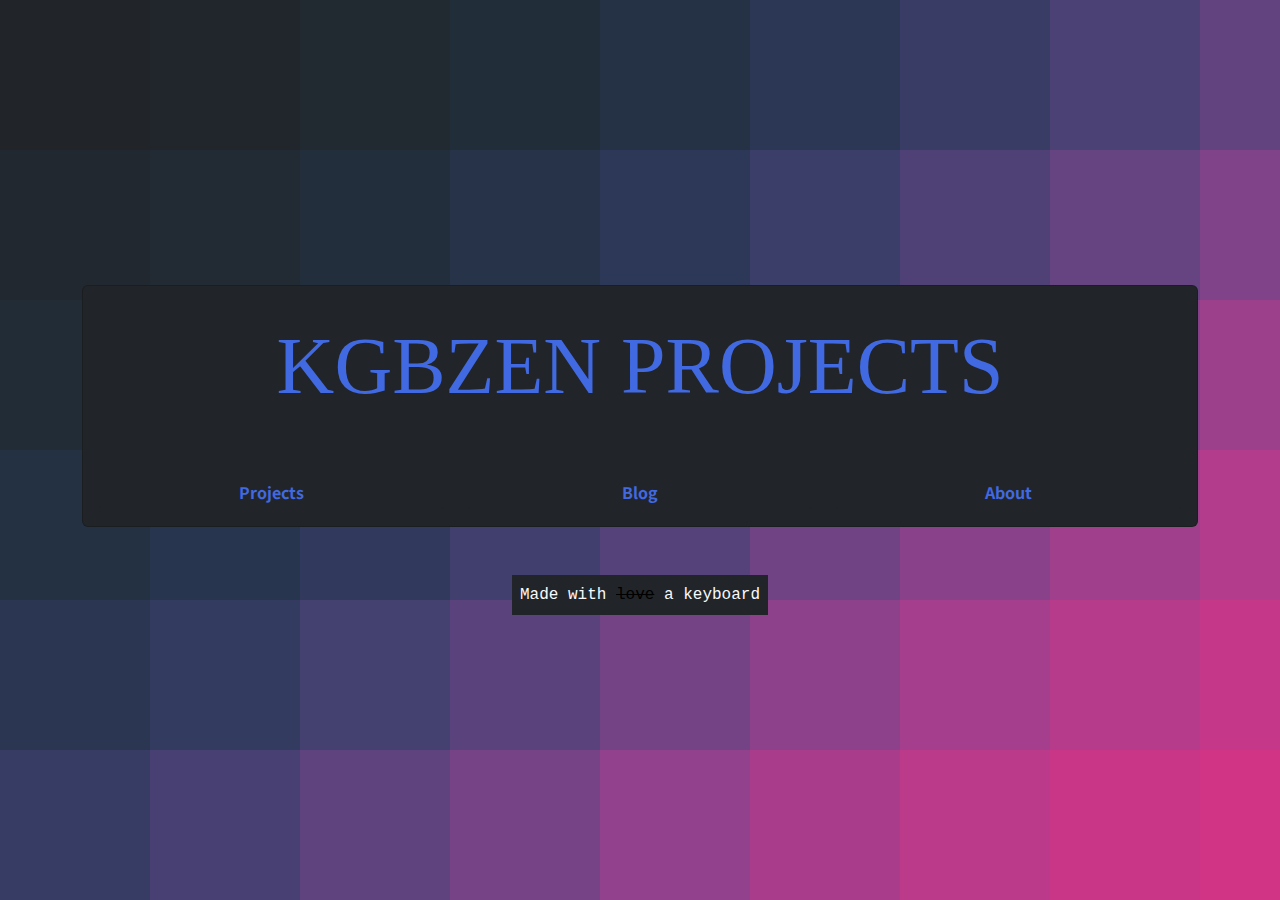
==== commit 9a59772c: "color fix" ====
--- a/docs/index.html
+++ b/docs/index.html
@@ -1 +1 @@
-<!DOCTYPE html><html lang="en"><head><meta charset="utf-8"><meta name="viewport" content="width=device-width, initial-scale=1.0, maximum-scale=1.0, user-scalable=0"><title>KgbZen</title><meta name="theme-color" content="lightblue"><link rel="icon" type="image/svg+xml" sizes="16x16" href="assets/img/diamond-half.svg"><link rel="icon" type="image/png" sizes="192x192" href="assets/img/192x192.png"><link rel="icon" type="image/png" sizes="512x512" href="assets/img/512x512.png"><link rel="stylesheet" href="https://cdn.jsdelivr.net/npm/bootstrap@5.1.3/dist/css/bootstrap.min.css"><link rel="manifest" href="manifest.json"><link rel="stylesheet" href="https://fonts.googleapis.com/css?family=Noto+Sans+JP&amp;display=swap"><link rel="stylesheet" href="https://cdnjs.cloudflare.com/ajax/libs/font-awesome/4.7.0/css/font-awesome.min.css"><link rel="stylesheet" href="https://cdn.jsdelivr.net/npm/bootstrap-icons@1.8.1/font/bootstrap-icons.css"><link rel="stylesheet" href="assets/css/styles.min.css"></head><body class="d-flex flex-column justify-content-center death-star"><div class="container my-3" style="max-height: 100%;"><div class="card textlight bg-dark text-light mb-5"><div class="card-body"><div class="d-flex flex-fill justify-content-center my-2 py-2"><a class="impress" href="index.html" style="font-family: Aladin, serif;"><h1 class="display-1 text-center d-inline-flex my-auto">KGBZEN PROJECTS</h1></a></div><h6 class="text-center text-muted card-subtitle my-2 py-2" style="font-family: 'Noto Sans JP', sans-serif;font-weight: bold;">Kaan Giray Buzluk's personal blog</h6><div class="row d-flex flex-fill justify-content-center"><div class="col d-flex justify-content-center"><a class="btn btn-outline-primary flex-fill impress-button" role="button" href="projects.html" style="border-style: none;font-weight: bold;font-family: 'Noto Sans JP', sans-serif;">Projects</a></div><div class="col d-flex justify-content-center"><a class="btn btn-outline-primary flex-fill impress-button" role="button" href="blog.html" style="border-style: none;font-weight: bold;font-family: 'Noto Sans JP', sans-serif;">Blog</a></div><div class="col d-flex justify-content-center"><a class="btn btn-outline-primary flex-fill impress-button" role="button" href="about.html" style="border-style: none;font-weight: bold;font-family: 'Noto Sans JP', sans-serif;">About</a></div></div></div></div><footer class="d-flex justify-content-center footer"><p class="font-monospace my-auto" id="splashText" style="color: lightblue;">Made with <span style="color: rgb(0,0,0);text-decoration:  line-through;">love</span>&nbsp;a keyboard</p></footer></div><script src="https://cdnjs.cloudflare.com/ajax/libs/jquery/3.6.0/jquery.min.js"></script><script src="https://cdn.jsdelivr.net/npm/bootstrap@5.1.3/dist/js/bootstrap.bundle.min.js"></script><script src="assets/js/script.min.js"></script><script src="assets/js/index.min.js"></script></body></html>+<!DOCTYPE html><html lang="en"><head><meta charset="utf-8"><meta name="viewport" content="width=device-width, initial-scale=1.0, maximum-scale=1.0, user-scalable=0"><title>KgbZen</title><meta name="theme-color" content="#a8112e"><link rel="icon" type="image/svg+xml" sizes="16x16" href="assets/img/diamond-half.svg"><link rel="icon" type="image/png" sizes="192x192" href="assets/img/192x192.png"><link rel="icon" type="image/png" sizes="512x512" href="assets/img/512x512.png"><link rel="stylesheet" href="https://cdn.jsdelivr.net/npm/bootstrap@5.1.3/dist/css/bootstrap.min.css"><link rel="manifest" href="manifest.json"><link rel="stylesheet" href="https://fonts.googleapis.com/css?family=Noto+Sans+JP&amp;display=swap"><link rel="stylesheet" href="https://cdnjs.cloudflare.com/ajax/libs/font-awesome/4.7.0/css/font-awesome.min.css"><link rel="stylesheet" href="https://cdn.jsdelivr.net/npm/bootstrap-icons@1.8.1/font/bootstrap-icons.css"><link rel="stylesheet" href="assets/css/styles.min.css"></head><body class="d-flex flex-column justify-content-center death-star"><div class="container my-3" style="max-height: 100%;"><div class="card textlight bg-dark text-light mb-5"><div class="card-body"><div class="d-flex flex-fill justify-content-center my-2 py-2"><a class="impress" href="index.html" style="font-family: Aladin, serif;"><h1 class="display-1 text-center d-inline-flex my-auto">KGBZEN PROJECTS</h1></a></div><h6 class="text-center text-muted card-subtitle my-2 py-2" style="font-family: 'Noto Sans JP', sans-serif;font-weight: bold;">Kaan Giray Buzluk's personal blog</h6><div class="row d-flex flex-fill justify-content-center"><div class="col d-flex justify-content-center"><a class="btn btn-outline-primary flex-fill impress-button" role="button" href="projects.html" style="border-style: none;font-weight: bold;font-family: 'Noto Sans JP', sans-serif;">Projects</a></div><div class="col d-flex justify-content-center"><a class="btn btn-outline-primary flex-fill impress-button" role="button" href="blog.html" style="border-style: none;font-weight: bold;font-family: 'Noto Sans JP', sans-serif;">Blog</a></div><div class="col d-flex justify-content-center"><a class="btn btn-outline-primary flex-fill impress-button" role="button" href="about.html" style="border-style: none;font-weight: bold;font-family: 'Noto Sans JP', sans-serif;">About</a></div></div></div></div><footer class="d-flex justify-content-center footer"><p class="font-monospace my-auto" id="splashText" style="color: var(--bs-light);">Made with <span style="color: rgb(0,0,0);text-decoration:  line-through;">love</span>&nbsp;a keyboard</p></footer></div><script src="https://cdnjs.cloudflare.com/ajax/libs/jquery/3.6.0/jquery.min.js"></script><script src="https://cdn.jsdelivr.net/npm/bootstrap@5.1.3/dist/js/bootstrap.bundle.min.js"></script><script src="assets/js/script.min.js"></script><script src="assets/js/index.min.js"></script></body></html>--- a/docs/assets/css/styles.min.css
+++ b/docs/assets/css/styles.min.css
@@ -1 +1 @@
-@font-face{font-family:Aladin;src:url(../../assets/fonts/Aladin-Regular.woff2) format('woff2'),url(../../assets/fonts/Aladin-Regular.woff) format('woff');font-weight:400;font-style:normal}body,html{height:100%;margin:0}blockquote{color:#fff;background-color:#add8e6;width:fit-content}a{color:var(--bs-blue)}.impress:hover,a:hover{color:tomato}#splashText{background-color:var(--bs-dark);padding:.5em}table{display:block;width:100%;width:max-content;max-width:100%;overflow:auto;margin-bottom:1rem}td,th{padding:.75rem;vertical-align:top;border:1px solid #212529}thead th{vertical-align:top;border-bottom:1px solid #212529}tbody+tbody{border-top:2px solid #212529}.impress{color:#add8e6}.impress-button{color:#add8e6;background-color:var(--bs-dark)}.impress-button:hover{background-color:#add8e6;color:var(--bs-dark)}em{color:var(--bs-white);padding-left:5px;padding-right:5px}p{color:#000}img{margin-right:auto!important;margin-left:auto!important;max-width:100%;height:auto;display:block}.death-star{background-color:#212529;background-image:url("data:image/svg+xml,%3Csvg xmlns='http://www.w3.org/2000/svg' width='100%25' height='100%25' viewBox='0 0 100 60'%3E%3Cg %3E%3Crect fill='%23212529' width='11' height='11'/%3E%3Crect fill='%2321262c' x='10' width='11' height='11'/%3E%3Crect fill='%2321282f' y='10' width='11' height='11'/%3E%3Crect fill='%23212931' x='20' width='11' height='11'/%3E%3Crect fill='%23222a34' x='10' y='10' width='11' height='11'/%3E%3Crect fill='%23222c37' y='20' width='11' height='11'/%3E%3Crect fill='%23222d3a' x='30' width='11' height='11'/%3E%3Crect fill='%23232e3d' x='20' y='10' width='11' height='11'/%3E%3Crect fill='%23242f40' x='10' y='20' width='11' height='11'/%3E%3Crect fill='%23243143' y='30' width='11' height='11'/%3E%3Crect fill='%23253246' x='40' width='11' height='11'/%3E%3Crect fill='%23263349' x='30' y='10' width='11' height='11'/%3E%3Crect fill='%2327344c' x='20' y='20' width='11' height='11'/%3E%3Crect fill='%2328354f' x='10' y='30' width='11' height='11'/%3E%3Crect fill='%232a3652' y='40' width='11' height='11'/%3E%3Crect fill='%232b3755' x='50' width='11' height='11'/%3E%3Crect fill='%232d3858' x='40' y='10' width='11' height='11'/%3E%3Crect fill='%232f395a' x='30' y='20' width='11' height='11'/%3E%3Crect fill='%23313a5d' x='20' y='30' width='11' height='11'/%3E%3Crect fill='%23343b60' x='10' y='40' width='11' height='11'/%3E%3Crect fill='%23363c63' y='50' width='11' height='11'/%3E%3Crect fill='%23393d65' x='60' width='11' height='11'/%3E%3Crect fill='%233b3e68' x='50' y='10' width='11' height='11'/%3E%3Crect fill='%233e3e6a' x='40' y='20' width='11' height='11'/%3E%3Crect fill='%23413f6d' x='30' y='30' width='11' height='11'/%3E%3Crect fill='%2344406f' x='20' y='40' width='11' height='11'/%3E%3Crect fill='%23484072' x='10' y='50' width='11' height='11'/%3E%3Crect fill='%234b4174' x='70' width='11' height='11'/%3E%3Crect fill='%234f4176' x='60' y='10' width='11' height='11'/%3E%3Crect fill='%23524278' x='50' y='20' width='11' height='11'/%3E%3Crect fill='%2356427a' x='40' y='30' width='11' height='11'/%3E%3Crect fill='%235a427c' x='30' y='40' width='11' height='11'/%3E%3Crect fill='%235e437e' x='20' y='50' width='11' height='11'/%3E%3Crect fill='%23624380' x='80' width='11' height='11'/%3E%3Crect fill='%23664381' x='70' y='10' width='11' height='11'/%3E%3Crect fill='%236a4383' x='60' y='20' width='11' height='11'/%3E%3Crect fill='%236f4384' x='50' y='30' width='11' height='11'/%3E%3Crect fill='%23734386' x='40' y='40' width='11' height='11'/%3E%3Crect fill='%23774387' x='30' y='50' width='11' height='11'/%3E%3Crect fill='%237c4388' x='90' width='11' height='11'/%3E%3Crect fill='%23804389' x='80' y='10' width='11' height='11'/%3E%3Crect fill='%2385428a' x='70' y='20' width='11' height='11'/%3E%3Crect fill='%2389428a' x='60' y='30' width='11' height='11'/%3E%3Crect fill='%238e418b' x='50' y='40' width='11' height='11'/%3E%3Crect fill='%2392418c' x='40' y='50' width='11' height='11'/%3E%3Crect fill='%2397408c' x='90' y='10' width='11' height='11'/%3E%3Crect fill='%239c408c' x='80' y='20' width='11' height='11'/%3E%3Crect fill='%23a03f8c' x='70' y='30' width='11' height='11'/%3E%3Crect fill='%23a53e8c' x='60' y='40' width='11' height='11'/%3E%3Crect fill='%23a93d8c' x='50' y='50' width='11' height='11'/%3E%3Crect fill='%23ae3d8c' x='90' y='20' width='11' height='11'/%3E%3Crect fill='%23b33c8c' x='80' y='30' width='11' height='11'/%3E%3Crect fill='%23b73b8b' x='70' y='40' width='11' height='11'/%3E%3Crect fill='%23bc3a8a' x='60' y='50' width='11' height='11'/%3E%3Crect fill='%23c0398a' x='90' y='30' width='11' height='11'/%3E%3Crect fill='%23c53889' x='80' y='40' width='11' height='11'/%3E%3Crect fill='%23c93688' x='70' y='50' width='11' height='11'/%3E%3Crect fill='%23cd3587' x='90' y='40' width='11' height='11'/%3E%3Crect fill='%23d23485' x='80' y='50' width='11' height='11'/%3E%3Crect fill='%23D63384' x='90' y='50' width='11' height='11'/%3E%3C/g%3E%3C/svg%3E");background-attachment:fixed;background-size:cover}.subtitle{position:relative}.list-group-item{font-family:'Noto Sans JP'}.impress-group-item:hover{cursor:pointer}+@font-face{font-family:Aladin;src:url(../../assets/fonts/Aladin-Regular.woff2) format('woff2'),url(../../assets/fonts/Aladin-Regular.woff) format('woff');font-weight:400;font-style:normal;font-display:auto}body,html{height:100%;margin:0}blockquote{color:var(--bs-white);background-color:#4169e1;width:fit-content;padding-left:.5em;padding-right:.5em}a{color:var(--bs-blue)}.impress:hover,a:hover{color:tomato}#splashText{background-color:var(--bs-dark);padding:.5em}table{display:block;width:100%;width:max-content;max-width:100%;overflow:auto;margin-bottom:1rem}td,th{padding:.75rem;vertical-align:top;border:1px solid #fff;color:#fff}thead th{vertical-align:top;border-bottom:1px solid #fff}tbody+tbody{border-top:2px solid #fff}.impress{color:#4169e1}.impress-button{color:#4169e1;background-color:var(--bs-dark)}.impress-button:hover{background-color:#4169e1;color:var(--bs-dark)}.col p,blockquote p{background-color:unset!important;color:unset!important;padding:unset!important}.list-group-item h1{color:var(--bs-white)}li p{background-color:var(--bs-dark);color:var(--bs-light);padding:.5em}p a{color:var(--bs-warning)}p:has(>img){background-color:unset!important}img{margin-right:auto!important;margin-left:auto!important;max-width:100%;height:auto;display:block;background-color:#fff}.death-star{background-color:#212529;background-image:url("data:image/svg+xml,%3Csvg xmlns='http://www.w3.org/2000/svg' width='100%25' height='100%25' viewBox='0 0 100 60'%3E%3Cg %3E%3Crect fill='%23212529' width='11' height='11'/%3E%3Crect fill='%2321262c' x='10' width='11' height='11'/%3E%3Crect fill='%2321282f' y='10' width='11' height='11'/%3E%3Crect fill='%23212931' x='20' width='11' height='11'/%3E%3Crect fill='%23222a34' x='10' y='10' width='11' height='11'/%3E%3Crect fill='%23222c37' y='20' width='11' height='11'/%3E%3Crect fill='%23222d3a' x='30' width='11' height='11'/%3E%3Crect fill='%23232e3d' x='20' y='10' width='11' height='11'/%3E%3Crect fill='%23242f40' x='10' y='20' width='11' height='11'/%3E%3Crect fill='%23243143' y='30' width='11' height='11'/%3E%3Crect fill='%23253246' x='40' width='11' height='11'/%3E%3Crect fill='%23263349' x='30' y='10' width='11' height='11'/%3E%3Crect fill='%2327344c' x='20' y='20' width='11' height='11'/%3E%3Crect fill='%2328354f' x='10' y='30' width='11' height='11'/%3E%3Crect fill='%232a3652' y='40' width='11' height='11'/%3E%3Crect fill='%232b3755' x='50' width='11' height='11'/%3E%3Crect fill='%232d3858' x='40' y='10' width='11' height='11'/%3E%3Crect fill='%232f395a' x='30' y='20' width='11' height='11'/%3E%3Crect fill='%23313a5d' x='20' y='30' width='11' height='11'/%3E%3Crect fill='%23343b60' x='10' y='40' width='11' height='11'/%3E%3Crect fill='%23363c63' y='50' width='11' height='11'/%3E%3Crect fill='%23393d65' x='60' width='11' height='11'/%3E%3Crect fill='%233b3e68' x='50' y='10' width='11' height='11'/%3E%3Crect fill='%233e3e6a' x='40' y='20' width='11' height='11'/%3E%3Crect fill='%23413f6d' x='30' y='30' width='11' height='11'/%3E%3Crect fill='%2344406f' x='20' y='40' width='11' height='11'/%3E%3Crect fill='%23484072' x='10' y='50' width='11' height='11'/%3E%3Crect fill='%234b4174' x='70' width='11' height='11'/%3E%3Crect fill='%234f4176' x='60' y='10' width='11' height='11'/%3E%3Crect fill='%23524278' x='50' y='20' width='11' height='11'/%3E%3Crect fill='%2356427a' x='40' y='30' width='11' height='11'/%3E%3Crect fill='%235a427c' x='30' y='40' width='11' height='11'/%3E%3Crect fill='%235e437e' x='20' y='50' width='11' height='11'/%3E%3Crect fill='%23624380' x='80' width='11' height='11'/%3E%3Crect fill='%23664381' x='70' y='10' width='11' height='11'/%3E%3Crect fill='%236a4383' x='60' y='20' width='11' height='11'/%3E%3Crect fill='%236f4384' x='50' y='30' width='11' height='11'/%3E%3Crect fill='%23734386' x='40' y='40' width='11' height='11'/%3E%3Crect fill='%23774387' x='30' y='50' width='11' height='11'/%3E%3Crect fill='%237c4388' x='90' width='11' height='11'/%3E%3Crect fill='%23804389' x='80' y='10' width='11' height='11'/%3E%3Crect fill='%2385428a' x='70' y='20' width='11' height='11'/%3E%3Crect fill='%2389428a' x='60' y='30' width='11' height='11'/%3E%3Crect fill='%238e418b' x='50' y='40' width='11' height='11'/%3E%3Crect fill='%2392418c' x='40' y='50' width='11' height='11'/%3E%3Crect fill='%2397408c' x='90' y='10' width='11' height='11'/%3E%3Crect fill='%239c408c' x='80' y='20' width='11' height='11'/%3E%3Crect fill='%23a03f8c' x='70' y='30' width='11' height='11'/%3E%3Crect fill='%23a53e8c' x='60' y='40' width='11' height='11'/%3E%3Crect fill='%23a93d8c' x='50' y='50' width='11' height='11'/%3E%3Crect fill='%23ae3d8c' x='90' y='20' width='11' height='11'/%3E%3Crect fill='%23b33c8c' x='80' y='30' width='11' height='11'/%3E%3Crect fill='%23b73b8b' x='70' y='40' width='11' height='11'/%3E%3Crect fill='%23bc3a8a' x='60' y='50' width='11' height='11'/%3E%3Crect fill='%23c0398a' x='90' y='30' width='11' height='11'/%3E%3Crect fill='%23c53889' x='80' y='40' width='11' height='11'/%3E%3Crect fill='%23c93688' x='70' y='50' width='11' height='11'/%3E%3Crect fill='%23cd3587' x='90' y='40' width='11' height='11'/%3E%3Crect fill='%23d23485' x='80' y='50' width='11' height='11'/%3E%3Crect fill='%23D63384' x='90' y='50' width='11' height='11'/%3E%3C/g%3E%3C/svg%3E");background-attachment:fixed;background-size:cover}.subtitle{position:relative}.list-group-item{font-family:'Noto Sans JP'}.impress-group-item:hover{cursor:pointer}.content{background-color:var(--bs-dark);border:1px solid #fff}